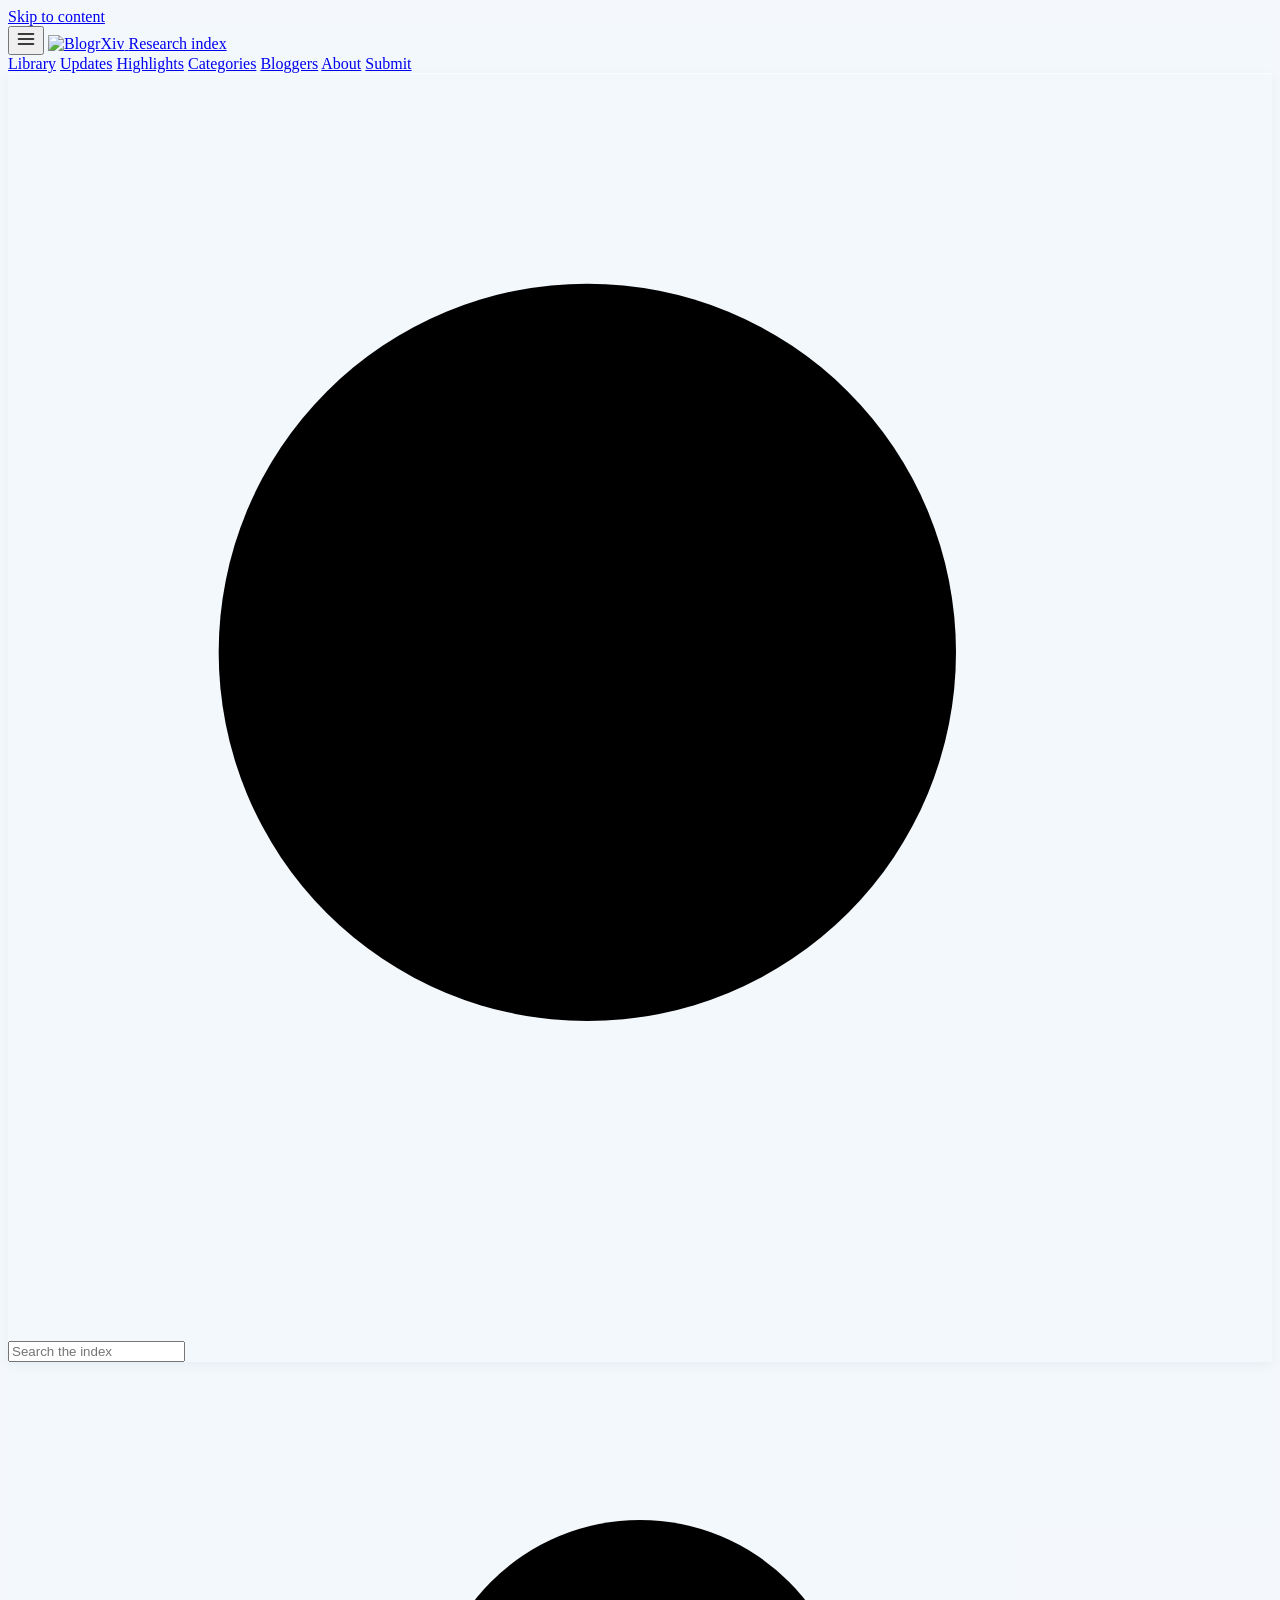
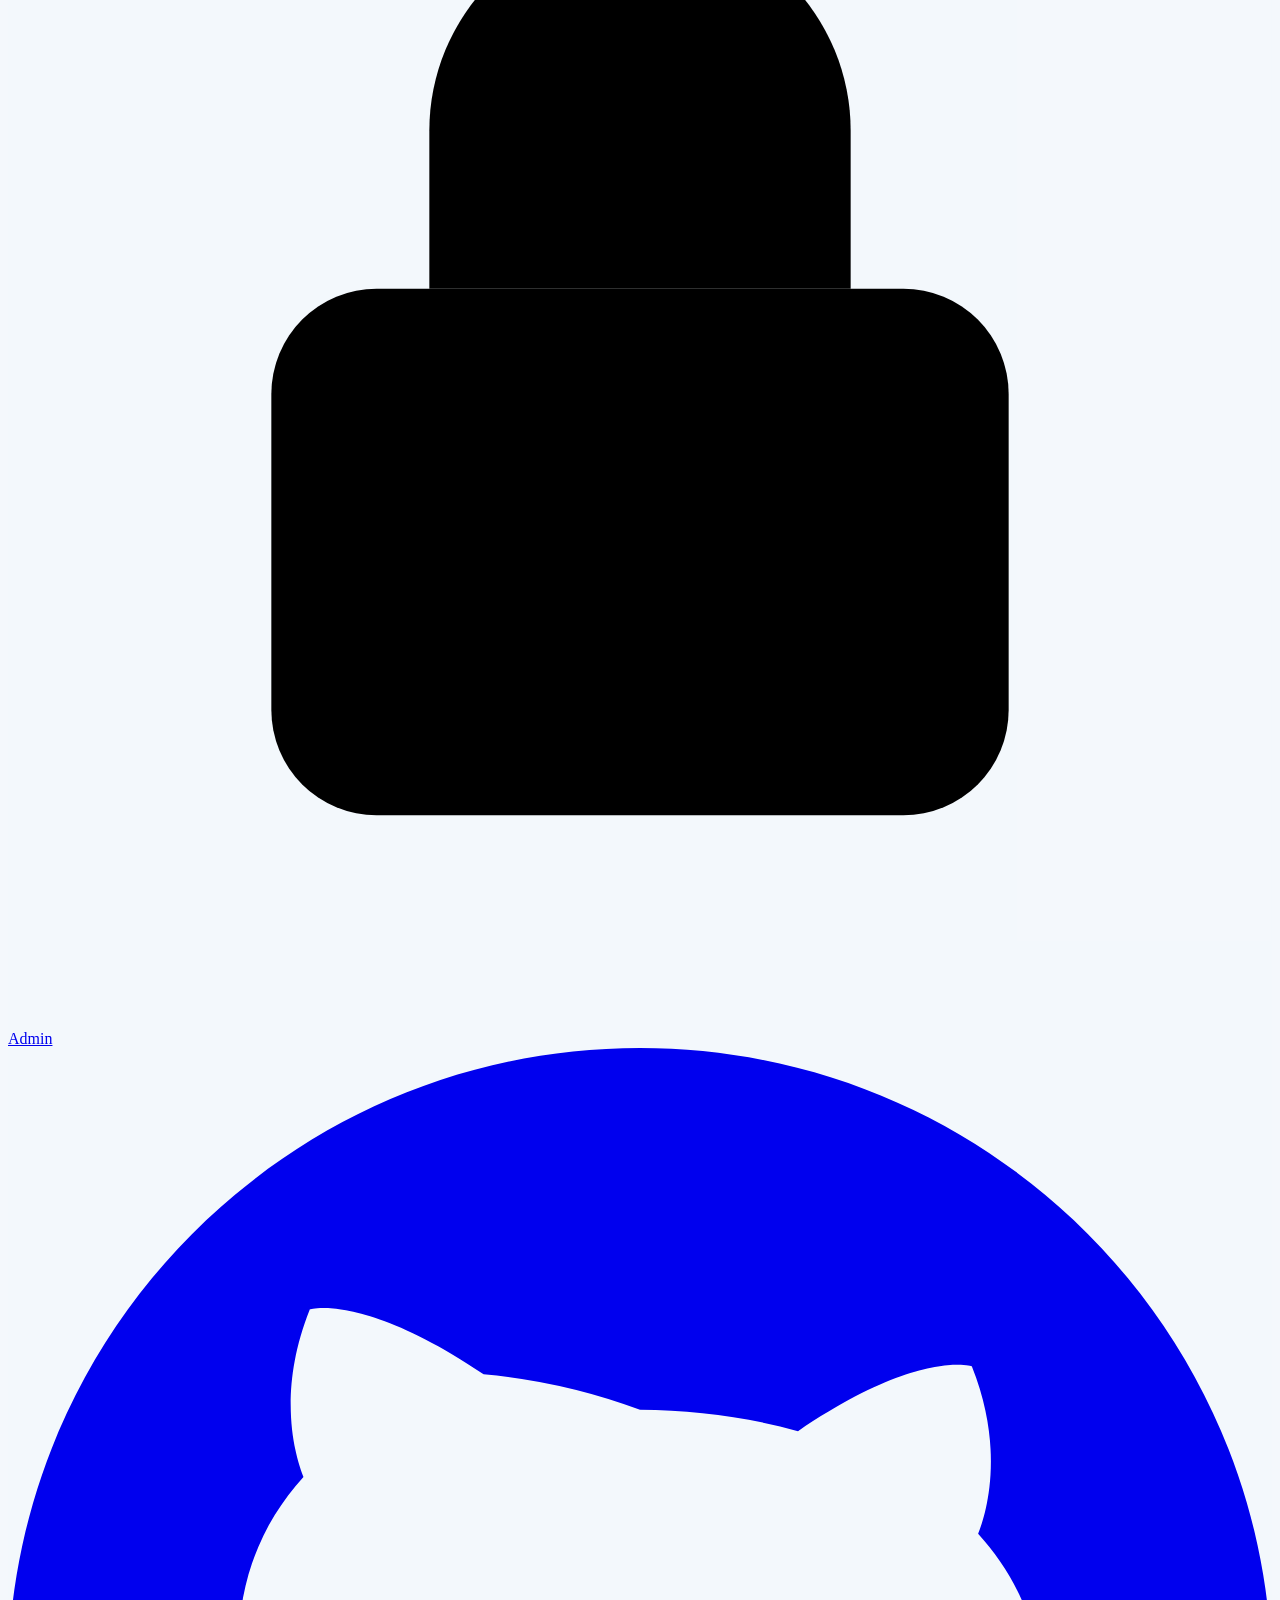
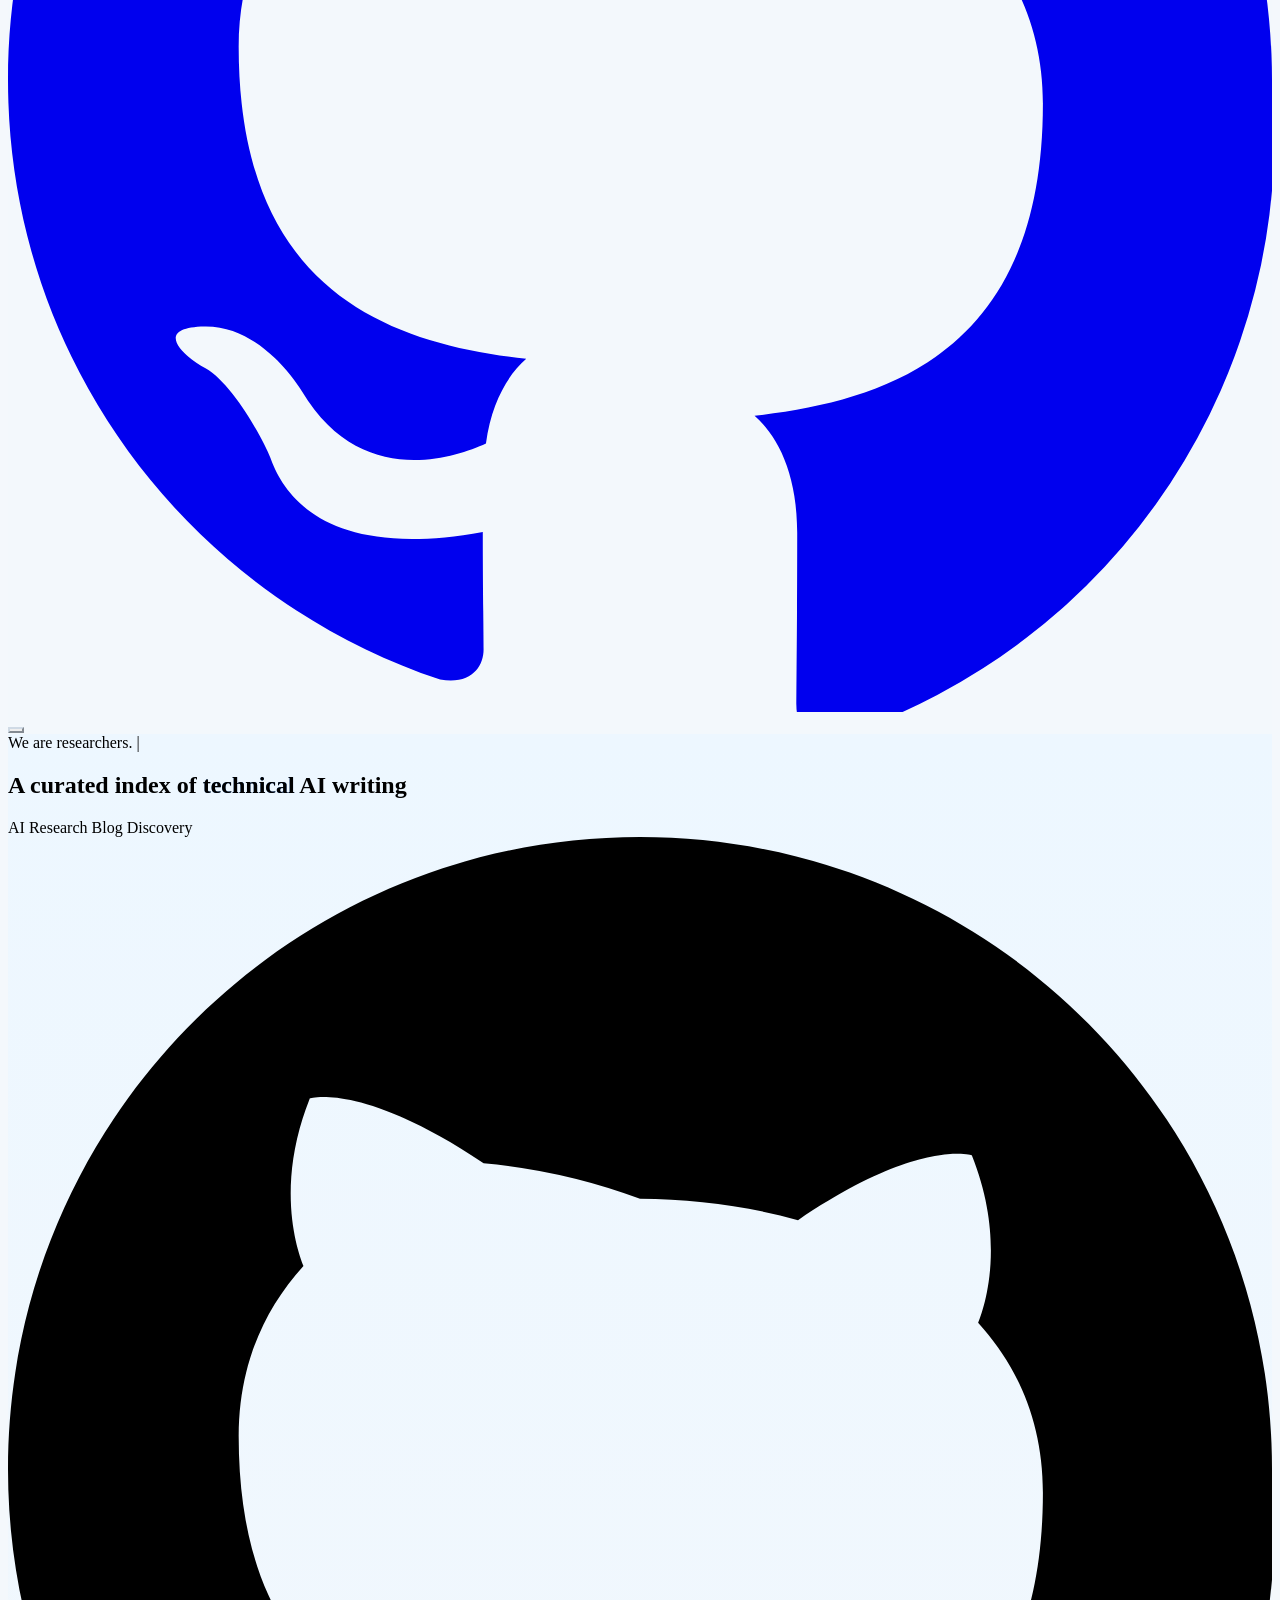
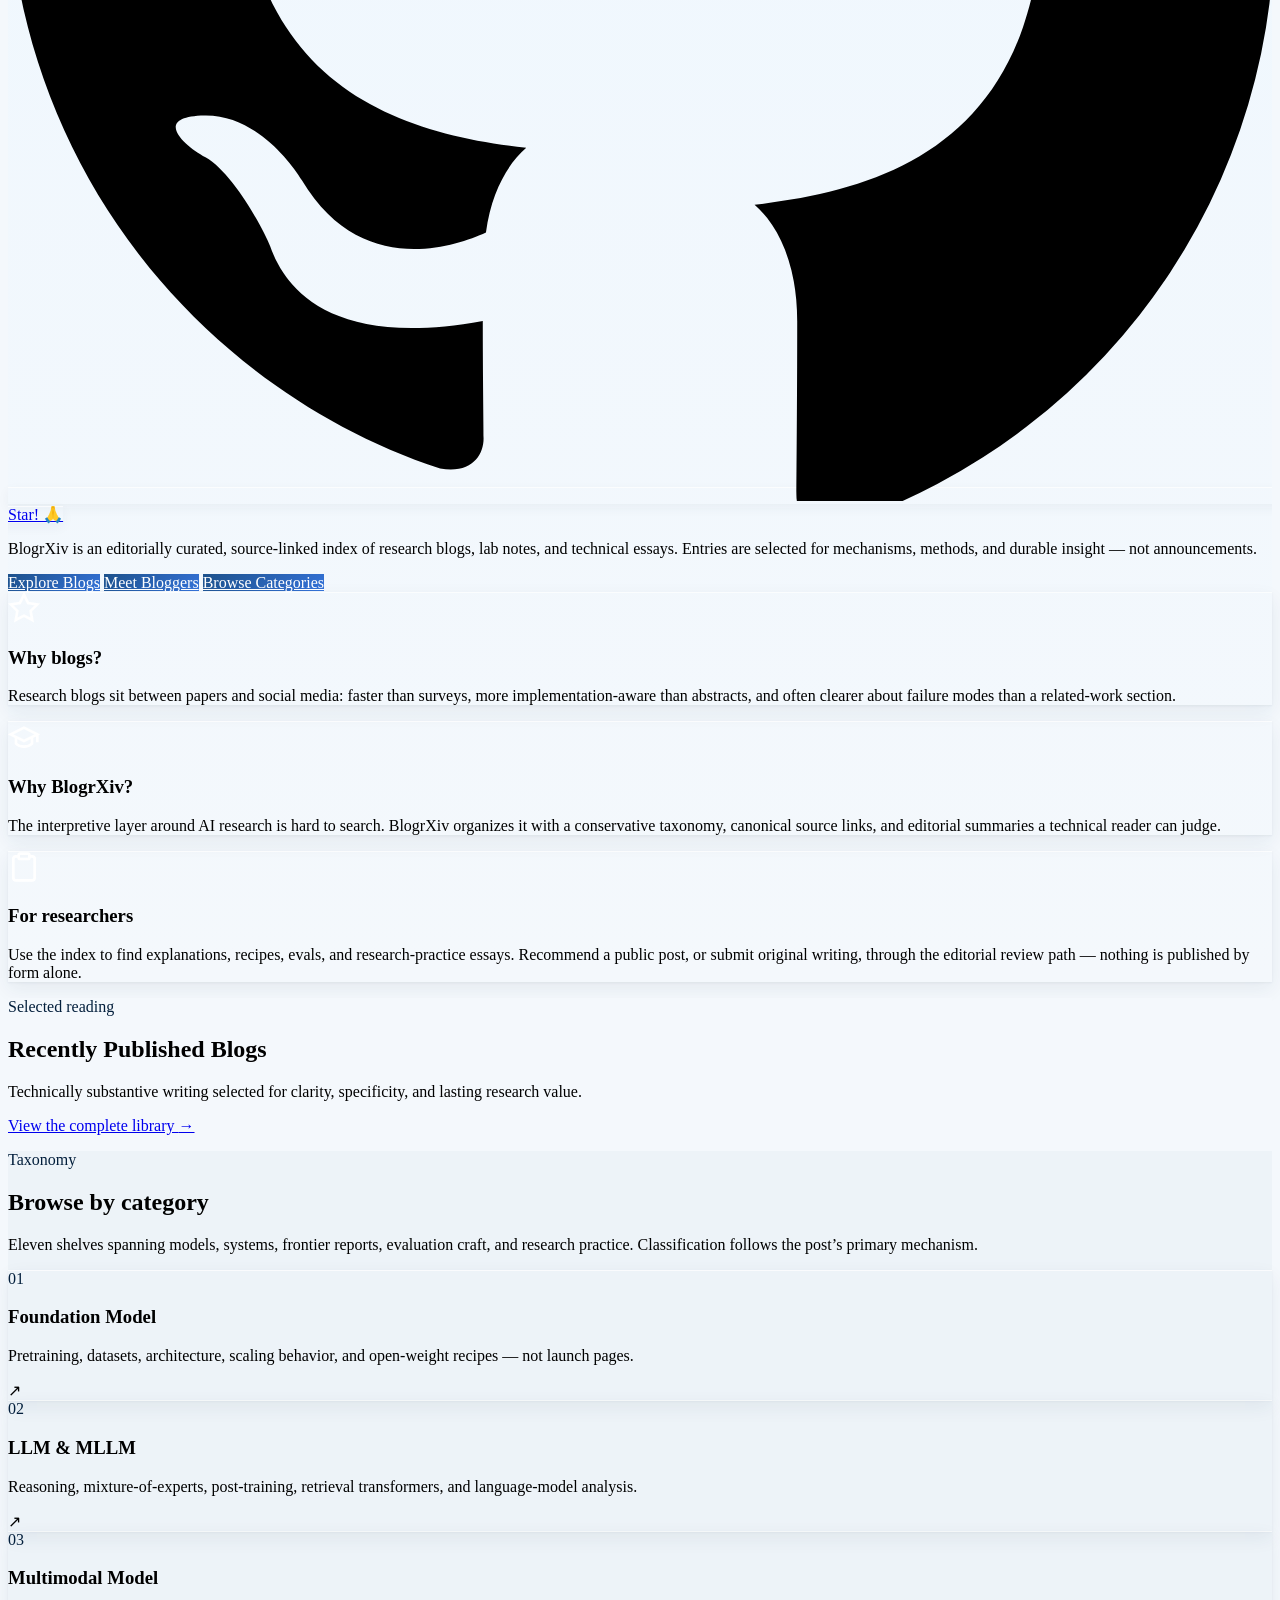
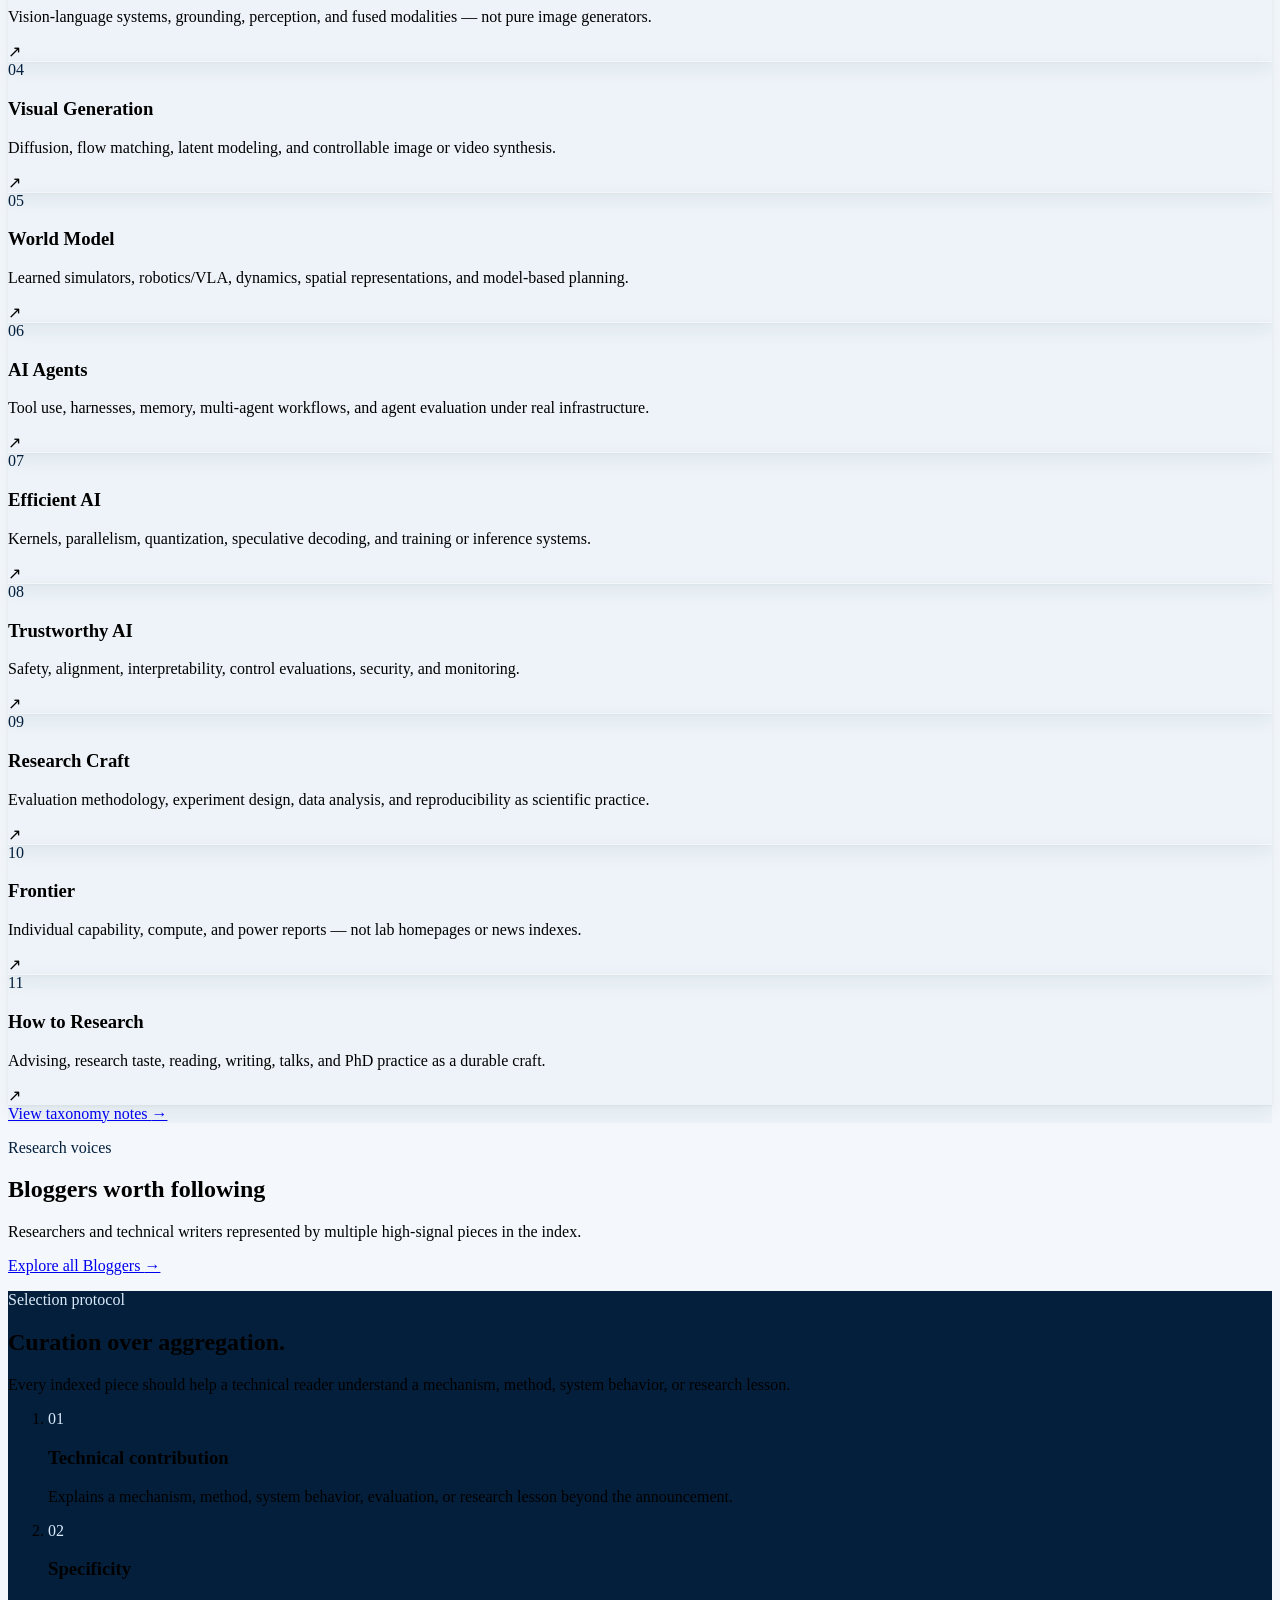
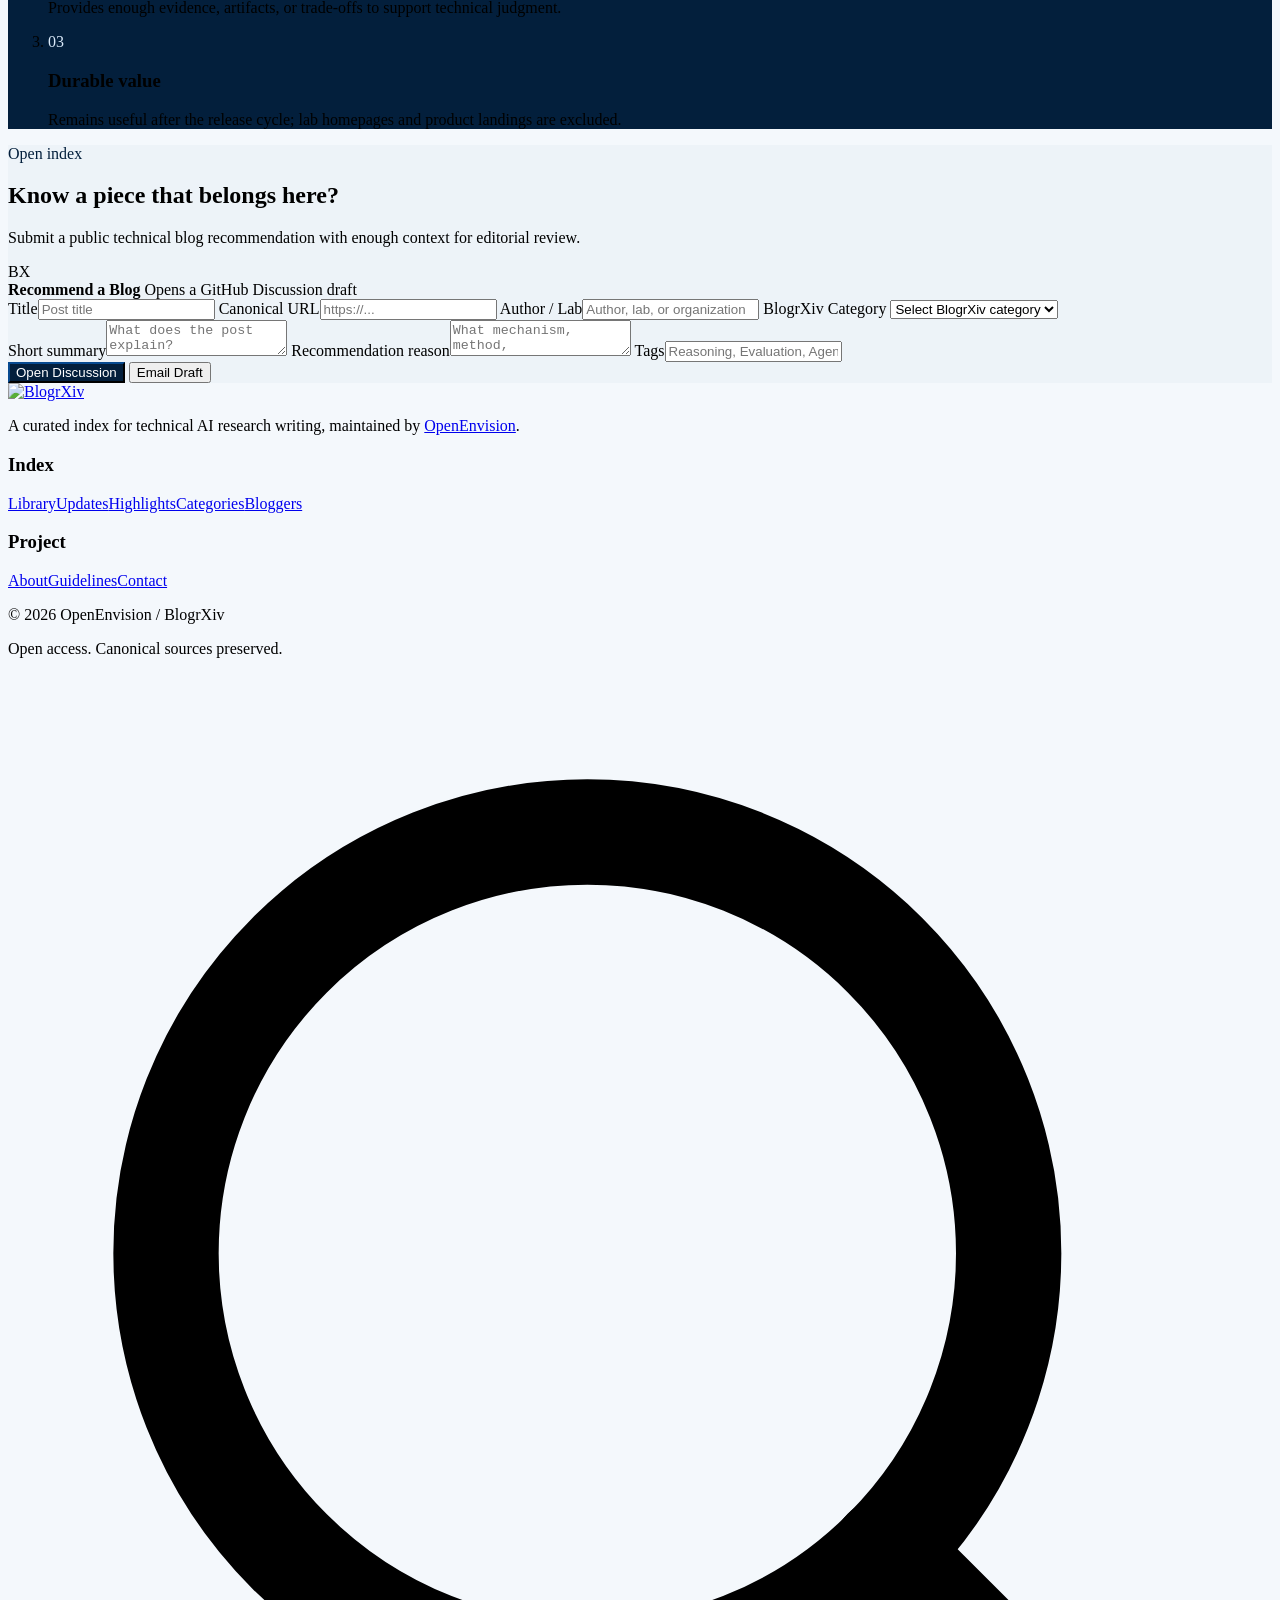
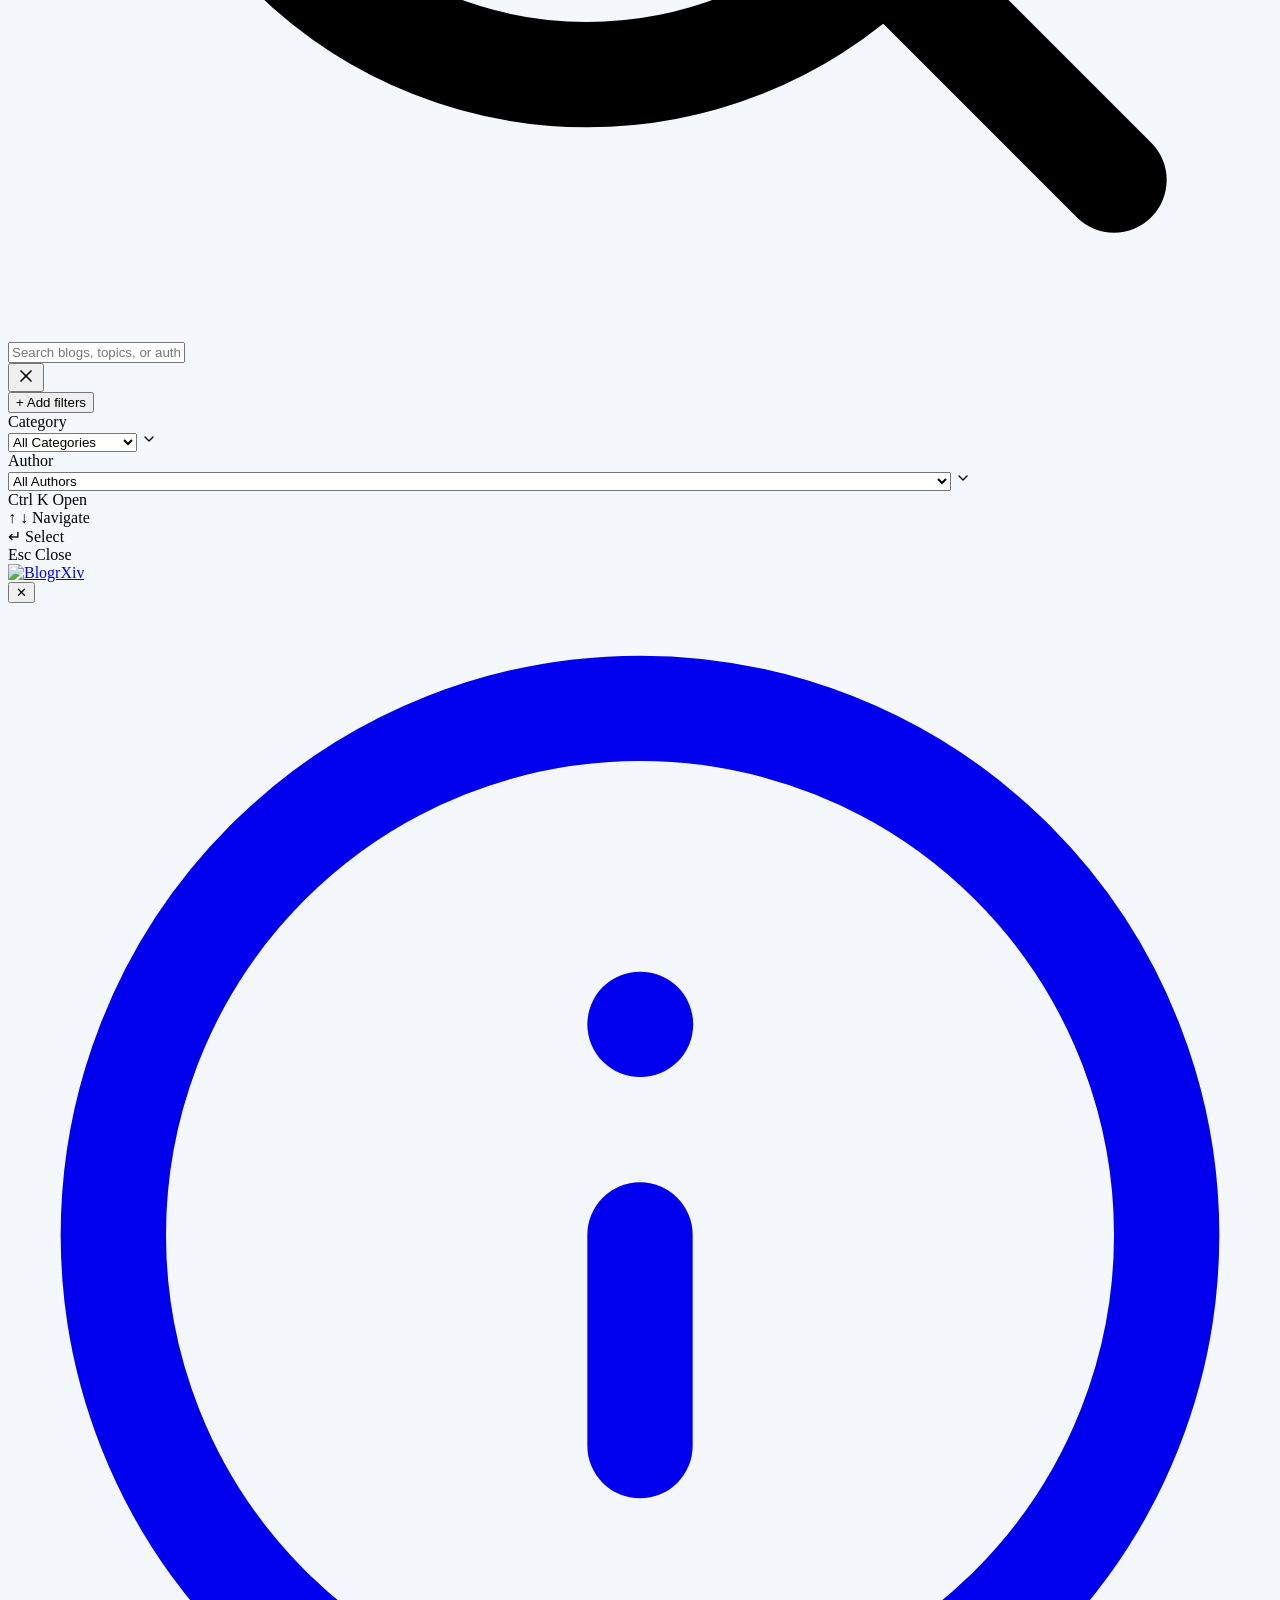
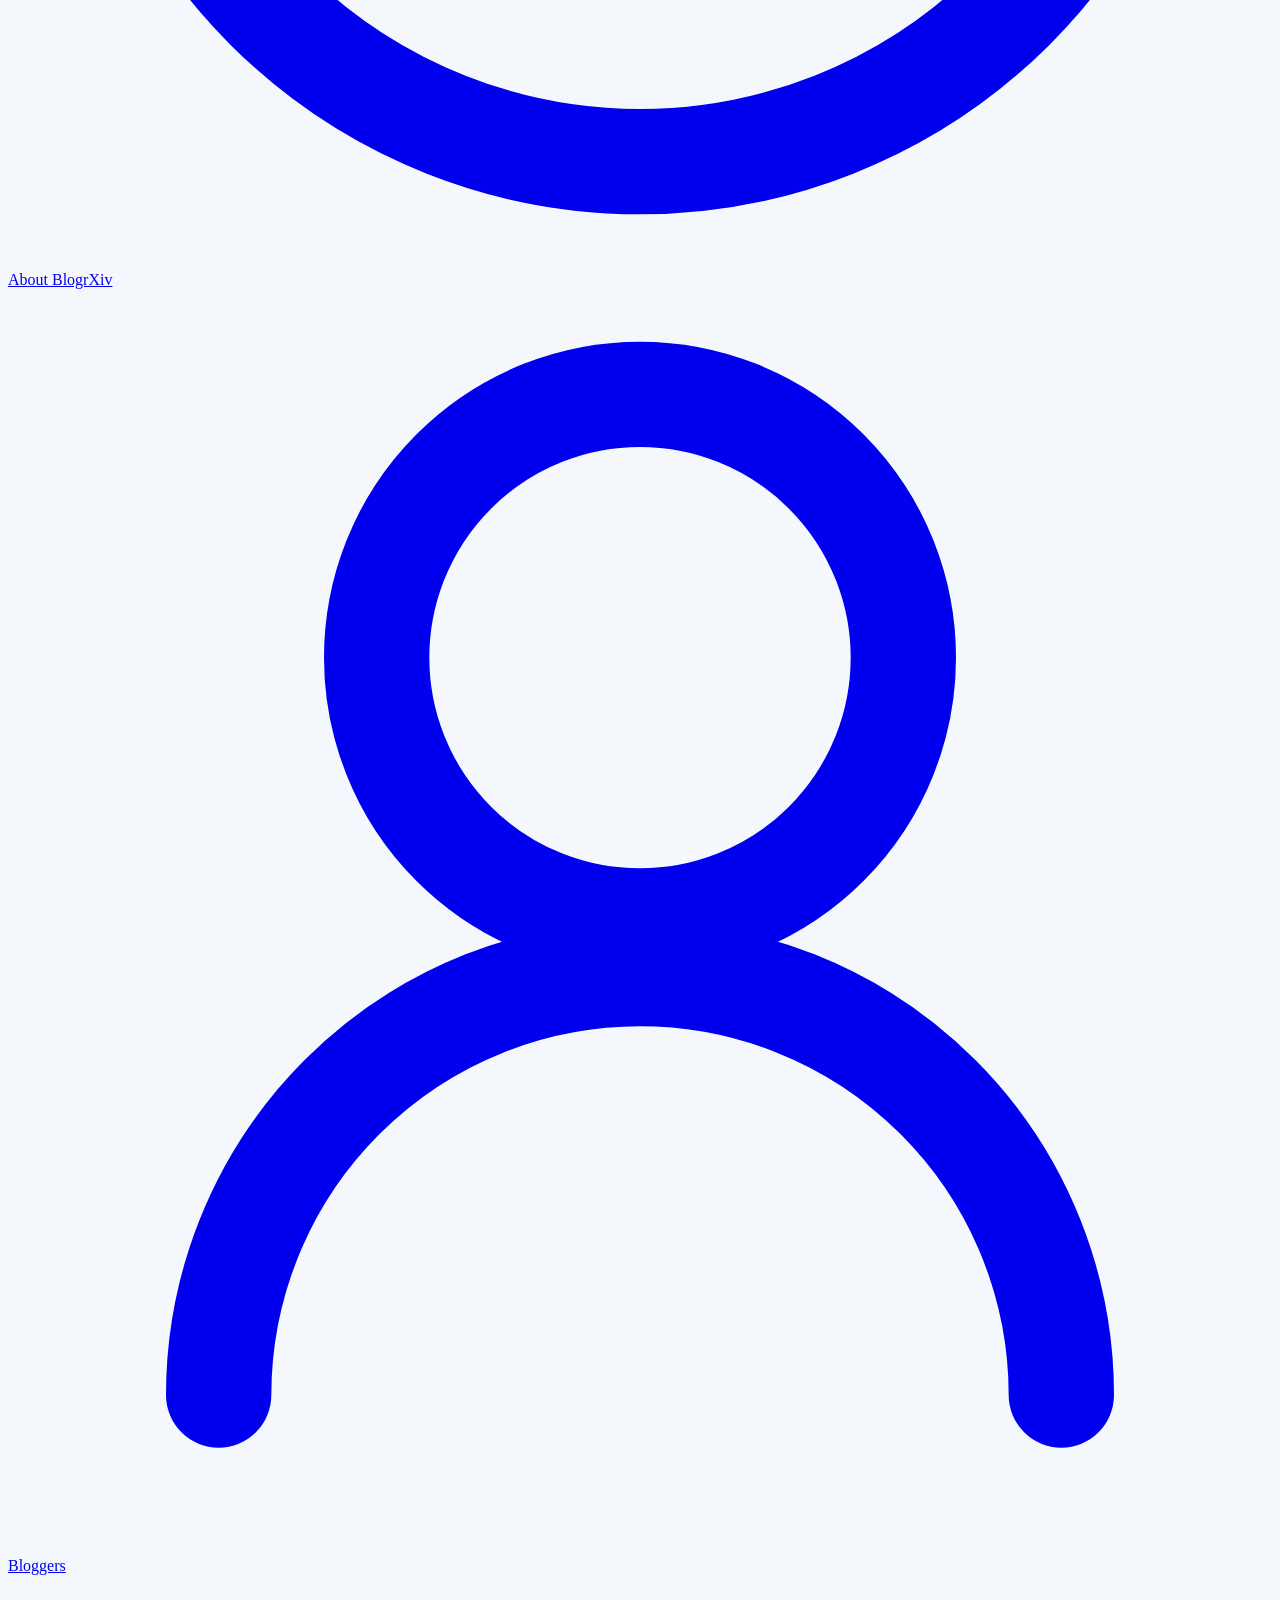
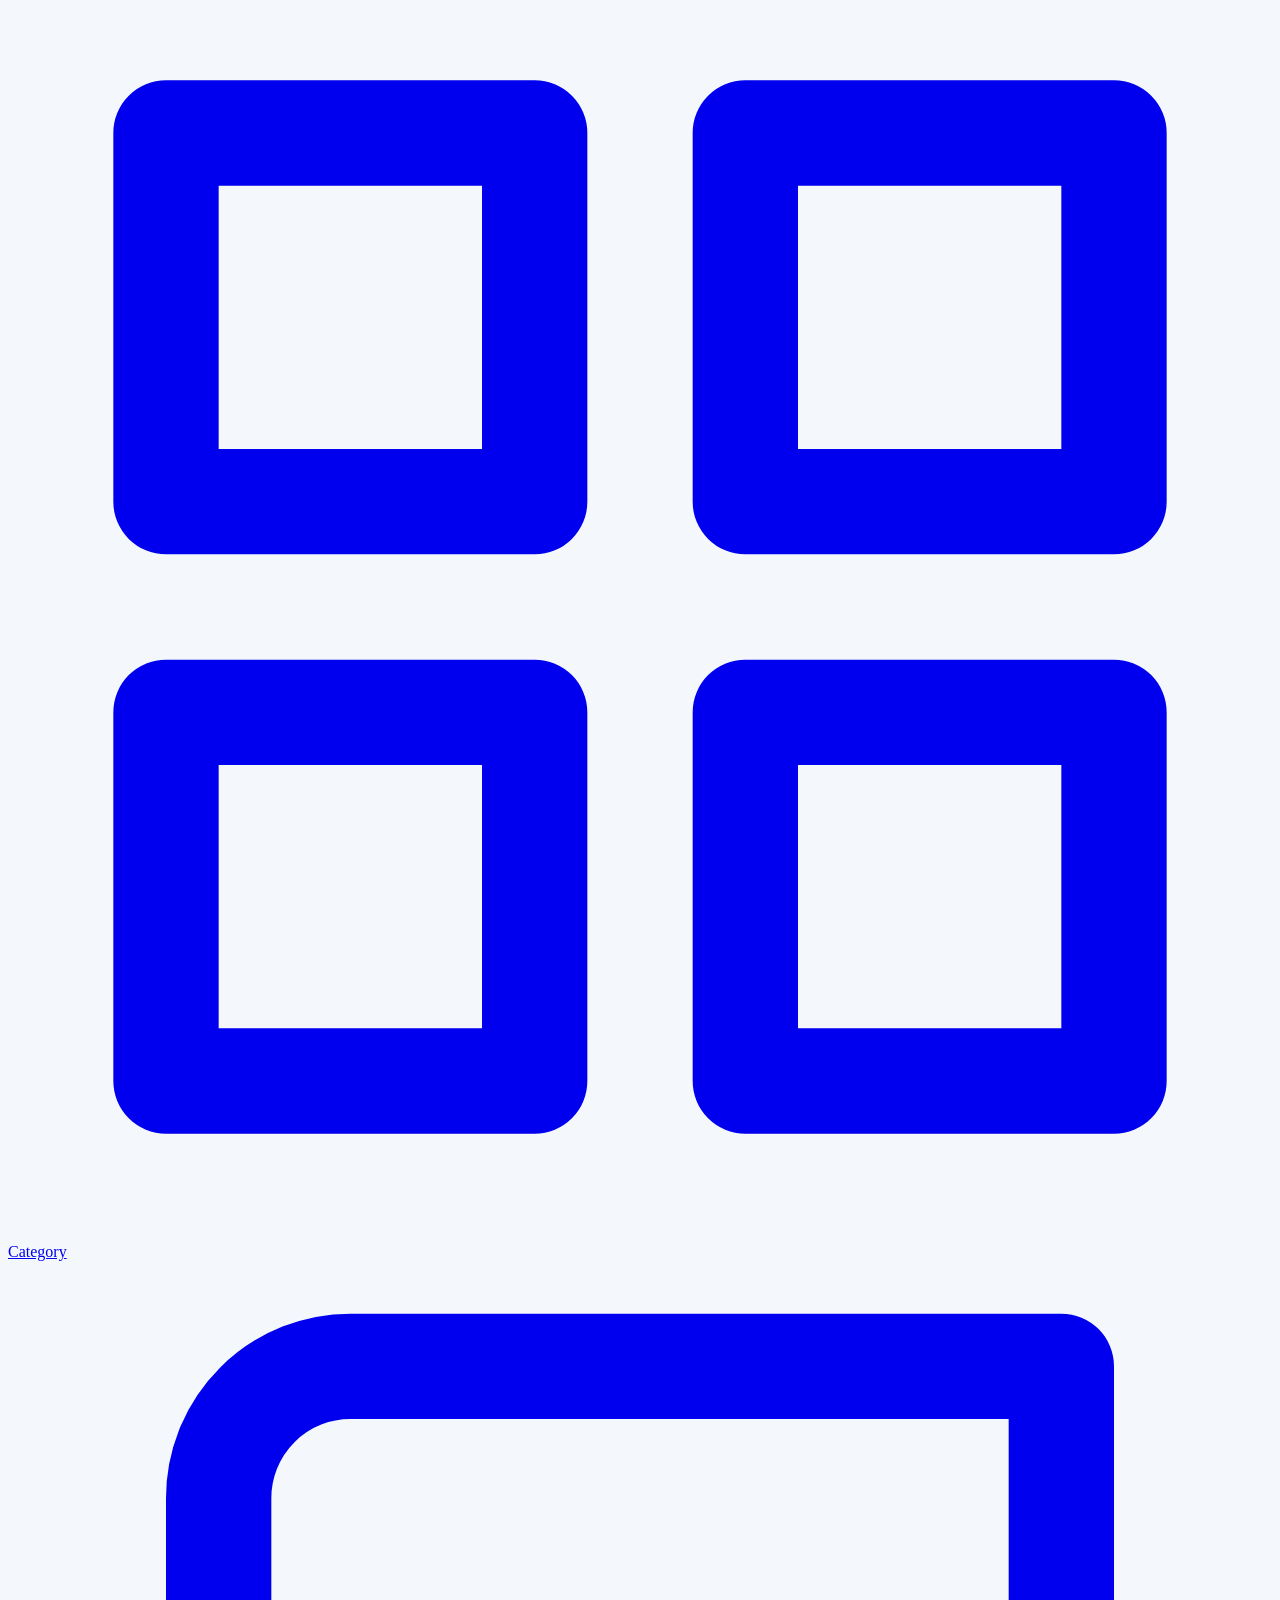
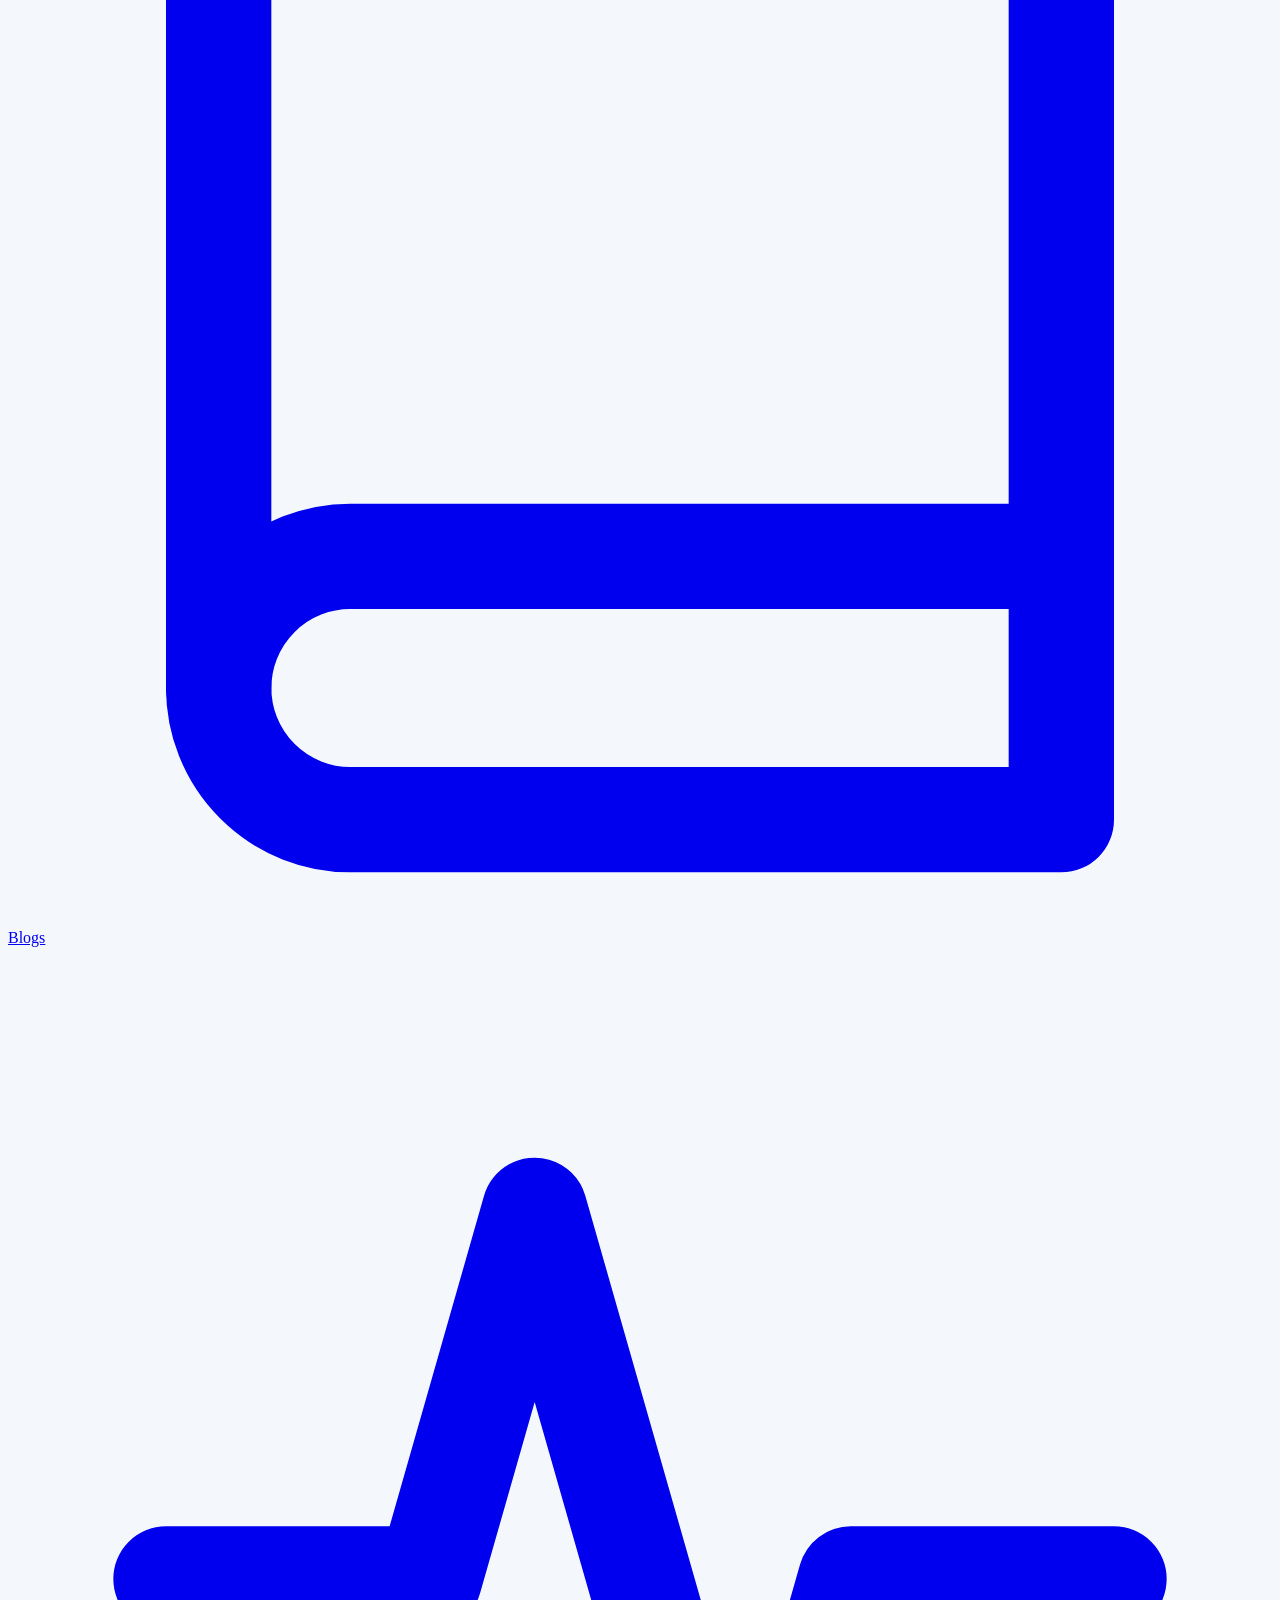
==== site/index.html @ 3c314cb9 "Improve editorial taxonomy copy and add 93 high-quality index entries Rewrite category, about, help," ====
<!DOCTYPE html>
<html lang="en">
<head>
    <meta charset="UTF-8">
    <meta name="viewport" content="width=device-width, initial-scale=1.0">
    <title>BlogrXiv - Curated AI Research Writing</title>
    <meta name="description" content="An editorially curated index of rigorous technical writing across artificial intelligence research and engineering.">
    <meta name="robots" content="index, follow">
    <meta name="author" content="OpenEnvision">
    <meta name="application-name" content="BlogrXiv">
    <meta name="keywords" content="BlogrXiv, AI research blogs, machine learning, technical writing, research index, AI engineering">
    <link rel="canonical" href="https://blogxiv.org/">
    <link rel="preconnect" href="https://fonts.googleapis.com">
    <link rel="preconnect" href="https://fonts.gstatic.com" crossorigin>
    <link href="https://fonts.googleapis.com/css2?family=Inter:wght@400;500;600;700&amp;family=Source+Serif+4:opsz,wght@8..60,400;8..60,600;8..60,700&amp;family=JetBrains+Mono:wght@400;500&amp;display=swap" rel="stylesheet">
    <script>
        (function() {
            var theme = "light";
            try {
                var storedTheme = window.localStorage && window.localStorage.getItem("theme");
                theme = storedTheme === "dark" || storedTheme === "light" ? storedTheme : "light";
            } catch (error) {
                theme = "light";
            }
            document.documentElement.setAttribute("data-theme", theme);
            document.documentElement.style.colorScheme = theme;
        })();
    </script>
    <link rel="stylesheet" href="assets/css/styles.css?v=theme-fix-2">
    <link rel="stylesheet" href="assets/css/enhancements.css?v=popular-real-blogs-expanded-15">
    <link rel="stylesheet" href="assets/css/academic-home.css?v=admin-login-1">
    <link rel="stylesheet" href="assets/css/blog-cards.css?v=realtime-likes-1">
    <link rel="stylesheet" href="assets/css/legacy-hero.css?v=justified-copy-1">
    <link rel="stylesheet" href="assets/css/unified-palette.css?v=3">
    <link rel="icon" type="image/svg+xml" href="assets/img/brand/icon.svg">
    <link rel="manifest" href="site.webmanifest">
    <meta property="og:type" content="website">
    <meta property="og:site_name" content="BlogrXiv">
    <meta property="og:title" content="BlogrXiv - Curated AI Research Writing">
    <meta property="og:description" content="A rigorous, source-linked index of technical AI research writing.">
    <meta property="og:url" content="https://blogxiv.org/">
    <meta property="og:image" content="https://blogxiv.org/assets/img/brand/blogrxiv.svg">
    <meta name="twitter:card" content="summary">
    <meta name="twitter:title" content="BlogrXiv - Curated AI Research Writing">
    <meta name="twitter:description" content="A rigorous, source-linked index of technical AI research writing.">
    <script type="application/ld+json">
    {
        "@context": "https://schema.org",
        "@type": "WebSite",
        "name": "BlogrXiv",
        "url": "https://blogxiv.org/",
        "description": "An editorially curated index of rigorous technical writing across artificial intelligence research and engineering.",
        "publisher": { "@type": "Organization", "name": "OpenEnvision", "url": "https://github.com/OpenEnvision" },
        "potentialAction": {
            "@type": "SearchAction",
            "target": "https://blogxiv.org/explore.html?q={search_term_string}",
            "query-input": "required name=search_term_string"
        }
    }
    </script>
</head>
<body class="academic-home">
    <nav class="navbar" aria-label="Primary navigation">
        <div class="nav-container">
            <div class="nav-brand">
                <a href="index.html" class="brand-link" aria-label="BlogrXiv home">
                    <img src="assets/img/brand/blogrxiv.svg" alt="BlogrXiv" class="brand-logo">
                    <span class="brand-edition">Research index</span>
                </a>
            </div>

            <div class="nav-links" aria-label="Main sections">
                <a href="explore.html">Library</a>
                <a href="updates.html">Updates</a>
                <a href="highlights.html">Highlights</a>
                <a href="categories.html">Categories</a>
                <a href="bloggers.html">Bloggers</a>
                <a href="about.html">About</a>
                <a href="submit.html">Submit</a>
            </div>

            <div class="nav-actions">
                <div class="nav-search">
                    <div class="search-container">
                        <svg class="search-icon" viewBox="0 0 24 24" aria-hidden="true">
                            <circle cx="11" cy="11" r="7"></circle>
                            <path d="m20 20-4-4"></path>
                        </svg>
                        <input type="search" id="searchInput" class="search-input" placeholder="Search the index" aria-label="Search the BlogrXiv index">
                        <div class="search-suggestions" id="searchSuggestions"></div>
                    </div>
                </div>
                <a class="admin-login-link" href="blog-manager.html" aria-label="Administrator sign in" title="Admin sign in">
                    <svg viewBox="0 0 24 24" aria-hidden="true"><rect x="5" y="10" width="14" height="10" rx="2"></rect><path d="M8 10V7a4 4 0 0 1 8 0v3"></path></svg>
                    <span>Admin</span>
                </a>
                <a class="github-nav-link" href="https://github.com/OpenEnvision/BlogXiv" target="_blank" rel="noopener noreferrer" aria-label="View BlogrXiv on GitHub" title="GitHub">
                    <svg viewBox="0 0 16 16" aria-hidden="true"><path fill="currentColor" d="M8 0C3.58 0 0 3.58 0 8c0 3.54 2.29 6.53 5.47 7.59.4.07.55-.17.55-.38 0-.19-.01-.82-.01-1.49-2.01.37-2.53-.49-2.69-.94-.09-.23-.48-.94-.82-1.13-.28-.15-.68-.52-.01-.53.63-.01 1.08.58 1.23.82.72 1.21 1.87.87 2.33.66.07-.52.28-.87.51-1.07-1.78-.2-3.64-.89-3.64-3.95 0-.87.31-1.59.82-2.15-.08-.2-.36-1.02.08-2.12 0 0 .67-.21 2.2.82A7.65 7.65 0 0 1 8 4.58c.68.003 1.36.092 2 .27 1.53-1.04 2.2-.82 2.2-.82.44 1.1.16 1.92.08 2.12.51.56.82 1.27.82 2.15 0 3.07-1.87 3.75-3.65 3.95.29.25.54.73.54 1.48 0 1.07-.01 1.93-.01 2.2 0 .21.15.46.55.38A8.013 8.013 0 0 0 16 8c0-4.42-3.58-8-8-8z"></path></svg>
                </a>
                <button class="theme-toggle" id="themeToggle" type="button" aria-label="Toggle color theme">
                    <svg class="sun-icon" viewBox="0 0 24 24" aria-hidden="true"><circle cx="12" cy="12" r="4"></circle><path d="M12 2v2M12 20v2M4.93 4.93l1.42 1.42M17.65 17.65l1.42 1.42M2 12h2M20 12h2M4.93 19.07l1.42-1.42M17.65 6.35l1.42-1.42"></path></svg>
                    <svg class="moon-icon" viewBox="0 0 24 24" aria-hidden="true"><path d="M20.5 14.2A8 8 0 0 1 9.8 3.5 8.5 8.5 0 1 0 20.5 14.2Z"></path></svg>
                </button>
            </div>
        </div>
    </nav>

    <main id="mainContent">
        <section class="hero legacy-hero">
            <div class="hero-container">
                <div class="hero-content">
                    <div class="digital-display">
                        <div class="digital-screen">
                            <span class="typewriter-text" id="typewriterText"></span>
                            <span class="cursor-blink">|</span>
                        </div>
                    </div>

                    <h1 class="hero-title">
                        <span class="hero-title-line">A curated index of</span>
                        <span class="hero-title-line"><span class="gradient-text">technical</span> AI writing</span>
                    </h1>
                    <div class="hero-readership" aria-label="BlogrXiv readership">
                        <span class="hero-readership-meta">
                            <span class="hero-readership-copy">AI Research Blog Discovery</span>
                            <a class="hero-github-star" href="https://github.com/OpenEnvision/BlogXiv" target="_blank" rel="noopener noreferrer" aria-label="Star BlogrXiv on GitHub">
                                <svg viewBox="0 0 16 16" aria-hidden="true" focusable="false">
                                    <path d="M8 0C3.58 0 0 3.58 0 8c0 3.54 2.29 6.53 5.47 7.59.4.07.55-.17.55-.38 0-.19-.01-.82-.01-1.49-2.01.37-2.53-.49-2.69-.94-.09-.23-.48-.94-.82-1.13-.28-.15-.68-.52-.01-.53.63-.01 1.08.58 1.23.82.72 1.21 1.87.87 2.33.66.07-.52.28-.87.51-1.07-1.78-.2-3.64-.89-3.64-3.95 0-.87.31-1.59.82-2.15-.08-.2-.36-1.02.08-2.12 0 0 .67-.21 2.2.82A7.65 7.65 0 0 1 8 4.58c.68.003 1.36.092 2 .27 1.53-1.04 2.2-.82 2.2-.82.44 1.1.16 1.92.08 2.12.51.56.82 1.27.82 2.15 0 3.07-1.87 3.75-3.65 3.95.29.25.54.73.54 1.48 0 1.07-.01 1.93-.01 2.2 0 .21.15.46.55.38A8.013 8.013 0 0 0 16 8c0-4.42-3.58-8-8-8z"></path>
                                </svg>
                                <span>Star! 🙏</span>
                            </a>
                        </span>
                    </div>
                    <p class="hero-description">
                        BlogrXiv is an editorially curated, source-linked index of research blogs, lab notes, and technical essays.
                        Entries are selected for mechanisms, methods, and durable insight — not announcements.
                    </p>
                    <div class="hero-actions hero-actions-single">
                        <a href="explore.html" class="btn btn-primary btn-large btn-cta">Explore Blogs</a>
                        <a href="bloggers.html" class="btn btn-primary btn-large btn-cta">Meet Bloggers</a>
                        <a href="categories.html" class="btn btn-primary btn-large btn-cta">Browse Categories</a>
                    </div>
                </div>
                <div class="hero-visual">
                    <div class="research-cards">
                        <div class="research-card research-card-1">
                            <div class="research-icon">
                                <svg width="32" height="32" viewBox="0 0 24 24" fill="none" stroke="currentColor" stroke-width="2"><path d="M12 2l3.09 6.26L22 9.27l-5 4.87 1.18 6.88L12 17.77l-6.18 3.25L7 14.14 2 9.27l6.91-1.01L12 2z"></path></svg>
                            </div>
                            <div class="research-content">
                                <h3 class="research-title">Why blogs?</h3>
                                <p class="research-description">Research blogs sit between papers and social media: faster than surveys, more implementation-aware than abstracts, and often clearer about failure modes than a related-work section.</p>
                            </div>
                        </div>
                        <div class="research-card research-card-2">
                            <div class="research-icon">
                                <svg width="32" height="32" viewBox="0 0 24 24" fill="none" stroke="currentColor" stroke-width="2"><path d="M22 10v6M2 10l10-5 10 5-10 5z"></path><path d="M6 12v5c3 3 9 3 12 0v-5"></path></svg>
                            </div>
                            <div class="research-content">
                                <h3 class="research-title">Why BlogrXiv?</h3>
                                <p class="research-description">The interpretive layer around AI research is hard to search. BlogrXiv organizes it with a conservative taxonomy, canonical source links, and editorial summaries a technical reader can judge.</p>
                            </div>
                        </div>
                        <div class="research-card research-card-3">
                            <div class="research-icon">
                                <svg width="32" height="32" viewBox="0 0 24 24" fill="none" stroke="currentColor" stroke-width="2"><path d="M16 4h2a2 2 0 0 1 2 2v14a2 2 0 0 1-2 2H6a2 2 0 0 1-2-2V6a2 2 0 0 1 2-2h2"></path><rect x="8" y="2" width="8" height="4" rx="1" ry="1"></rect></svg>
                            </div>
                            <div class="research-content">
                                <h3 class="research-title">For researchers</h3>
                                <p class="research-description">Use the index to find explanations, recipes, evals, and research-practice essays. Recommend a public post, or submit original writing, through the editorial review path — nothing is published by form alone.</p>
                            </div>
                        </div>
                    </div>
                </div>
            </div>
        </section>

        <section class="popular-blogs" aria-labelledby="readingTitle">
            <div class="container">
                <div class="section-header section-header-row">
                    <div>
                        <p class="section-kicker">Selected reading</p>
                        <h2 class="section-title" id="readingTitle">Recently Published Blogs</h2>
                    </div>
                    <p class="section-description">Technically substantive writing selected for clarity, specificity, and lasting research value.</p>
                </div>
                <div class="blogs-grid" id="blogsGrid" aria-live="polite"></div>
                <div class="load-more">
                    <a href="explore.html" class="btn btn-outline">View the complete library <span aria-hidden="true">→</span></a>
                </div>
            </div>
        </section>

        <section class="categories" aria-labelledby="categoryTitle">
            <div class="container">
                <div class="section-header section-header-row">
                    <div>
                        <p class="section-kicker">Taxonomy</p>
                        <h2 class="section-title" id="categoryTitle">Browse by category</h2>
                    </div>
                    <p class="section-description">Eleven shelves spanning models, systems, frontier reports, evaluation craft, and research practice. Classification follows the post’s primary mechanism.</p>
                </div>
                <div class="categories-grid">
                    <article class="category-card" data-category="foundation-model" tabindex="0" role="link"><span class="category-number">01</span><div><h3 class="category-title">Foundation Model</h3><p class="category-description">Pretraining, datasets, architecture, scaling behavior, and open-weight recipes — not launch pages.</p></div><span class="category-arrow" aria-hidden="true">↗</span></article>
                    <article class="category-card" data-category="llm-mllm" tabindex="0" role="link"><span class="category-number">02</span><div><h3 class="category-title">LLM &amp; MLLM</h3><p class="category-description">Reasoning, mixture-of-experts, post-training, retrieval transformers, and language-model analysis.</p></div><span class="category-arrow" aria-hidden="true">↗</span></article>
                    <article class="category-card" data-category="multimodal-model" tabindex="0" role="link"><span class="category-number">03</span><div><h3 class="category-title">Multimodal Model</h3><p class="category-description">Vision-language systems, grounding, perception, and fused modalities — not pure image generators.</p></div><span class="category-arrow" aria-hidden="true">↗</span></article>
                    <article class="category-card" data-category="visual-generation" tabindex="0" role="link"><span class="category-number">04</span><div><h3 class="category-title">Visual Generation</h3><p class="category-description">Diffusion, flow matching, latent modeling, and controllable image or video synthesis.</p></div><span class="category-arrow" aria-hidden="true">↗</span></article>
                    <article class="category-card" data-category="world-model" tabindex="0" role="link"><span class="category-number">05</span><div><h3 class="category-title">World Model</h3><p class="category-description">Learned simulators, robotics/VLA, dynamics, spatial representations, and model-based planning.</p></div><span class="category-arrow" aria-hidden="true">↗</span></article>
                    <article class="category-card" data-category="ai-agents" tabindex="0" role="link"><span class="category-number">06</span><div><h3 class="category-title">AI Agents</h3><p class="category-description">Tool use, harnesses, memory, multi-agent workflows, and agent evaluation under real infrastructure.</p></div><span class="category-arrow" aria-hidden="true">↗</span></article>
                    <article class="category-card" data-category="efficient-ai" tabindex="0" role="link"><span class="category-number">07</span><div><h3 class="category-title">Efficient AI</h3><p class="category-description">Kernels, parallelism, quantization, speculative decoding, and training or inference systems.</p></div><span class="category-arrow" aria-hidden="true">↗</span></article>
                    <article class="category-card" data-category="trustworthy-ai" tabindex="0" role="link"><span class="category-number">08</span><div><h3 class="category-title">Trustworthy AI</h3><p class="category-description">Safety, alignment, interpretability, control evaluations, security, and monitoring.</p></div><span class="category-arrow" aria-hidden="true">↗</span></article>
                    <article class="category-card" data-category="research-craft" tabindex="0" role="link"><span class="category-number">09</span><div><h3 class="category-title">Research Craft</h3><p class="category-description">Evaluation methodology, experiment design, data analysis, and reproducibility as scientific practice.</p></div><span class="category-arrow" aria-hidden="true">↗</span></article>
                    <article class="category-card" data-category="frontier" tabindex="0" role="link"><span class="category-number">10</span><div><h3 class="category-title">Frontier</h3><p class="category-description">Individual capability, compute, and power reports — not lab homepages or news indexes.</p></div><span class="category-arrow" aria-hidden="true">↗</span></article>
                    <article class="category-card" data-category="how-to-research" tabindex="0" role="link"><span class="category-number">11</span><div><h3 class="category-title">How to Research</h3><p class="category-description">Advising, research taste, reading, writing, talks, and PhD practice as a durable craft.</p></div><span class="category-arrow" aria-hidden="true">↗</span></article>
                </div>
                <div class="load-more categories-load-more"><a href="categories.html" class="text-link">View taxonomy notes <span aria-hidden="true">→</span></a></div>
            </div>
        </section>

        <section class="contributors" aria-labelledby="authorsTitle">
            <div class="container">
                <div class="section-header section-header-row">
                    <div>
                        <p class="section-kicker">Research voices</p>
                        <h2 class="section-title" id="authorsTitle">Bloggers worth following</h2>
                    </div>
                    <p class="section-description">Researchers and technical writers represented by multiple high-signal pieces in the index.</p>
                </div>
                <div class="popular-bloggers-grid" id="popularBloggersGrid"></div>
                <div class="load-more"><a href="bloggers.html" class="btn btn-outline">Explore all Bloggers <span aria-hidden="true">→</span></a></div>
            </div>
        </section>

        <section class="standards" aria-labelledby="standardsTitle">
            <div class="container standards-layout">
                <div class="standards-intro">
                    <p class="section-kicker">Selection protocol</p>
                    <h2 id="standardsTitle">Curation over aggregation.</h2>
                    <p>Every indexed piece should help a technical reader understand a mechanism, method, system behavior, or research lesson.</p>
                </div>
                <ol class="standards-list">
                    <li><span>01</span><div><h3>Technical contribution</h3><p>Explains a mechanism, method, system behavior, evaluation, or research lesson beyond the announcement.</p></div></li>
                    <li><span>02</span><div><h3>Specificity</h3><p>Provides enough evidence, artifacts, or trade-offs to support technical judgment.</p></div></li>
                    <li><span>03</span><div><h3>Durable value</h3><p>Remains useful after the release cycle; lab homepages and product landings are excluded.</p></div></li>
                </ol>
            </div>
        </section>

        <section class="contribute" aria-labelledby="contributeTitle">
            <div class="container contribute-layout">
                <div>
                    <p class="section-kicker">Open index</p>
                    <h2 id="contributeTitle">Know a piece that belongs here?</h2>
                    <p>Submit a public technical blog recommendation with enough context for editorial review.</p>
                </div>
                <form class="recommendation-composer" id="recommendationComposer">
                    <div class="composer-header">
                        <span class="composer-avatar" aria-hidden="true">BX</span>
                        <div>
                            <strong>Recommend a Blog</strong>
                            <span>Opens a GitHub Discussion draft</span>
                        </div>
                    </div>
                    <div class="composer-grid">
                        <label>Title<input name="title" required placeholder="Post title"></label>
                        <label>Canonical URL<input name="url" type="url" required placeholder="https://..."></label>
                        <label>Author / Lab<input name="author" required placeholder="Author, lab, or organization"></label>
                        <label>BlogrXiv Category
                            <select name="category" required>
                                <option value="">Select BlogrXiv category</option>
                                <option value="Foundation Model">Foundation Model</option>
                                <option value="LLM & MLLM">LLM & MLLM</option>
                                <option value="Multimodal Model">Multimodal Model</option>
                                <option value="Visual Generation">Visual Generation</option>
                                <option value="World Model">World Model</option>
                                <option value="AI Agents">AI Agents</option>
                                <option value="Efficient AI">Efficient AI</option>
                                <option value="Trustworthy AI">Trustworthy AI</option>
                                <option value="Research Craft">Research Craft</option>
                                <option value="Frontier">Frontier</option>
                                <option value="How to Research">How to Research</option>
                            </select>
                        </label>
                    </div>
                    <label>Short summary<textarea name="summary" required placeholder="What does the post explain?"></textarea></label>
                    <label>Recommendation reason<textarea name="value" required placeholder="What mechanism, method, implementation detail, evaluation insight, or research lesson makes it worth indexing?"></textarea></label>
                    <label>Tags<input name="tags" placeholder="Reasoning, Evaluation, Agents"></label>
                    <div class="composer-actions">
                        <button class="btn btn-primary" type="submit">Open Discussion</button>
                        <button class="btn btn-outline" type="button" id="emailRecommendationDraft">Email Draft</button>
                    </div>
                </form>
            </div>
        </section>
    </main>

    <footer class="footer">
        <div class="container footer-main">
            <div class="footer-identity">
                <a href="index.html" class="brand-link" aria-label="BlogrXiv home"><img src="assets/img/brand/blogrxiv.svg" alt="BlogrXiv" class="brand-logo"></a>
                <p>A curated index for technical AI research writing, maintained by <a href="https://github.com/OpenEnvision" target="_blank" rel="noopener noreferrer">OpenEnvision</a>.</p>
            </div>
            <div class="footer-directory">
                <div><h3>Index</h3><a href="explore.html">Library</a><a href="updates.html">Updates</a><a href="highlights.html">Highlights</a><a href="categories.html">Categories</a><a href="bloggers.html">Bloggers</a></div>
                <div><h3>Project</h3><a href="about.html">About</a><a href="guidelines.html">Guidelines</a><a href="contact.html">Contact</a></div>
            </div>
        </div>
        <div class="container footer-bottom">
            <p>&copy; 2026 OpenEnvision / BlogrXiv</p>
            <p>Open access. Canonical sources preserved.</p>
        </div>
    </footer>

    <script src="assets/js/blog-hyphenation.js?v=2"></script>
    <script src="assets/js/blog-data.js?v=2"></script>
    <script src="https://cdn.jsdelivr.net/npm/@supabase/supabase-js@2"></script>
    <script src="assets/js/blog-likes.js?v=realtime-1"></script>
    <script src="assets/js/app.js?v=quality-20260825"></script>
</body>
</html>
---- site/assets/css/unified-palette.css ----
/* Final color layer shared by the homepage and every inner page. */
:root:root {
    --unified-bg: #f4f8fc;
    --unified-surface: #edf3f8;
    --unified-surface-hover: #e6eef6;
    --unified-surface-strong: #dce8f2;
    --unified-text: #20384f;
    --unified-muted: #5d7d9c;
    --unified-border: #cfdae5;
    --unified-border-strong: #adc2d5;
    --unified-accent: #031f3c;
    --unified-accent-hover: #1d518b;
    --unified-accent-soft: #d9e8f5;
    --unified-on-accent: #ffffff;
    --unified-shadow-sm: 0 1px 2px rgba(32, 56, 79, 0.06), 0 7px 18px rgba(32, 56, 79, 0.07);
    --unified-shadow-md: 0 2px 5px rgba(32, 56, 79, 0.08), 0 13px 30px rgba(32, 56, 79, 0.11);
    --unified-shadow-inset: inset 0 1px 0 rgba(255, 255, 255, 0.72);

    --primary-blue: var(--unified-accent);
    --primary-blue-dark: var(--unified-accent-hover);
    --secondary-blue: #3978ba;
    --light-blue: #8ebbe1;
    --dark-blue: var(--unified-text);
    --accent-blue: var(--unified-accent);
    --sky-blue: var(--unified-surface);
    --ultra-light-blue: var(--unified-bg);
    --bg-primary: var(--unified-bg);
    --bg-secondary: var(--unified-surface);
    --bg-tertiary: var(--unified-surface-strong);
    --text-primary: var(--unified-text);
    --text-secondary: var(--unified-muted);
    --border-color: var(--unified-border);
    --focus-ring: color-mix(in srgb, var(--unified-accent) 38%, transparent);

    --page-paper: var(--unified-bg);
    --page-paper-deep: var(--unified-surface);
    --page-ink: var(--unified-text);
    --page-muted: var(--unified-muted);
    --page-rule: var(--unified-border);
    --page-accent: var(--unified-accent);
    --page-navy: var(--unified-accent);

    --blog-card-bg: var(--unified-surface);
    --blog-card-bg-hover: var(--unified-surface-hover);
    --blog-card-image-bg: var(--unified-surface-strong);
    --blog-card-border: var(--unified-border);
    --blog-card-border-hover: var(--unified-border-strong);
    --blog-card-text: var(--unified-text);
    --blog-card-muted: var(--unified-muted);
    --blog-card-avatar-bg: #f8fbfd;
    --blog-card-active: var(--unified-accent);
    --blog-card-active-text: var(--unified-on-accent);
}

:root:root[data-theme="dark"] {
    --unified-bg: #202b35;
    --unified-surface: #293744;
    --unified-surface-hover: #30404e;
    --unified-surface-strong: #344654;
    --unified-text: #dce8f1;
    --unified-muted: #a8bac8;
    --unified-border: #415565;
    --unified-border-strong: #587084;
    --unified-accent: #79aee0;
    --unified-accent-hover: #91bde5;
    --unified-accent-soft: #374f63;
    --unified-on-accent: #172533;
    --unified-shadow-sm: 0 1px 2px rgba(0, 0, 0, 0.16), 0 8px 20px rgba(0, 0, 0, 0.16);
    --unified-shadow-md: 0 2px 5px rgba(0, 0, 0, 0.2), 0 14px 32px rgba(0, 0, 0, 0.22);
    --unified-shadow-inset: inset 0 1px 0 rgba(255, 255, 255, 0.06);

    --blog-card-avatar-bg: #e9f0f5;
    --bg-primary: var(--unified-bg);
    --bg-secondary: var(--unified-surface);
    --bg-tertiary: var(--unified-surface-strong);
    --text-primary: var(--unified-text);
    --text-secondary: var(--unified-muted);
    --border-color: var(--unified-border);
}

.academic-home {
    --paper: var(--unified-bg);
    --paper-deep: var(--unified-surface);
    --ink: var(--unified-text);
    --muted-ink: var(--unified-muted);
    --rule: var(--unified-border);
    --accent: var(--unified-accent);
    --accent-dark: var(--unified-accent-hover);
    --navy: var(--unified-accent);
}

body,
.academic-home,
.academic-home .popular-blogs,
.academic-home .contributors,
.academic-home .footer,
.footer {
    background-color: var(--unified-bg);
}

.navbar,
.academic-home .navbar {
    border-bottom-color: var(--unified-border);
    background: color-mix(in srgb, var(--unified-bg) 94%, transparent);
}

.navbar.navbar-scrolled,
.academic-home .navbar.navbar-scrolled {
    border-bottom-color: var(--unified-border-strong);
}

.search-container,
.github-nav-link,
.theme-toggle,
.academic-home .search-container,
.academic-home .github-nav-link,
.academic-home .theme-toggle {
    border-color: var(--unified-border);
}

.github-nav-link:hover,
.theme-toggle:hover,
.academic-home .github-nav-link:hover,
.academic-home .theme-toggle:hover,
.nav-links a:hover,
.academic-home .nav-links a:hover {
    border-color: var(--unified-accent);
    color: var(--unified-accent);
}

.academic-home .categories,
.academic-home .contribute,
.filters-section,
.view-toggle {
    background: var(--unified-surface);
}

.academic-home .standards {
    background: var(--unified-accent);
}

.academic-home .standards .section-kicker,
.academic-home .standards-list > li > span {
    color: #dbeafa;
}

.btn-primary,
.academic-home .btn-primary {
    border-color: var(--unified-accent);
    background: var(--unified-accent);
    color: var(--unified-on-accent);
}

.btn-primary:hover,
.academic-home .btn-primary:hover {
    border-color: var(--unified-accent-hover);
    background: var(--unified-accent-hover);
    color: var(--unified-on-accent);
}

.btn-secondary:hover,
.btn-outline:hover,
.academic-home .btn-outline:hover,
.text-link:hover,
.academic-home .text-link:hover {
    border-color: var(--unified-accent);
    color: var(--unified-accent);
}

.section-kicker,
.academic-home .section-kicker,
.academic-home .index-facts dt,
.blog-source-link,
.category-link,
.breadcrumb a {
    color: var(--unified-accent);
}

.category-icon,
.research-icon,
.academic-home .category-number {
    color: var(--unified-accent);
}

.academic-home .legacy-hero .research-icon {
    color: #ffffff;
}

.academic-home .legacy-hero .research-icon svg,
.academic-home .legacy-hero .research-icon svg * {
    color: #ffffff;
    stroke: #ffffff;
}

/* Subtle depth for the site's repeated framed elements. */
:root:root .blog-card,
:root:root .blog-list-item,
:root:root .related-blog-card,
.academic-home .legacy-hero .research-card,
.academic-home .category-card,
.academic-home .popular-blogger-card,
.category-card,
.author-card,
.research-card,
.stat-card,
.form-container,
.preview-blog,
.comment-form,
.comment-item,
.footer-action-link {
    box-shadow: var(--unified-shadow-sm), var(--unified-shadow-inset);
}

:root:root .blog-card:hover,
:root:root .blog-list-item:hover,
:root:root .related-blog-card:hover,
.academic-home .legacy-hero .research-card:hover,
.academic-home .category-card:hover,
.academic-home .popular-blogger-card:hover,
.category-card:hover,
.author-card:hover,
.research-card:hover,
.footer-action-link:hover {
    box-shadow: var(--unified-shadow-md), var(--unified-shadow-inset);
    transform: translateY(-2px);
}

.filters-section,
.search-container,
.academic-home .search-container,
.view-toggle,
.newsletter-action,
.footer-action-link,
.academic-home .legacy-hero .hero-view-count,
.academic-home .legacy-hero .hero-github-star {
    box-shadow: var(--unified-shadow-inset), 0 4px 12px rgba(32, 56, 79, 0.05);
}

[data-theme="dark"] .filters-section,
[data-theme="dark"] .search-container,
[data-theme="dark"] .academic-home .search-container,
[data-theme="dark"] .view-toggle,
[data-theme="dark"] .newsletter-action,
[data-theme="dark"] .footer-action-link,
[data-theme="dark"] .academic-home .legacy-hero .hero-view-count,
[data-theme="dark"] .academic-home .legacy-hero .hero-github-star {
    box-shadow: var(--unified-shadow-inset), 0 5px 14px rgba(0, 0, 0, 0.13);
}

.category-card:hover .category-title,
.academic-home .category-card:hover .category-title,
.academic-home .category-card:hover .category-arrow {
    color: var(--unified-accent);
}

/* A single quiet label treatment replaces the earlier multicolor tags. */
:root:root .blog-card[data-blog-category] .blog-category,
:root:root .blog-list-item[data-blog-category] .blog-category {
    min-height: 28px;
    display: inline-flex;
    align-items: center;
    justify-content: center;
    padding: 5px 11px;
    border: 1px solid color-mix(in srgb, var(--unified-accent) 20%, transparent);
    border-radius: 999px;
    background: var(--unified-accent-soft);
    color: var(--unified-accent-hover);
    box-shadow: var(--unified-shadow-inset), 0 3px 8px rgba(32, 56, 79, 0.08);
}

:root:root[data-theme="dark"] .blog-card[data-blog-category] .blog-category,
:root:root[data-theme="dark"] .blog-list-item[data-blog-category] .blog-category {
    border-color: color-mix(in srgb, var(--unified-accent) 24%, transparent);
    background: var(--unified-accent-soft);
    color: var(--unified-accent);
    box-shadow: var(--unified-shadow-inset), 0 3px 8px rgba(0, 0, 0, 0.16);
}

.academic-home .legacy-hero {
    border-bottom-color: var(--unified-border);
    background: linear-gradient(180deg, #edf7ff 0%, var(--unified-bg) 100%);
}

.academic-home .legacy-hero .gradient-text {
    background: linear-gradient(135deg, var(--unified-accent-hover) 0%, #3e78d8 100%);
    background-clip: text;
    -webkit-background-clip: text;
}

.academic-home .legacy-hero .hero-view-count,
.academic-home .legacy-hero .hero-github-star,
.academic-home .legacy-hero .research-card {
    border-color: var(--unified-border);
}

.academic-home .legacy-hero .btn-cta {
    background: linear-gradient(135deg, var(--unified-accent-hover) 0%, #3472d8 100%);
}

.academic-home .legacy-hero .btn-cta:hover {
    background: linear-gradient(135deg, #184676 0%, #2d62bd 100%);
}

[data-theme="dark"] .academic-home .legacy-hero {
    background: linear-gradient(180deg, #243644 0%, var(--unified-bg) 100%);
}

[data-theme="dark"] .academic-home .legacy-hero .research-card {
    border-color: var(--unified-border);
    background: color-mix(in srgb, var(--unified-surface) 88%, transparent);
}

[data-theme="dark"] .academic-home .standards h2,
[data-theme="dark"] .academic-home .standards h3,
[data-theme="dark"] .academic-home .standards p {
    color: var(--unified-on-accent);
}

/* Categories page: softer topic chips and a readable low-emphasis action. */
.categories-page .categories-section .category-card {
    min-height: 520px;
    display: flex;
    align-items: center;
    flex-direction: column;
    padding: 30px 28px 26px;
    border-radius: 8px;
}

.categories-page .categories-section .category-icon {
    margin-bottom: 22px;
    border-color: var(--unified-border);
    border-radius: 8px;
    background: color-mix(in srgb, var(--unified-accent-soft) 58%, transparent);
}

.categories-page .categories-section .category-title {
    margin-bottom: 10px;
}

.categories-page .categories-section .category-description {
    min-height: 4.8em;
    max-width: 46ch;
    margin-bottom: 12px;
}

.categories-page .categories-section .category-tags {
    min-height: 64px;
    display: flex;
    align-content: flex-start;
    align-items: flex-start;
    justify-content: center;
    gap: 7px;
    width: 100%;
    margin: 0 0 22px;
}

.categories-page .categories-section .category-tags .tag {
    min-height: 28px;
    display: inline-flex;
    align-items: center;
    padding: 5px 10px;
    border: 1px solid color-mix(in srgb, var(--unified-accent) 13%, transparent);
    border-radius: 999px;
    background: color-mix(in srgb, var(--unified-accent-soft) 72%, transparent);
    color: var(--unified-muted);
    font-family: "Inter", system-ui, sans-serif;
    font-size: 0.7rem;
    font-weight: 500;
    line-height: 1.2;
    white-space: nowrap;
}

.categories-page .categories-section .category-link {
    width: 100%;
    min-height: 46px;
    display: inline-flex;
    align-items: center;
    justify-content: center;
    gap: 9px;
    margin-top: auto;
    padding: 11px 16px;
    border: 1px solid color-mix(in srgb, var(--unified-accent) 22%, transparent);
    border-radius: 7px;
    background: color-mix(in srgb, var(--unified-accent-soft) 62%, transparent);
    color: var(--unified-accent-hover);
    font-family: "Inter", system-ui, sans-serif;
    font-size: 0.76rem;
    font-weight: 600;
    line-height: 1.3;
    text-align: center;
    text-decoration: none;
    box-shadow: var(--unified-shadow-inset);
    transition: border-color 150ms ease, background-color 150ms ease, color 150ms ease, transform 150ms ease;
}

.categories-page .categories-section .category-link::after {
    content: "\2192";
    flex: 0 0 auto;
    font-size: 0.92rem;
    line-height: 1;
}

.categories-page .categories-section .category-link:hover {
    border-color: color-mix(in srgb, var(--unified-accent) 38%, transparent);
    background: color-mix(in srgb, var(--unified-accent-soft) 88%, transparent);
    color: var(--unified-accent-hover);
    box-shadow: var(--unified-shadow-inset), 0 5px 14px rgba(32, 56, 79, 0.06);
    transform: translateY(-1px);
}

.categories-page .categories-section .category-link:focus-visible {
    outline: 2px solid var(--unified-accent);
    outline-offset: 3px;
}

[data-theme="dark"] .categories-page .categories-section .category-tags .tag {
    border-color: color-mix(in srgb, var(--unified-accent) 18%, transparent);
    background: color-mix(in srgb, var(--unified-accent-soft) 76%, transparent);
    color: var(--unified-muted);
}

[data-theme="dark"] .categories-page .categories-section .category-link {
    border-color: color-mix(in srgb, var(--unified-accent) 25%, transparent);
    background: color-mix(in srgb, var(--unified-accent-soft) 72%, transparent);
    color: var(--unified-accent);
}

@media (max-width: 480px) {
    .categories-page .categories-section .category-card {
        min-height: 0;
        padding: 24px 20px;
    }

    .categories-page .categories-section .category-description,
    .categories-page .categories-section .category-tags {
        min-height: 0;
    }
}
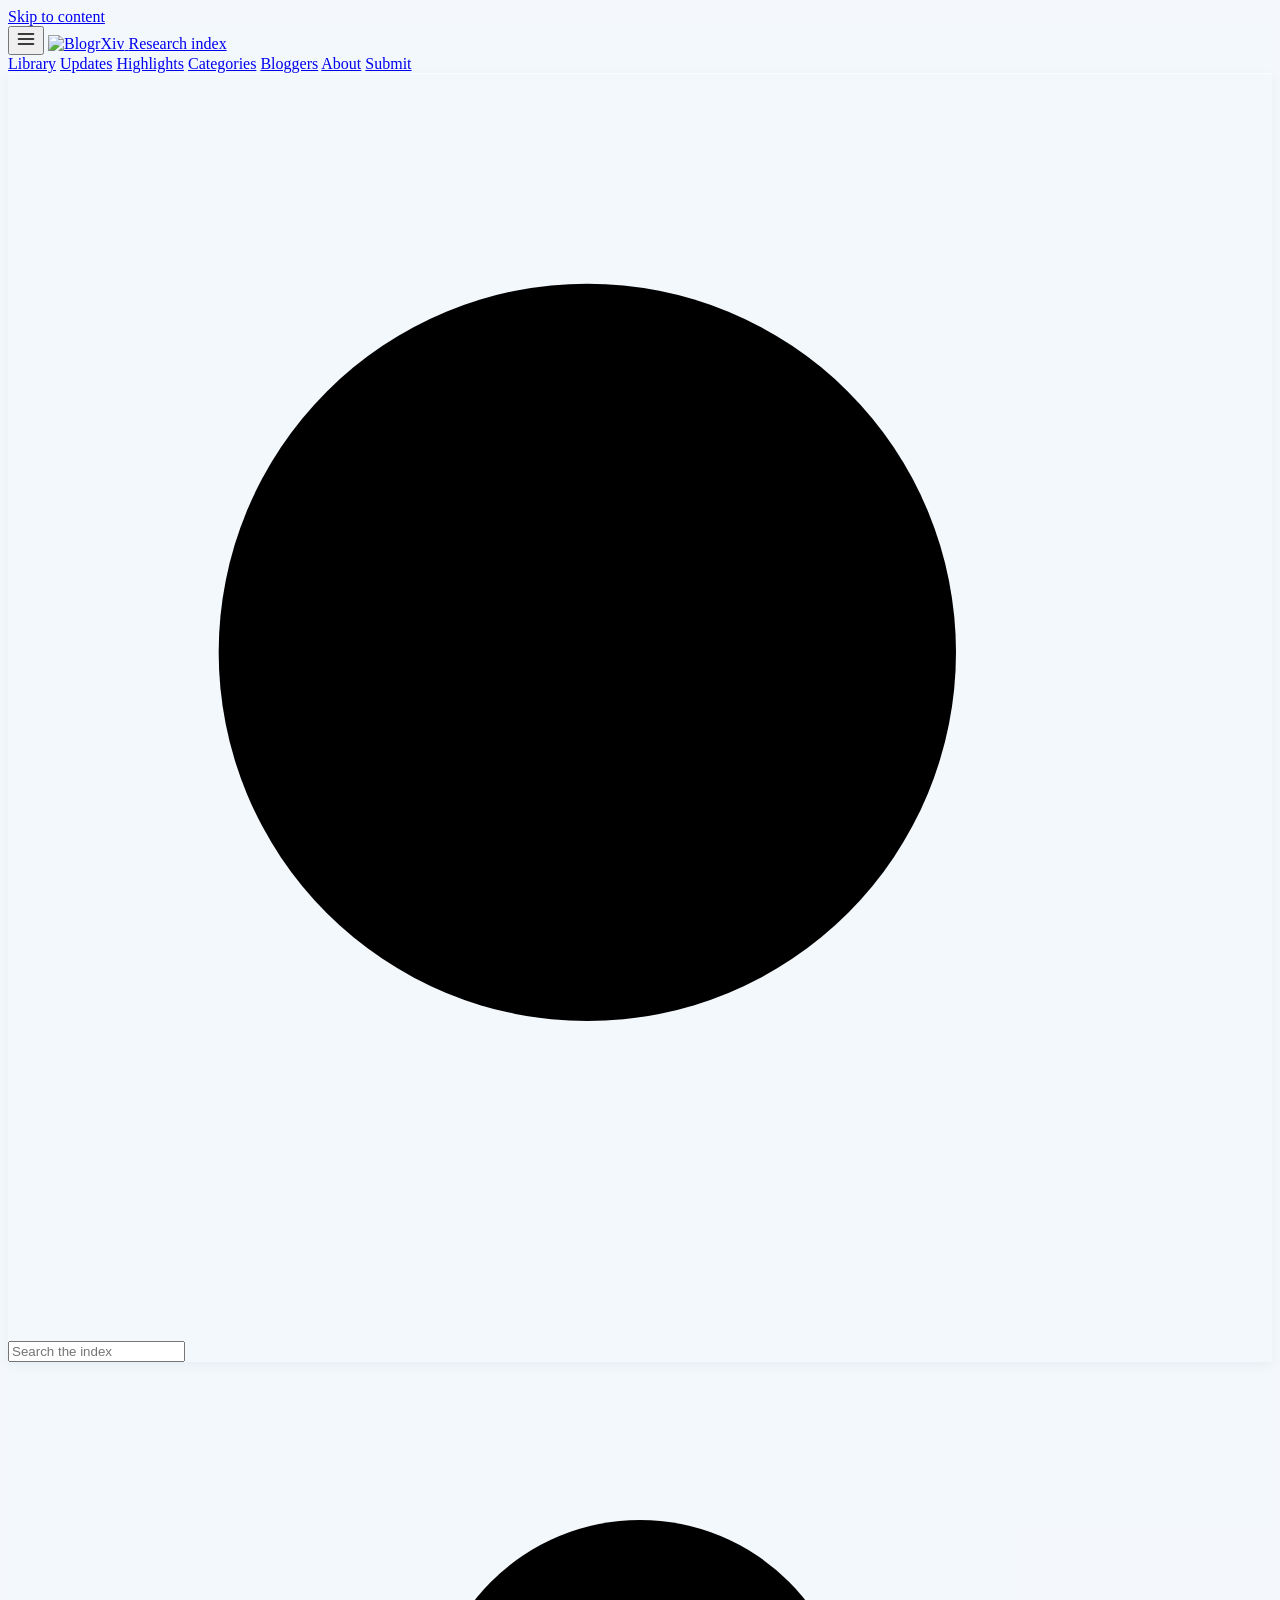
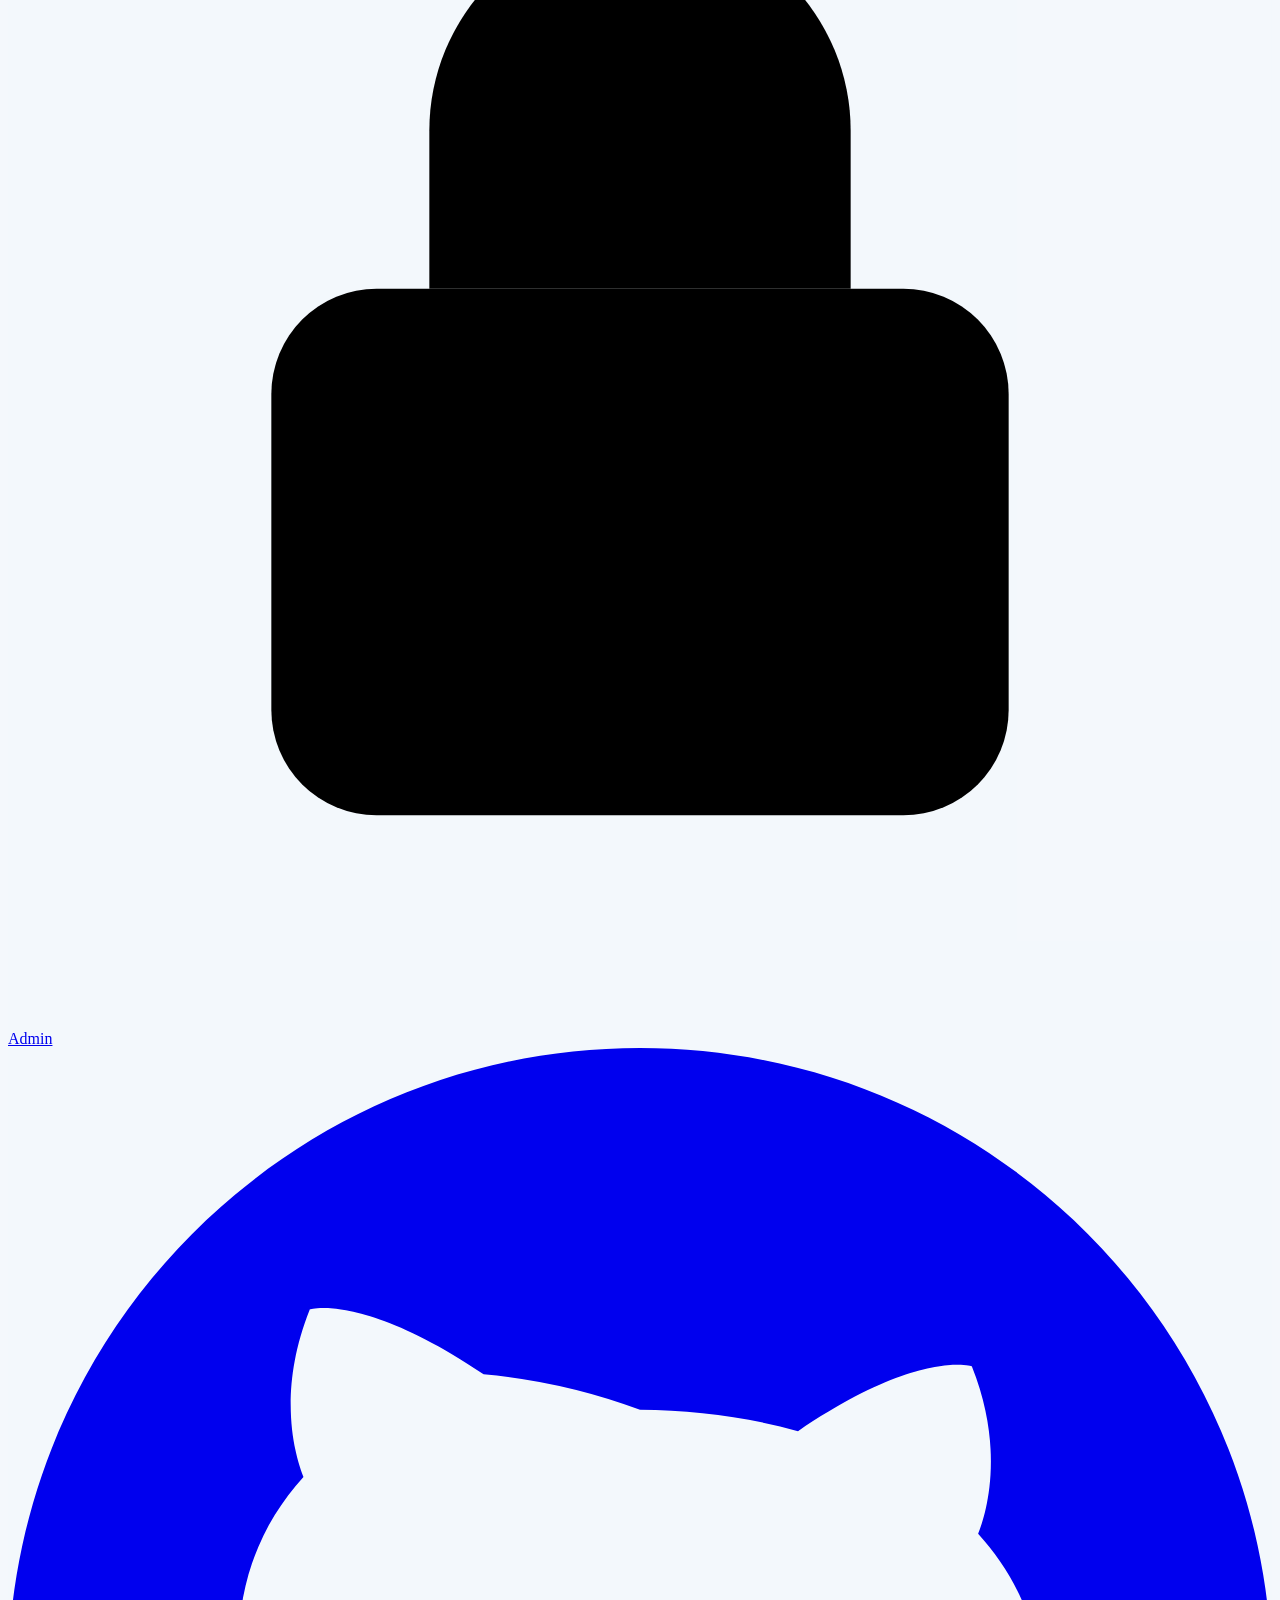
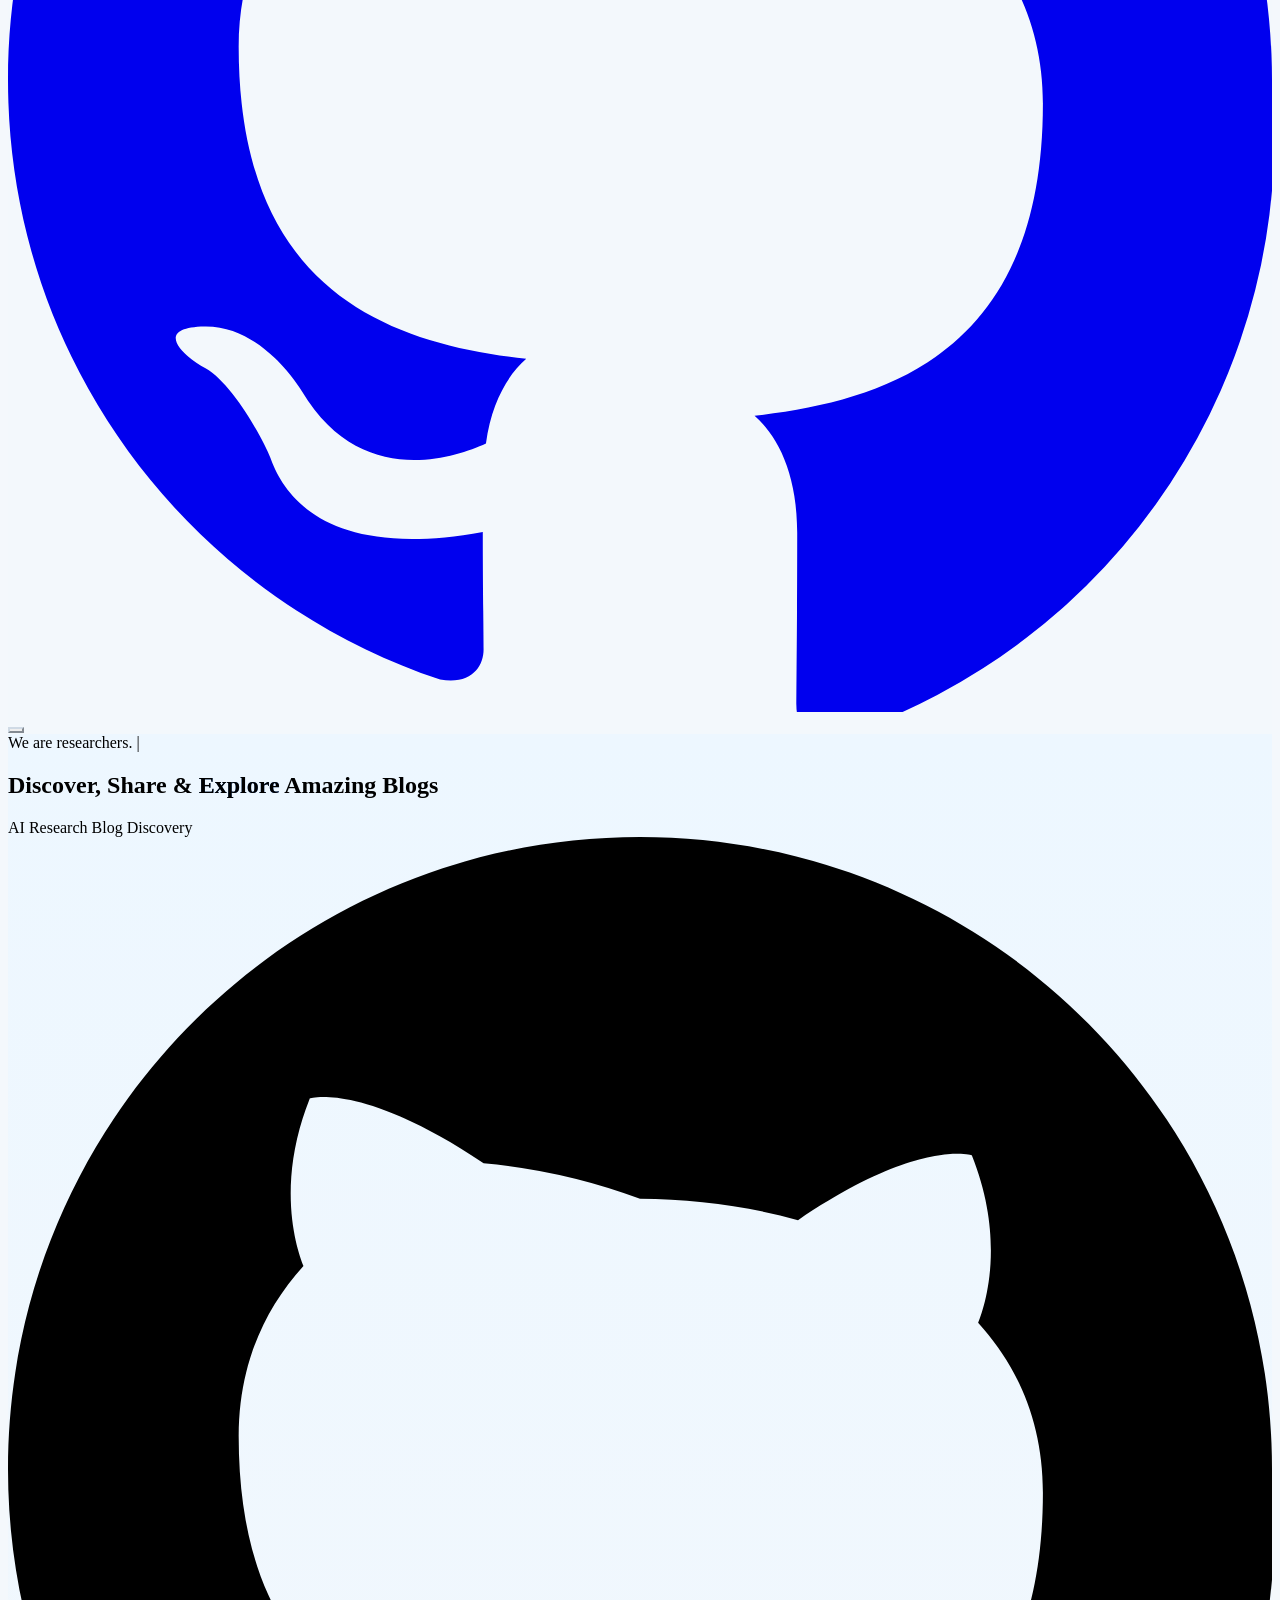
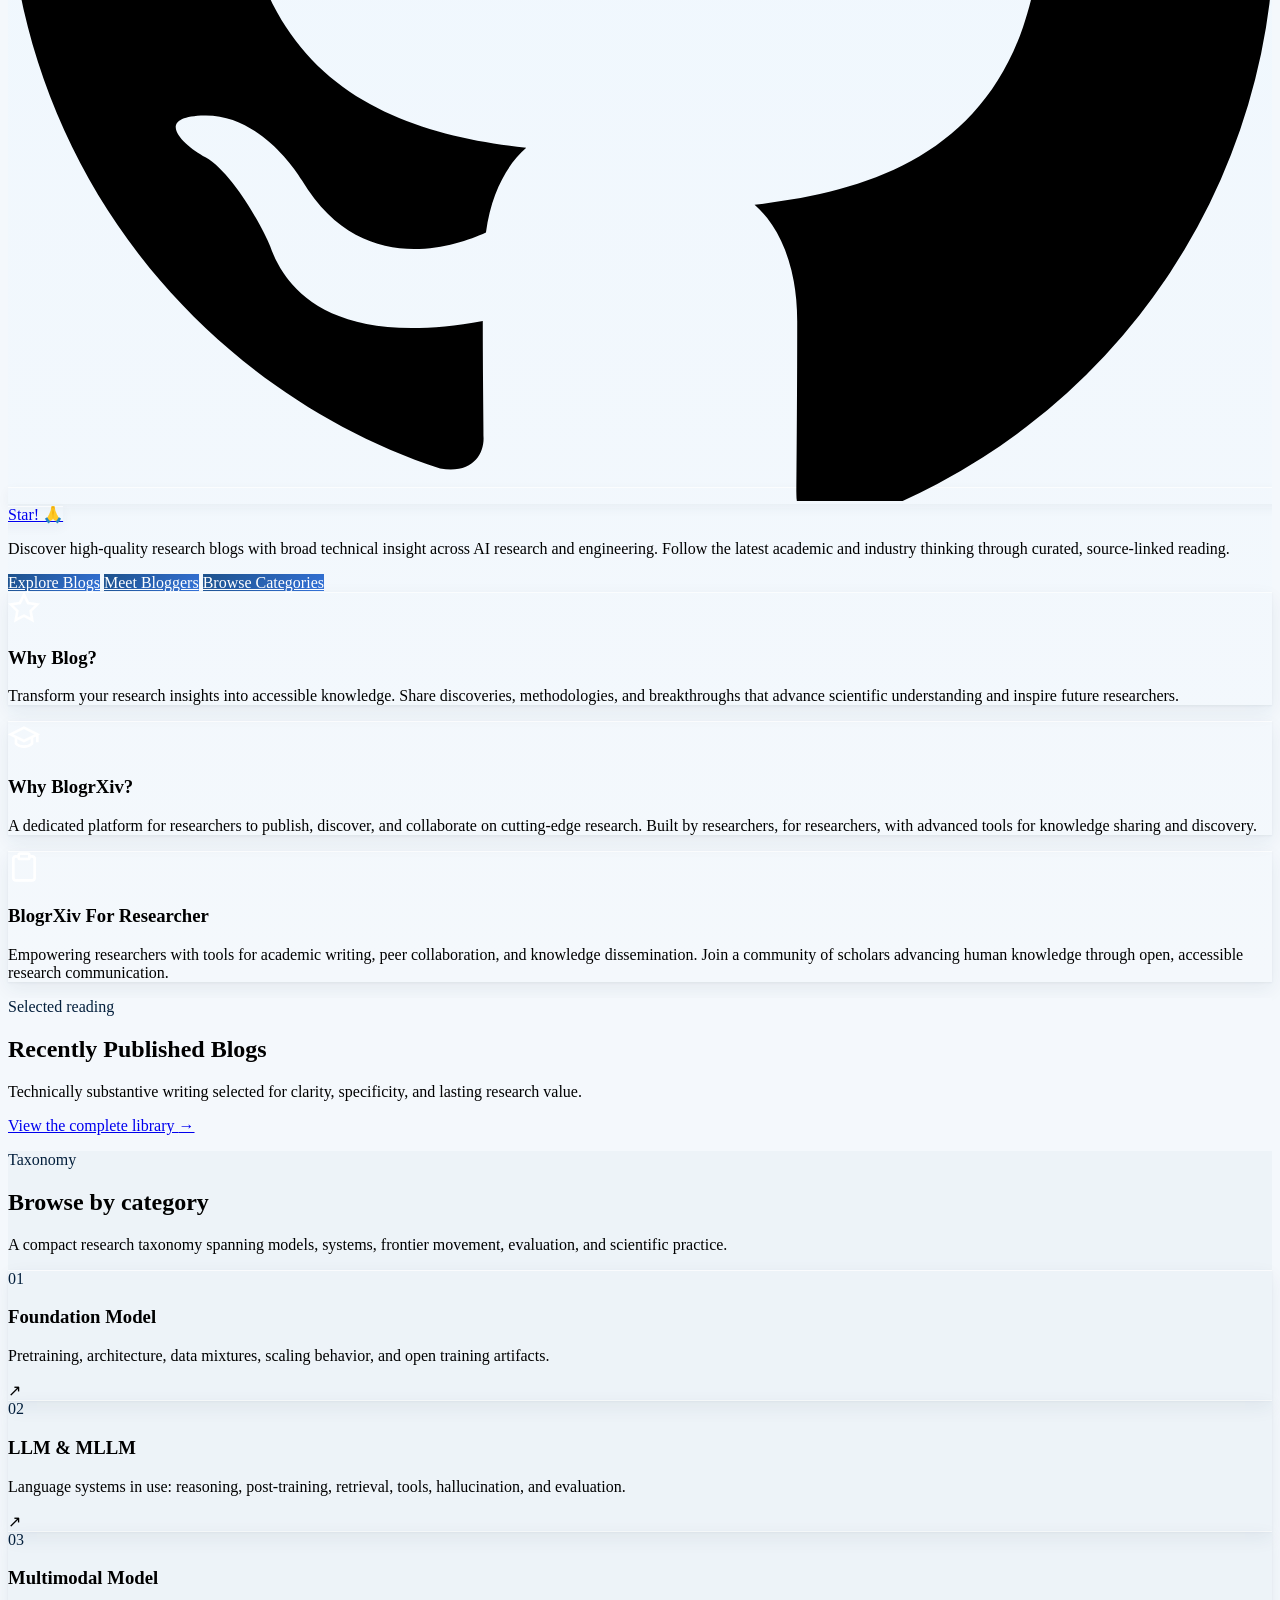
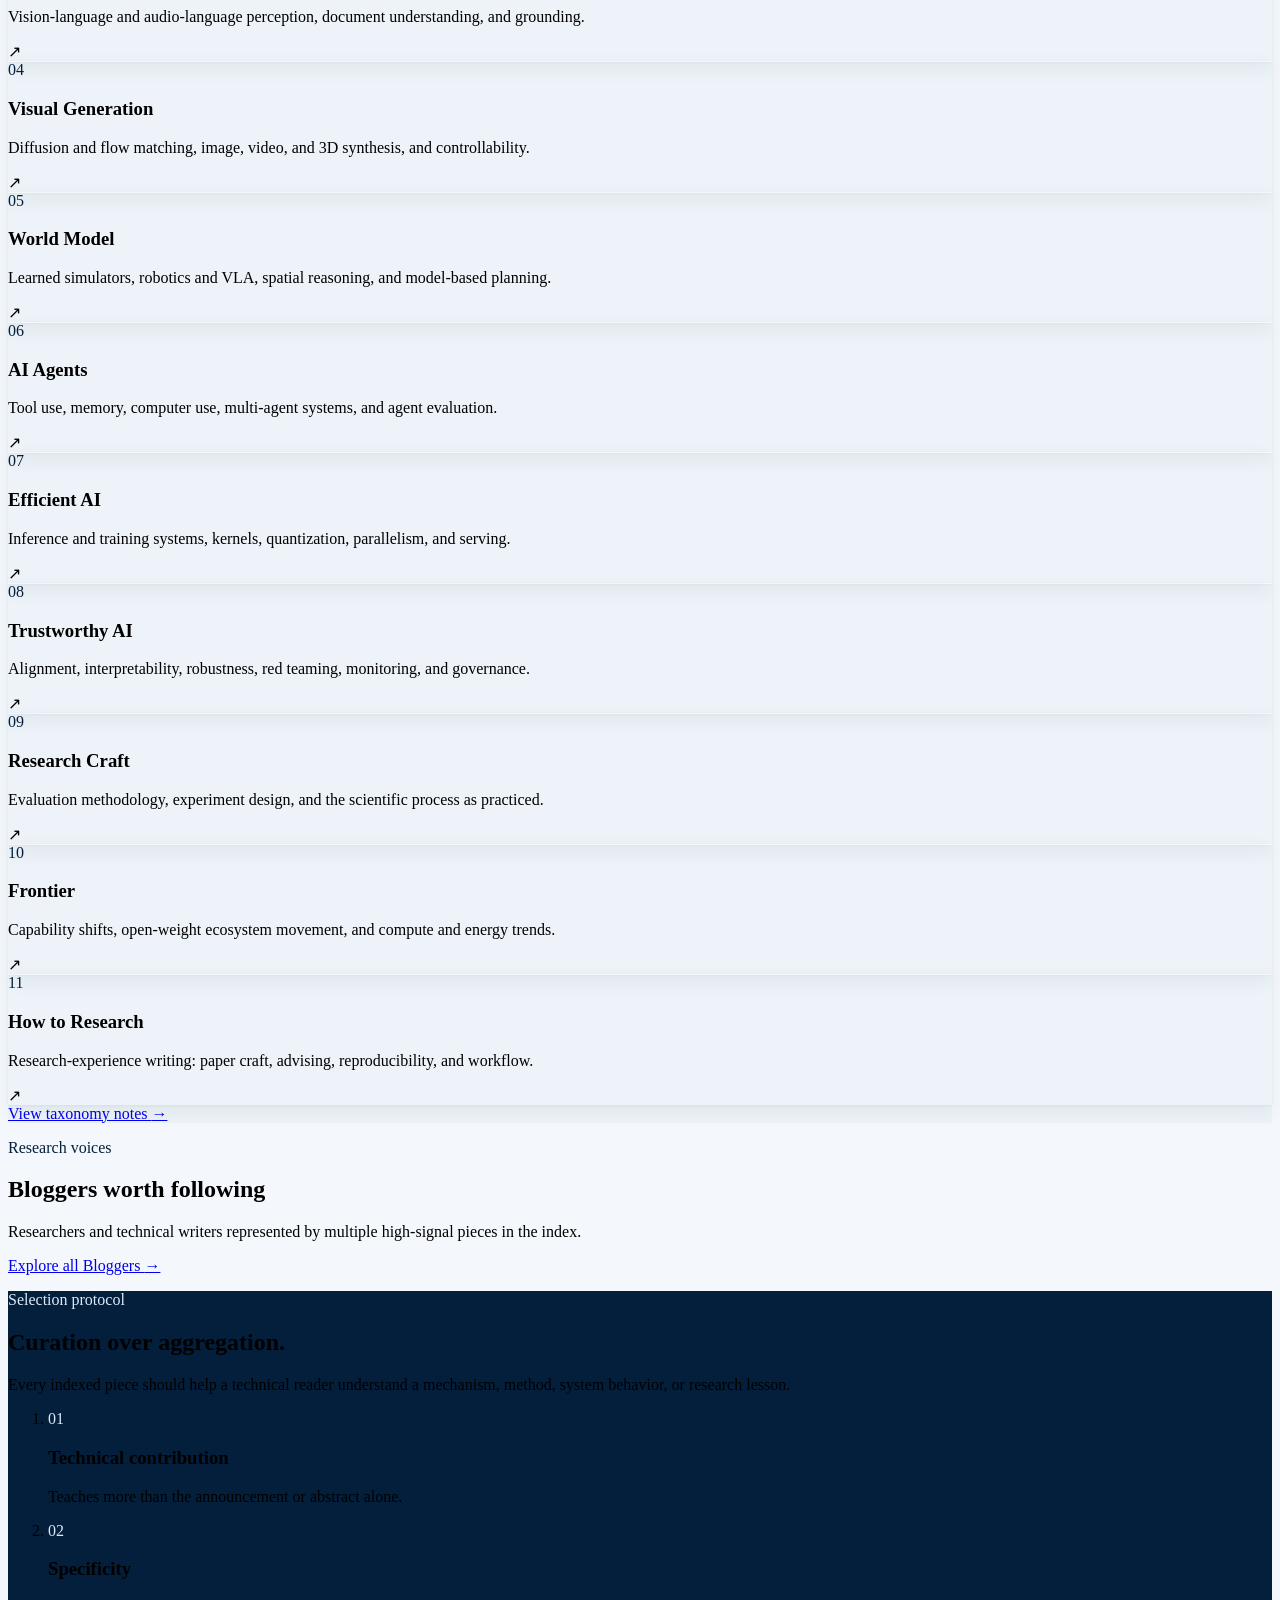
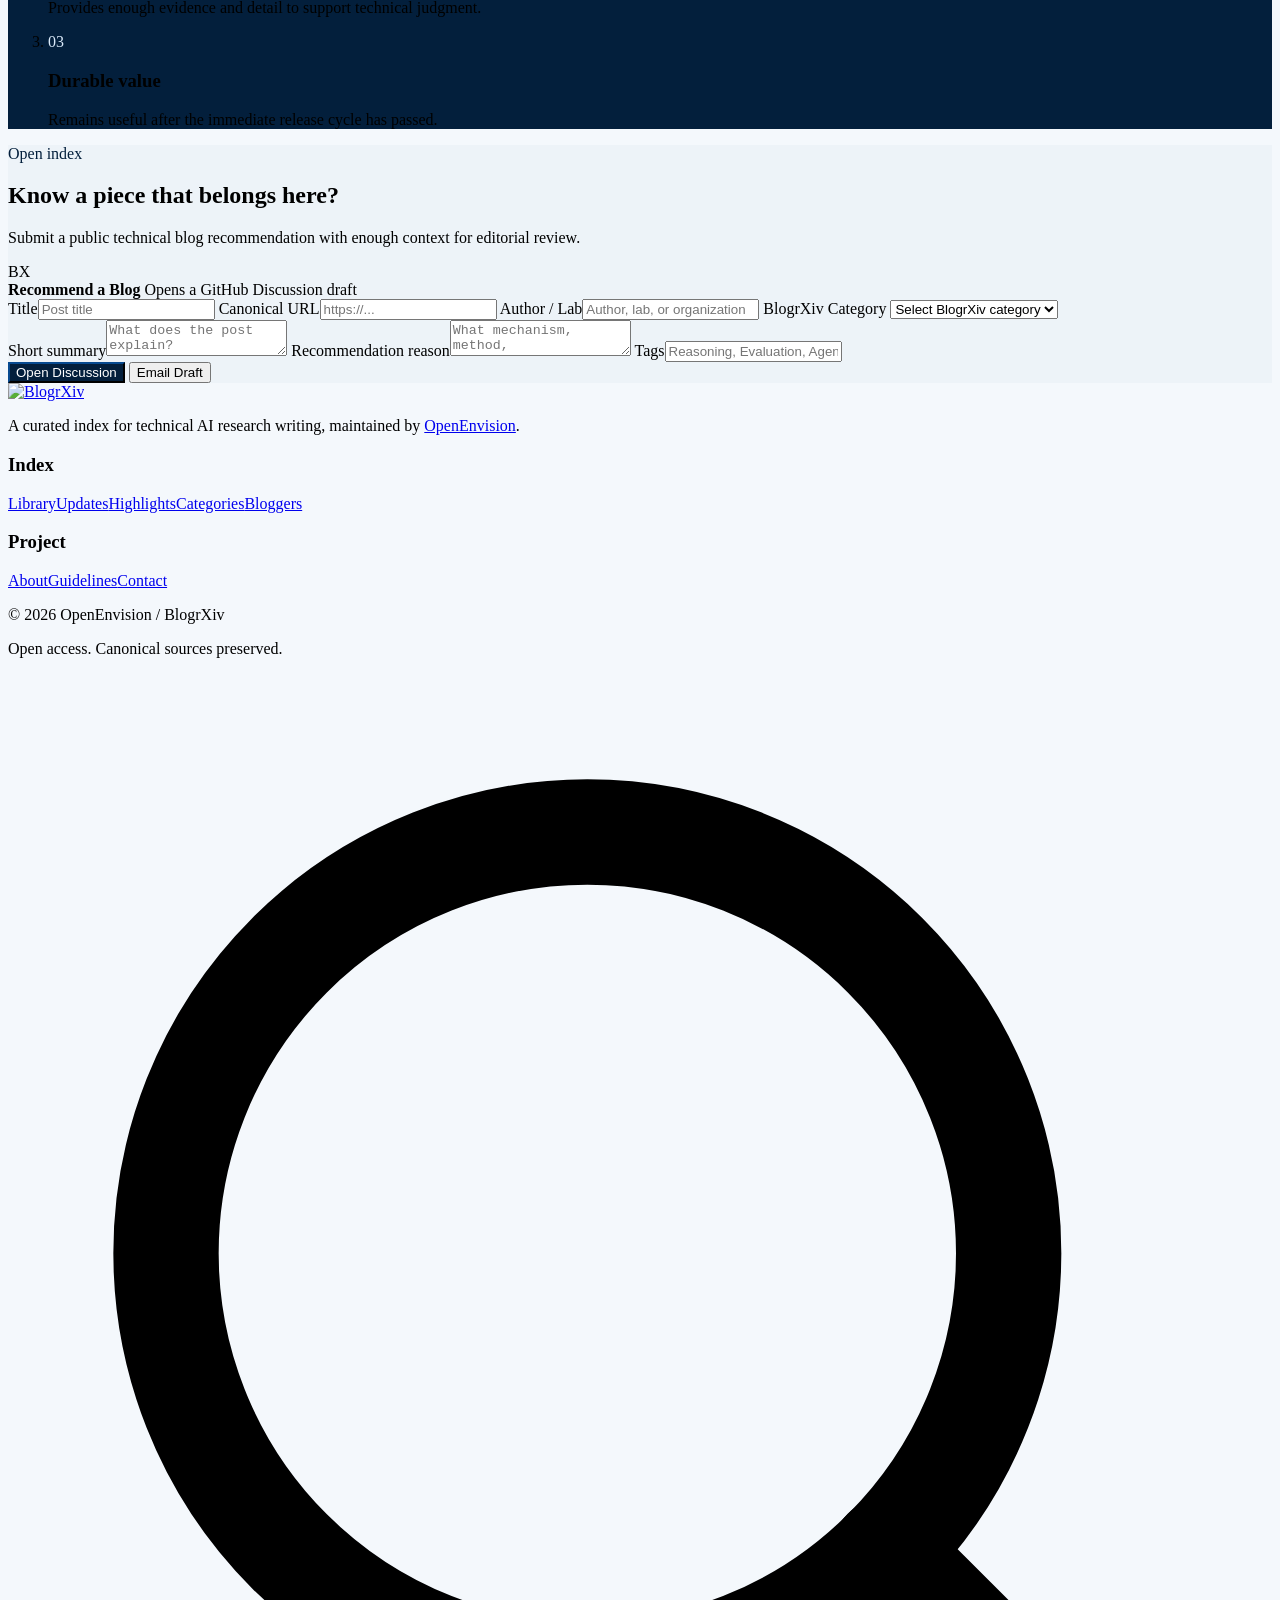
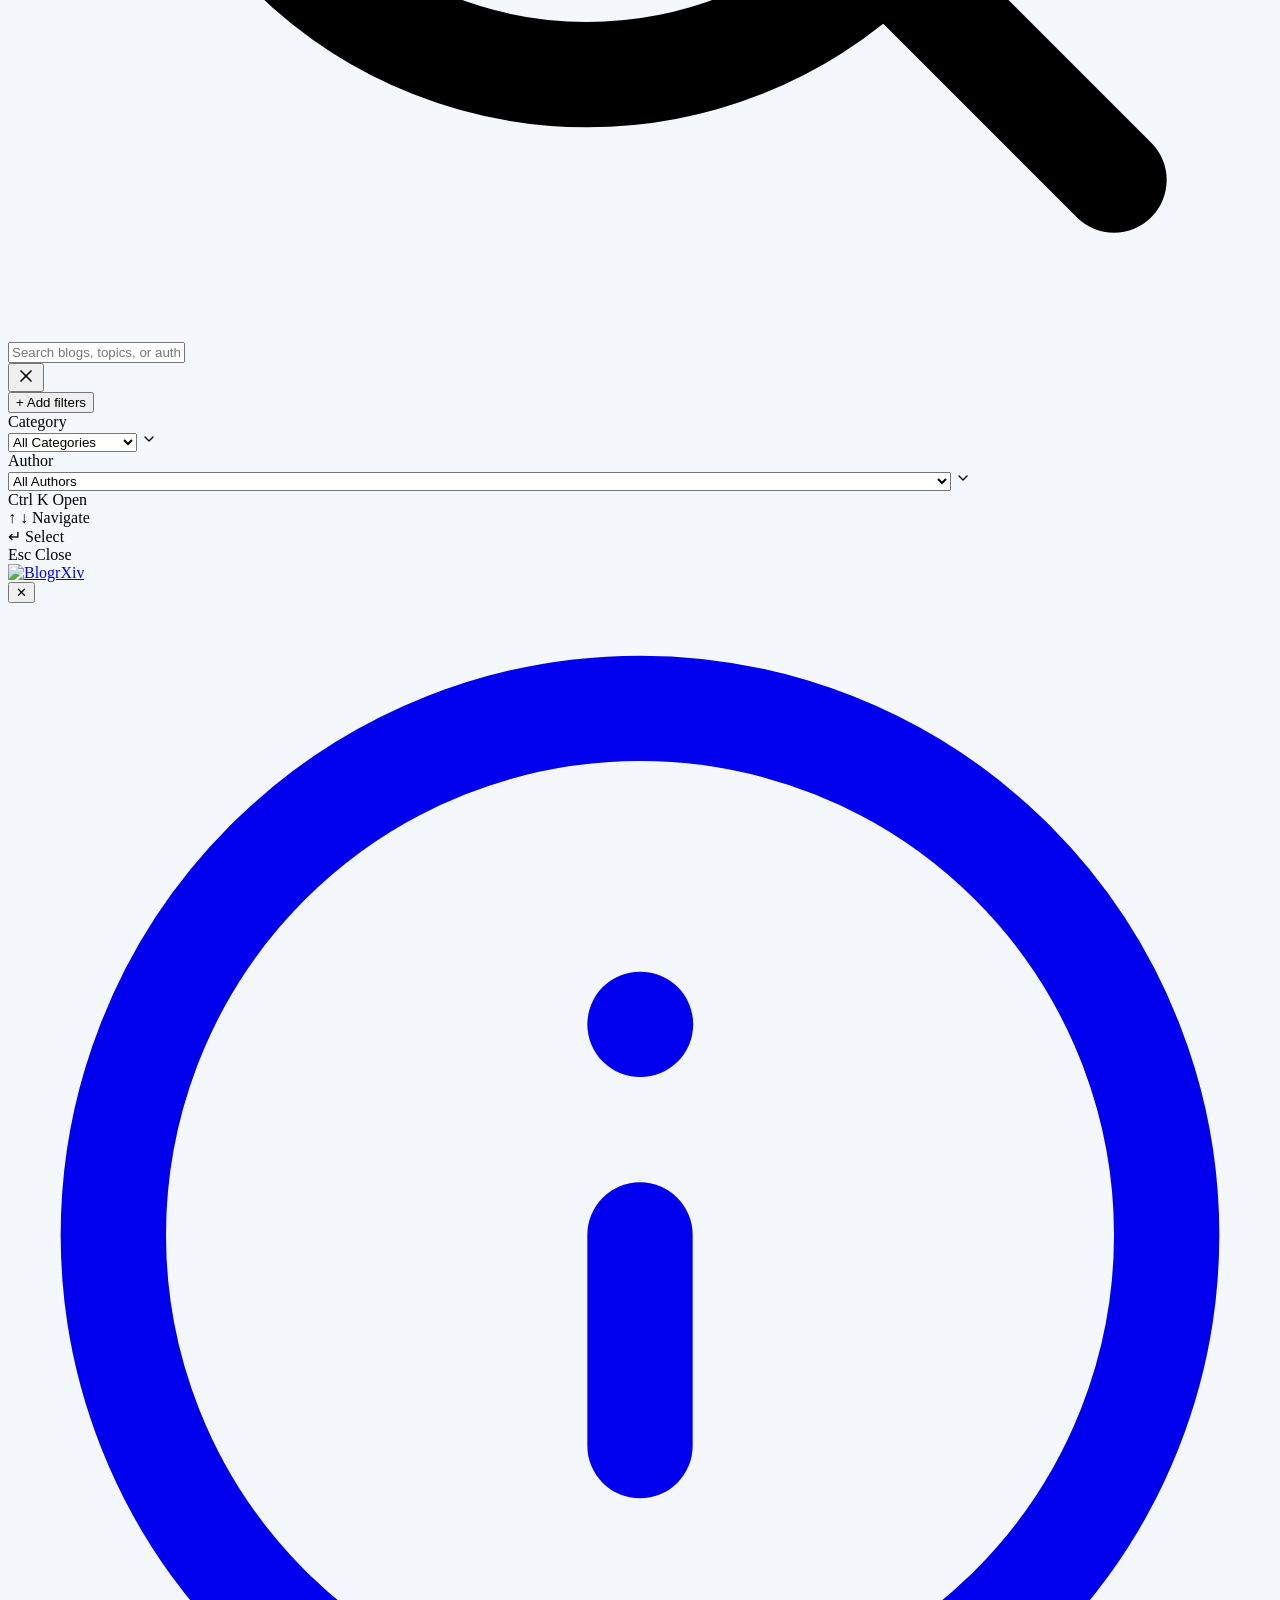
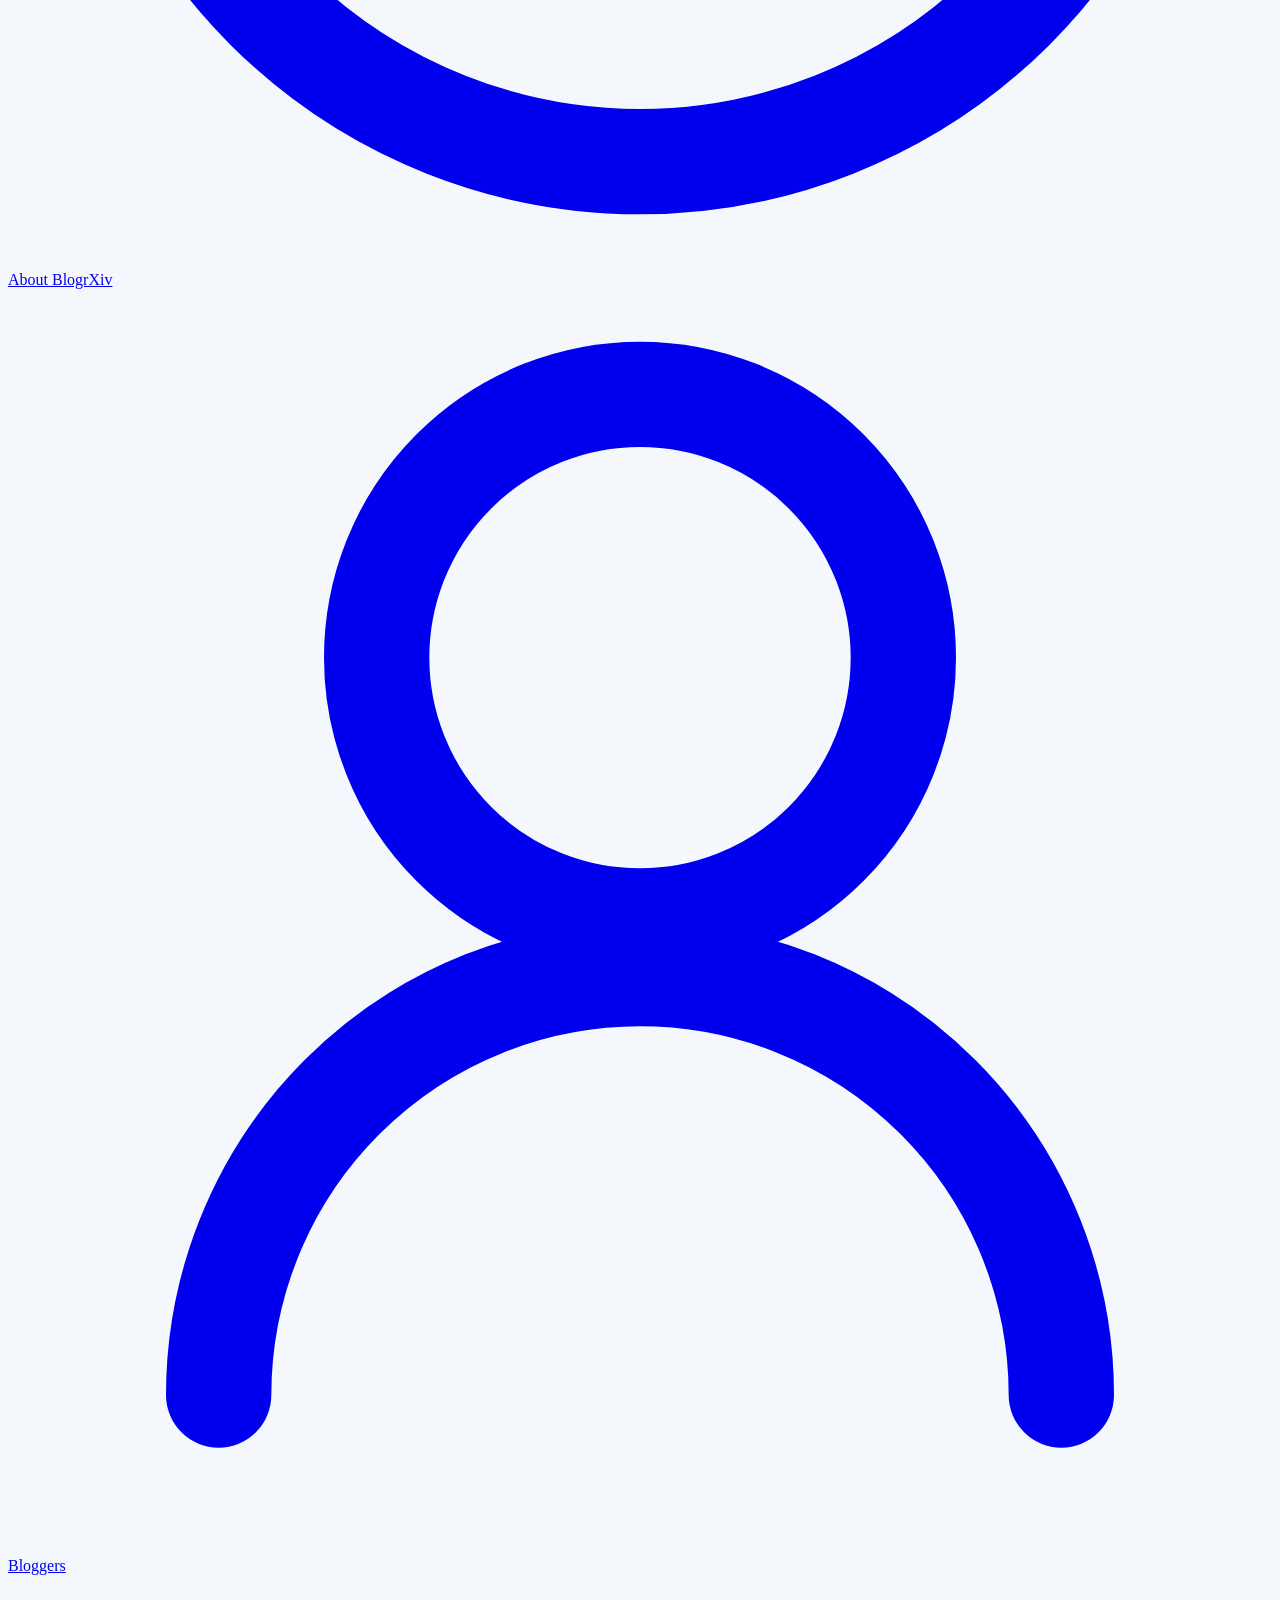
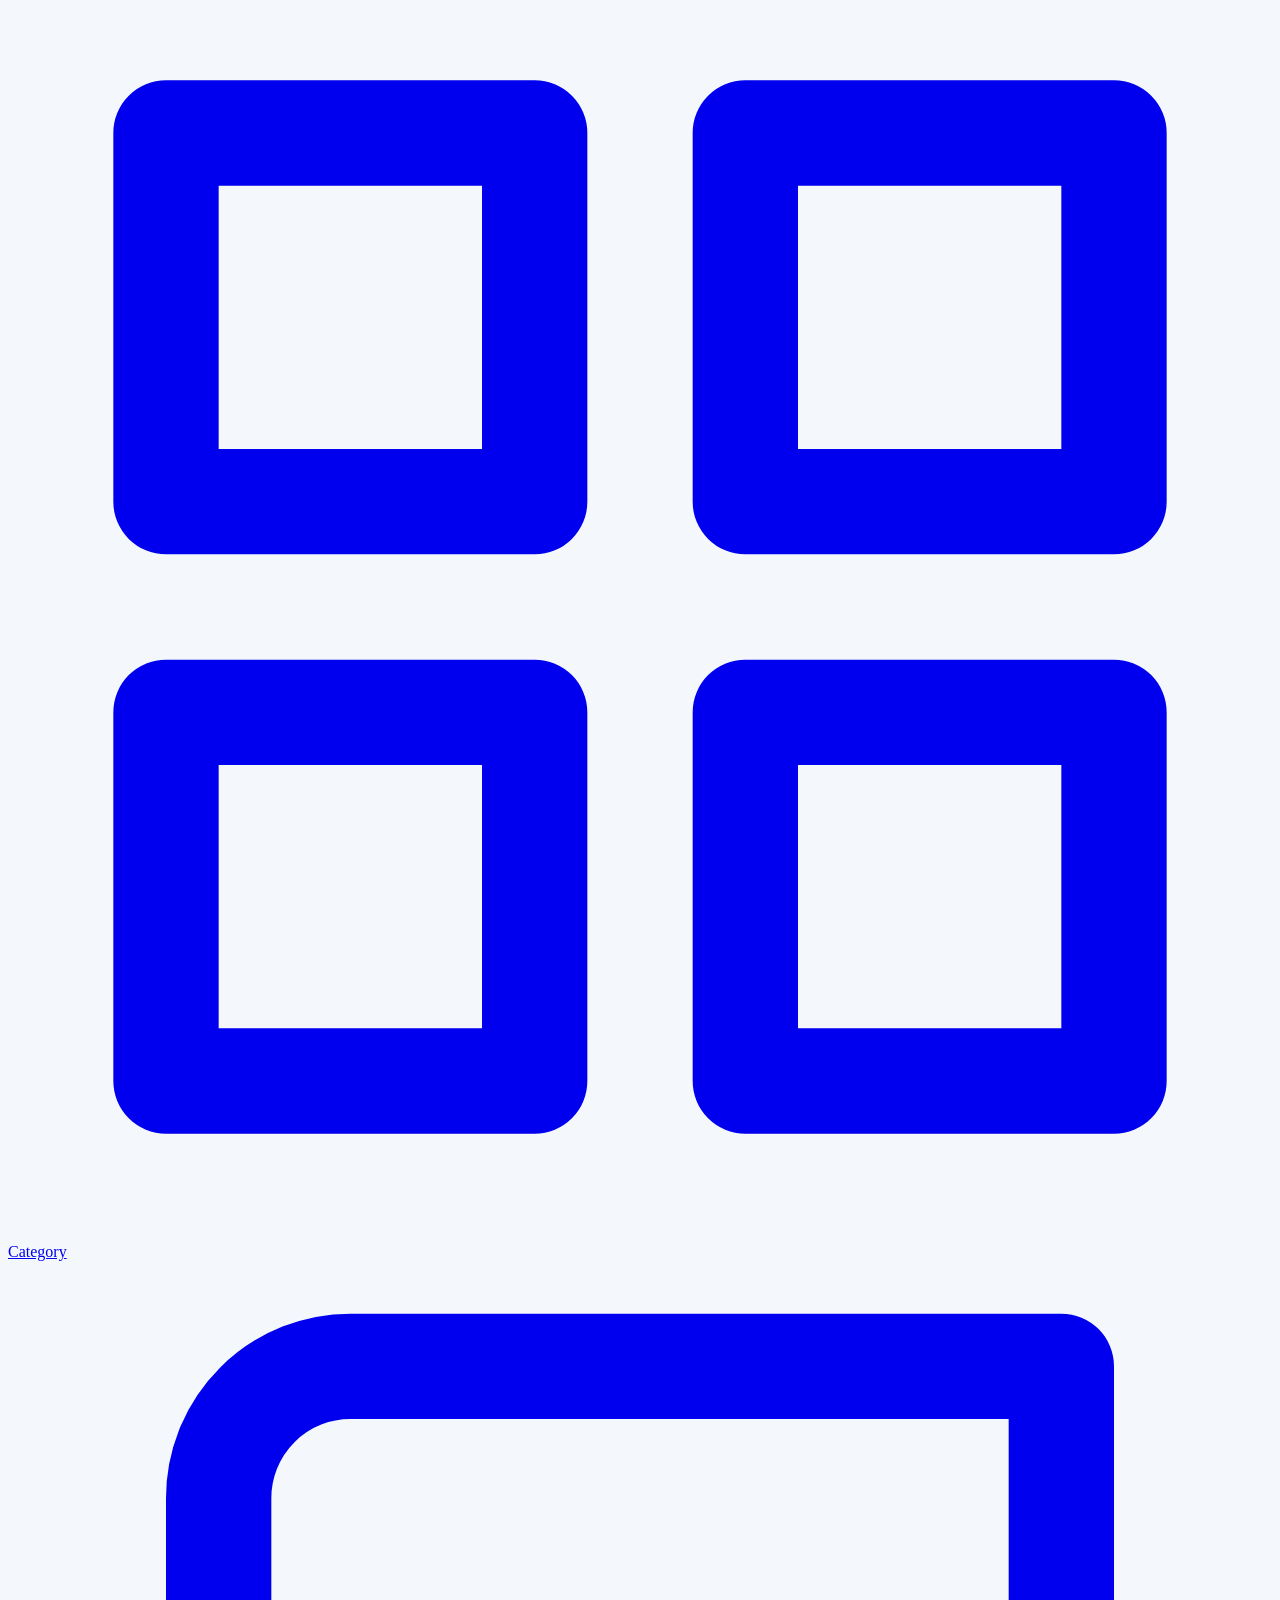
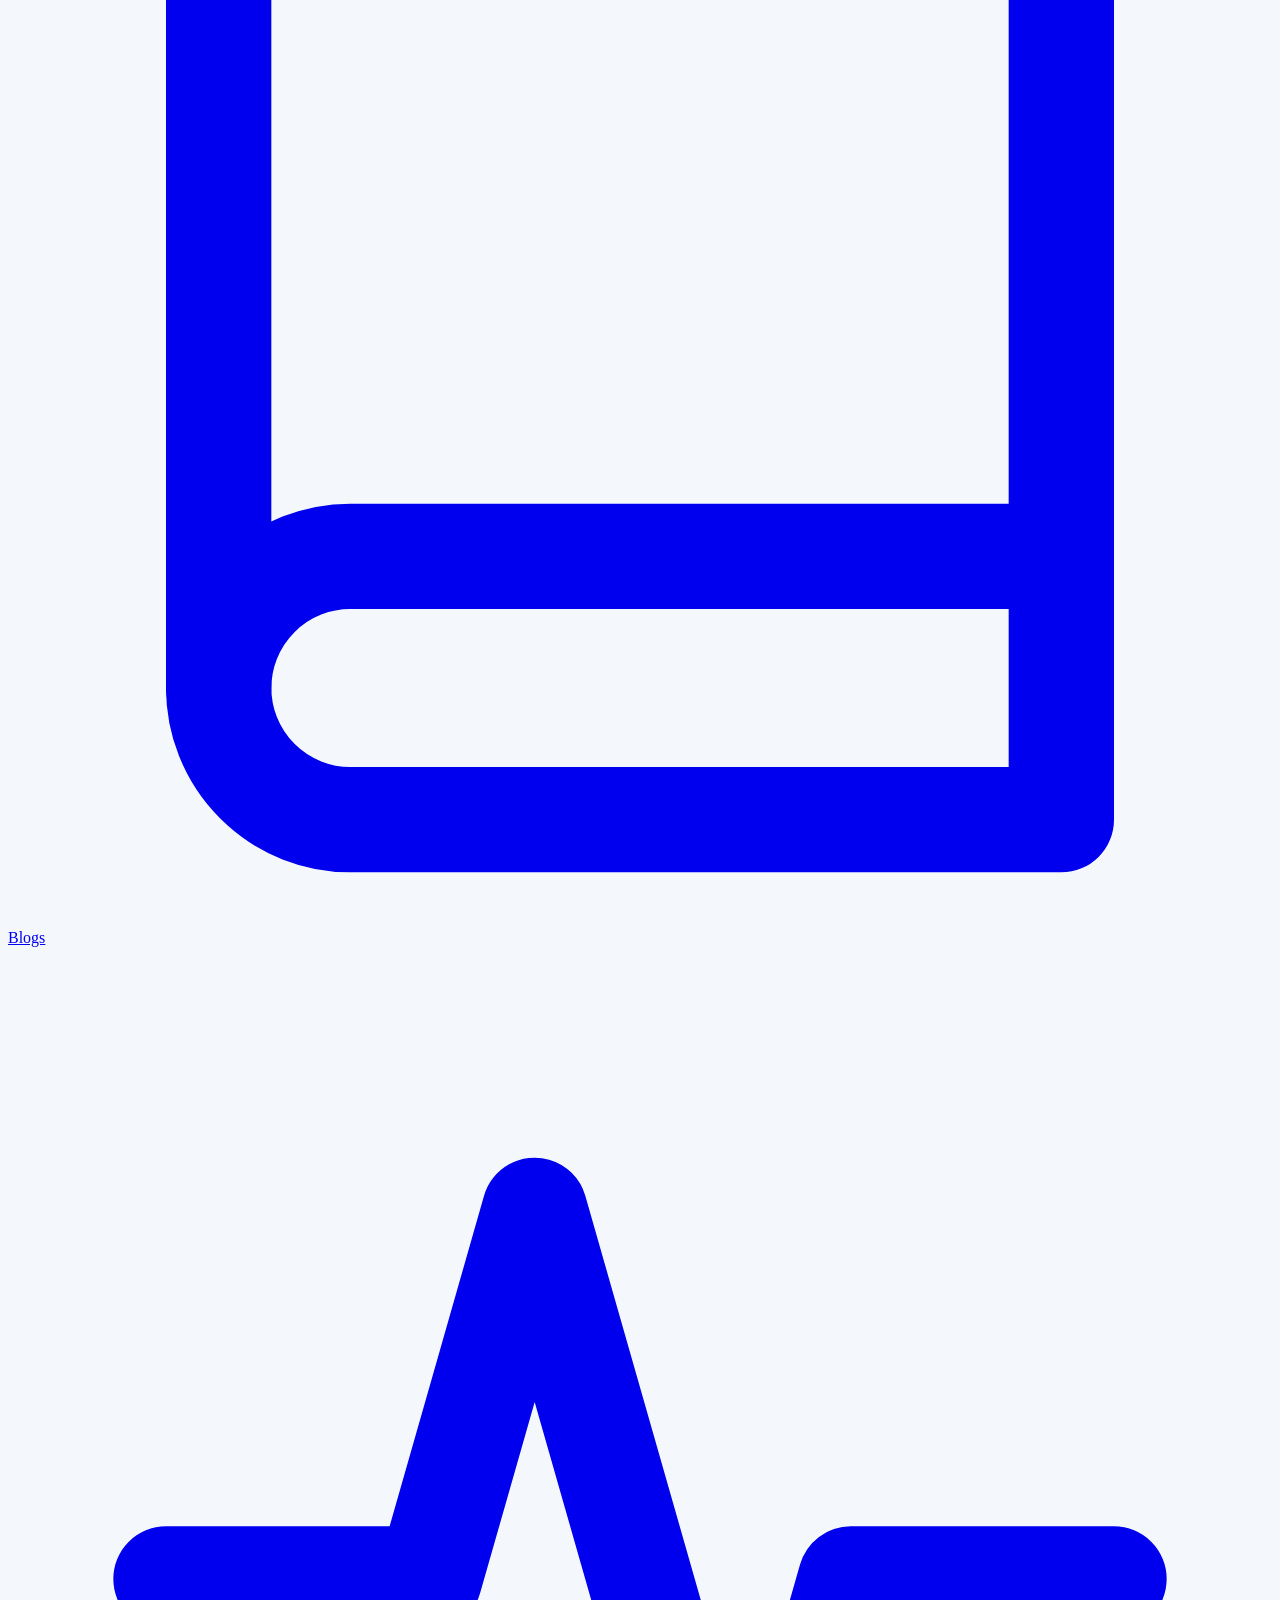
==== commit 1b995be4: "Merge PR #2: Rewrite category taxonomy copy and classification guidance Co-authored-by: dhsaikhgdius" ====
--- a/site/index.html
+++ b/site/index.html
@@ -117,8 +117,8 @@
                     </div>
 
                     <h1 class="hero-title">
-                        <span class="hero-title-line">A curated index of</span>
-                        <span class="hero-title-line"><span class="gradient-text">technical</span> AI writing</span>
+                        <span class="hero-title-line">Discover, Share &amp;</span>
+                        <span class="hero-title-line"><span class="gradient-text">Explore</span> Amazing Blogs</span>
                     </h1>
                     <div class="hero-readership" aria-label="BlogrXiv readership">
                         <span class="hero-readership-meta">
@@ -132,8 +132,8 @@
                         </span>
                     </div>
                     <p class="hero-description">
-                        BlogrXiv is an editorially curated, source-linked index of research blogs, lab notes, and technical essays.
-                        Entries are selected for mechanisms, methods, and durable insight — not announcements.
+                        Discover high-quality research blogs with broad technical insight across AI research and engineering.
+                        Follow the latest academic and industry thinking through curated, source-linked reading.
                     </p>
                     <div class="hero-actions hero-actions-single">
                         <a href="explore.html" class="btn btn-primary btn-large btn-cta">Explore Blogs</a>
@@ -148,8 +148,8 @@
                                 <svg width="32" height="32" viewBox="0 0 24 24" fill="none" stroke="currentColor" stroke-width="2"><path d="M12 2l3.09 6.26L22 9.27l-5 4.87 1.18 6.88L12 17.77l-6.18 3.25L7 14.14 2 9.27l6.91-1.01L12 2z"></path></svg>
                             </div>
                             <div class="research-content">
-                                <h3 class="research-title">Why blogs?</h3>
-                                <p class="research-description">Research blogs sit between papers and social media: faster than surveys, more implementation-aware than abstracts, and often clearer about failure modes than a related-work section.</p>
+                                <h3 class="research-title">Why Blog?</h3>
+                                <p class="research-description">Transform your research insights into accessible knowledge. Share discoveries, methodologies, and breakthroughs that advance scientific understanding and inspire future researchers.</p>
                             </div>
                         </div>
                         <div class="research-card research-card-2">
@@ -158,7 +158,7 @@
                             </div>
                             <div class="research-content">
                                 <h3 class="research-title">Why BlogrXiv?</h3>
-                                <p class="research-description">The interpretive layer around AI research is hard to search. BlogrXiv organizes it with a conservative taxonomy, canonical source links, and editorial summaries a technical reader can judge.</p>
+                                <p class="research-description">A dedicated platform for researchers to publish, discover, and collaborate on cutting-edge research. Built by researchers, for researchers, with advanced tools for knowledge sharing and discovery.</p>
                             </div>
                         </div>
                         <div class="research-card research-card-3">
@@ -166,8 +166,8 @@
                                 <svg width="32" height="32" viewBox="0 0 24 24" fill="none" stroke="currentColor" stroke-width="2"><path d="M16 4h2a2 2 0 0 1 2 2v14a2 2 0 0 1-2 2H6a2 2 0 0 1-2-2V6a2 2 0 0 1 2-2h2"></path><rect x="8" y="2" width="8" height="4" rx="1" ry="1"></rect></svg>
                             </div>
                             <div class="research-content">
-                                <h3 class="research-title">For researchers</h3>
-                                <p class="research-description">Use the index to find explanations, recipes, evals, and research-practice essays. Recommend a public post, or submit original writing, through the editorial review path — nothing is published by form alone.</p>
+                                <h3 class="research-title">BlogrXiv For Researcher</h3>
+                                <p class="research-description">Empowering researchers with tools for academic writing, peer collaboration, and knowledge dissemination. Join a community of scholars advancing human knowledge through open, accessible research communication.</p>
                             </div>
                         </div>
                     </div>
@@ -198,20 +198,20 @@
                         <p class="section-kicker">Taxonomy</p>
                         <h2 class="section-title" id="categoryTitle">Browse by category</h2>
                     </div>
-                    <p class="section-description">Eleven shelves spanning models, systems, frontier reports, evaluation craft, and research practice. Classification follows the post’s primary mechanism.</p>
+                    <p class="section-description">A compact research taxonomy spanning models, systems, frontier movement, evaluation, and scientific practice.</p>
                 </div>
                 <div class="categories-grid">
-                    <article class="category-card" data-category="foundation-model" tabindex="0" role="link"><span class="category-number">01</span><div><h3 class="category-title">Foundation Model</h3><p class="category-description">Pretraining, datasets, architecture, scaling behavior, and open-weight recipes — not launch pages.</p></div><span class="category-arrow" aria-hidden="true">↗</span></article>
-                    <article class="category-card" data-category="llm-mllm" tabindex="0" role="link"><span class="category-number">02</span><div><h3 class="category-title">LLM &amp; MLLM</h3><p class="category-description">Reasoning, mixture-of-experts, post-training, retrieval transformers, and language-model analysis.</p></div><span class="category-arrow" aria-hidden="true">↗</span></article>
-                    <article class="category-card" data-category="multimodal-model" tabindex="0" role="link"><span class="category-number">03</span><div><h3 class="category-title">Multimodal Model</h3><p class="category-description">Vision-language systems, grounding, perception, and fused modalities — not pure image generators.</p></div><span class="category-arrow" aria-hidden="true">↗</span></article>
-                    <article class="category-card" data-category="visual-generation" tabindex="0" role="link"><span class="category-number">04</span><div><h3 class="category-title">Visual Generation</h3><p class="category-description">Diffusion, flow matching, latent modeling, and controllable image or video synthesis.</p></div><span class="category-arrow" aria-hidden="true">↗</span></article>
-                    <article class="category-card" data-category="world-model" tabindex="0" role="link"><span class="category-number">05</span><div><h3 class="category-title">World Model</h3><p class="category-description">Learned simulators, robotics/VLA, dynamics, spatial representations, and model-based planning.</p></div><span class="category-arrow" aria-hidden="true">↗</span></article>
-                    <article class="category-card" data-category="ai-agents" tabindex="0" role="link"><span class="category-number">06</span><div><h3 class="category-title">AI Agents</h3><p class="category-description">Tool use, harnesses, memory, multi-agent workflows, and agent evaluation under real infrastructure.</p></div><span class="category-arrow" aria-hidden="true">↗</span></article>
-                    <article class="category-card" data-category="efficient-ai" tabindex="0" role="link"><span class="category-number">07</span><div><h3 class="category-title">Efficient AI</h3><p class="category-description">Kernels, parallelism, quantization, speculative decoding, and training or inference systems.</p></div><span class="category-arrow" aria-hidden="true">↗</span></article>
-                    <article class="category-card" data-category="trustworthy-ai" tabindex="0" role="link"><span class="category-number">08</span><div><h3 class="category-title">Trustworthy AI</h3><p class="category-description">Safety, alignment, interpretability, control evaluations, security, and monitoring.</p></div><span class="category-arrow" aria-hidden="true">↗</span></article>
-                    <article class="category-card" data-category="research-craft" tabindex="0" role="link"><span class="category-number">09</span><div><h3 class="category-title">Research Craft</h3><p class="category-description">Evaluation methodology, experiment design, data analysis, and reproducibility as scientific practice.</p></div><span class="category-arrow" aria-hidden="true">↗</span></article>
-                    <article class="category-card" data-category="frontier" tabindex="0" role="link"><span class="category-number">10</span><div><h3 class="category-title">Frontier</h3><p class="category-description">Individual capability, compute, and power reports — not lab homepages or news indexes.</p></div><span class="category-arrow" aria-hidden="true">↗</span></article>
-                    <article class="category-card" data-category="how-to-research" tabindex="0" role="link"><span class="category-number">11</span><div><h3 class="category-title">How to Research</h3><p class="category-description">Advising, research taste, reading, writing, talks, and PhD practice as a durable craft.</p></div><span class="category-arrow" aria-hidden="true">↗</span></article>
+                    <article class="category-card" data-category="foundation-model" tabindex="0" role="link"><span class="category-number">01</span><div><h3 class="category-title">Foundation Model</h3><p class="category-description">Pretraining, architecture, data mixtures, scaling behavior, and open training artifacts.</p></div><span class="category-arrow" aria-hidden="true">↗</span></article>
+                    <article class="category-card" data-category="llm-mllm" tabindex="0" role="link"><span class="category-number">02</span><div><h3 class="category-title">LLM &amp; MLLM</h3><p class="category-description">Language systems in use: reasoning, post-training, retrieval, tools, hallucination, and evaluation.</p></div><span class="category-arrow" aria-hidden="true">↗</span></article>
+                    <article class="category-card" data-category="multimodal-model" tabindex="0" role="link"><span class="category-number">03</span><div><h3 class="category-title">Multimodal Model</h3><p class="category-description">Vision-language and audio-language perception, document understanding, and grounding.</p></div><span class="category-arrow" aria-hidden="true">↗</span></article>
+                    <article class="category-card" data-category="visual-generation" tabindex="0" role="link"><span class="category-number">04</span><div><h3 class="category-title">Visual Generation</h3><p class="category-description">Diffusion and flow matching, image, video, and 3D synthesis, and controllability.</p></div><span class="category-arrow" aria-hidden="true">↗</span></article>
+                    <article class="category-card" data-category="world-model" tabindex="0" role="link"><span class="category-number">05</span><div><h3 class="category-title">World Model</h3><p class="category-description">Learned simulators, robotics and VLA, spatial reasoning, and model-based planning.</p></div><span class="category-arrow" aria-hidden="true">↗</span></article>
+                    <article class="category-card" data-category="ai-agents" tabindex="0" role="link"><span class="category-number">06</span><div><h3 class="category-title">AI Agents</h3><p class="category-description">Tool use, memory, computer use, multi-agent systems, and agent evaluation.</p></div><span class="category-arrow" aria-hidden="true">↗</span></article>
+                    <article class="category-card" data-category="efficient-ai" tabindex="0" role="link"><span class="category-number">07</span><div><h3 class="category-title">Efficient AI</h3><p class="category-description">Inference and training systems, kernels, quantization, parallelism, and serving.</p></div><span class="category-arrow" aria-hidden="true">↗</span></article>
+                    <article class="category-card" data-category="trustworthy-ai" tabindex="0" role="link"><span class="category-number">08</span><div><h3 class="category-title">Trustworthy AI</h3><p class="category-description">Alignment, interpretability, robustness, red teaming, monitoring, and governance.</p></div><span class="category-arrow" aria-hidden="true">↗</span></article>
+                    <article class="category-card" data-category="research-craft" tabindex="0" role="link"><span class="category-number">09</span><div><h3 class="category-title">Research Craft</h3><p class="category-description">Evaluation methodology, experiment design, and the scientific process as practiced.</p></div><span class="category-arrow" aria-hidden="true">↗</span></article>
+                    <article class="category-card" data-category="frontier" tabindex="0" role="link"><span class="category-number">10</span><div><h3 class="category-title">Frontier</h3><p class="category-description">Capability shifts, open-weight ecosystem movement, and compute and energy trends.</p></div><span class="category-arrow" aria-hidden="true">↗</span></article>
+                    <article class="category-card" data-category="how-to-research" tabindex="0" role="link"><span class="category-number">11</span><div><h3 class="category-title">How to Research</h3><p class="category-description">Research-experience writing: paper craft, advising, reproducibility, and workflow.</p></div><span class="category-arrow" aria-hidden="true">↗</span></article>
                 </div>
                 <div class="load-more categories-load-more"><a href="categories.html" class="text-link">View taxonomy notes <span aria-hidden="true">→</span></a></div>
             </div>
@@ -239,9 +239,9 @@
                     <p>Every indexed piece should help a technical reader understand a mechanism, method, system behavior, or research lesson.</p>
                 </div>
                 <ol class="standards-list">
-                    <li><span>01</span><div><h3>Technical contribution</h3><p>Explains a mechanism, method, system behavior, evaluation, or research lesson beyond the announcement.</p></div></li>
-                    <li><span>02</span><div><h3>Specificity</h3><p>Provides enough evidence, artifacts, or trade-offs to support technical judgment.</p></div></li>
-                    <li><span>03</span><div><h3>Durable value</h3><p>Remains useful after the release cycle; lab homepages and product landings are excluded.</p></div></li>
+                    <li><span>01</span><div><h3>Technical contribution</h3><p>Teaches more than the announcement or abstract alone.</p></div></li>
+                    <li><span>02</span><div><h3>Specificity</h3><p>Provides enough evidence and detail to support technical judgment.</p></div></li>
+                    <li><span>03</span><div><h3>Durable value</h3><p>Remains useful after the immediate release cycle has passed.</p></div></li>
                 </ol>
             </div>
         </section>
@@ -315,6 +315,6 @@
     <script src="assets/js/blog-data.js?v=2"></script>
     <script src="https://cdn.jsdelivr.net/npm/@supabase/supabase-js@2"></script>
     <script src="assets/js/blog-likes.js?v=realtime-1"></script>
-    <script src="assets/js/app.js?v=quality-20260825"></script>
+    <script src="assets/js/app.js?v=category-taxonomy-2"></script>
 </body>
 </html>
--- a/site/assets/css/unified-palette.css
+++ b/site/assets/css/unified-palette.css
@@ -316,39 +316,142 @@
     color: var(--unified-on-accent);
 }
 
+/* Taxonomy page: classification notes panel above the category grid. */
+.categories-page .taxonomy-intro {
+    margin: 0 0 42px;
+    padding: 26px 28px;
+    border: 1px solid var(--unified-border);
+    border-left: 3px solid var(--unified-accent);
+    border-radius: 8px;
+    background: var(--unified-surface);
+    box-shadow: var(--unified-shadow-sm), var(--unified-shadow-inset);
+}
+
+.categories-page .taxonomy-intro-title {
+    margin: 0 0 16px;
+    color: var(--unified-text);
+    font-family: var(--page-serif);
+    font-size: 1.35rem;
+    font-weight: 600;
+}
+
+.categories-page .taxonomy-notes {
+    display: grid;
+    grid-template-columns: repeat(2, minmax(0, 1fr));
+    gap: 14px 32px;
+    margin: 0;
+    padding: 0;
+    list-style: none;
+}
+
+.categories-page .taxonomy-notes li {
+    position: relative;
+    padding-left: 20px;
+    color: var(--unified-muted);
+    font-family: var(--page-serif);
+    font-size: 0.95rem;
+    line-height: 1.62;
+}
+
+.categories-page .taxonomy-notes li::before {
+    content: "\00a7";
+    position: absolute;
+    left: 0;
+    color: var(--unified-accent);
+    font-family: var(--page-serif);
+}
+
+.categories-page .taxonomy-notes li strong {
+    color: var(--unified-text);
+}
+
 /* Categories page: softer topic chips and a readable low-emphasis action. */
+.categories-page .categories-section .categories-grid {
+    grid-template-columns: repeat(auto-fill, minmax(340px, 1fr));
+    align-items: stretch;
+}
+
 .categories-page .categories-section .category-card {
-    min-height: 520px;
+    display: flex;
+    align-items: stretch;
+    flex-direction: column;
+    padding: 28px 28px 26px;
+    border-radius: 8px;
+    text-align: left;
+}
+
+.categories-page .categories-section .category-head {
     display: flex;
     align-items: center;
-    flex-direction: column;
-    padding: 30px 28px 26px;
-    border-radius: 8px;
+    gap: 16px;
+    width: 100%;
+    margin-bottom: 18px;
 }
 
 .categories-page .categories-section .category-icon {
-    margin-bottom: 22px;
+    margin-bottom: 0;
+    flex: 0 0 auto;
     border-color: var(--unified-border);
     border-radius: 8px;
     background: color-mix(in srgb, var(--unified-accent-soft) 58%, transparent);
 }
 
 .categories-page .categories-section .category-title {
-    margin-bottom: 10px;
+    margin-bottom: 4px;
+}
+
+.categories-page .categories-section .category-count {
+    margin: 0;
+    color: var(--unified-muted);
+    font-family: var(--font-mono);
+    font-size: 0.62rem;
+    font-weight: 500;
+    letter-spacing: 0.05em;
+    text-transform: uppercase;
+}
+
+.categories-page .categories-section .category-count:empty {
+    display: none;
 }
 
 .categories-page .categories-section .category-description {
-    min-height: 4.8em;
-    max-width: 46ch;
-    margin-bottom: 12px;
+    width: 100%;
+    max-width: none;
+    margin-bottom: 16px;
+    font-size: 0.95rem;
+}
+
+.categories-page .categories-section .category-boundary {
+    width: 100%;
+    margin: 0 0 18px;
+    padding: 10px 14px;
+    border-left: 2px solid color-mix(in srgb, var(--unified-accent) 45%, transparent);
+    border-radius: 0 6px 6px 0;
+    background: color-mix(in srgb, var(--unified-accent-soft) 45%, transparent);
+    color: var(--unified-muted);
+    font-family: var(--page-serif);
+    font-size: 0.88rem;
+    line-height: 1.55;
+}
+
+.categories-page .categories-section .category-boundary-label {
+    display: block;
+    margin-bottom: 3px;
+    color: var(--unified-accent);
+    font-family: var(--font-mono);
+    font-size: 0.6rem;
+    font-weight: 500;
+    letter-spacing: 0.08em;
+    text-transform: uppercase;
 }
 
 .categories-page .categories-section .category-tags {
-    min-height: 64px;
+    min-height: 0;
     display: flex;
+    flex-wrap: wrap;
     align-content: flex-start;
     align-items: flex-start;
-    justify-content: center;
+    justify-content: flex-start;
     gap: 7px;
     width: 100%;
     margin: 0 0 22px;
@@ -425,6 +528,20 @@
     color: var(--unified-accent);
 }
 
+@media (max-width: 768px) {
+    .categories-page .taxonomy-intro {
+        padding: 22px 20px;
+    }
+
+    .categories-page .taxonomy-notes {
+        grid-template-columns: 1fr;
+    }
+
+    .categories-page .categories-section .categories-grid {
+        grid-template-columns: 1fr;
+    }
+}
+
 @media (max-width: 480px) {
     .categories-page .categories-section .category-card {
         min-height: 0;
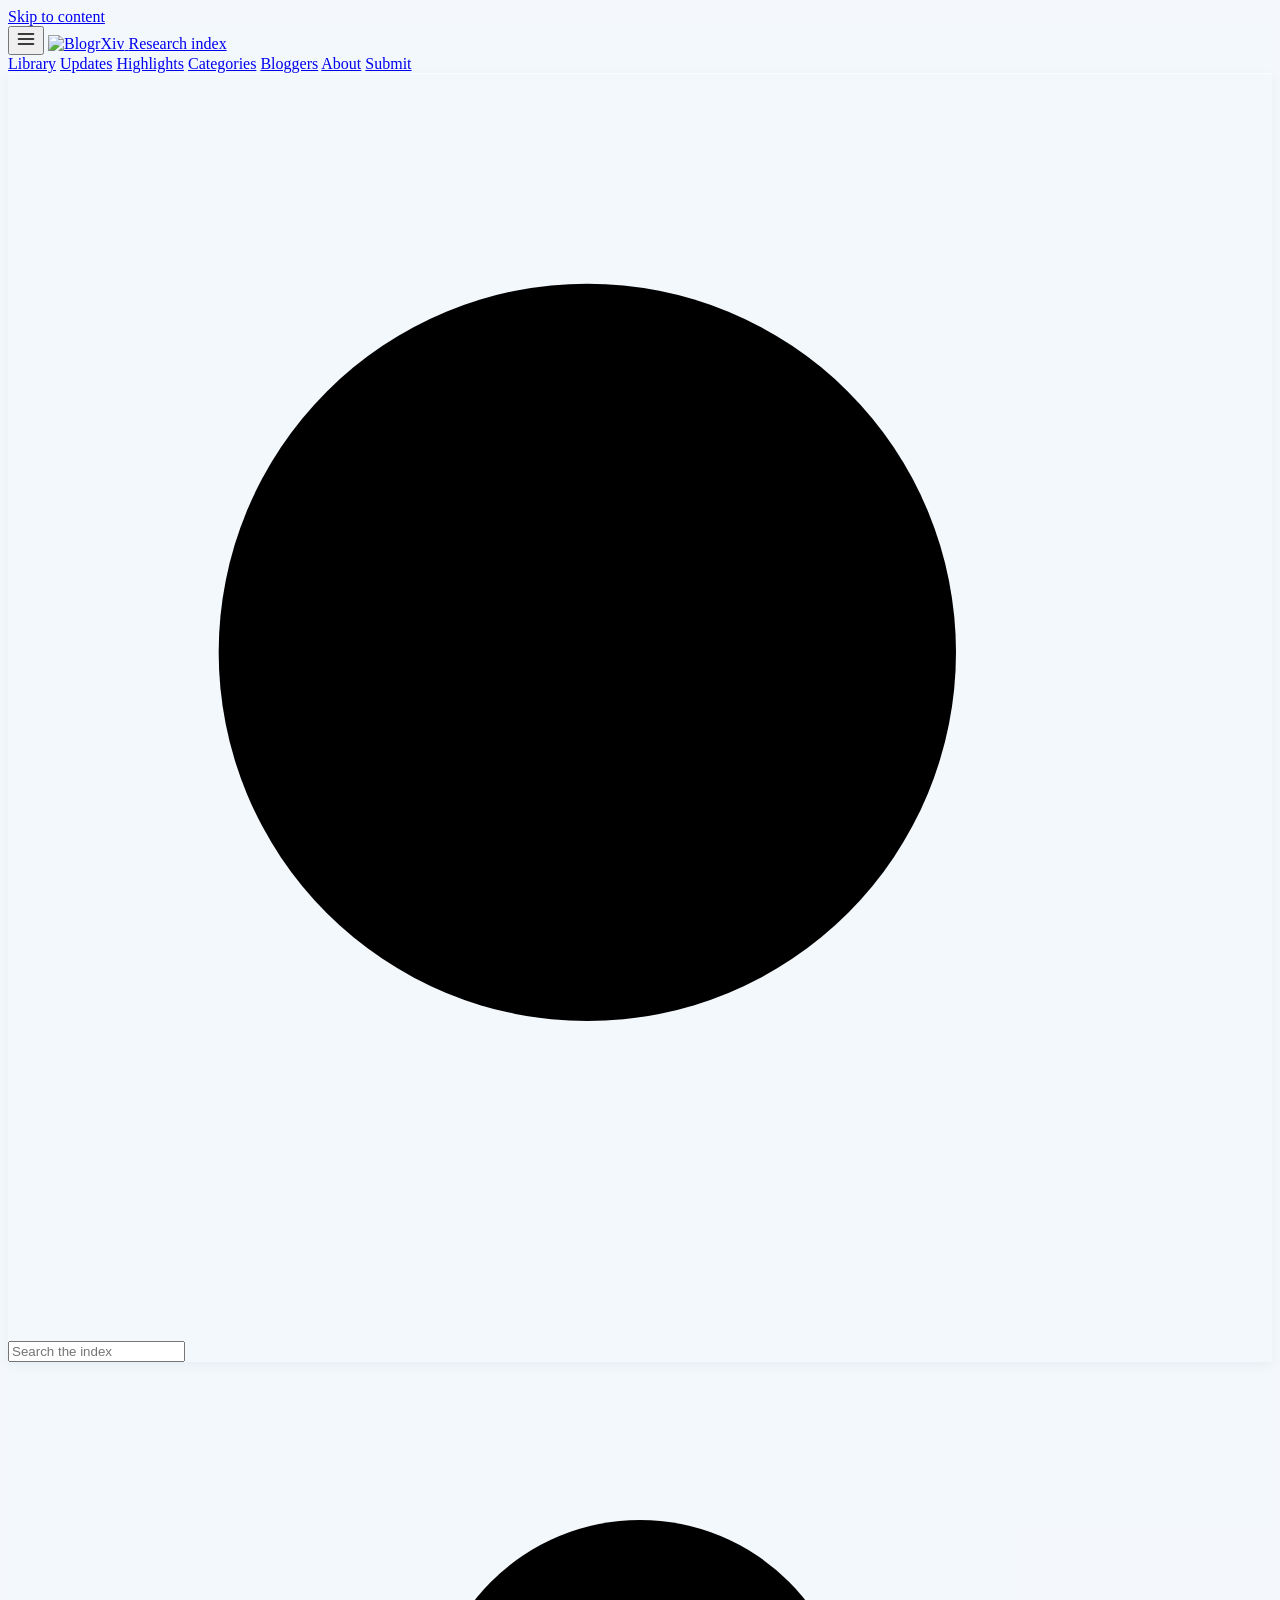
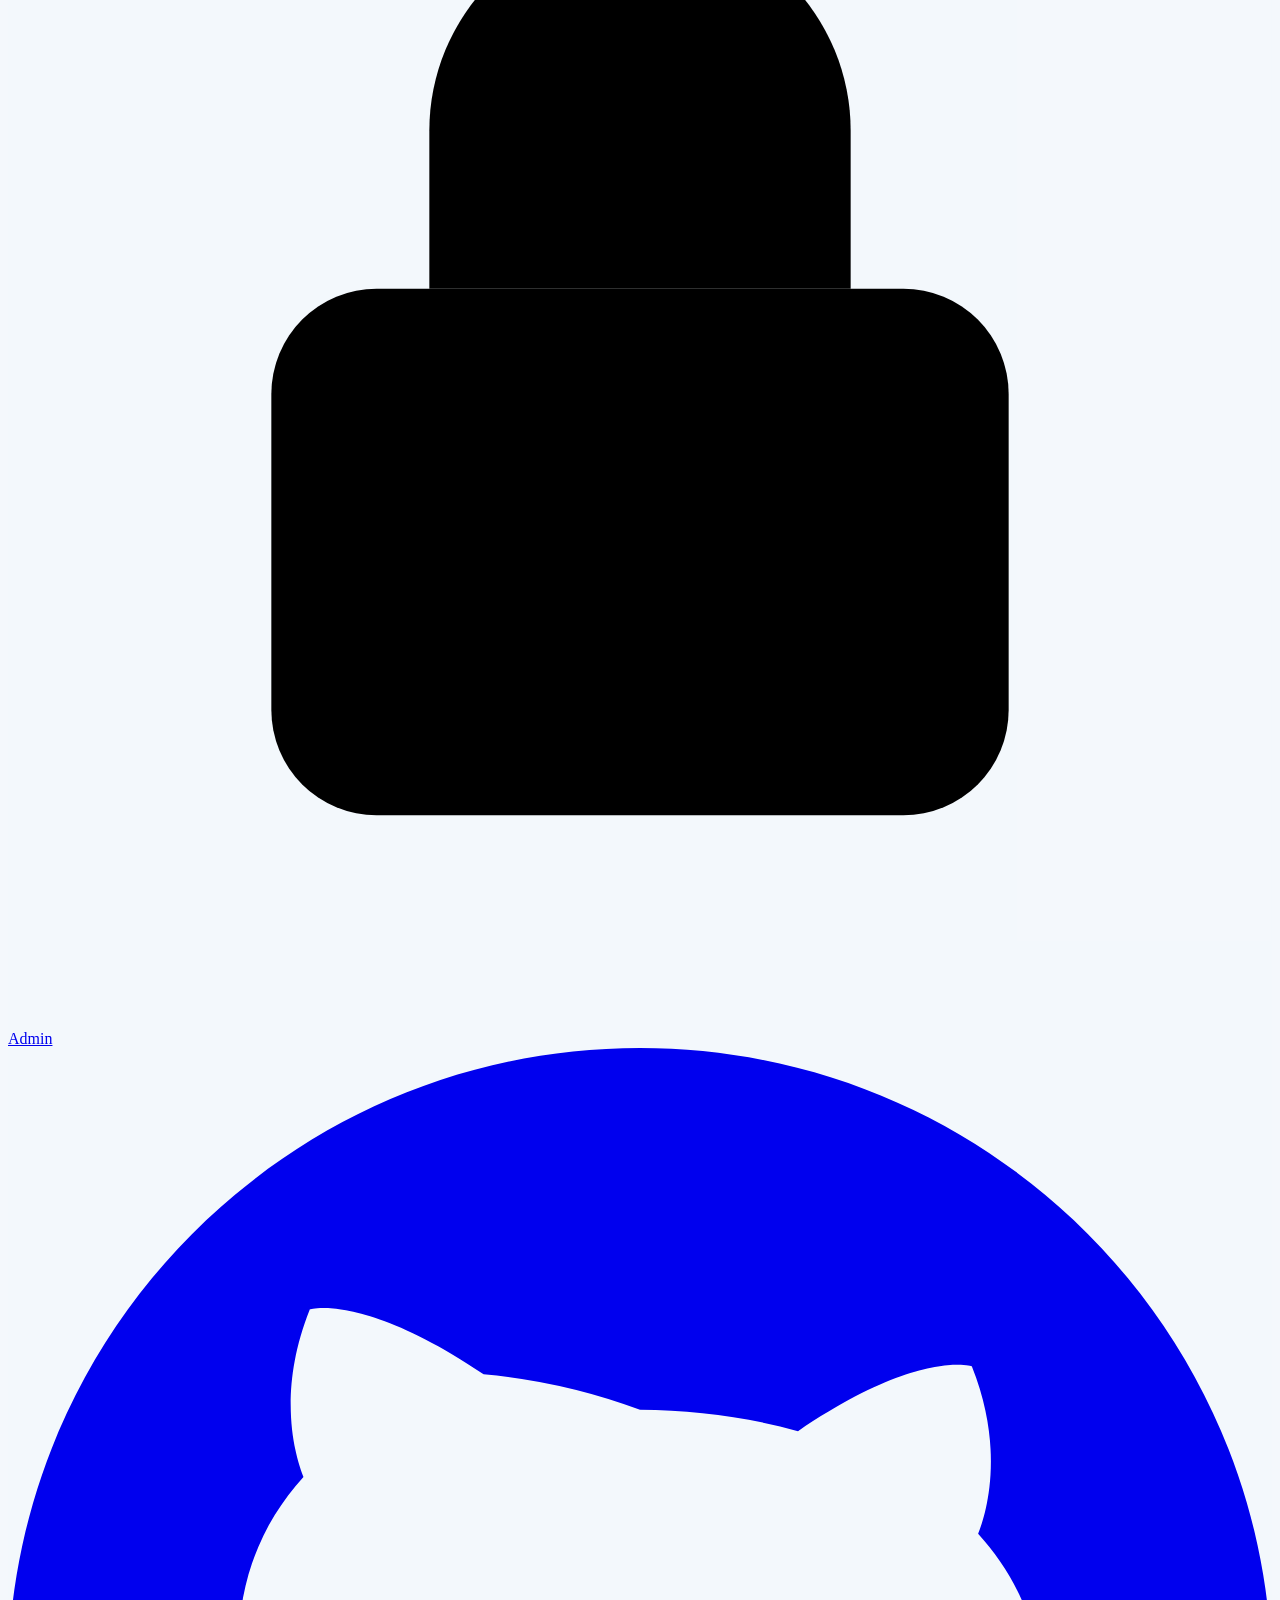
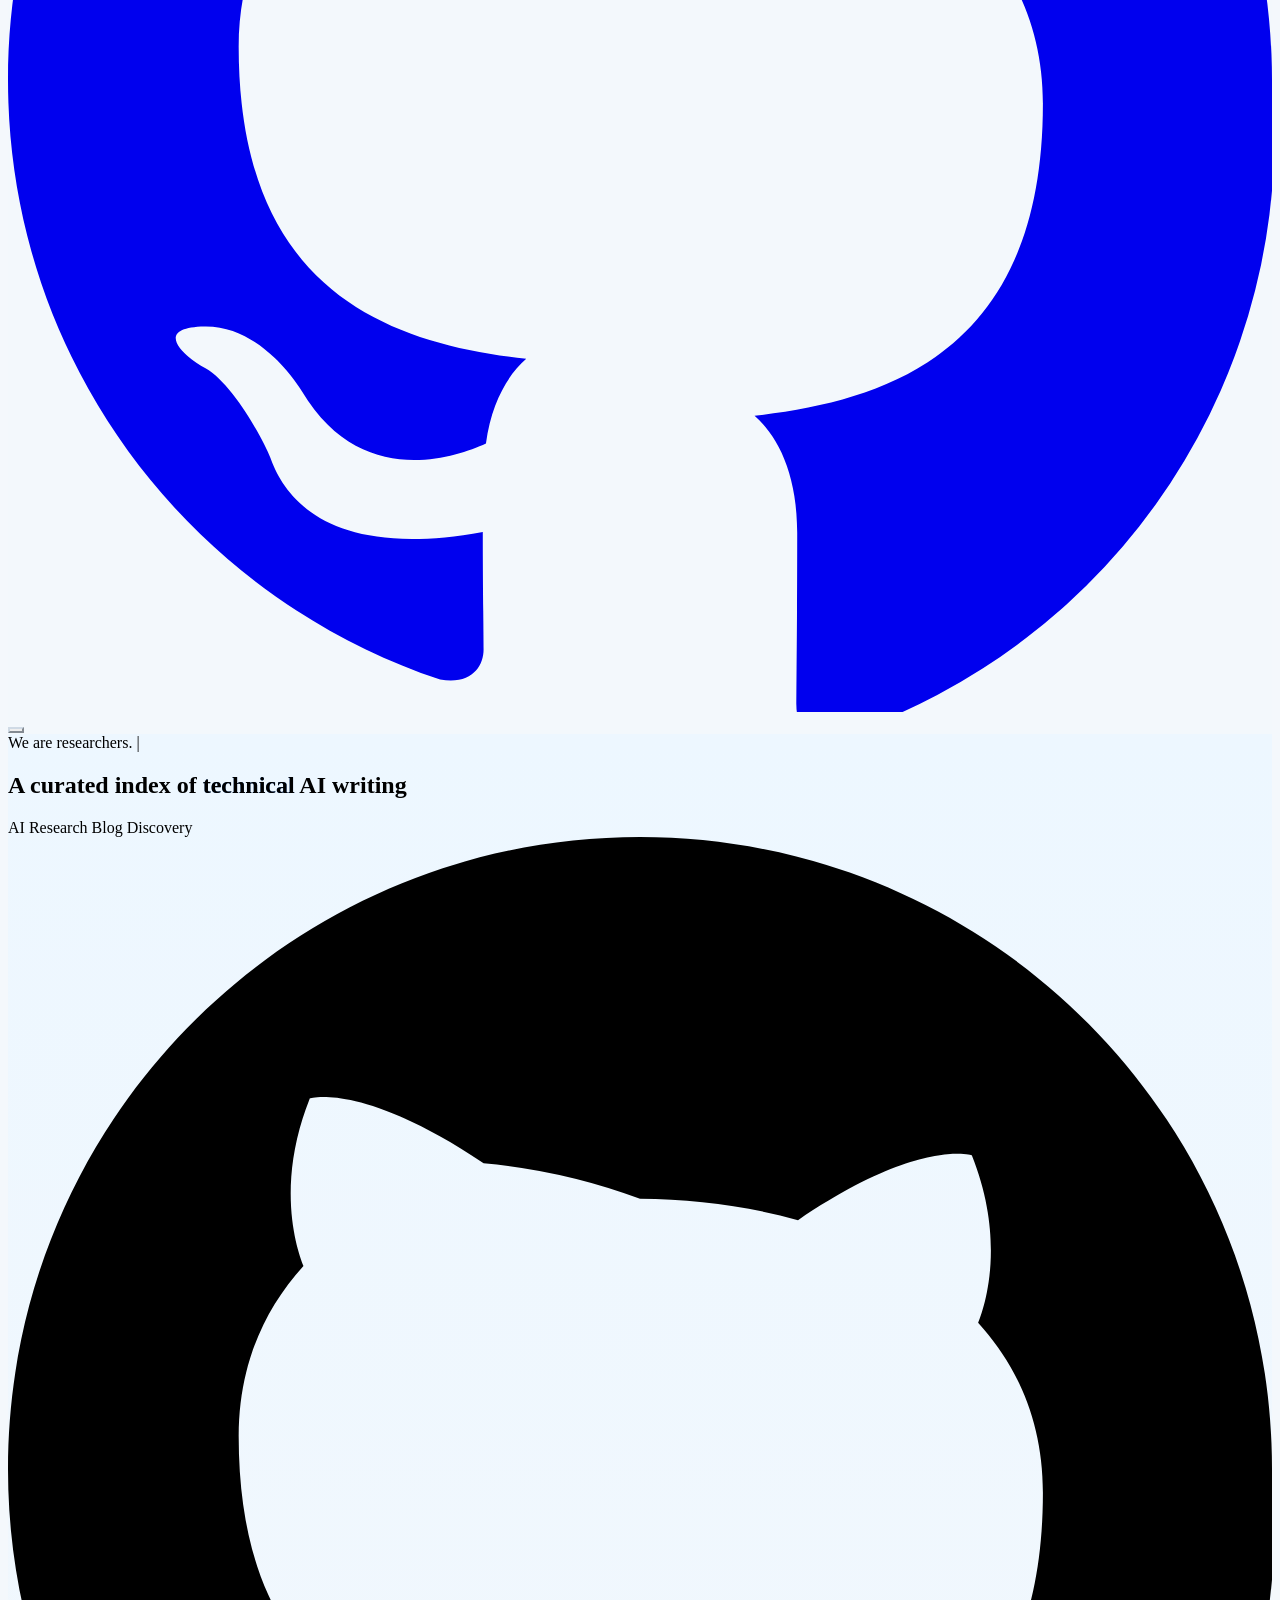
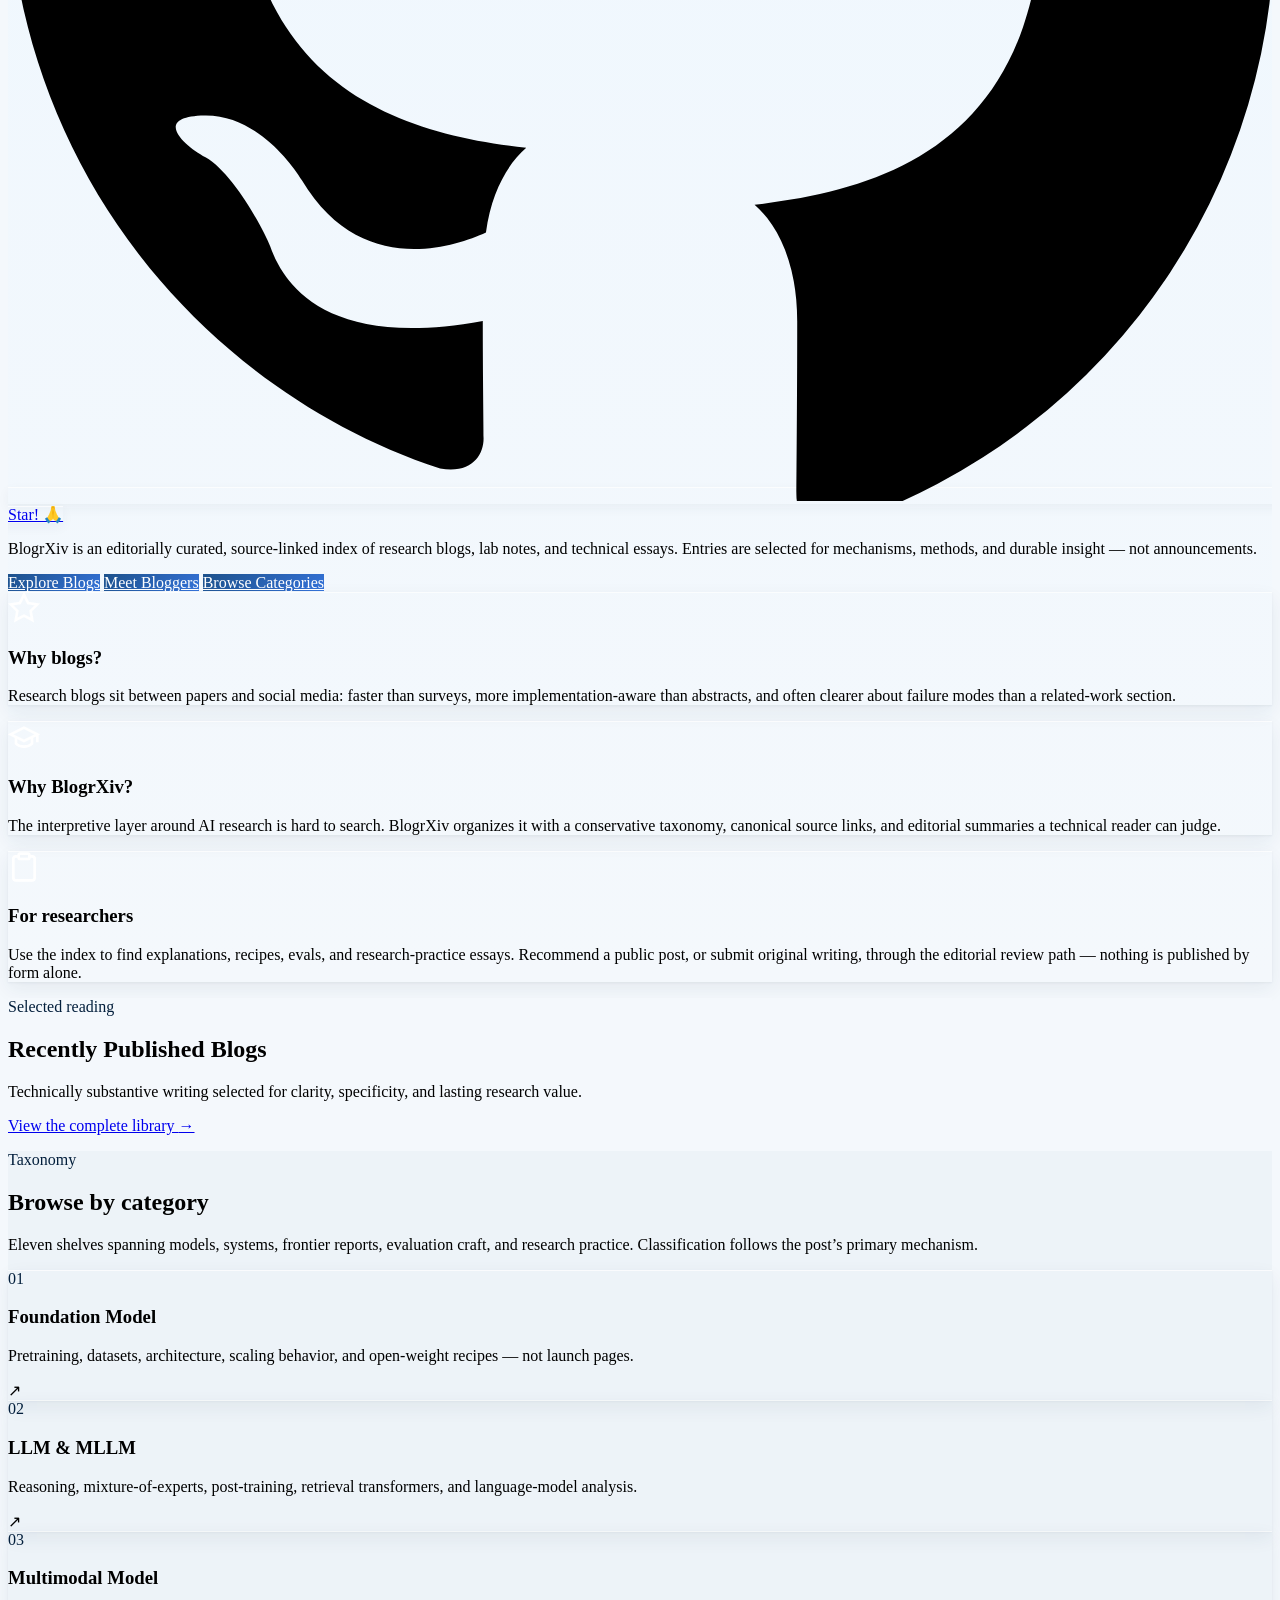
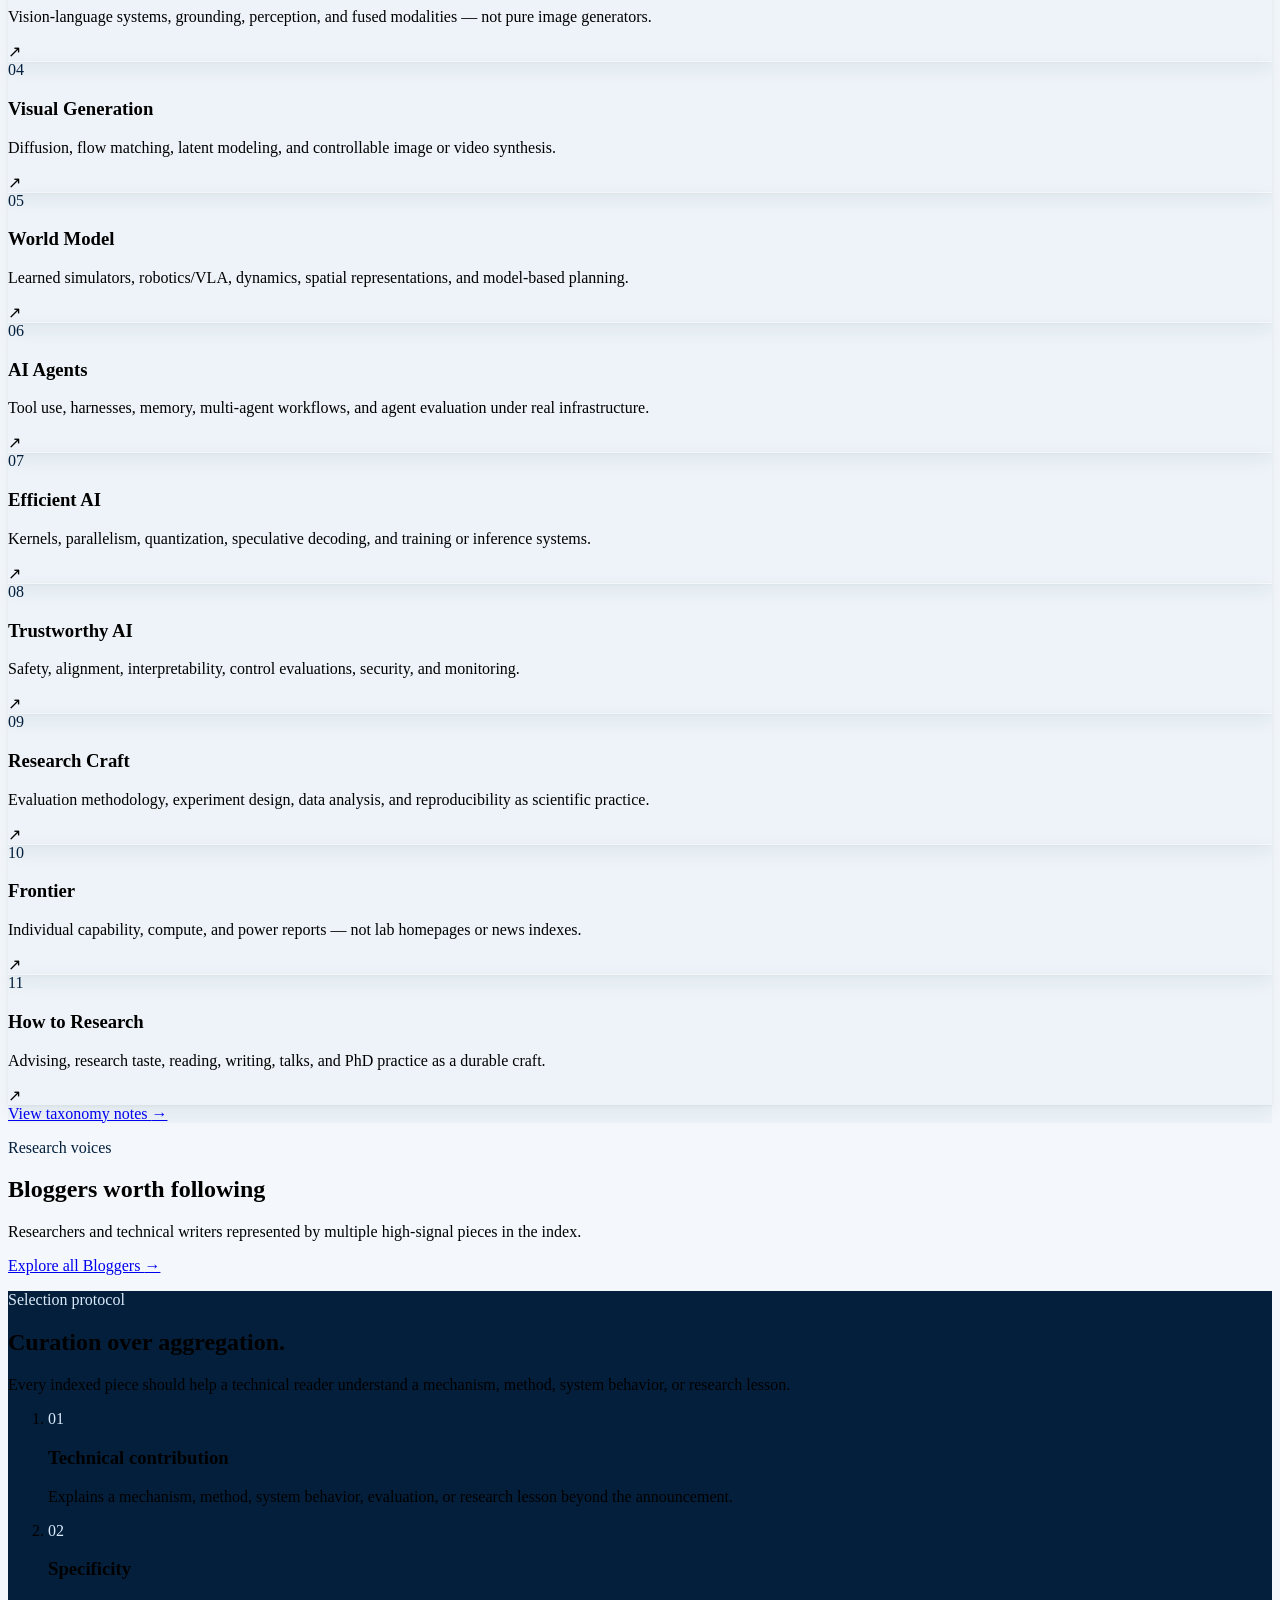
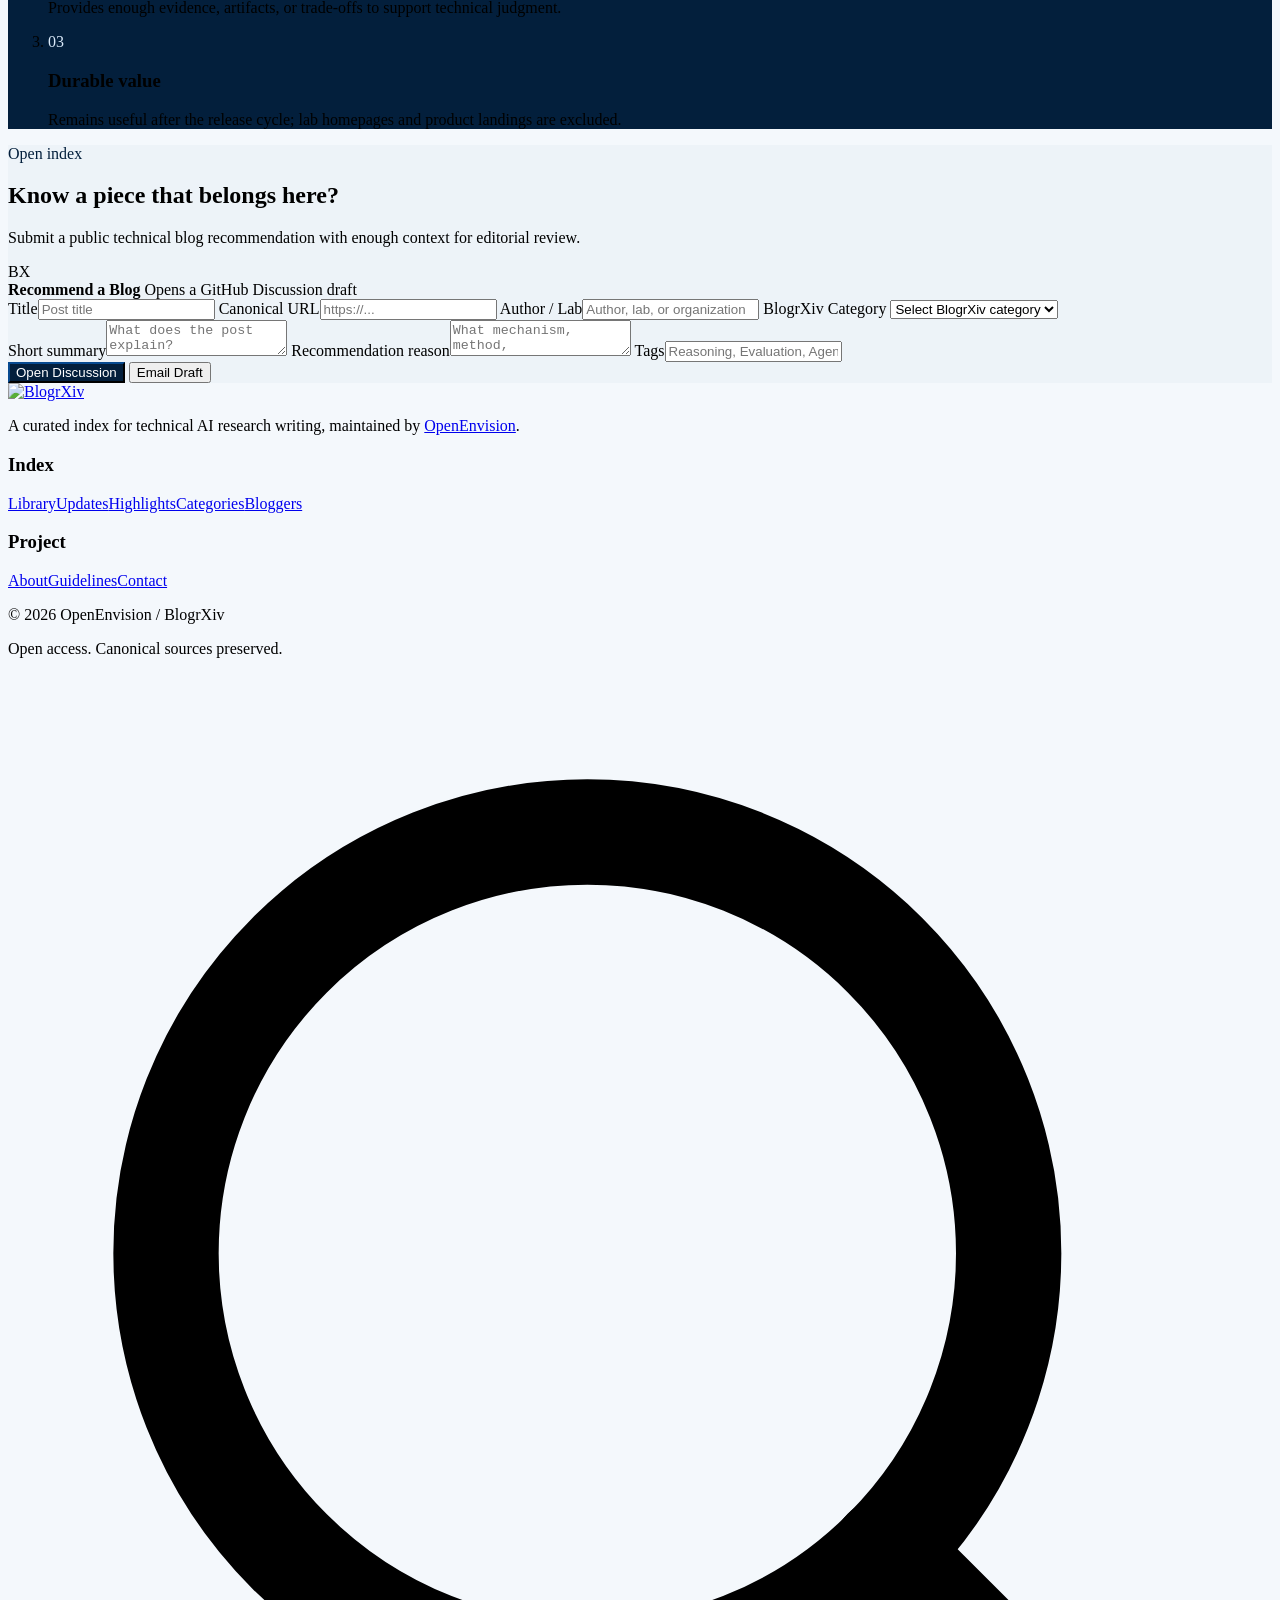
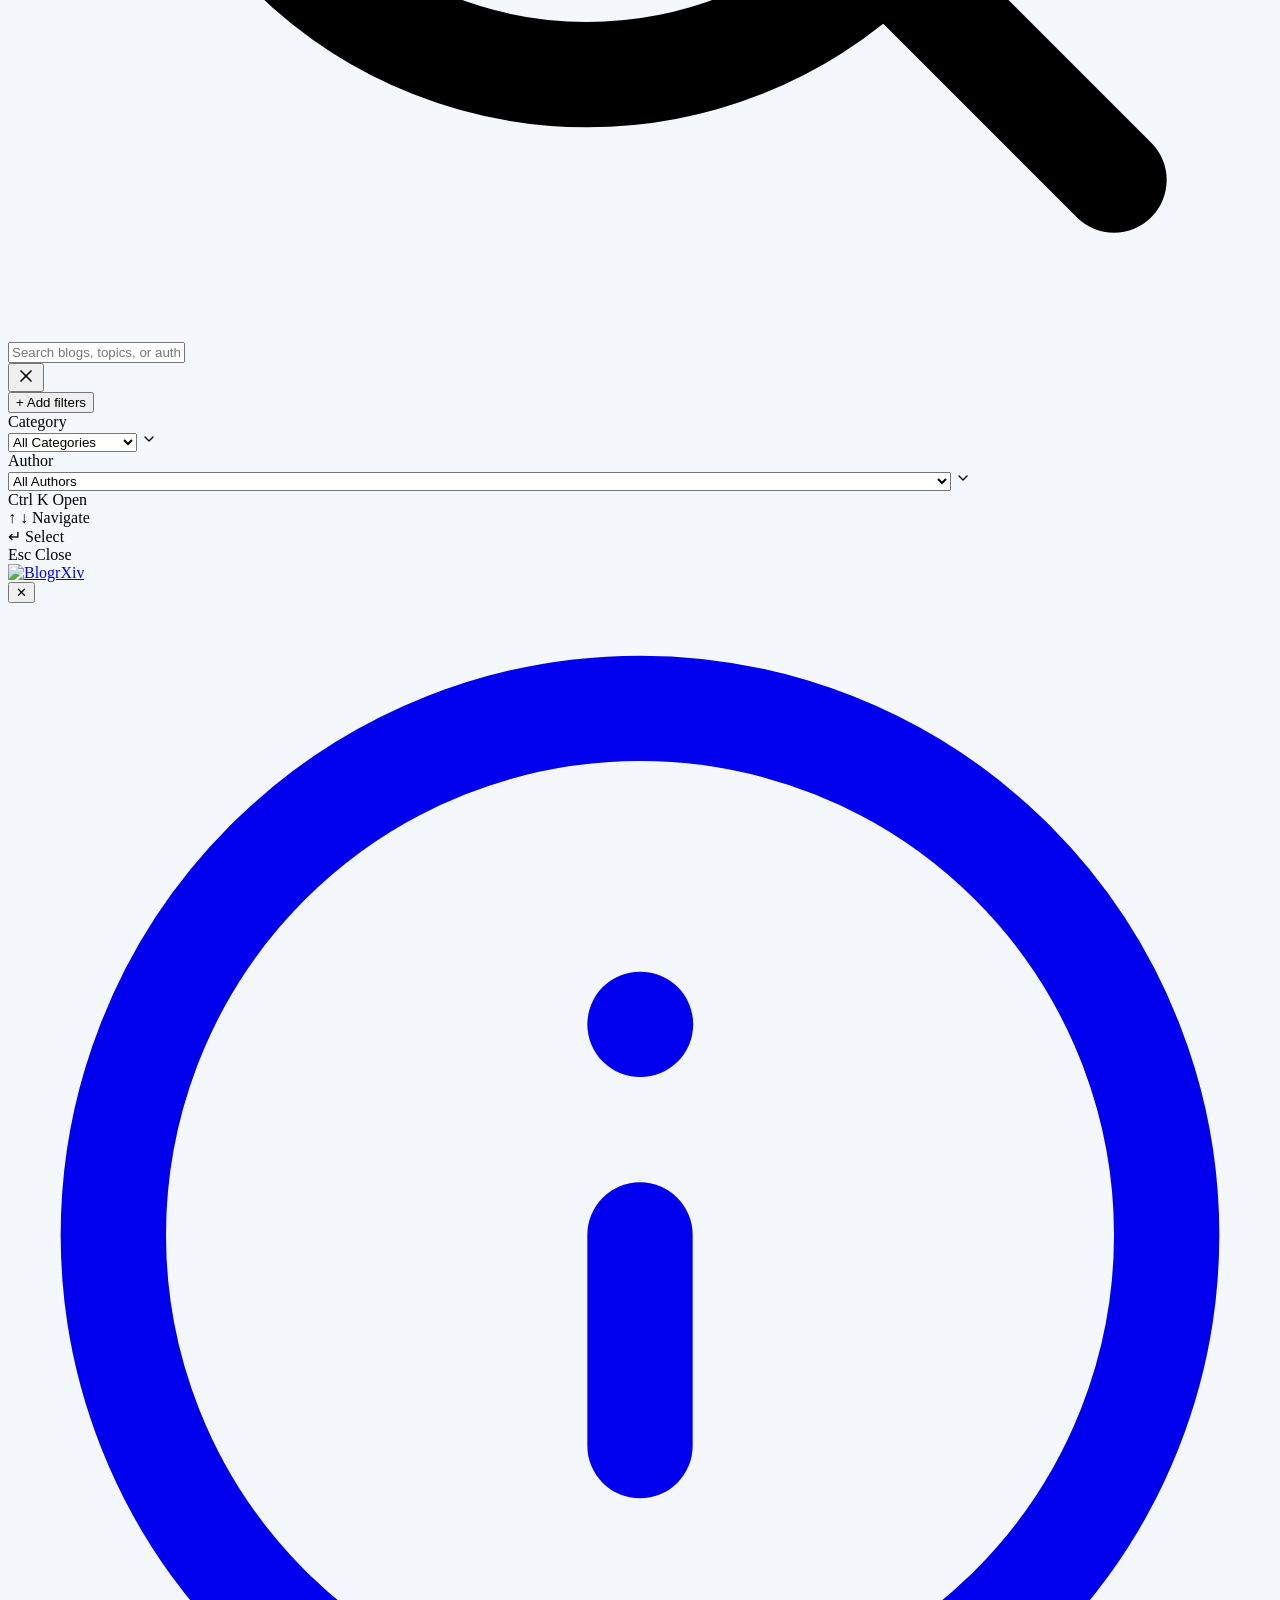
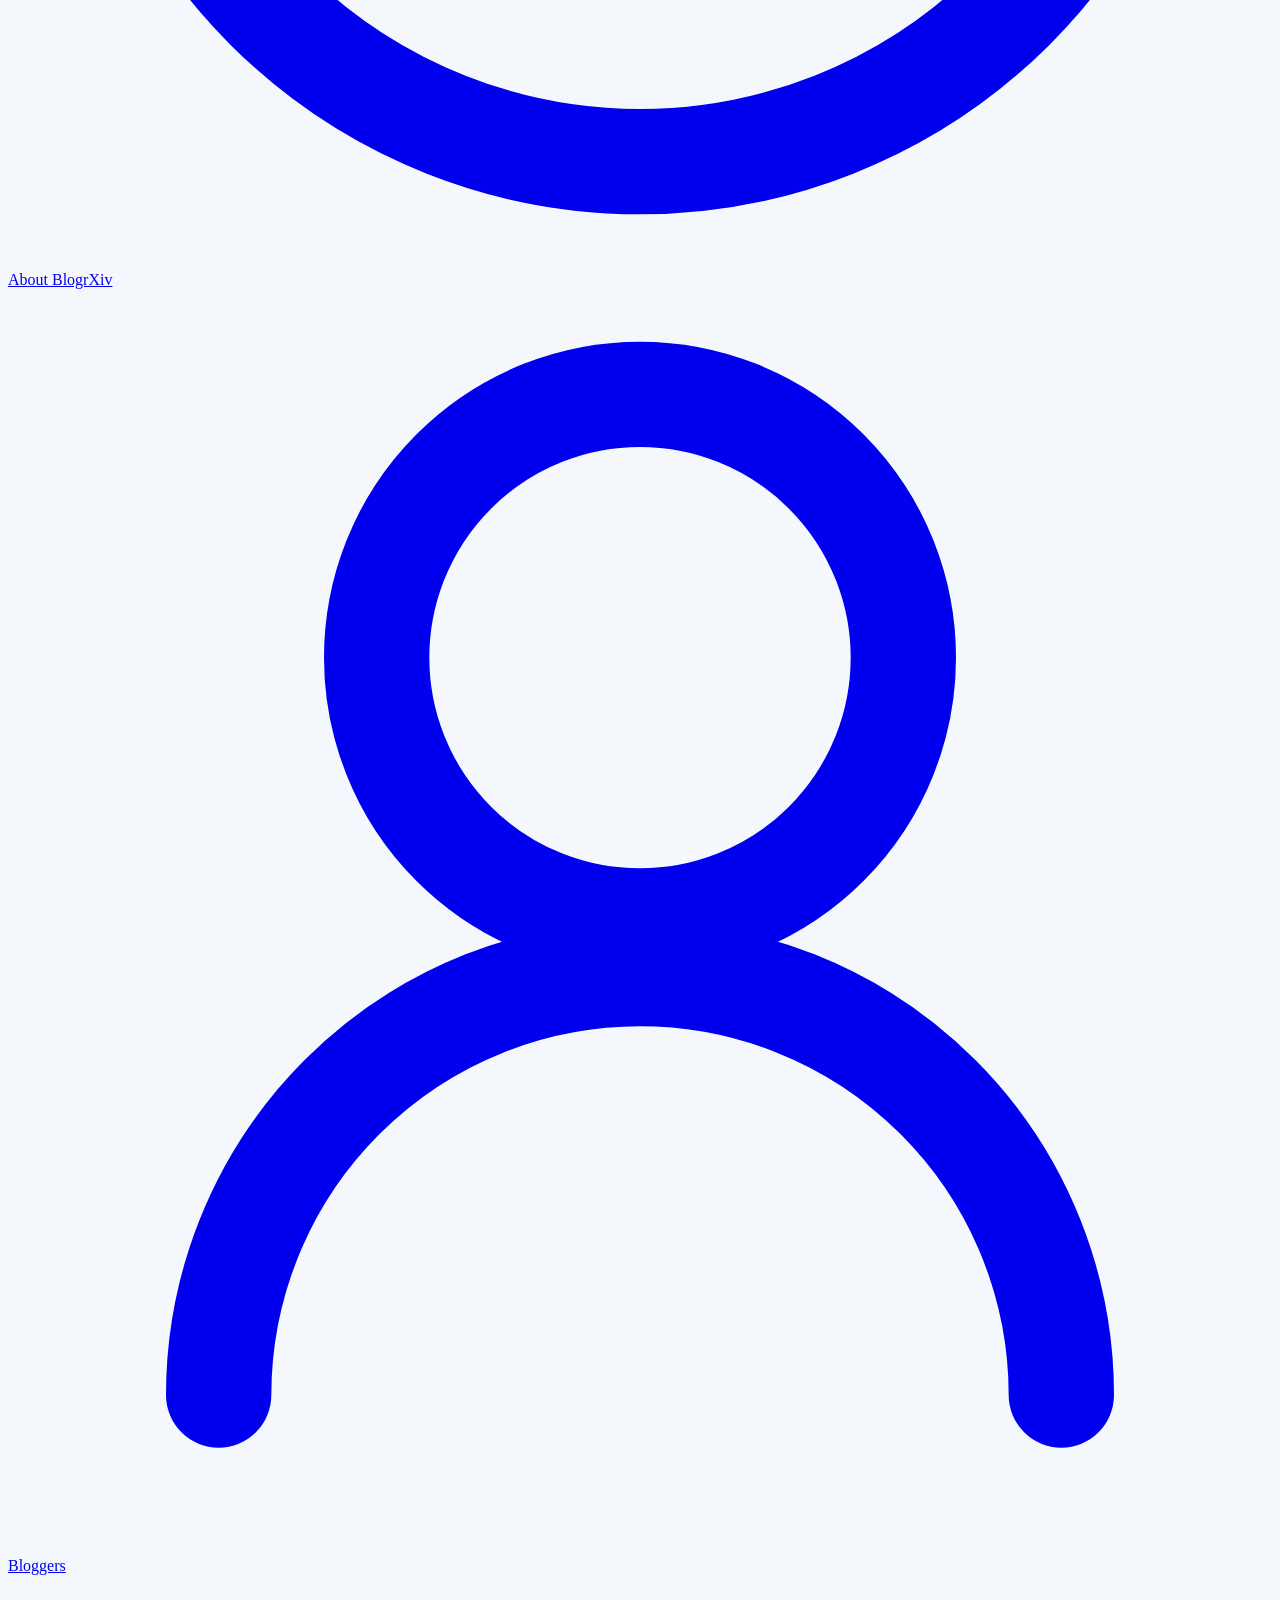
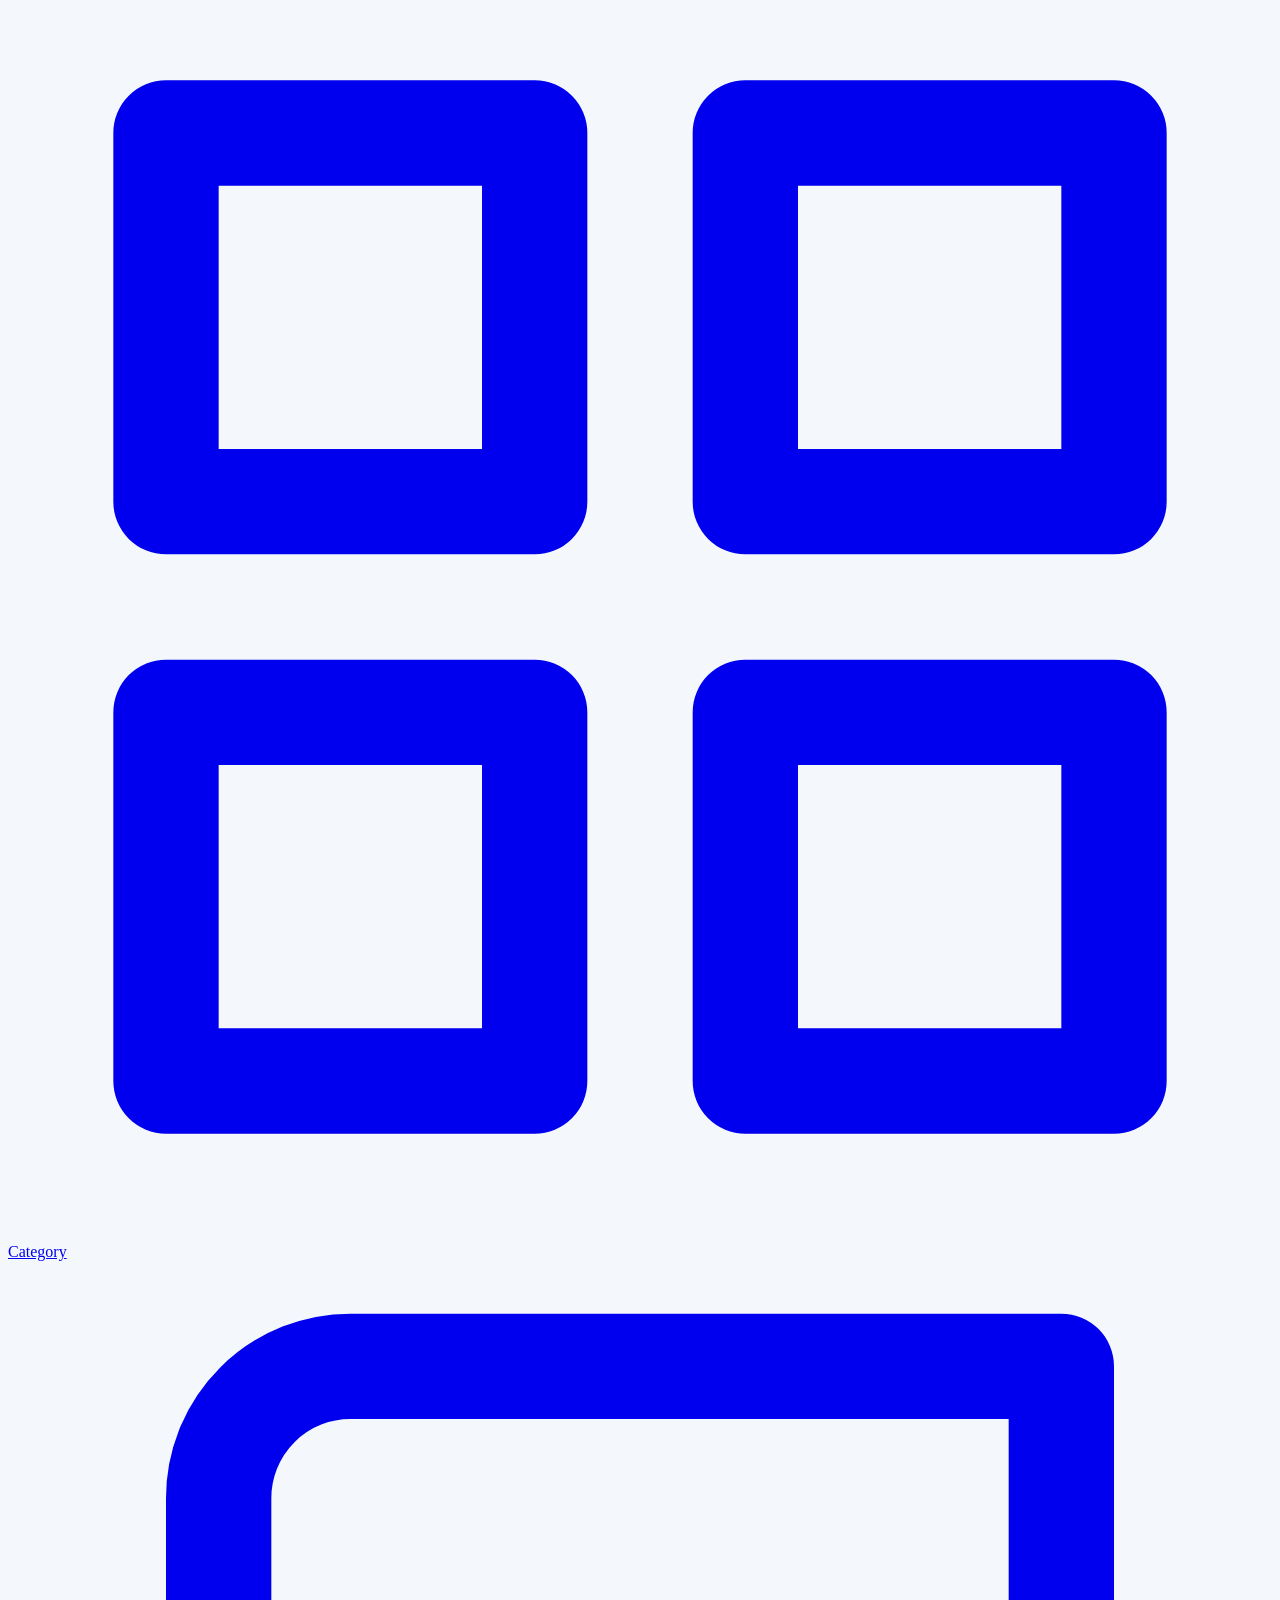
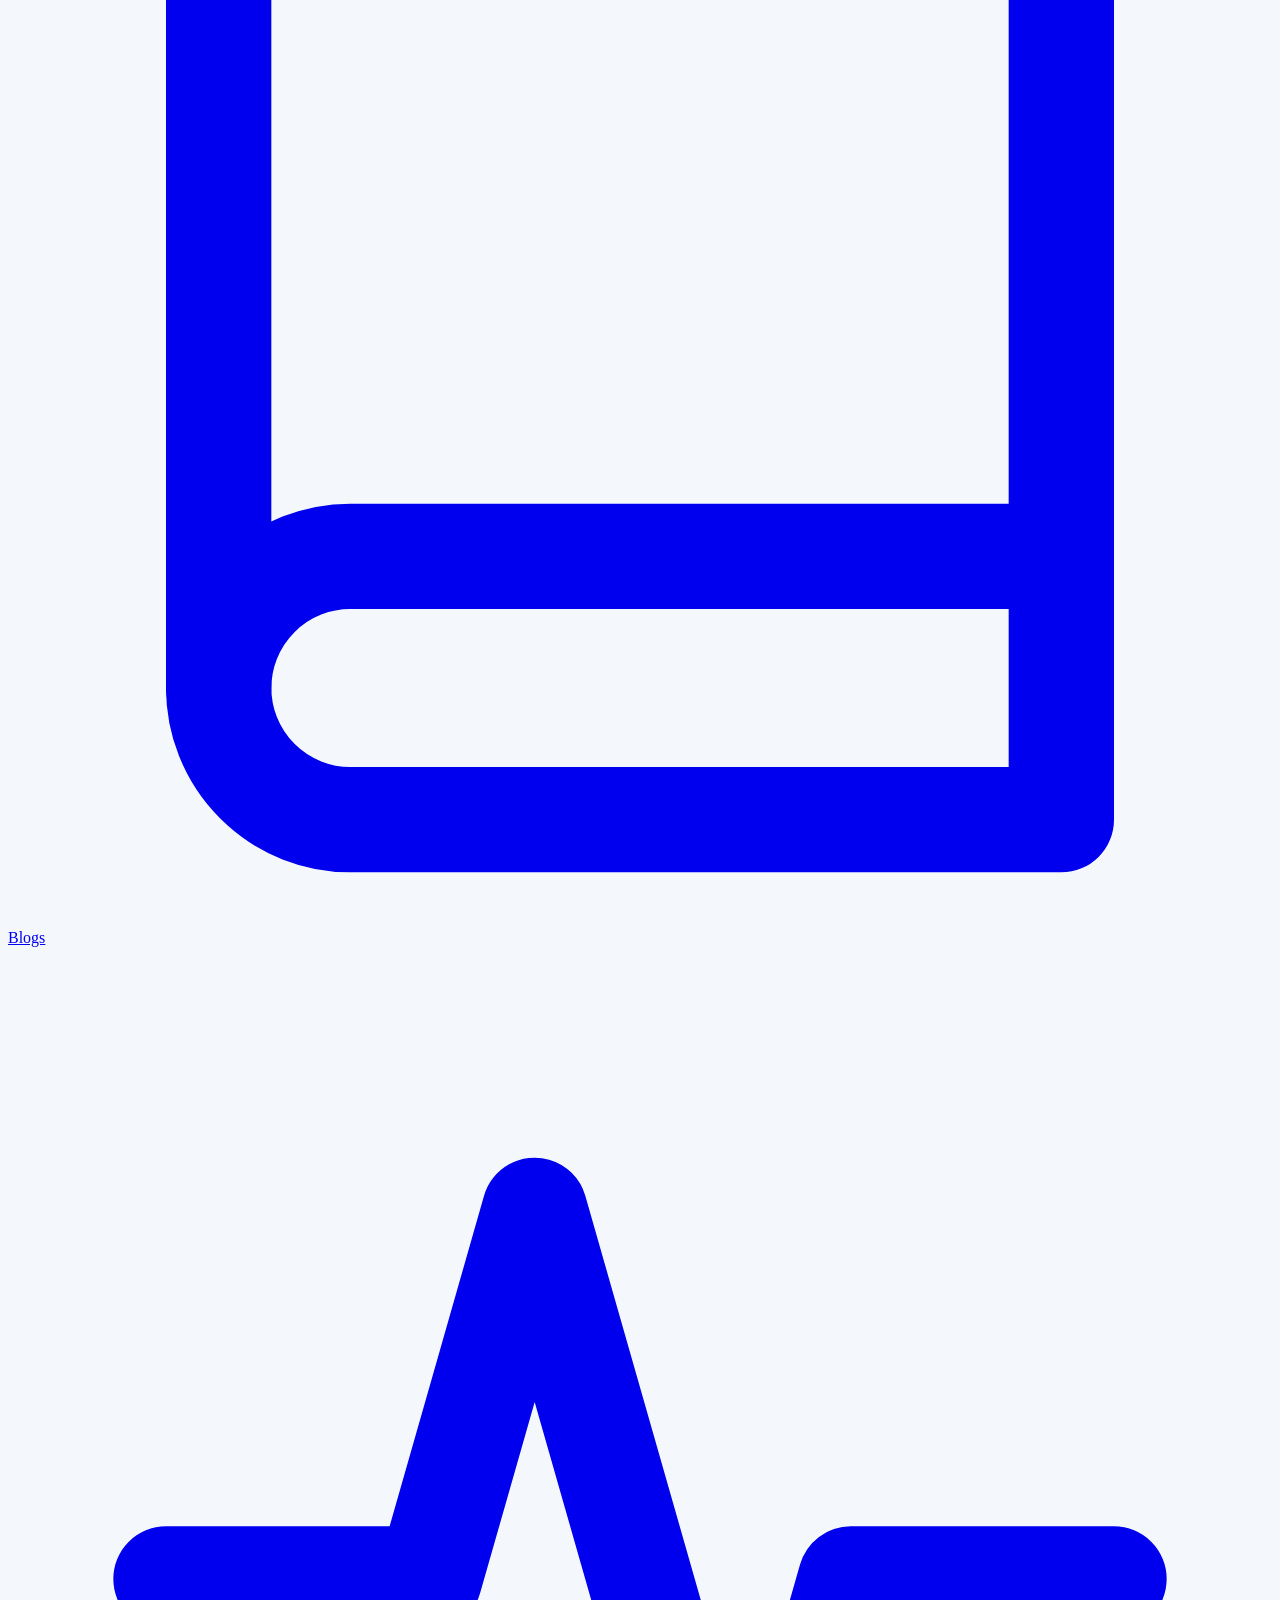
==== commit 02cf12d1: "Merge PR #8: Improve taxonomy copy and add 93 high-quality systems, safety, craft, and frontier essa" ====
--- a/site/index.html
+++ b/site/index.html
@@ -117,8 +117,8 @@
                     </div>
 
                     <h1 class="hero-title">
-                        <span class="hero-title-line">Discover, Share &amp;</span>
-                        <span class="hero-title-line"><span class="gradient-text">Explore</span> Amazing Blogs</span>
+                        <span class="hero-title-line">A curated index of</span>
+                        <span class="hero-title-line"><span class="gradient-text">technical</span> AI writing</span>
                     </h1>
                     <div class="hero-readership" aria-label="BlogrXiv readership">
                         <span class="hero-readership-meta">
@@ -132,8 +132,8 @@
                         </span>
                     </div>
                     <p class="hero-description">
-                        Discover high-quality research blogs with broad technical insight across AI research and engineering.
-                        Follow the latest academic and industry thinking through curated, source-linked reading.
+                        BlogrXiv is an editorially curated, source-linked index of research blogs, lab notes, and technical essays.
+                        Entries are selected for mechanisms, methods, and durable insight — not announcements.
                     </p>
                     <div class="hero-actions hero-actions-single">
                         <a href="explore.html" class="btn btn-primary btn-large btn-cta">Explore Blogs</a>
@@ -148,8 +148,8 @@
                                 <svg width="32" height="32" viewBox="0 0 24 24" fill="none" stroke="currentColor" stroke-width="2"><path d="M12 2l3.09 6.26L22 9.27l-5 4.87 1.18 6.88L12 17.77l-6.18 3.25L7 14.14 2 9.27l6.91-1.01L12 2z"></path></svg>
                             </div>
                             <div class="research-content">
-                                <h3 class="research-title">Why Blog?</h3>
-                                <p class="research-description">Transform your research insights into accessible knowledge. Share discoveries, methodologies, and breakthroughs that advance scientific understanding and inspire future researchers.</p>
+                                <h3 class="research-title">Why blogs?</h3>
+                                <p class="research-description">Research blogs sit between papers and social media: faster than surveys, more implementation-aware than abstracts, and often clearer about failure modes than a related-work section.</p>
                             </div>
                         </div>
                         <div class="research-card research-card-2">
@@ -158,7 +158,7 @@
                             </div>
                             <div class="research-content">
                                 <h3 class="research-title">Why BlogrXiv?</h3>
-                                <p class="research-description">A dedicated platform for researchers to publish, discover, and collaborate on cutting-edge research. Built by researchers, for researchers, with advanced tools for knowledge sharing and discovery.</p>
+                                <p class="research-description">The interpretive layer around AI research is hard to search. BlogrXiv organizes it with a conservative taxonomy, canonical source links, and editorial summaries a technical reader can judge.</p>
                             </div>
                         </div>
                         <div class="research-card research-card-3">
@@ -166,8 +166,8 @@
                                 <svg width="32" height="32" viewBox="0 0 24 24" fill="none" stroke="currentColor" stroke-width="2"><path d="M16 4h2a2 2 0 0 1 2 2v14a2 2 0 0 1-2 2H6a2 2 0 0 1-2-2V6a2 2 0 0 1 2-2h2"></path><rect x="8" y="2" width="8" height="4" rx="1" ry="1"></rect></svg>
                             </div>
                             <div class="research-content">
-                                <h3 class="research-title">BlogrXiv For Researcher</h3>
-                                <p class="research-description">Empowering researchers with tools for academic writing, peer collaboration, and knowledge dissemination. Join a community of scholars advancing human knowledge through open, accessible research communication.</p>
+                                <h3 class="research-title">For researchers</h3>
+                                <p class="research-description">Use the index to find explanations, recipes, evals, and research-practice essays. Recommend a public post, or submit original writing, through the editorial review path — nothing is published by form alone.</p>
                             </div>
                         </div>
                     </div>
@@ -198,20 +198,20 @@
                         <p class="section-kicker">Taxonomy</p>
                         <h2 class="section-title" id="categoryTitle">Browse by category</h2>
                     </div>
-                    <p class="section-description">A compact research taxonomy spanning models, systems, frontier movement, evaluation, and scientific practice.</p>
+                    <p class="section-description">Eleven shelves spanning models, systems, frontier reports, evaluation craft, and research practice. Classification follows the post’s primary mechanism.</p>
                 </div>
                 <div class="categories-grid">
-                    <article class="category-card" data-category="foundation-model" tabindex="0" role="link"><span class="category-number">01</span><div><h3 class="category-title">Foundation Model</h3><p class="category-description">Pretraining, architecture, data mixtures, scaling behavior, and open training artifacts.</p></div><span class="category-arrow" aria-hidden="true">↗</span></article>
-                    <article class="category-card" data-category="llm-mllm" tabindex="0" role="link"><span class="category-number">02</span><div><h3 class="category-title">LLM &amp; MLLM</h3><p class="category-description">Language systems in use: reasoning, post-training, retrieval, tools, hallucination, and evaluation.</p></div><span class="category-arrow" aria-hidden="true">↗</span></article>
-                    <article class="category-card" data-category="multimodal-model" tabindex="0" role="link"><span class="category-number">03</span><div><h3 class="category-title">Multimodal Model</h3><p class="category-description">Vision-language and audio-language perception, document understanding, and grounding.</p></div><span class="category-arrow" aria-hidden="true">↗</span></article>
-                    <article class="category-card" data-category="visual-generation" tabindex="0" role="link"><span class="category-number">04</span><div><h3 class="category-title">Visual Generation</h3><p class="category-description">Diffusion and flow matching, image, video, and 3D synthesis, and controllability.</p></div><span class="category-arrow" aria-hidden="true">↗</span></article>
-                    <article class="category-card" data-category="world-model" tabindex="0" role="link"><span class="category-number">05</span><div><h3 class="category-title">World Model</h3><p class="category-description">Learned simulators, robotics and VLA, spatial reasoning, and model-based planning.</p></div><span class="category-arrow" aria-hidden="true">↗</span></article>
-                    <article class="category-card" data-category="ai-agents" tabindex="0" role="link"><span class="category-number">06</span><div><h3 class="category-title">AI Agents</h3><p class="category-description">Tool use, memory, computer use, multi-agent systems, and agent evaluation.</p></div><span class="category-arrow" aria-hidden="true">↗</span></article>
-                    <article class="category-card" data-category="efficient-ai" tabindex="0" role="link"><span class="category-number">07</span><div><h3 class="category-title">Efficient AI</h3><p class="category-description">Inference and training systems, kernels, quantization, parallelism, and serving.</p></div><span class="category-arrow" aria-hidden="true">↗</span></article>
-                    <article class="category-card" data-category="trustworthy-ai" tabindex="0" role="link"><span class="category-number">08</span><div><h3 class="category-title">Trustworthy AI</h3><p class="category-description">Alignment, interpretability, robustness, red teaming, monitoring, and governance.</p></div><span class="category-arrow" aria-hidden="true">↗</span></article>
-                    <article class="category-card" data-category="research-craft" tabindex="0" role="link"><span class="category-number">09</span><div><h3 class="category-title">Research Craft</h3><p class="category-description">Evaluation methodology, experiment design, and the scientific process as practiced.</p></div><span class="category-arrow" aria-hidden="true">↗</span></article>
-                    <article class="category-card" data-category="frontier" tabindex="0" role="link"><span class="category-number">10</span><div><h3 class="category-title">Frontier</h3><p class="category-description">Capability shifts, open-weight ecosystem movement, and compute and energy trends.</p></div><span class="category-arrow" aria-hidden="true">↗</span></article>
-                    <article class="category-card" data-category="how-to-research" tabindex="0" role="link"><span class="category-number">11</span><div><h3 class="category-title">How to Research</h3><p class="category-description">Research-experience writing: paper craft, advising, reproducibility, and workflow.</p></div><span class="category-arrow" aria-hidden="true">↗</span></article>
+                    <article class="category-card" data-category="foundation-model" tabindex="0" role="link"><span class="category-number">01</span><div><h3 class="category-title">Foundation Model</h3><p class="category-description">Pretraining, datasets, architecture, scaling behavior, and open-weight recipes — not launch pages.</p></div><span class="category-arrow" aria-hidden="true">↗</span></article>
+                    <article class="category-card" data-category="llm-mllm" tabindex="0" role="link"><span class="category-number">02</span><div><h3 class="category-title">LLM &amp; MLLM</h3><p class="category-description">Reasoning, mixture-of-experts, post-training, retrieval transformers, and language-model analysis.</p></div><span class="category-arrow" aria-hidden="true">↗</span></article>
+                    <article class="category-card" data-category="multimodal-model" tabindex="0" role="link"><span class="category-number">03</span><div><h3 class="category-title">Multimodal Model</h3><p class="category-description">Vision-language systems, grounding, perception, and fused modalities — not pure image generators.</p></div><span class="category-arrow" aria-hidden="true">↗</span></article>
+                    <article class="category-card" data-category="visual-generation" tabindex="0" role="link"><span class="category-number">04</span><div><h3 class="category-title">Visual Generation</h3><p class="category-description">Diffusion, flow matching, latent modeling, and controllable image or video synthesis.</p></div><span class="category-arrow" aria-hidden="true">↗</span></article>
+                    <article class="category-card" data-category="world-model" tabindex="0" role="link"><span class="category-number">05</span><div><h3 class="category-title">World Model</h3><p class="category-description">Learned simulators, robotics/VLA, dynamics, spatial representations, and model-based planning.</p></div><span class="category-arrow" aria-hidden="true">↗</span></article>
+                    <article class="category-card" data-category="ai-agents" tabindex="0" role="link"><span class="category-number">06</span><div><h3 class="category-title">AI Agents</h3><p class="category-description">Tool use, harnesses, memory, multi-agent workflows, and agent evaluation under real infrastructure.</p></div><span class="category-arrow" aria-hidden="true">↗</span></article>
+                    <article class="category-card" data-category="efficient-ai" tabindex="0" role="link"><span class="category-number">07</span><div><h3 class="category-title">Efficient AI</h3><p class="category-description">Kernels, parallelism, quantization, speculative decoding, and training or inference systems.</p></div><span class="category-arrow" aria-hidden="true">↗</span></article>
+                    <article class="category-card" data-category="trustworthy-ai" tabindex="0" role="link"><span class="category-number">08</span><div><h3 class="category-title">Trustworthy AI</h3><p class="category-description">Safety, alignment, interpretability, control evaluations, security, and monitoring.</p></div><span class="category-arrow" aria-hidden="true">↗</span></article>
+                    <article class="category-card" data-category="research-craft" tabindex="0" role="link"><span class="category-number">09</span><div><h3 class="category-title">Research Craft</h3><p class="category-description">Evaluation methodology, experiment design, data analysis, and reproducibility as scientific practice.</p></div><span class="category-arrow" aria-hidden="true">↗</span></article>
+                    <article class="category-card" data-category="frontier" tabindex="0" role="link"><span class="category-number">10</span><div><h3 class="category-title">Frontier</h3><p class="category-description">Individual capability, compute, and power reports — not lab homepages or news indexes.</p></div><span class="category-arrow" aria-hidden="true">↗</span></article>
+                    <article class="category-card" data-category="how-to-research" tabindex="0" role="link"><span class="category-number">11</span><div><h3 class="category-title">How to Research</h3><p class="category-description">Advising, research taste, reading, writing, talks, and PhD practice as a durable craft.</p></div><span class="category-arrow" aria-hidden="true">↗</span></article>
                 </div>
                 <div class="load-more categories-load-more"><a href="categories.html" class="text-link">View taxonomy notes <span aria-hidden="true">→</span></a></div>
             </div>
@@ -239,9 +239,9 @@
                     <p>Every indexed piece should help a technical reader understand a mechanism, method, system behavior, or research lesson.</p>
                 </div>
                 <ol class="standards-list">
-                    <li><span>01</span><div><h3>Technical contribution</h3><p>Teaches more than the announcement or abstract alone.</p></div></li>
-                    <li><span>02</span><div><h3>Specificity</h3><p>Provides enough evidence and detail to support technical judgment.</p></div></li>
-                    <li><span>03</span><div><h3>Durable value</h3><p>Remains useful after the immediate release cycle has passed.</p></div></li>
+                    <li><span>01</span><div><h3>Technical contribution</h3><p>Explains a mechanism, method, system behavior, evaluation, or research lesson beyond the announcement.</p></div></li>
+                    <li><span>02</span><div><h3>Specificity</h3><p>Provides enough evidence, artifacts, or trade-offs to support technical judgment.</p></div></li>
+                    <li><span>03</span><div><h3>Durable value</h3><p>Remains useful after the release cycle; lab homepages and product landings are excluded.</p></div></li>
                 </ol>
             </div>
         </section>
@@ -315,6 +315,6 @@
     <script src="assets/js/blog-data.js?v=2"></script>
     <script src="https://cdn.jsdelivr.net/npm/@supabase/supabase-js@2"></script>
     <script src="assets/js/blog-likes.js?v=realtime-1"></script>
-    <script src="assets/js/app.js?v=category-taxonomy-2"></script>
+    <script src="assets/js/app.js?v=quality-20260825"></script>
 </body>
 </html>
--- a/site/assets/css/unified-palette.css
+++ b/site/assets/css/unified-palette.css
@@ -316,142 +316,39 @@
     color: var(--unified-on-accent);
 }
 
-/* Taxonomy page: classification notes panel above the category grid. */
-.categories-page .taxonomy-intro {
-    margin: 0 0 42px;
-    padding: 26px 28px;
-    border: 1px solid var(--unified-border);
-    border-left: 3px solid var(--unified-accent);
-    border-radius: 8px;
-    background: var(--unified-surface);
-    box-shadow: var(--unified-shadow-sm), var(--unified-shadow-inset);
-}
-
-.categories-page .taxonomy-intro-title {
-    margin: 0 0 16px;
-    color: var(--unified-text);
-    font-family: var(--page-serif);
-    font-size: 1.35rem;
-    font-weight: 600;
-}
-
-.categories-page .taxonomy-notes {
-    display: grid;
-    grid-template-columns: repeat(2, minmax(0, 1fr));
-    gap: 14px 32px;
-    margin: 0;
-    padding: 0;
-    list-style: none;
-}
-
-.categories-page .taxonomy-notes li {
-    position: relative;
-    padding-left: 20px;
-    color: var(--unified-muted);
-    font-family: var(--page-serif);
-    font-size: 0.95rem;
-    line-height: 1.62;
-}
-
-.categories-page .taxonomy-notes li::before {
-    content: "\00a7";
-    position: absolute;
-    left: 0;
-    color: var(--unified-accent);
-    font-family: var(--page-serif);
-}
-
-.categories-page .taxonomy-notes li strong {
-    color: var(--unified-text);
-}
-
 /* Categories page: softer topic chips and a readable low-emphasis action. */
-.categories-page .categories-section .categories-grid {
-    grid-template-columns: repeat(auto-fill, minmax(340px, 1fr));
-    align-items: stretch;
-}
-
 .categories-page .categories-section .category-card {
-    display: flex;
-    align-items: stretch;
-    flex-direction: column;
-    padding: 28px 28px 26px;
-    border-radius: 8px;
-    text-align: left;
-}
-
-.categories-page .categories-section .category-head {
+    min-height: 520px;
     display: flex;
     align-items: center;
-    gap: 16px;
-    width: 100%;
-    margin-bottom: 18px;
+    flex-direction: column;
+    padding: 30px 28px 26px;
+    border-radius: 8px;
 }
 
 .categories-page .categories-section .category-icon {
-    margin-bottom: 0;
-    flex: 0 0 auto;
+    margin-bottom: 22px;
     border-color: var(--unified-border);
     border-radius: 8px;
     background: color-mix(in srgb, var(--unified-accent-soft) 58%, transparent);
 }
 
 .categories-page .categories-section .category-title {
-    margin-bottom: 4px;
-}
-
-.categories-page .categories-section .category-count {
-    margin: 0;
-    color: var(--unified-muted);
-    font-family: var(--font-mono);
-    font-size: 0.62rem;
-    font-weight: 500;
-    letter-spacing: 0.05em;
-    text-transform: uppercase;
-}
-
-.categories-page .categories-section .category-count:empty {
-    display: none;
+    margin-bottom: 10px;
 }
 
 .categories-page .categories-section .category-description {
-    width: 100%;
-    max-width: none;
-    margin-bottom: 16px;
-    font-size: 0.95rem;
-}
-
-.categories-page .categories-section .category-boundary {
-    width: 100%;
-    margin: 0 0 18px;
-    padding: 10px 14px;
-    border-left: 2px solid color-mix(in srgb, var(--unified-accent) 45%, transparent);
-    border-radius: 0 6px 6px 0;
-    background: color-mix(in srgb, var(--unified-accent-soft) 45%, transparent);
-    color: var(--unified-muted);
-    font-family: var(--page-serif);
-    font-size: 0.88rem;
-    line-height: 1.55;
-}
-
-.categories-page .categories-section .category-boundary-label {
-    display: block;
-    margin-bottom: 3px;
-    color: var(--unified-accent);
-    font-family: var(--font-mono);
-    font-size: 0.6rem;
-    font-weight: 500;
-    letter-spacing: 0.08em;
-    text-transform: uppercase;
+    min-height: 4.8em;
+    max-width: 46ch;
+    margin-bottom: 12px;
 }
 
 .categories-page .categories-section .category-tags {
-    min-height: 0;
+    min-height: 64px;
     display: flex;
-    flex-wrap: wrap;
     align-content: flex-start;
     align-items: flex-start;
-    justify-content: flex-start;
+    justify-content: center;
     gap: 7px;
     width: 100%;
     margin: 0 0 22px;
@@ -528,20 +425,6 @@
     color: var(--unified-accent);
 }
 
-@media (max-width: 768px) {
-    .categories-page .taxonomy-intro {
-        padding: 22px 20px;
-    }
-
-    .categories-page .taxonomy-notes {
-        grid-template-columns: 1fr;
-    }
-
-    .categories-page .categories-section .categories-grid {
-        grid-template-columns: 1fr;
-    }
-}
-
 @media (max-width: 480px) {
     .categories-page .categories-section .category-card {
         min-height: 0;
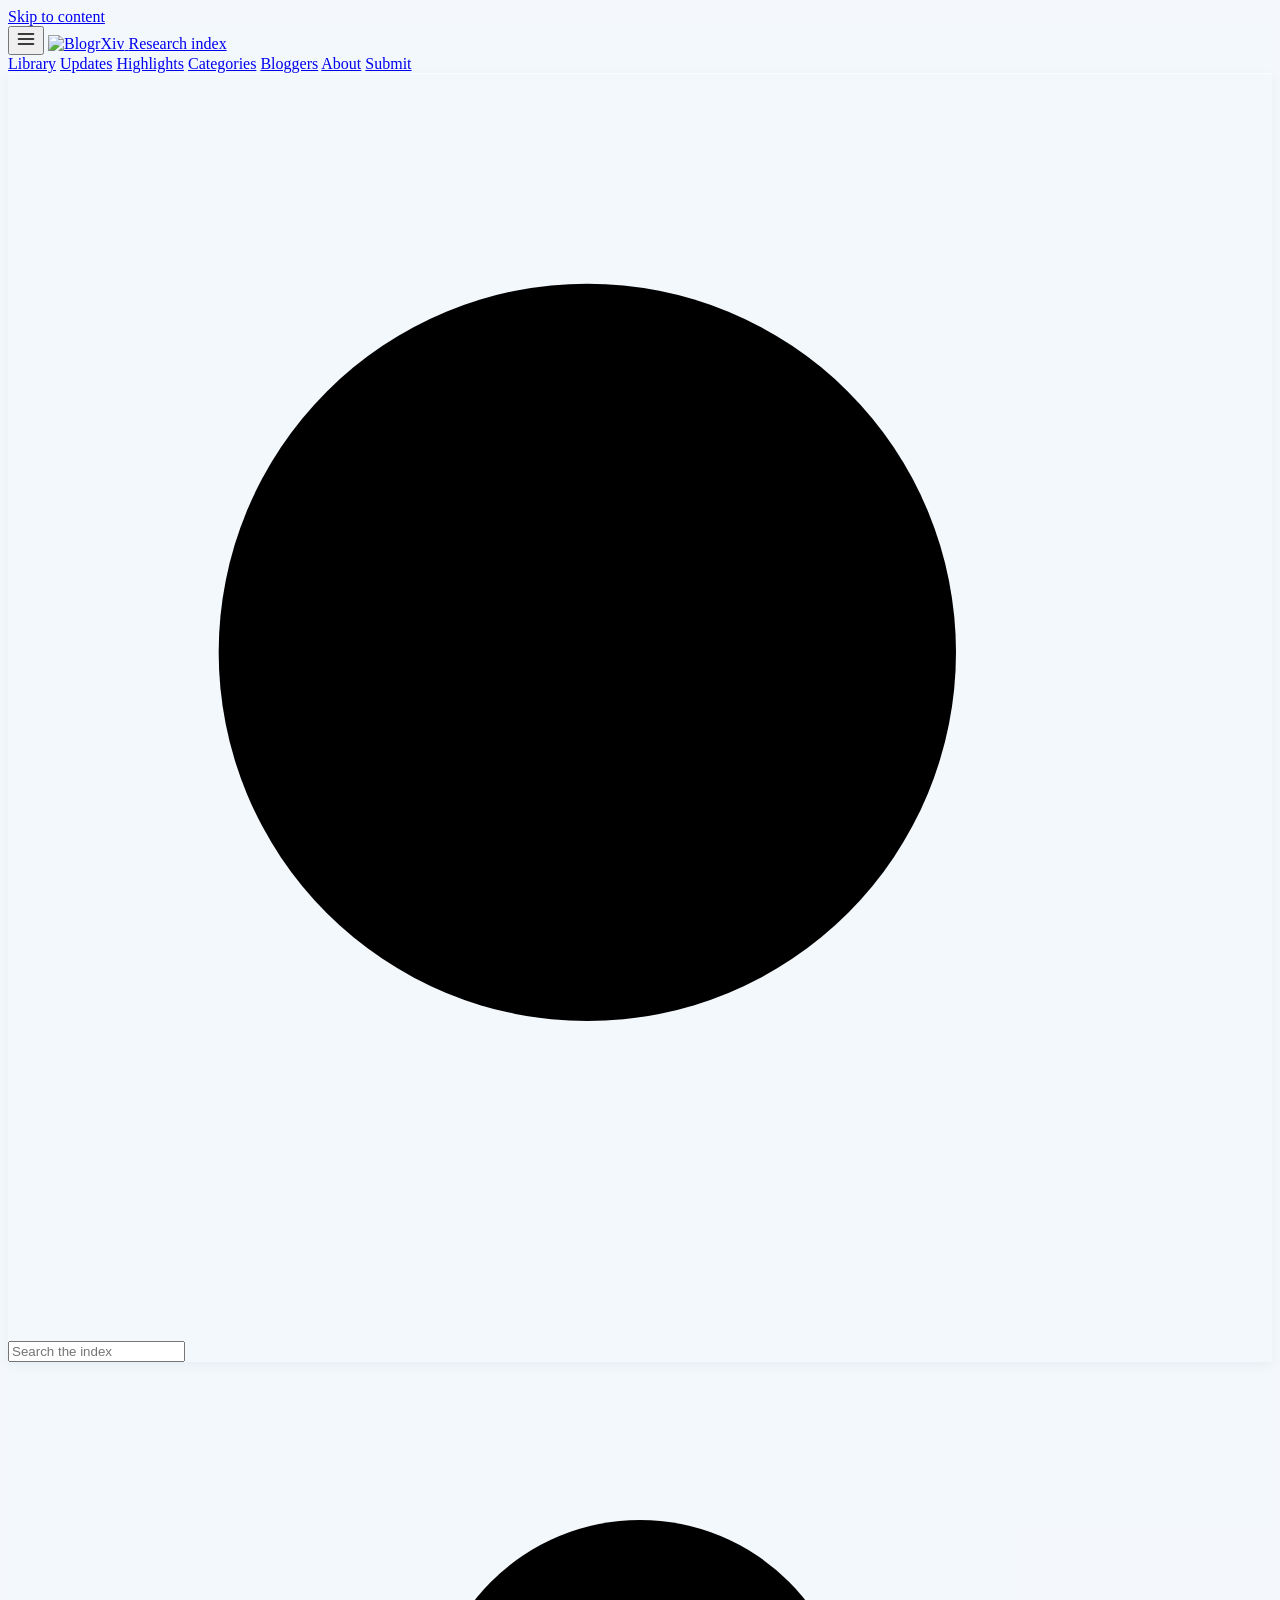
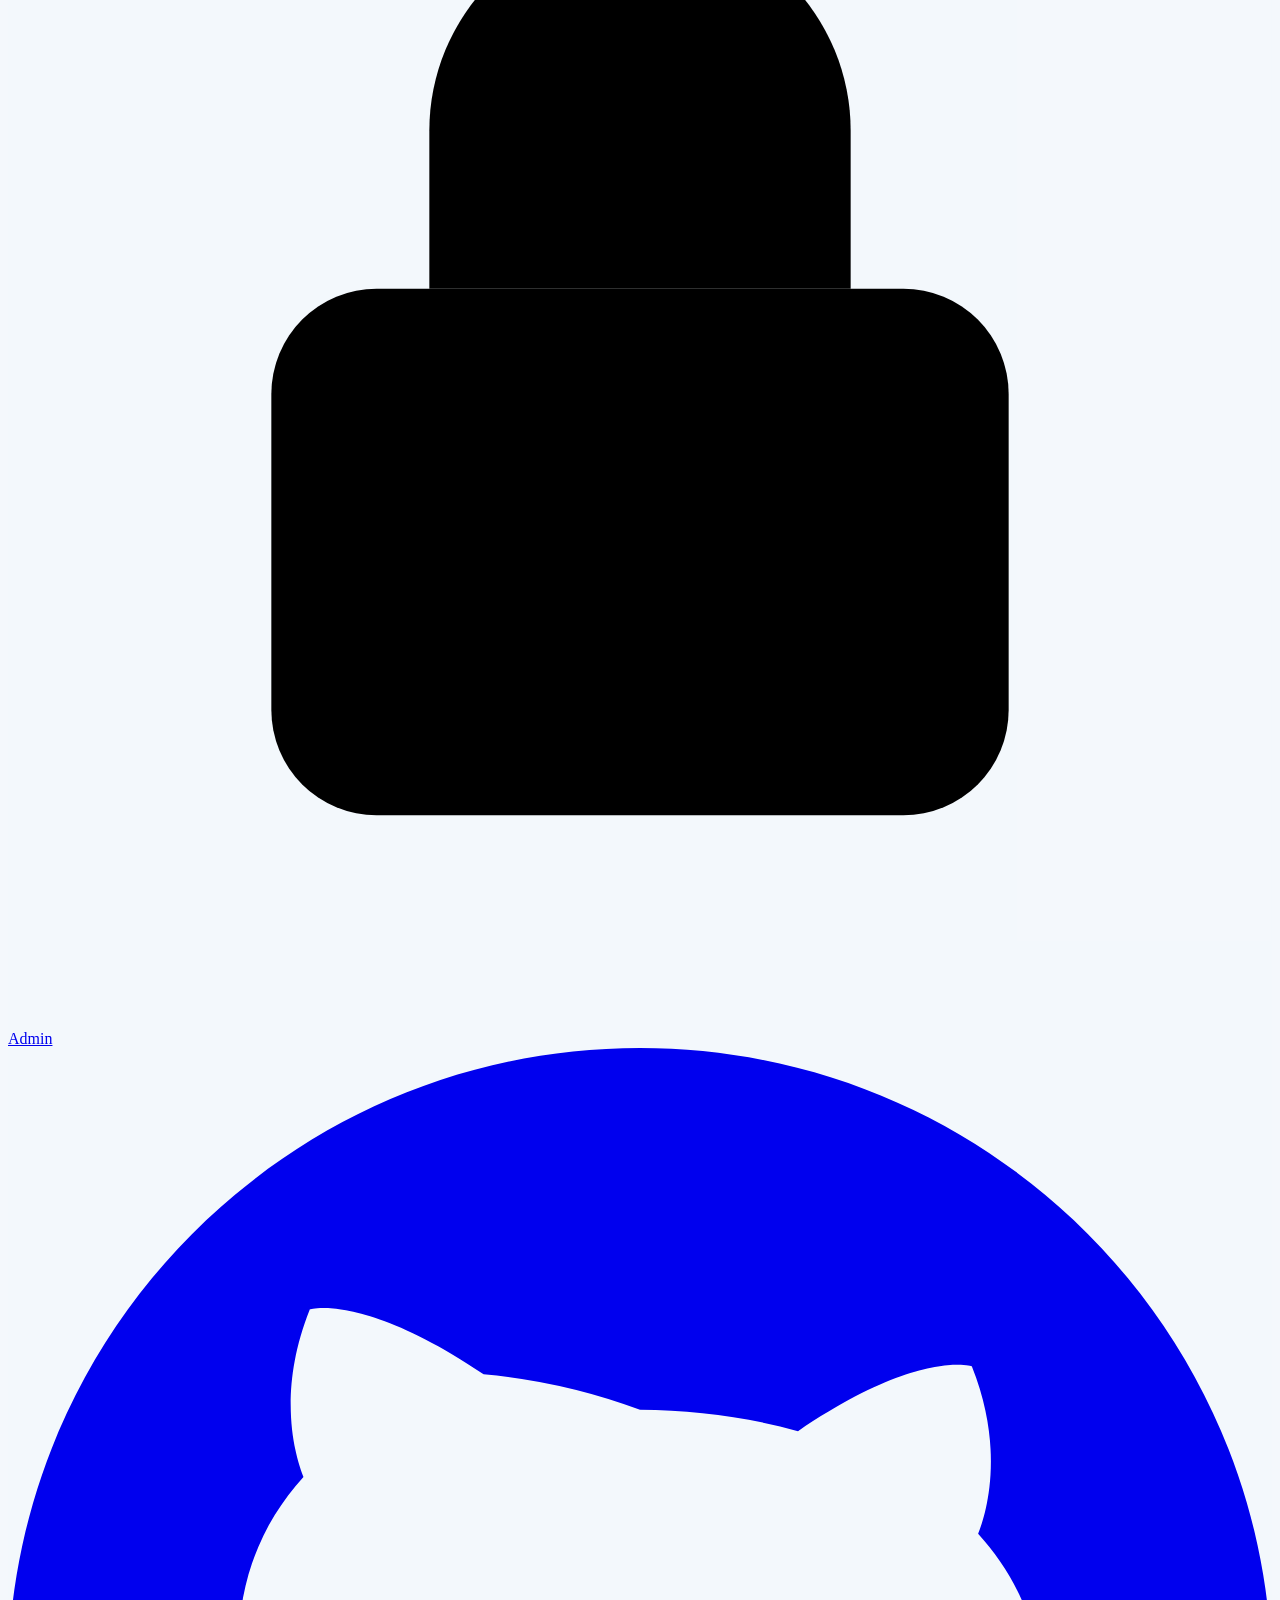
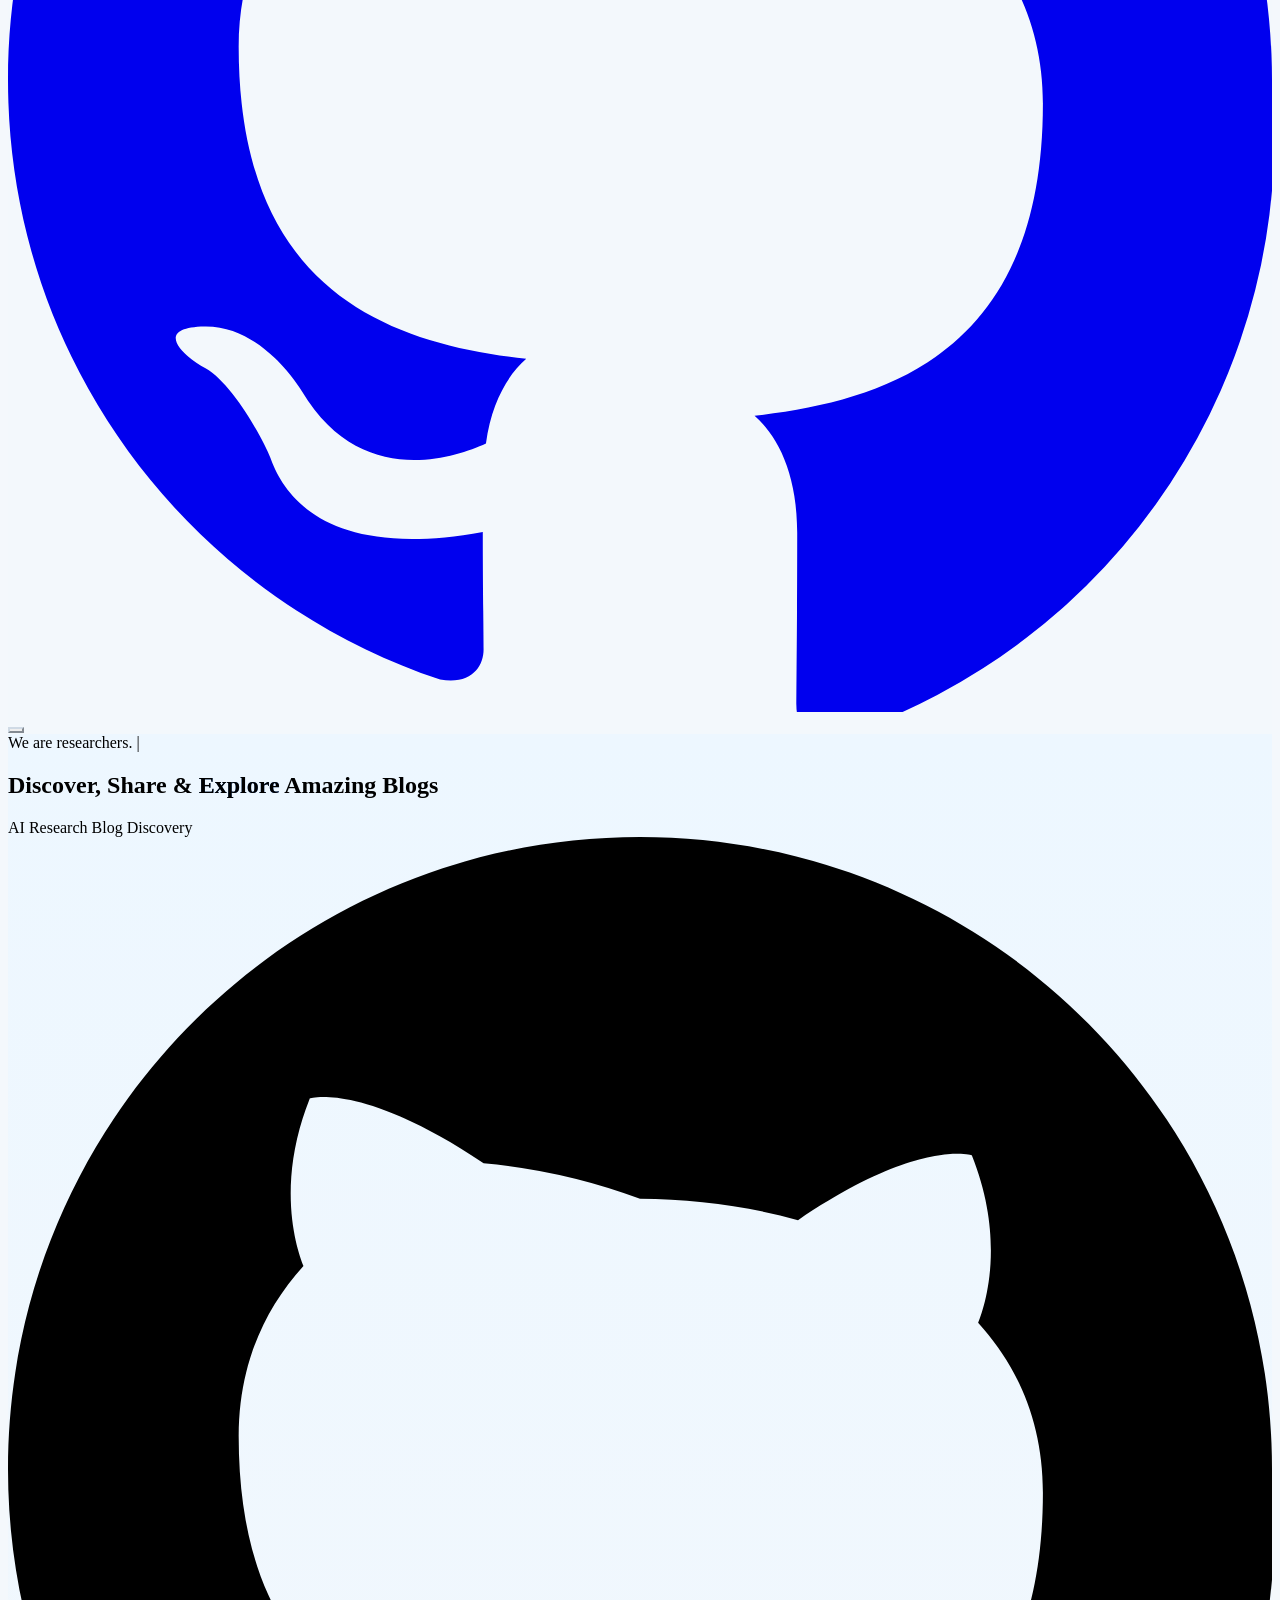
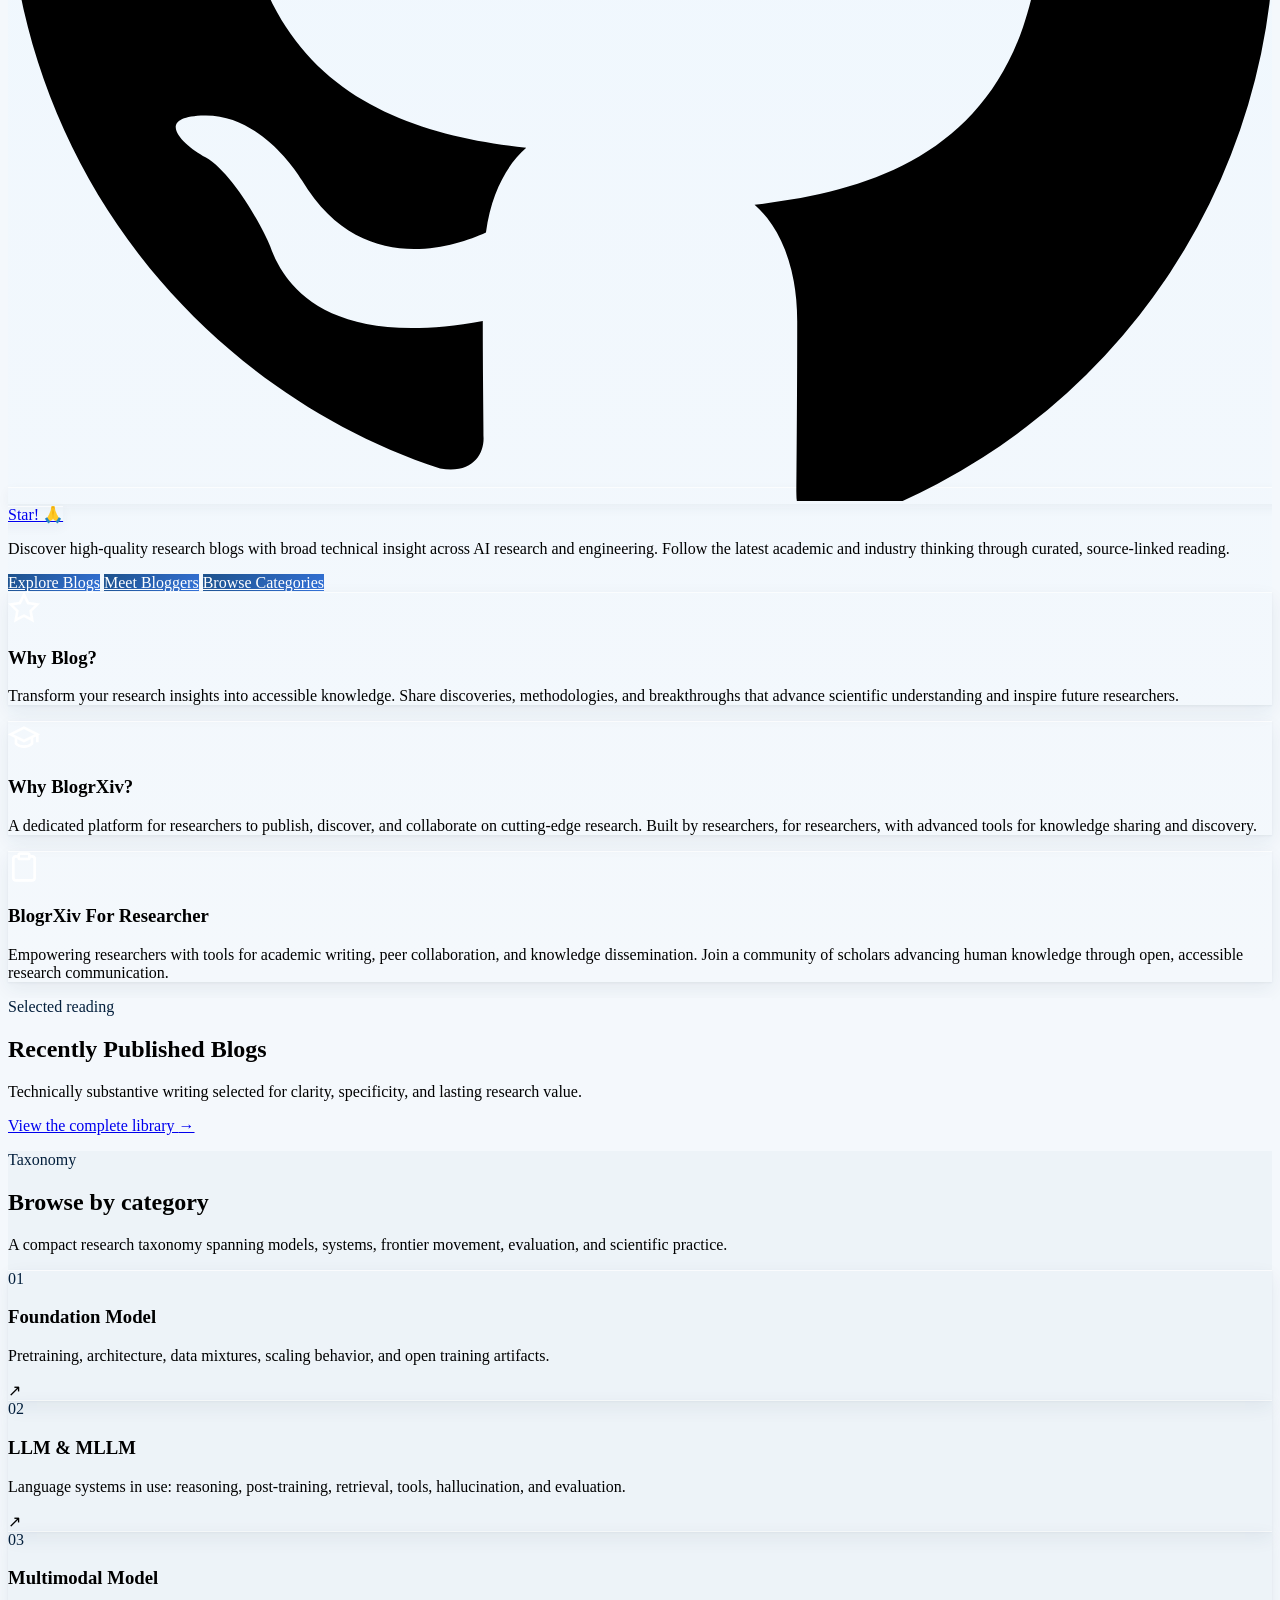
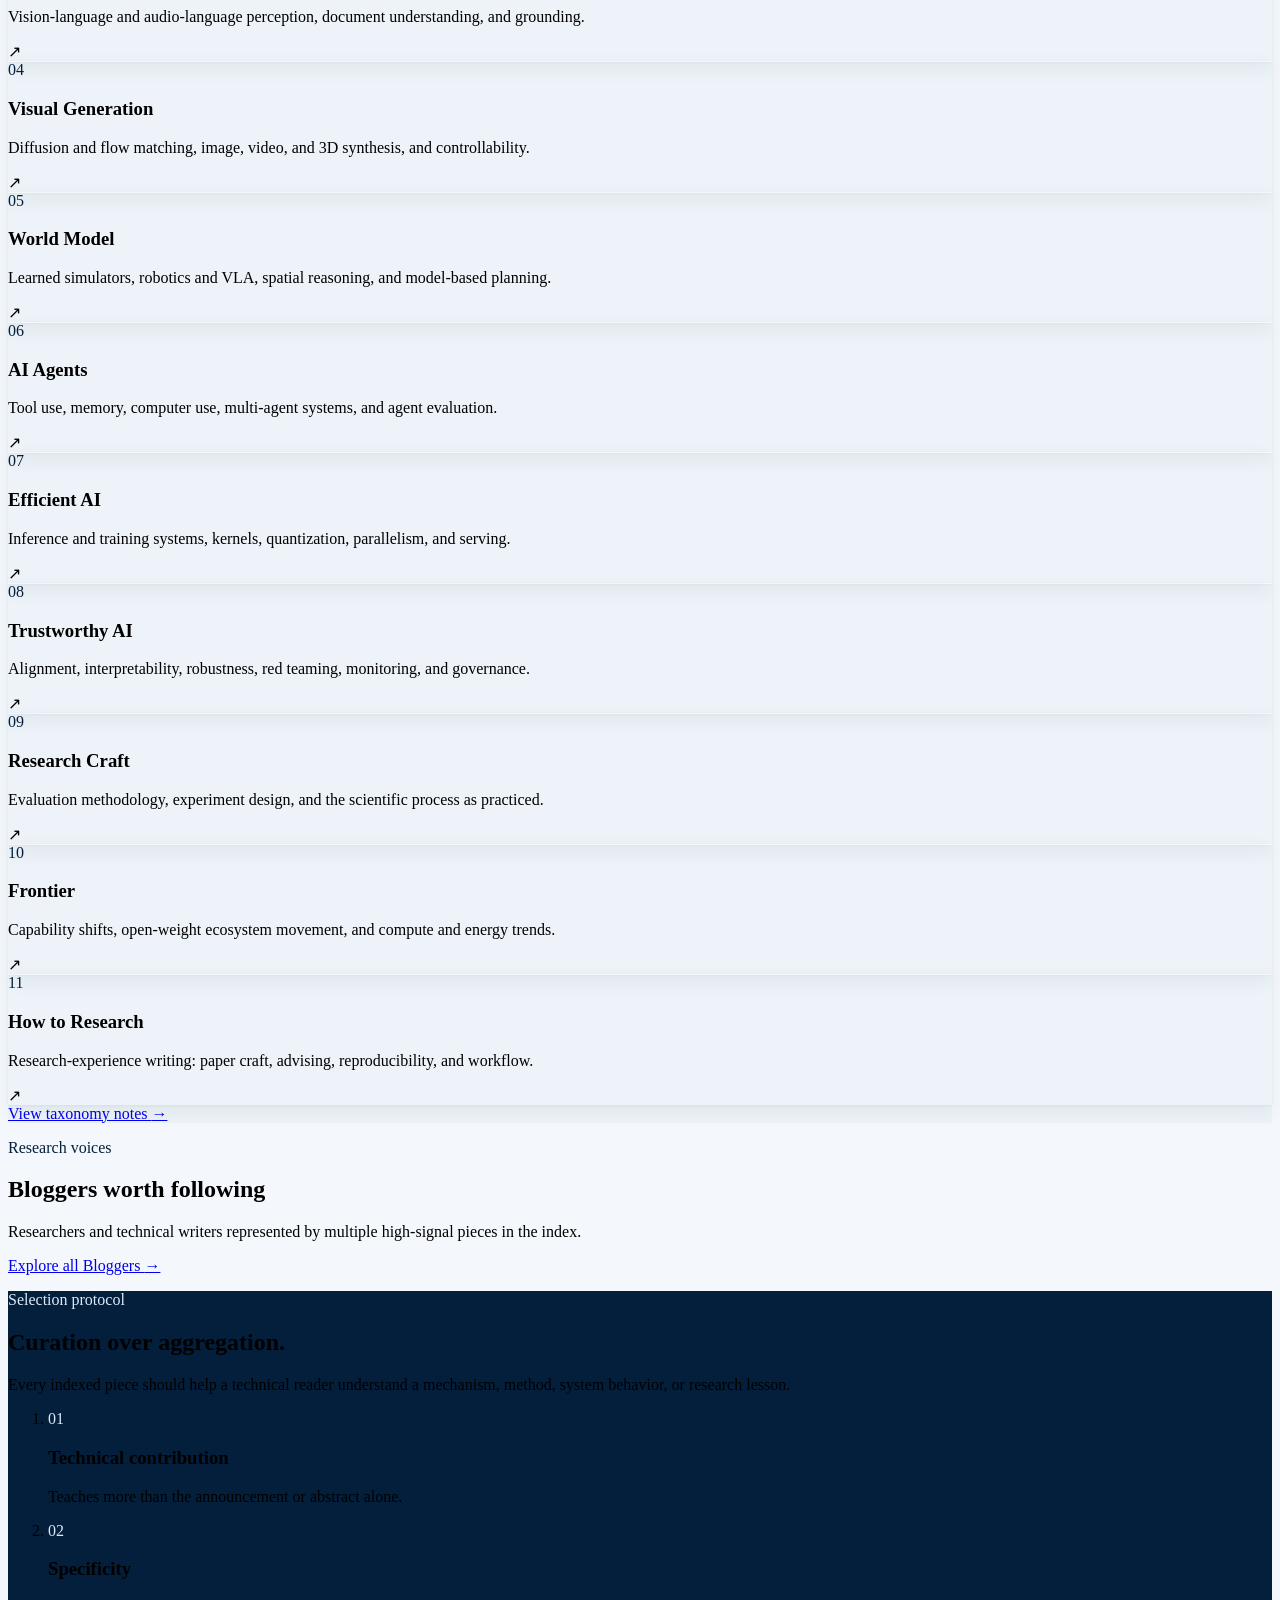
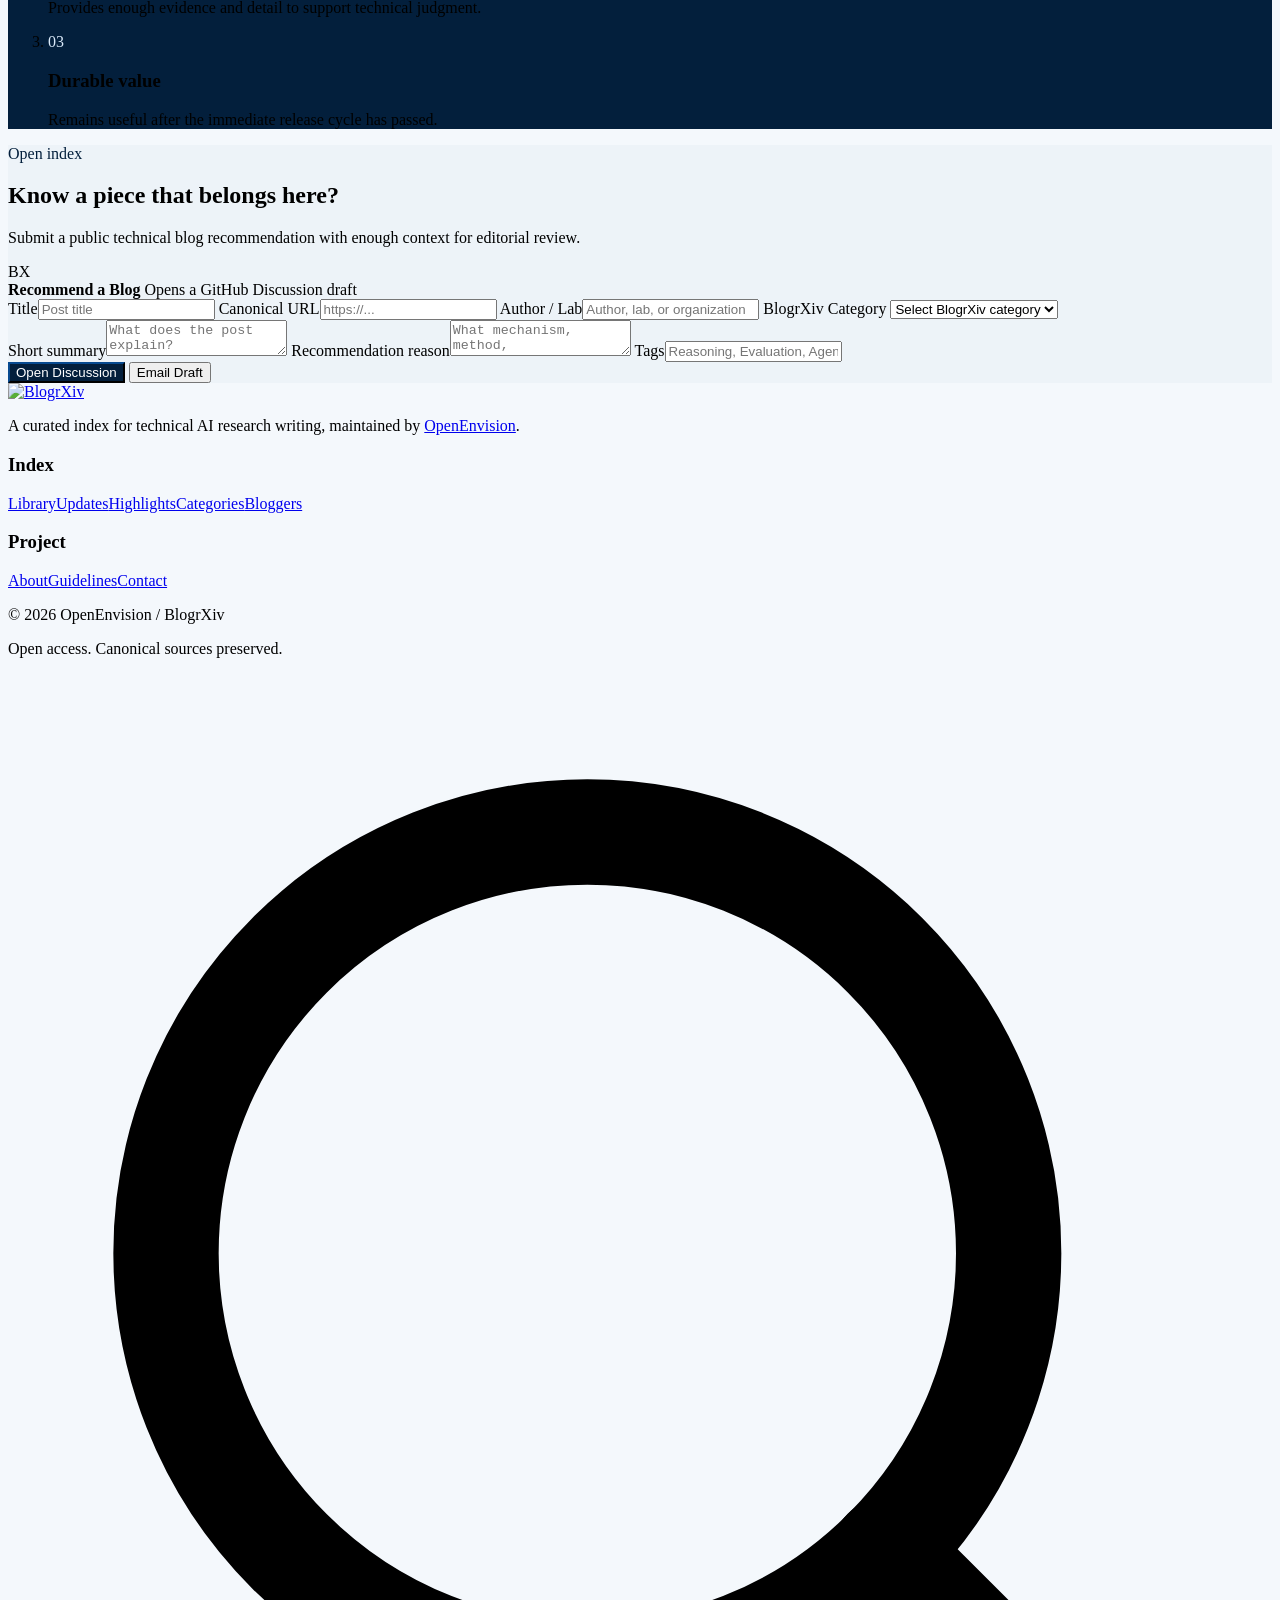
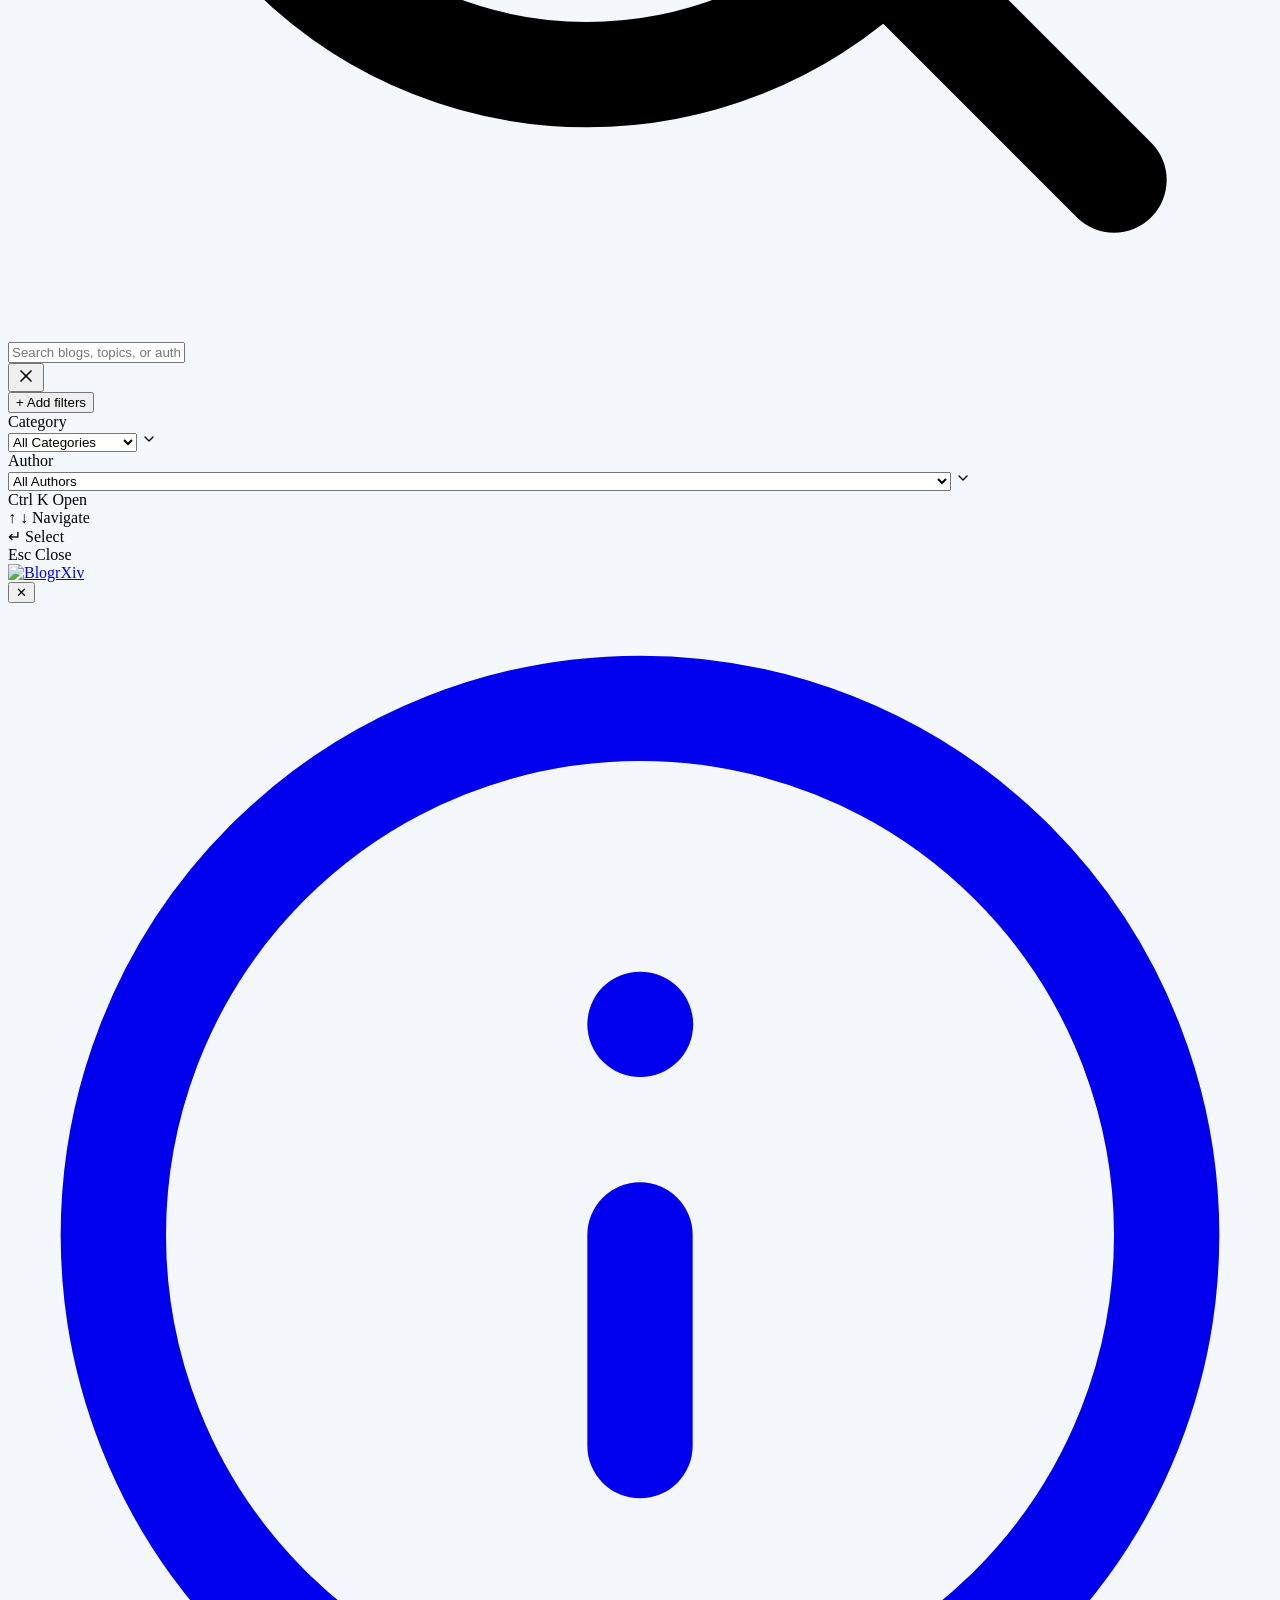
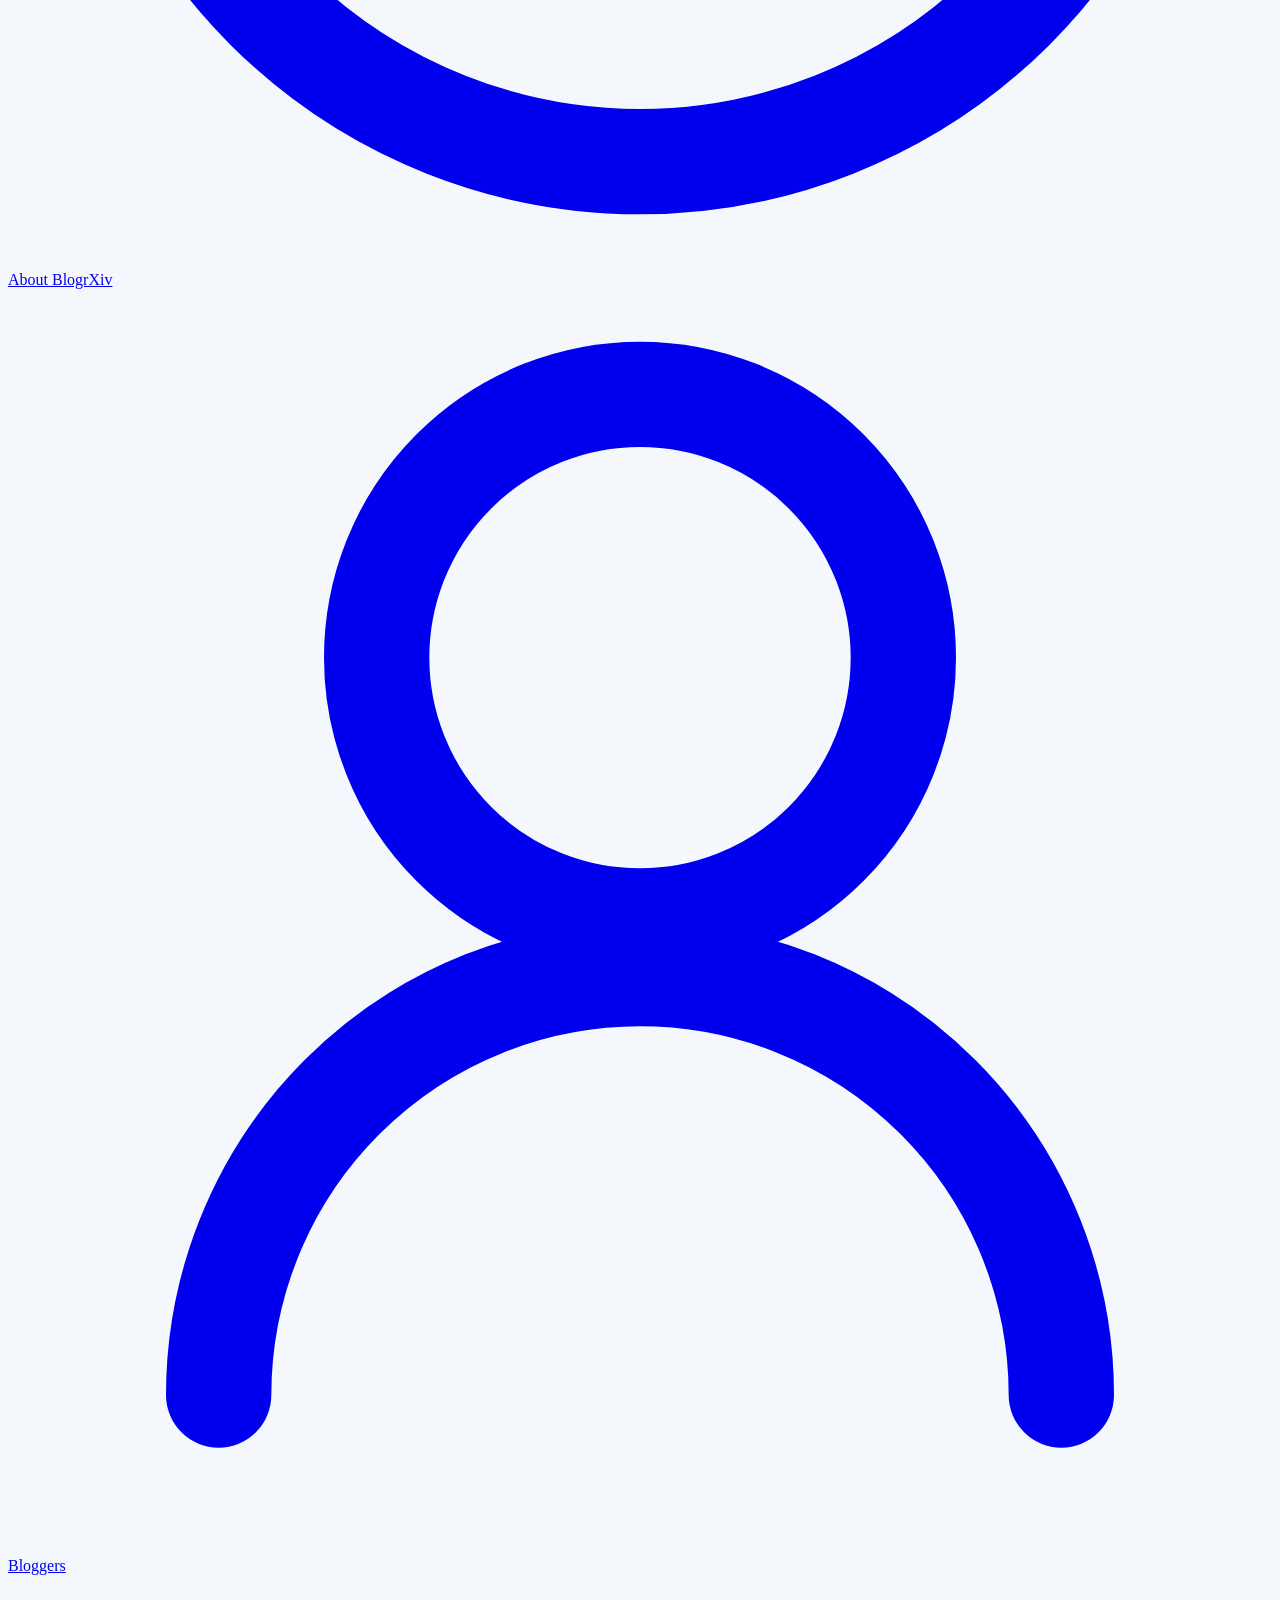
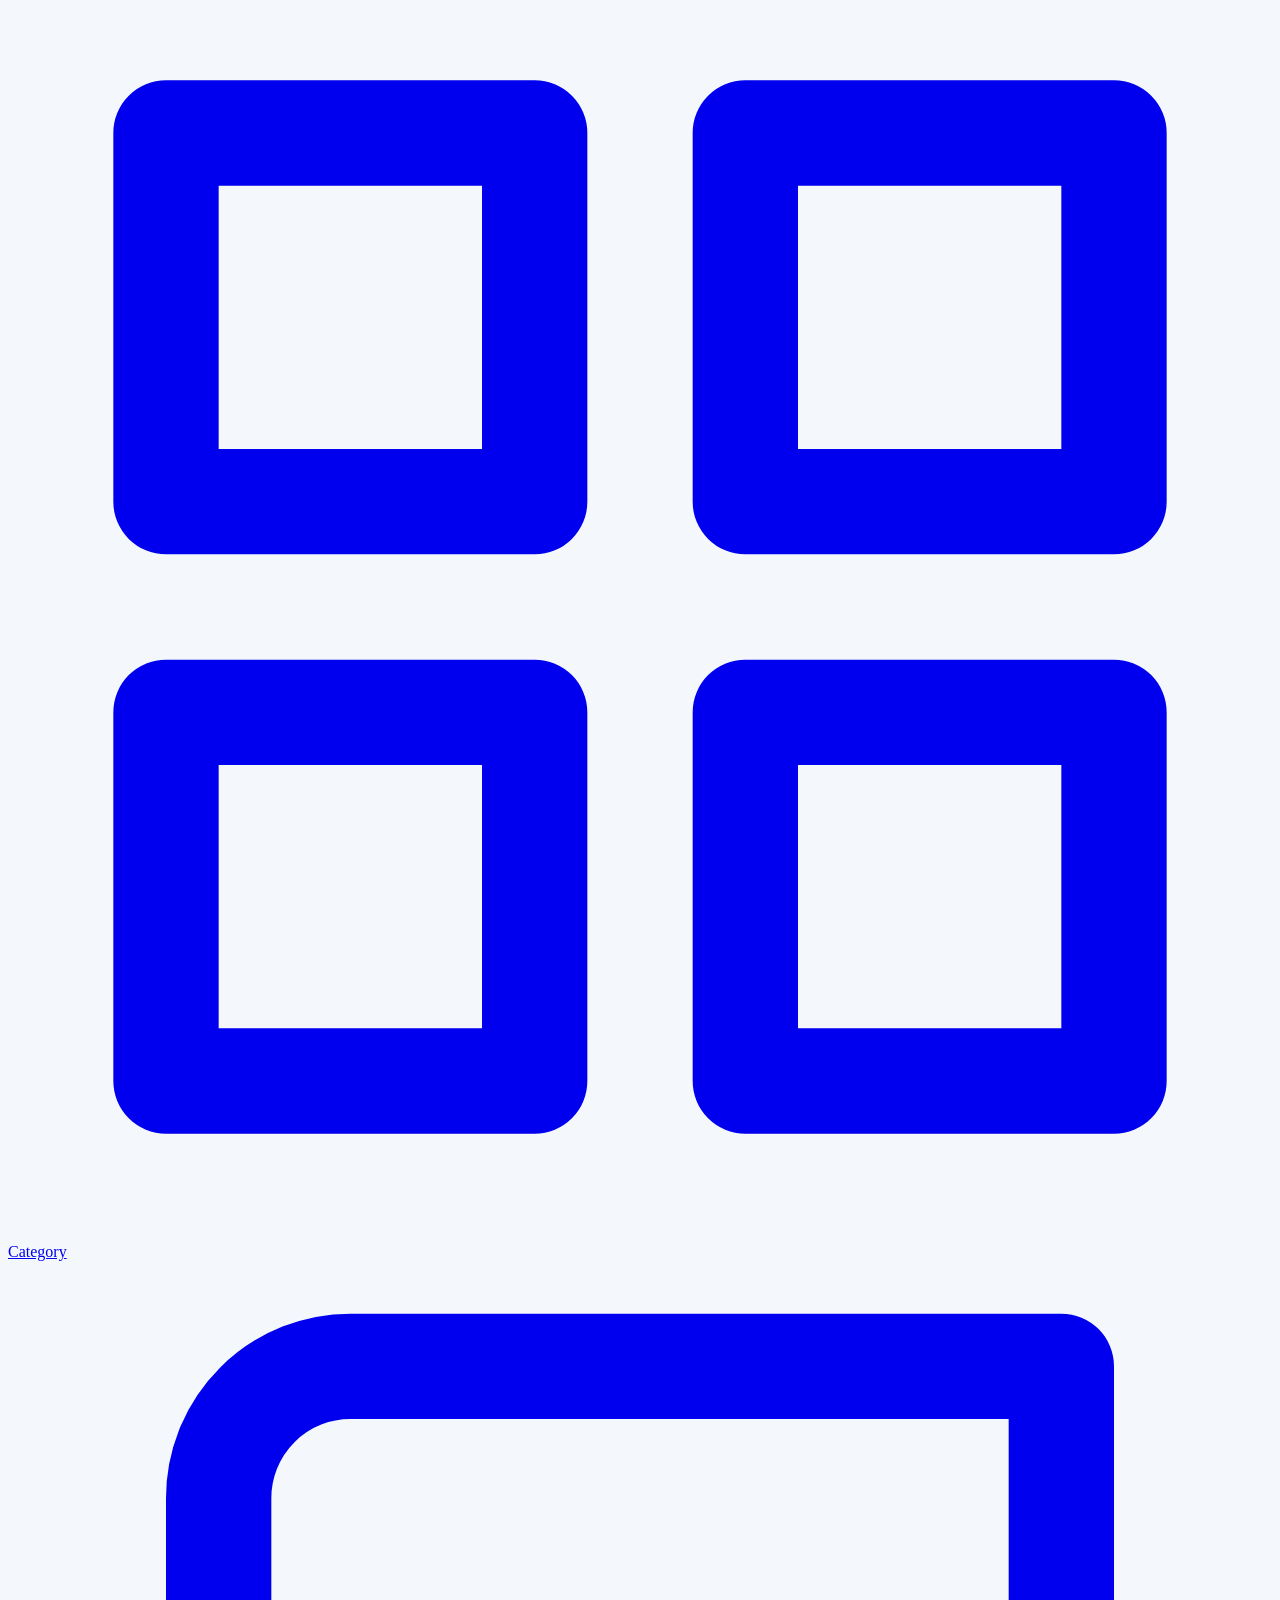
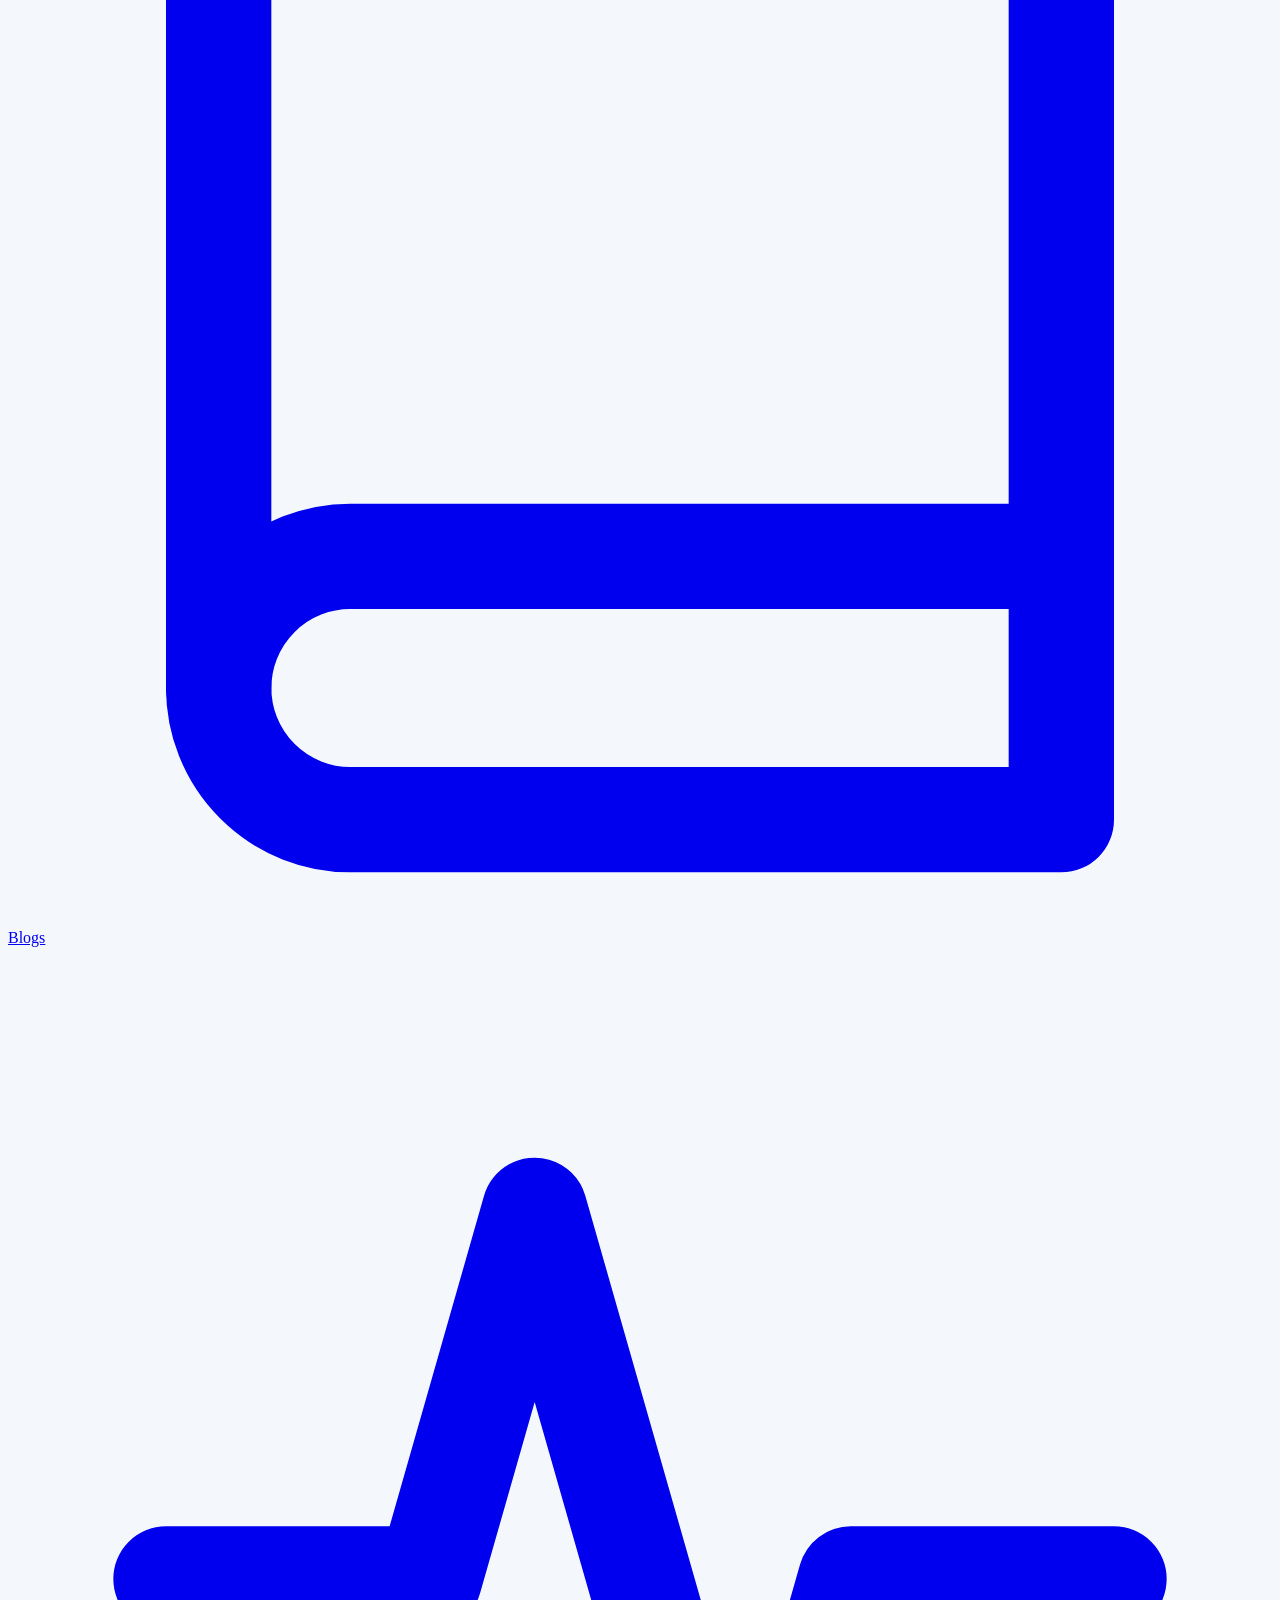
==== commit 40e8c946: "Merge origin/cursor/optimize-blogrxiv-corpus-81d3 (PR #7) Resolve app.js conflict by keeping blog en" ====
--- a/site/index.html
+++ b/site/index.html
@@ -31,7 +31,7 @@
     <link rel="stylesheet" href="assets/css/academic-home.css?v=admin-login-1">
     <link rel="stylesheet" href="assets/css/blog-cards.css?v=realtime-likes-1">
     <link rel="stylesheet" href="assets/css/legacy-hero.css?v=justified-copy-1">
-    <link rel="stylesheet" href="assets/css/unified-palette.css?v=3">
+    <link rel="stylesheet" href="assets/css/unified-palette.css?v=4">
     <link rel="icon" type="image/svg+xml" href="assets/img/brand/icon.svg">
     <link rel="manifest" href="site.webmanifest">
     <meta property="og:type" content="website">
@@ -117,8 +117,8 @@
                     </div>
 
                     <h1 class="hero-title">
-                        <span class="hero-title-line">A curated index of</span>
-                        <span class="hero-title-line"><span class="gradient-text">technical</span> AI writing</span>
+                        <span class="hero-title-line">Discover, Share &amp;</span>
+                        <span class="hero-title-line"><span class="gradient-text">Explore</span> Amazing Blogs</span>
                     </h1>
                     <div class="hero-readership" aria-label="BlogrXiv readership">
                         <span class="hero-readership-meta">
@@ -132,8 +132,8 @@
                         </span>
                     </div>
                     <p class="hero-description">
-                        BlogrXiv is an editorially curated, source-linked index of research blogs, lab notes, and technical essays.
-                        Entries are selected for mechanisms, methods, and durable insight — not announcements.
+                        Discover high-quality research blogs with broad technical insight across AI research and engineering.
+                        Follow the latest academic and industry thinking through curated, source-linked reading.
                     </p>
                     <div class="hero-actions hero-actions-single">
                         <a href="explore.html" class="btn btn-primary btn-large btn-cta">Explore Blogs</a>
@@ -148,8 +148,8 @@
                                 <svg width="32" height="32" viewBox="0 0 24 24" fill="none" stroke="currentColor" stroke-width="2"><path d="M12 2l3.09 6.26L22 9.27l-5 4.87 1.18 6.88L12 17.77l-6.18 3.25L7 14.14 2 9.27l6.91-1.01L12 2z"></path></svg>
                             </div>
                             <div class="research-content">
-                                <h3 class="research-title">Why blogs?</h3>
-                                <p class="research-description">Research blogs sit between papers and social media: faster than surveys, more implementation-aware than abstracts, and often clearer about failure modes than a related-work section.</p>
+                                <h3 class="research-title">Why Blog?</h3>
+                                <p class="research-description">Transform your research insights into accessible knowledge. Share discoveries, methodologies, and breakthroughs that advance scientific understanding and inspire future researchers.</p>
                             </div>
                         </div>
                         <div class="research-card research-card-2">
@@ -158,7 +158,7 @@
                             </div>
                             <div class="research-content">
                                 <h3 class="research-title">Why BlogrXiv?</h3>
-                                <p class="research-description">The interpretive layer around AI research is hard to search. BlogrXiv organizes it with a conservative taxonomy, canonical source links, and editorial summaries a technical reader can judge.</p>
+                                <p class="research-description">A dedicated platform for researchers to publish, discover, and collaborate on cutting-edge research. Built by researchers, for researchers, with advanced tools for knowledge sharing and discovery.</p>
                             </div>
                         </div>
                         <div class="research-card research-card-3">
@@ -166,8 +166,8 @@
                                 <svg width="32" height="32" viewBox="0 0 24 24" fill="none" stroke="currentColor" stroke-width="2"><path d="M16 4h2a2 2 0 0 1 2 2v14a2 2 0 0 1-2 2H6a2 2 0 0 1-2-2V6a2 2 0 0 1 2-2h2"></path><rect x="8" y="2" width="8" height="4" rx="1" ry="1"></rect></svg>
                             </div>
                             <div class="research-content">
-                                <h3 class="research-title">For researchers</h3>
-                                <p class="research-description">Use the index to find explanations, recipes, evals, and research-practice essays. Recommend a public post, or submit original writing, through the editorial review path — nothing is published by form alone.</p>
+                                <h3 class="research-title">BlogrXiv For Researcher</h3>
+                                <p class="research-description">Empowering researchers with tools for academic writing, peer collaboration, and knowledge dissemination. Join a community of scholars advancing human knowledge through open, accessible research communication.</p>
                             </div>
                         </div>
                     </div>
@@ -198,20 +198,20 @@
                         <p class="section-kicker">Taxonomy</p>
                         <h2 class="section-title" id="categoryTitle">Browse by category</h2>
                     </div>
-                    <p class="section-description">Eleven shelves spanning models, systems, frontier reports, evaluation craft, and research practice. Classification follows the post’s primary mechanism.</p>
+                    <p class="section-description">A compact research taxonomy spanning models, systems, frontier movement, evaluation, and scientific practice.</p>
                 </div>
                 <div class="categories-grid">
-                    <article class="category-card" data-category="foundation-model" tabindex="0" role="link"><span class="category-number">01</span><div><h3 class="category-title">Foundation Model</h3><p class="category-description">Pretraining, datasets, architecture, scaling behavior, and open-weight recipes — not launch pages.</p></div><span class="category-arrow" aria-hidden="true">↗</span></article>
-                    <article class="category-card" data-category="llm-mllm" tabindex="0" role="link"><span class="category-number">02</span><div><h3 class="category-title">LLM &amp; MLLM</h3><p class="category-description">Reasoning, mixture-of-experts, post-training, retrieval transformers, and language-model analysis.</p></div><span class="category-arrow" aria-hidden="true">↗</span></article>
-                    <article class="category-card" data-category="multimodal-model" tabindex="0" role="link"><span class="category-number">03</span><div><h3 class="category-title">Multimodal Model</h3><p class="category-description">Vision-language systems, grounding, perception, and fused modalities — not pure image generators.</p></div><span class="category-arrow" aria-hidden="true">↗</span></article>
-                    <article class="category-card" data-category="visual-generation" tabindex="0" role="link"><span class="category-number">04</span><div><h3 class="category-title">Visual Generation</h3><p class="category-description">Diffusion, flow matching, latent modeling, and controllable image or video synthesis.</p></div><span class="category-arrow" aria-hidden="true">↗</span></article>
-                    <article class="category-card" data-category="world-model" tabindex="0" role="link"><span class="category-number">05</span><div><h3 class="category-title">World Model</h3><p class="category-description">Learned simulators, robotics/VLA, dynamics, spatial representations, and model-based planning.</p></div><span class="category-arrow" aria-hidden="true">↗</span></article>
-                    <article class="category-card" data-category="ai-agents" tabindex="0" role="link"><span class="category-number">06</span><div><h3 class="category-title">AI Agents</h3><p class="category-description">Tool use, harnesses, memory, multi-agent workflows, and agent evaluation under real infrastructure.</p></div><span class="category-arrow" aria-hidden="true">↗</span></article>
-                    <article class="category-card" data-category="efficient-ai" tabindex="0" role="link"><span class="category-number">07</span><div><h3 class="category-title">Efficient AI</h3><p class="category-description">Kernels, parallelism, quantization, speculative decoding, and training or inference systems.</p></div><span class="category-arrow" aria-hidden="true">↗</span></article>
-                    <article class="category-card" data-category="trustworthy-ai" tabindex="0" role="link"><span class="category-number">08</span><div><h3 class="category-title">Trustworthy AI</h3><p class="category-description">Safety, alignment, interpretability, control evaluations, security, and monitoring.</p></div><span class="category-arrow" aria-hidden="true">↗</span></article>
-                    <article class="category-card" data-category="research-craft" tabindex="0" role="link"><span class="category-number">09</span><div><h3 class="category-title">Research Craft</h3><p class="category-description">Evaluation methodology, experiment design, data analysis, and reproducibility as scientific practice.</p></div><span class="category-arrow" aria-hidden="true">↗</span></article>
-                    <article class="category-card" data-category="frontier" tabindex="0" role="link"><span class="category-number">10</span><div><h3 class="category-title">Frontier</h3><p class="category-description">Individual capability, compute, and power reports — not lab homepages or news indexes.</p></div><span class="category-arrow" aria-hidden="true">↗</span></article>
-                    <article class="category-card" data-category="how-to-research" tabindex="0" role="link"><span class="category-number">11</span><div><h3 class="category-title">How to Research</h3><p class="category-description">Advising, research taste, reading, writing, talks, and PhD practice as a durable craft.</p></div><span class="category-arrow" aria-hidden="true">↗</span></article>
+                    <article class="category-card" data-category="foundation-model" tabindex="0" role="link"><span class="category-number">01</span><div><h3 class="category-title">Foundation Model</h3><p class="category-description">Pretraining, architecture, data mixtures, scaling behavior, and open training artifacts.</p></div><span class="category-arrow" aria-hidden="true">↗</span></article>
+                    <article class="category-card" data-category="llm-mllm" tabindex="0" role="link"><span class="category-number">02</span><div><h3 class="category-title">LLM &amp; MLLM</h3><p class="category-description">Language systems in use: reasoning, post-training, retrieval, tools, hallucination, and evaluation.</p></div><span class="category-arrow" aria-hidden="true">↗</span></article>
+                    <article class="category-card" data-category="multimodal-model" tabindex="0" role="link"><span class="category-number">03</span><div><h3 class="category-title">Multimodal Model</h3><p class="category-description">Vision-language and audio-language perception, document understanding, and grounding.</p></div><span class="category-arrow" aria-hidden="true">↗</span></article>
+                    <article class="category-card" data-category="visual-generation" tabindex="0" role="link"><span class="category-number">04</span><div><h3 class="category-title">Visual Generation</h3><p class="category-description">Diffusion and flow matching, image, video, and 3D synthesis, and controllability.</p></div><span class="category-arrow" aria-hidden="true">↗</span></article>
+                    <article class="category-card" data-category="world-model" tabindex="0" role="link"><span class="category-number">05</span><div><h3 class="category-title">World Model</h3><p class="category-description">Learned simulators, robotics and VLA, spatial reasoning, and model-based planning.</p></div><span class="category-arrow" aria-hidden="true">↗</span></article>
+                    <article class="category-card" data-category="ai-agents" tabindex="0" role="link"><span class="category-number">06</span><div><h3 class="category-title">AI Agents</h3><p class="category-description">Tool use, memory, computer use, multi-agent systems, and agent evaluation.</p></div><span class="category-arrow" aria-hidden="true">↗</span></article>
+                    <article class="category-card" data-category="efficient-ai" tabindex="0" role="link"><span class="category-number">07</span><div><h3 class="category-title">Efficient AI</h3><p class="category-description">Inference and training systems, kernels, quantization, parallelism, and serving.</p></div><span class="category-arrow" aria-hidden="true">↗</span></article>
+                    <article class="category-card" data-category="trustworthy-ai" tabindex="0" role="link"><span class="category-number">08</span><div><h3 class="category-title">Trustworthy AI</h3><p class="category-description">Alignment, interpretability, robustness, red teaming, monitoring, and governance.</p></div><span class="category-arrow" aria-hidden="true">↗</span></article>
+                    <article class="category-card" data-category="research-craft" tabindex="0" role="link"><span class="category-number">09</span><div><h3 class="category-title">Research Craft</h3><p class="category-description">Evaluation methodology, experiment design, and the scientific process as practiced.</p></div><span class="category-arrow" aria-hidden="true">↗</span></article>
+                    <article class="category-card" data-category="frontier" tabindex="0" role="link"><span class="category-number">10</span><div><h3 class="category-title">Frontier</h3><p class="category-description">Capability shifts, open-weight ecosystem movement, and compute and energy trends.</p></div><span class="category-arrow" aria-hidden="true">↗</span></article>
+                    <article class="category-card" data-category="how-to-research" tabindex="0" role="link"><span class="category-number">11</span><div><h3 class="category-title">How to Research</h3><p class="category-description">Research-experience writing: paper craft, advising, reproducibility, and workflow.</p></div><span class="category-arrow" aria-hidden="true">↗</span></article>
                 </div>
                 <div class="load-more categories-load-more"><a href="categories.html" class="text-link">View taxonomy notes <span aria-hidden="true">→</span></a></div>
             </div>
@@ -239,9 +239,9 @@
                     <p>Every indexed piece should help a technical reader understand a mechanism, method, system behavior, or research lesson.</p>
                 </div>
                 <ol class="standards-list">
-                    <li><span>01</span><div><h3>Technical contribution</h3><p>Explains a mechanism, method, system behavior, evaluation, or research lesson beyond the announcement.</p></div></li>
-                    <li><span>02</span><div><h3>Specificity</h3><p>Provides enough evidence, artifacts, or trade-offs to support technical judgment.</p></div></li>
-                    <li><span>03</span><div><h3>Durable value</h3><p>Remains useful after the release cycle; lab homepages and product landings are excluded.</p></div></li>
+                    <li><span>01</span><div><h3>Technical contribution</h3><p>Teaches more than the announcement or abstract alone.</p></div></li>
+                    <li><span>02</span><div><h3>Specificity</h3><p>Provides enough evidence and detail to support technical judgment.</p></div></li>
+                    <li><span>03</span><div><h3>Durable value</h3><p>Remains useful after the immediate release cycle has passed.</p></div></li>
                 </ol>
             </div>
         </section>
@@ -315,6 +315,6 @@
     <script src="assets/js/blog-data.js?v=2"></script>
     <script src="https://cdn.jsdelivr.net/npm/@supabase/supabase-js@2"></script>
     <script src="assets/js/blog-likes.js?v=realtime-1"></script>
-    <script src="assets/js/app.js?v=quality-20260825"></script>
+    <script src="assets/js/app.js?v=corpus-20260825"></script>
 </body>
 </html>
--- a/site/assets/css/unified-palette.css
+++ b/site/assets/css/unified-palette.css
@@ -316,39 +316,142 @@
     color: var(--unified-on-accent);
 }
 
+/* Taxonomy page: classification notes panel above the category grid. */
+.categories-page .taxonomy-intro {
+    margin: 0 0 42px;
+    padding: 26px 28px;
+    border: 1px solid var(--unified-border);
+    border-left: 3px solid var(--unified-accent);
+    border-radius: 8px;
+    background: var(--unified-surface);
+    box-shadow: var(--unified-shadow-sm), var(--unified-shadow-inset);
+}
+
+.categories-page .taxonomy-intro-title {
+    margin: 0 0 16px;
+    color: var(--unified-text);
+    font-family: var(--page-serif);
+    font-size: 1.35rem;
+    font-weight: 600;
+}
+
+.categories-page .taxonomy-notes {
+    display: grid;
+    grid-template-columns: repeat(2, minmax(0, 1fr));
+    gap: 14px 32px;
+    margin: 0;
+    padding: 0;
+    list-style: none;
+}
+
+.categories-page .taxonomy-notes li {
+    position: relative;
+    padding-left: 20px;
+    color: var(--unified-muted);
+    font-family: var(--page-serif);
+    font-size: 0.95rem;
+    line-height: 1.62;
+}
+
+.categories-page .taxonomy-notes li::before {
+    content: "\00a7";
+    position: absolute;
+    left: 0;
+    color: var(--unified-accent);
+    font-family: var(--page-serif);
+}
+
+.categories-page .taxonomy-notes li strong {
+    color: var(--unified-text);
+}
+
 /* Categories page: softer topic chips and a readable low-emphasis action. */
+.categories-page .categories-section .categories-grid {
+    grid-template-columns: repeat(auto-fill, minmax(340px, 1fr));
+    align-items: stretch;
+}
+
 .categories-page .categories-section .category-card {
-    min-height: 520px;
+    display: flex;
+    align-items: stretch;
+    flex-direction: column;
+    padding: 28px 28px 26px;
+    border-radius: 8px;
+    text-align: left;
+}
+
+.categories-page .categories-section .category-head {
     display: flex;
     align-items: center;
-    flex-direction: column;
-    padding: 30px 28px 26px;
-    border-radius: 8px;
+    gap: 16px;
+    width: 100%;
+    margin-bottom: 18px;
 }
 
 .categories-page .categories-section .category-icon {
-    margin-bottom: 22px;
+    margin-bottom: 0;
+    flex: 0 0 auto;
     border-color: var(--unified-border);
     border-radius: 8px;
     background: color-mix(in srgb, var(--unified-accent-soft) 58%, transparent);
 }
 
 .categories-page .categories-section .category-title {
-    margin-bottom: 10px;
+    margin-bottom: 4px;
+}
+
+.categories-page .categories-section .category-count {
+    margin: 0;
+    color: var(--unified-muted);
+    font-family: var(--font-mono);
+    font-size: 0.62rem;
+    font-weight: 500;
+    letter-spacing: 0.05em;
+    text-transform: uppercase;
+}
+
+.categories-page .categories-section .category-count:empty {
+    display: none;
 }
 
 .categories-page .categories-section .category-description {
-    min-height: 4.8em;
-    max-width: 46ch;
-    margin-bottom: 12px;
+    width: 100%;
+    max-width: none;
+    margin-bottom: 16px;
+    font-size: 0.95rem;
+}
+
+.categories-page .categories-section .category-boundary {
+    width: 100%;
+    margin: 0 0 18px;
+    padding: 10px 14px;
+    border-left: 2px solid color-mix(in srgb, var(--unified-accent) 45%, transparent);
+    border-radius: 0 6px 6px 0;
+    background: color-mix(in srgb, var(--unified-accent-soft) 45%, transparent);
+    color: var(--unified-muted);
+    font-family: var(--page-serif);
+    font-size: 0.88rem;
+    line-height: 1.55;
+}
+
+.categories-page .categories-section .category-boundary-label {
+    display: block;
+    margin-bottom: 3px;
+    color: var(--unified-accent);
+    font-family: var(--font-mono);
+    font-size: 0.6rem;
+    font-weight: 500;
+    letter-spacing: 0.08em;
+    text-transform: uppercase;
 }
 
 .categories-page .categories-section .category-tags {
-    min-height: 64px;
+    min-height: 0;
     display: flex;
+    flex-wrap: wrap;
     align-content: flex-start;
     align-items: flex-start;
-    justify-content: center;
+    justify-content: flex-start;
     gap: 7px;
     width: 100%;
     margin: 0 0 22px;
@@ -425,6 +528,20 @@
     color: var(--unified-accent);
 }
 
+@media (max-width: 768px) {
+    .categories-page .taxonomy-intro {
+        padding: 22px 20px;
+    }
+
+    .categories-page .taxonomy-notes {
+        grid-template-columns: 1fr;
+    }
+
+    .categories-page .categories-section .categories-grid {
+        grid-template-columns: 1fr;
+    }
+}
+
 @media (max-width: 480px) {
     .categories-page .categories-section .category-card {
         min-height: 0;
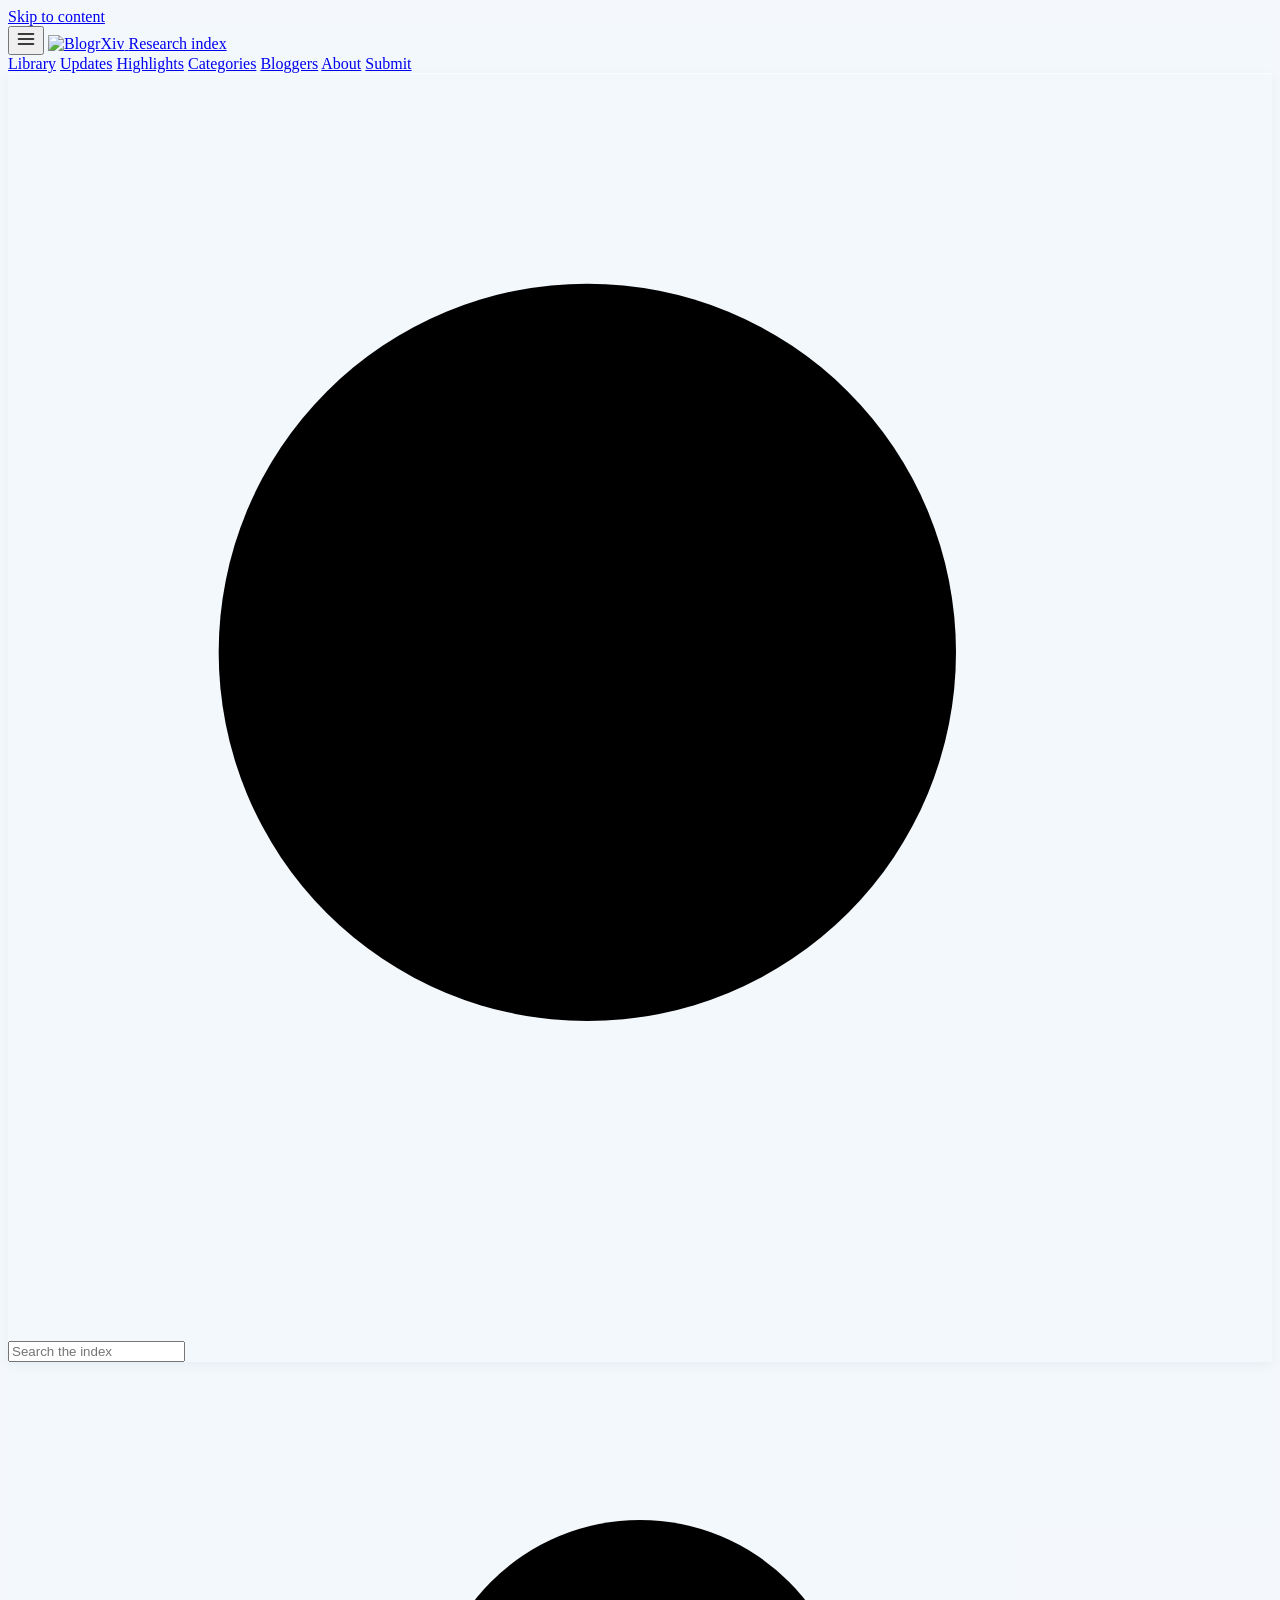
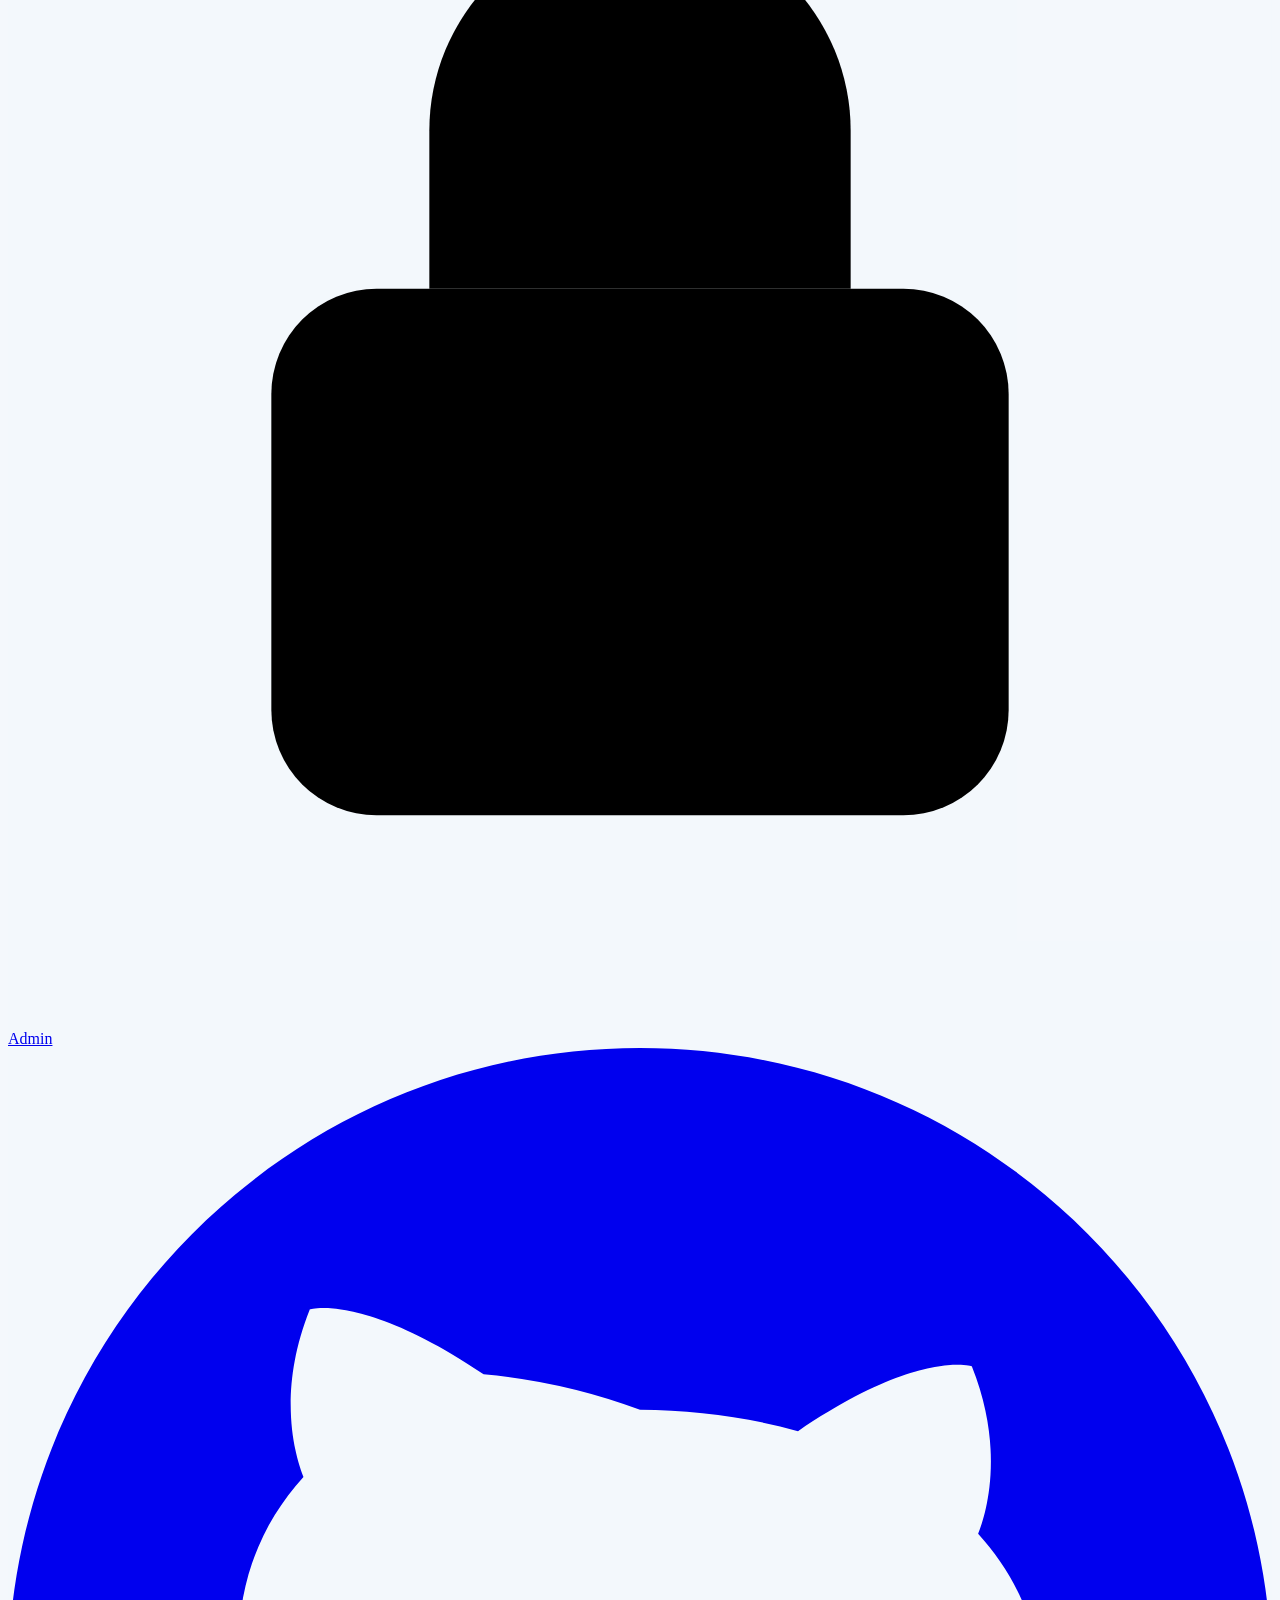
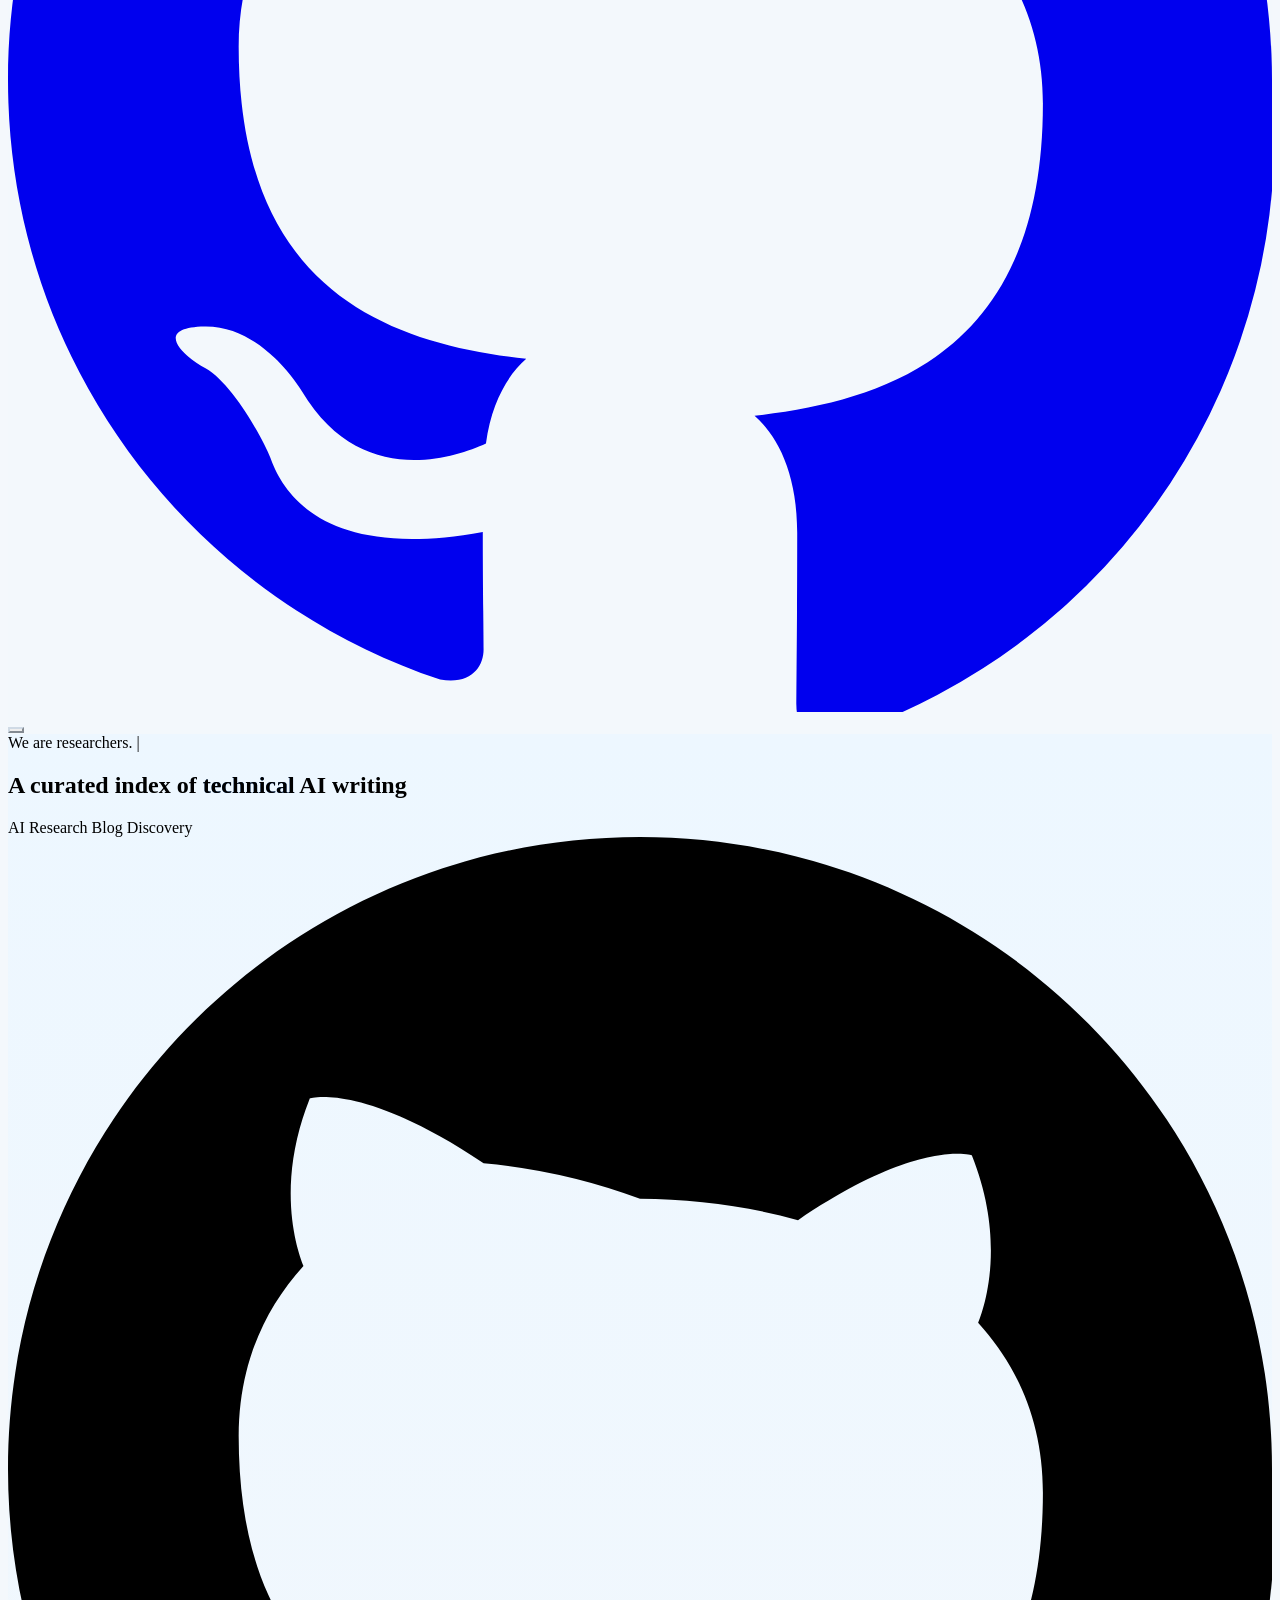
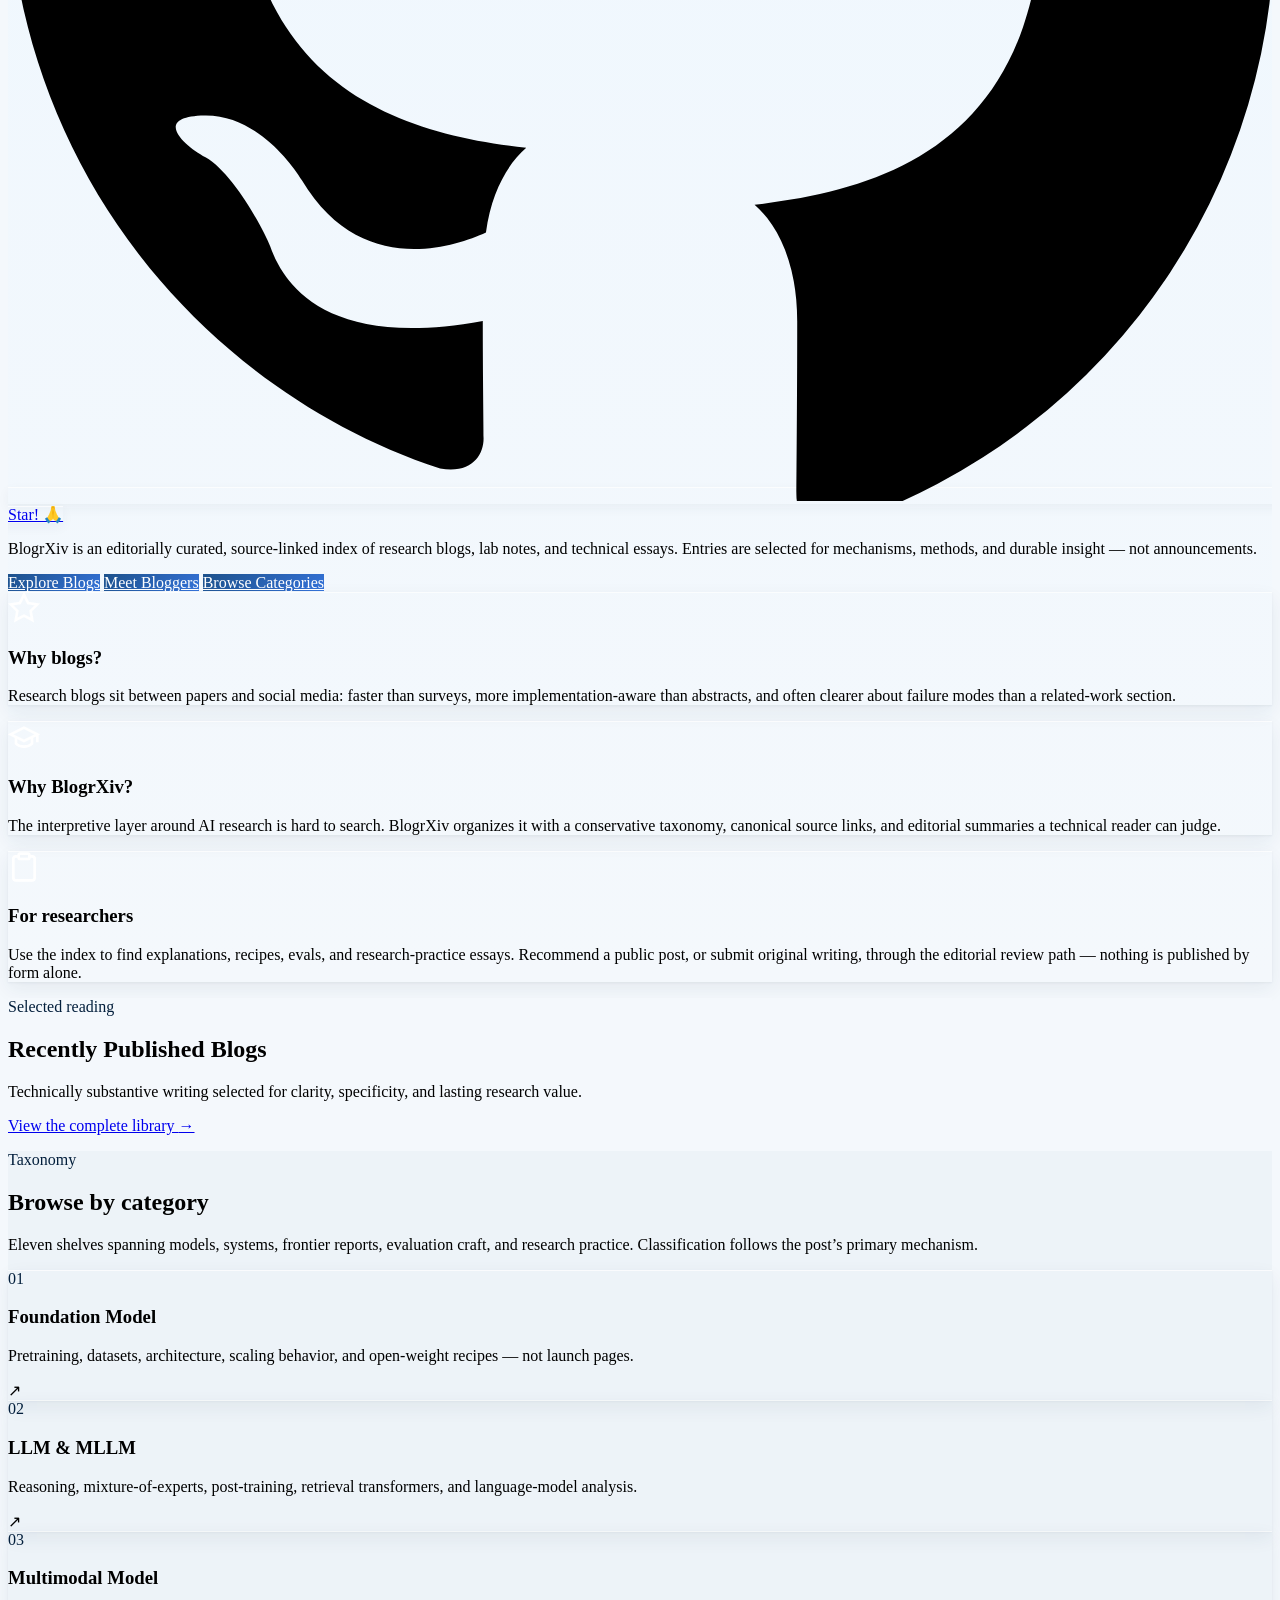
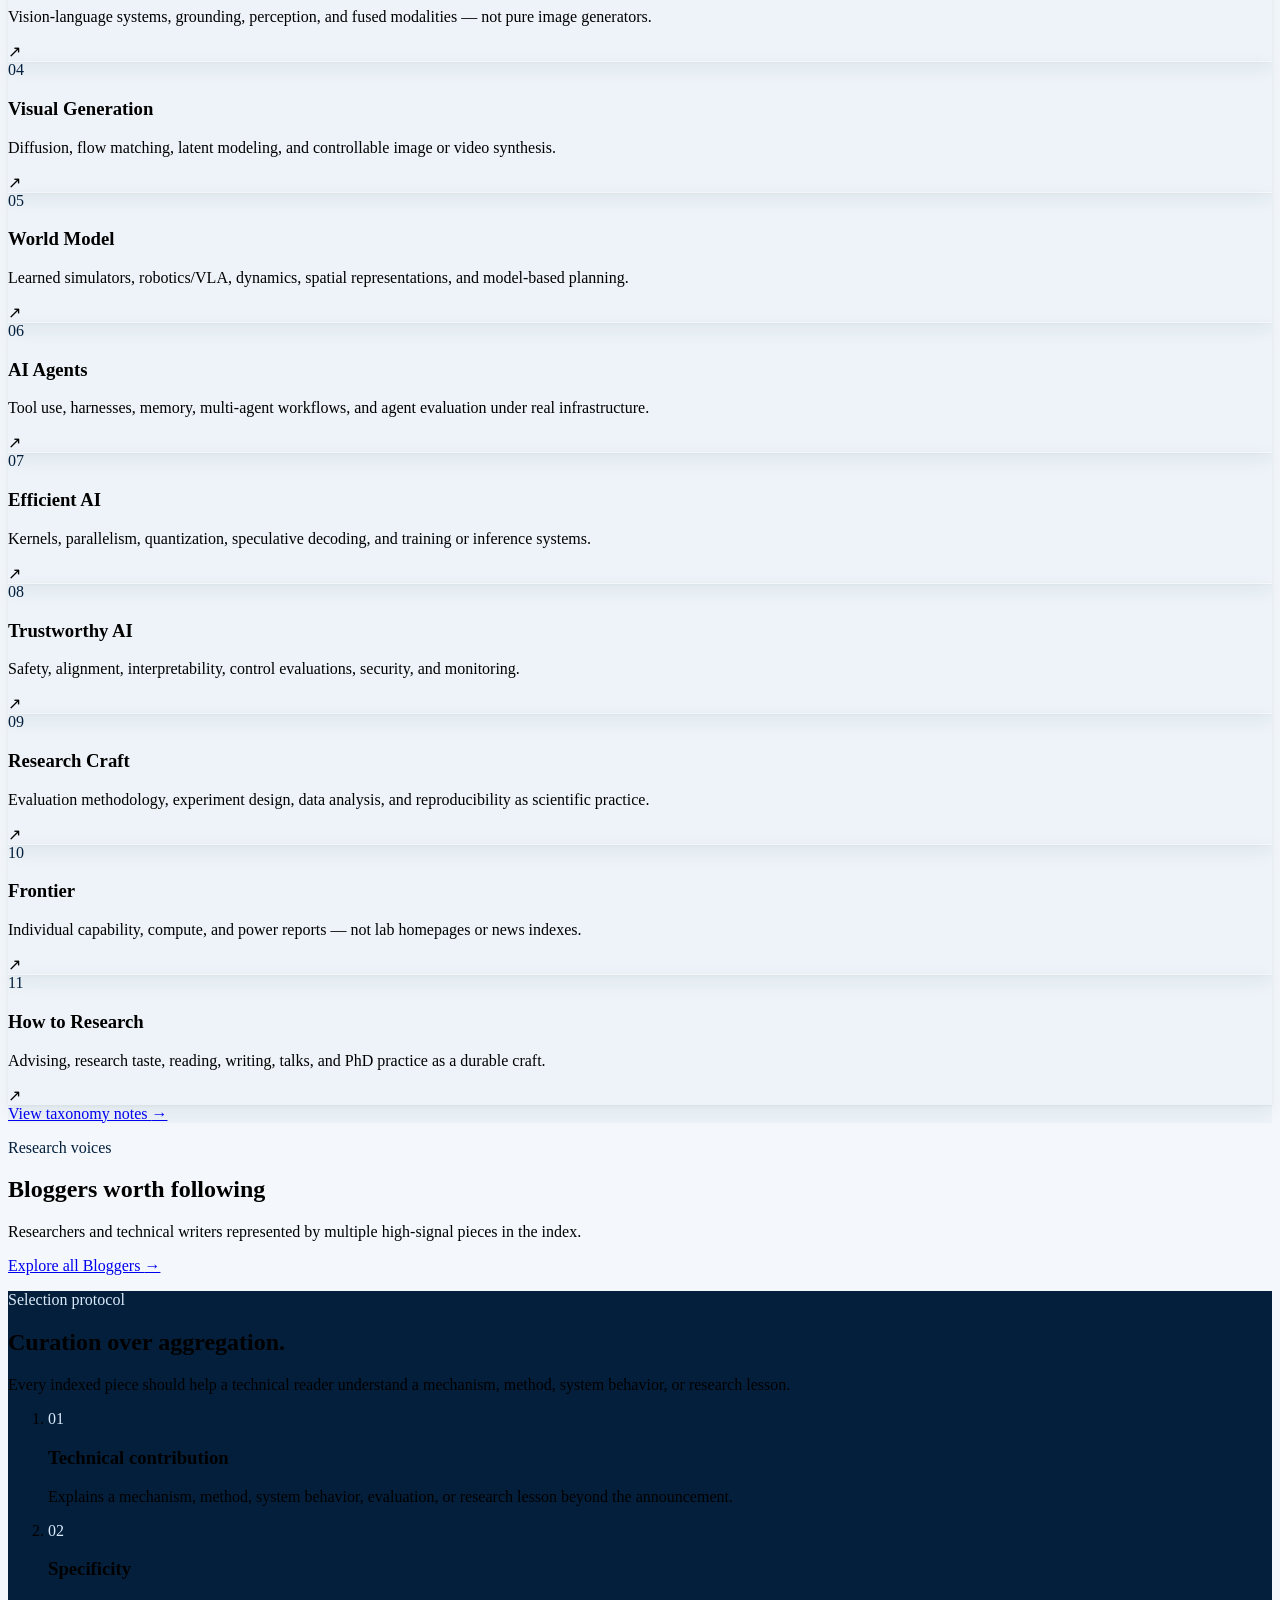
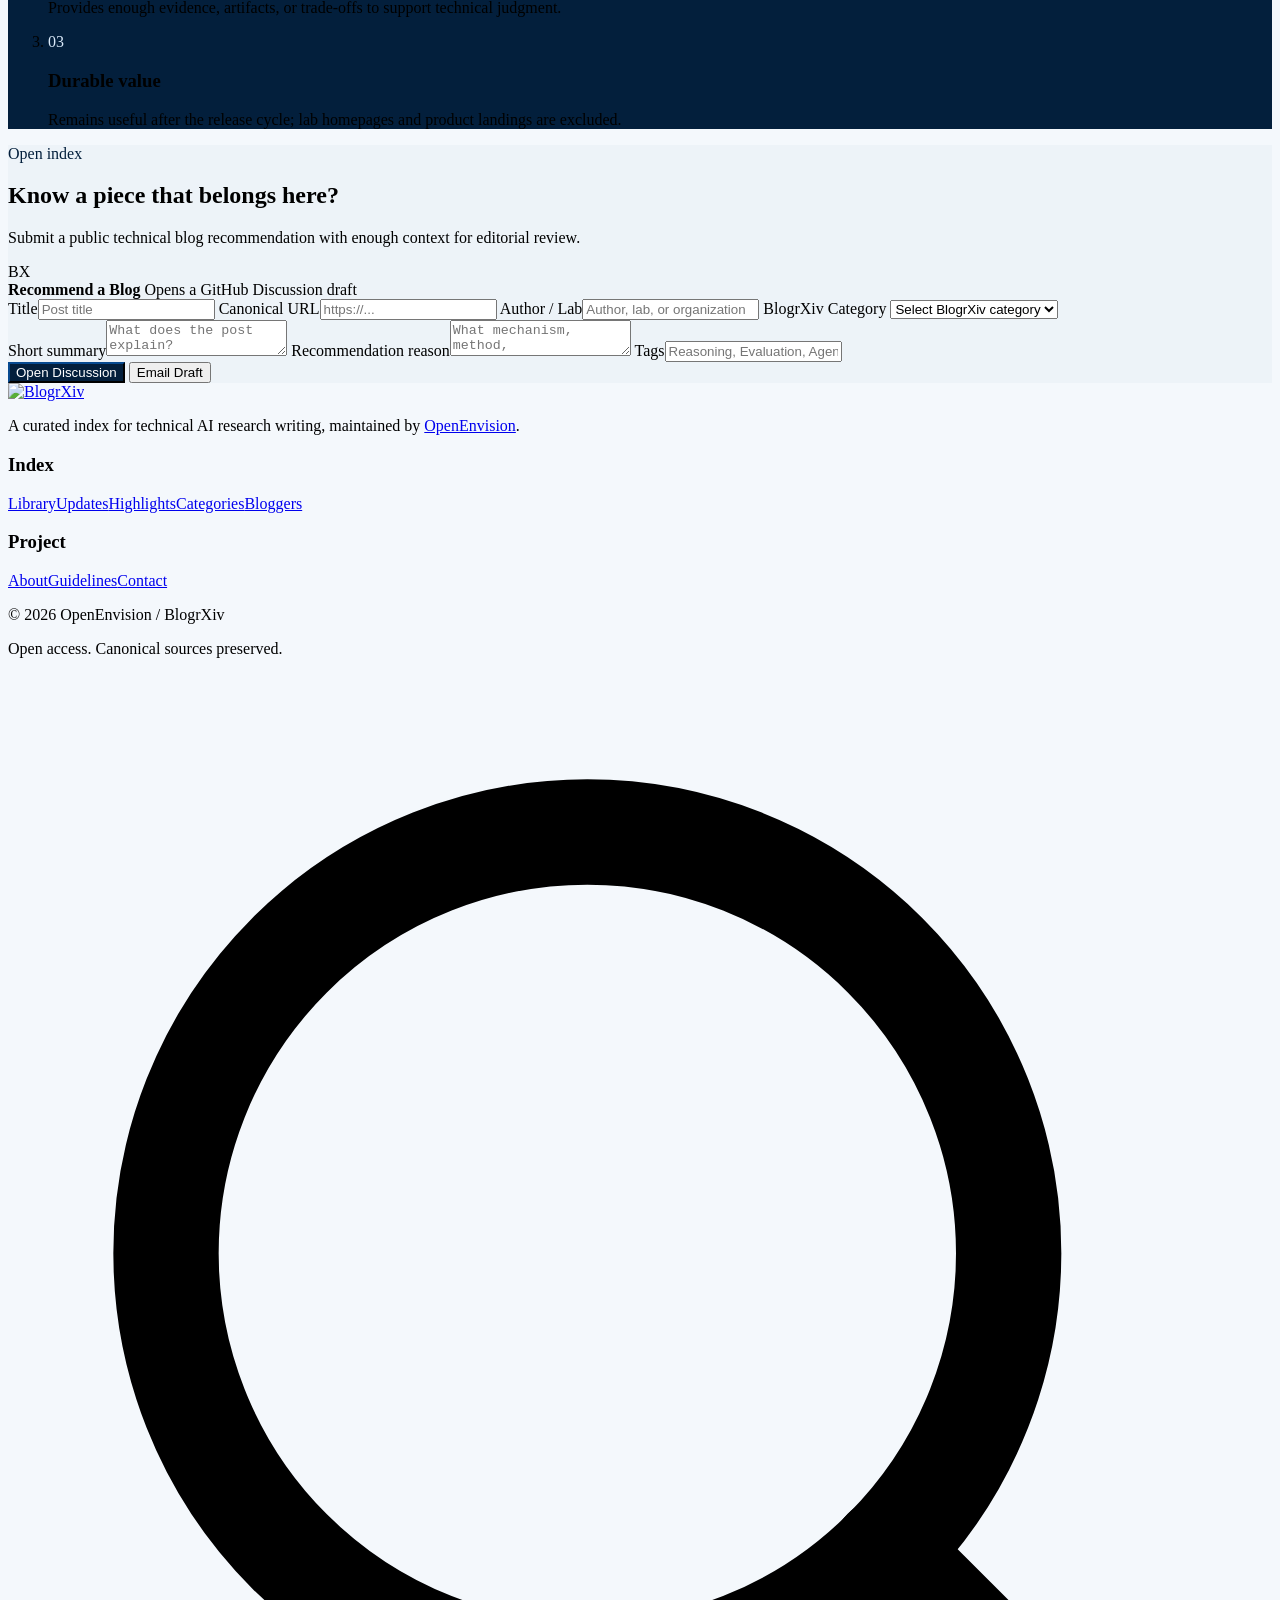
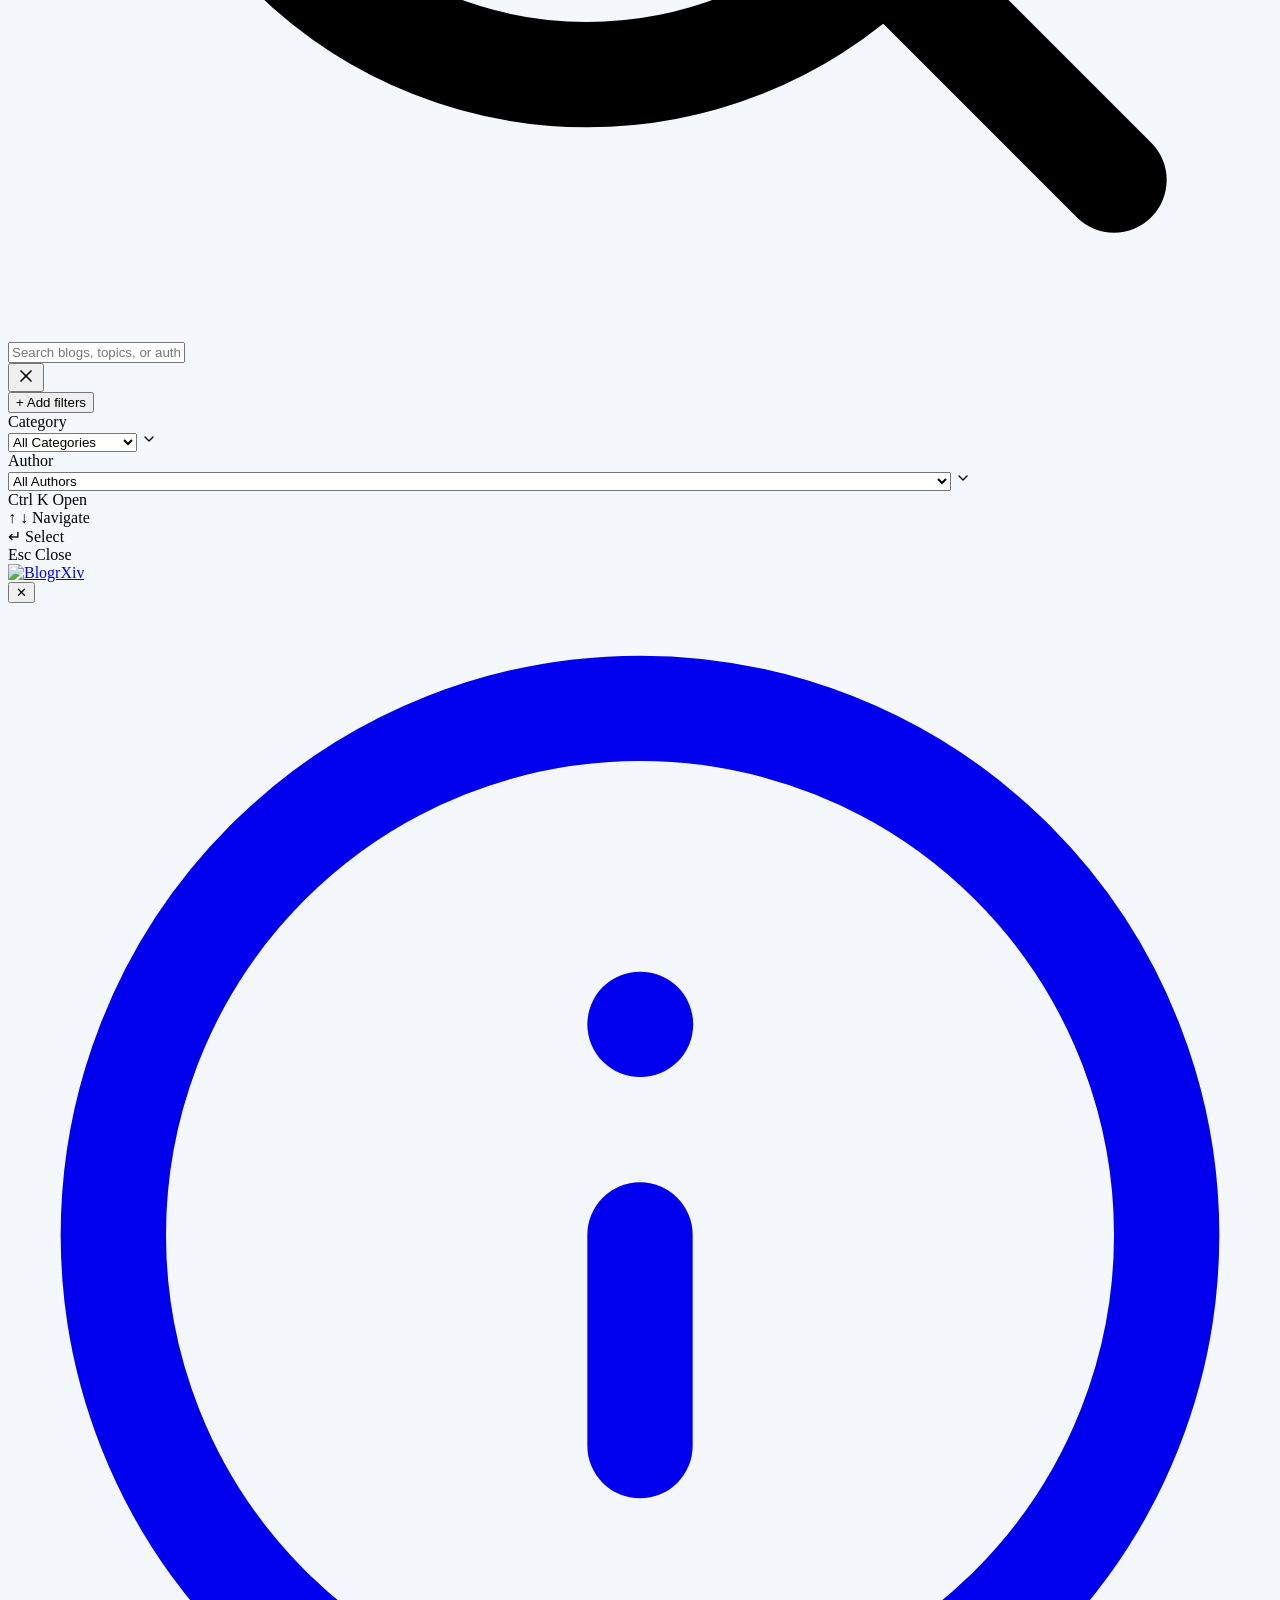
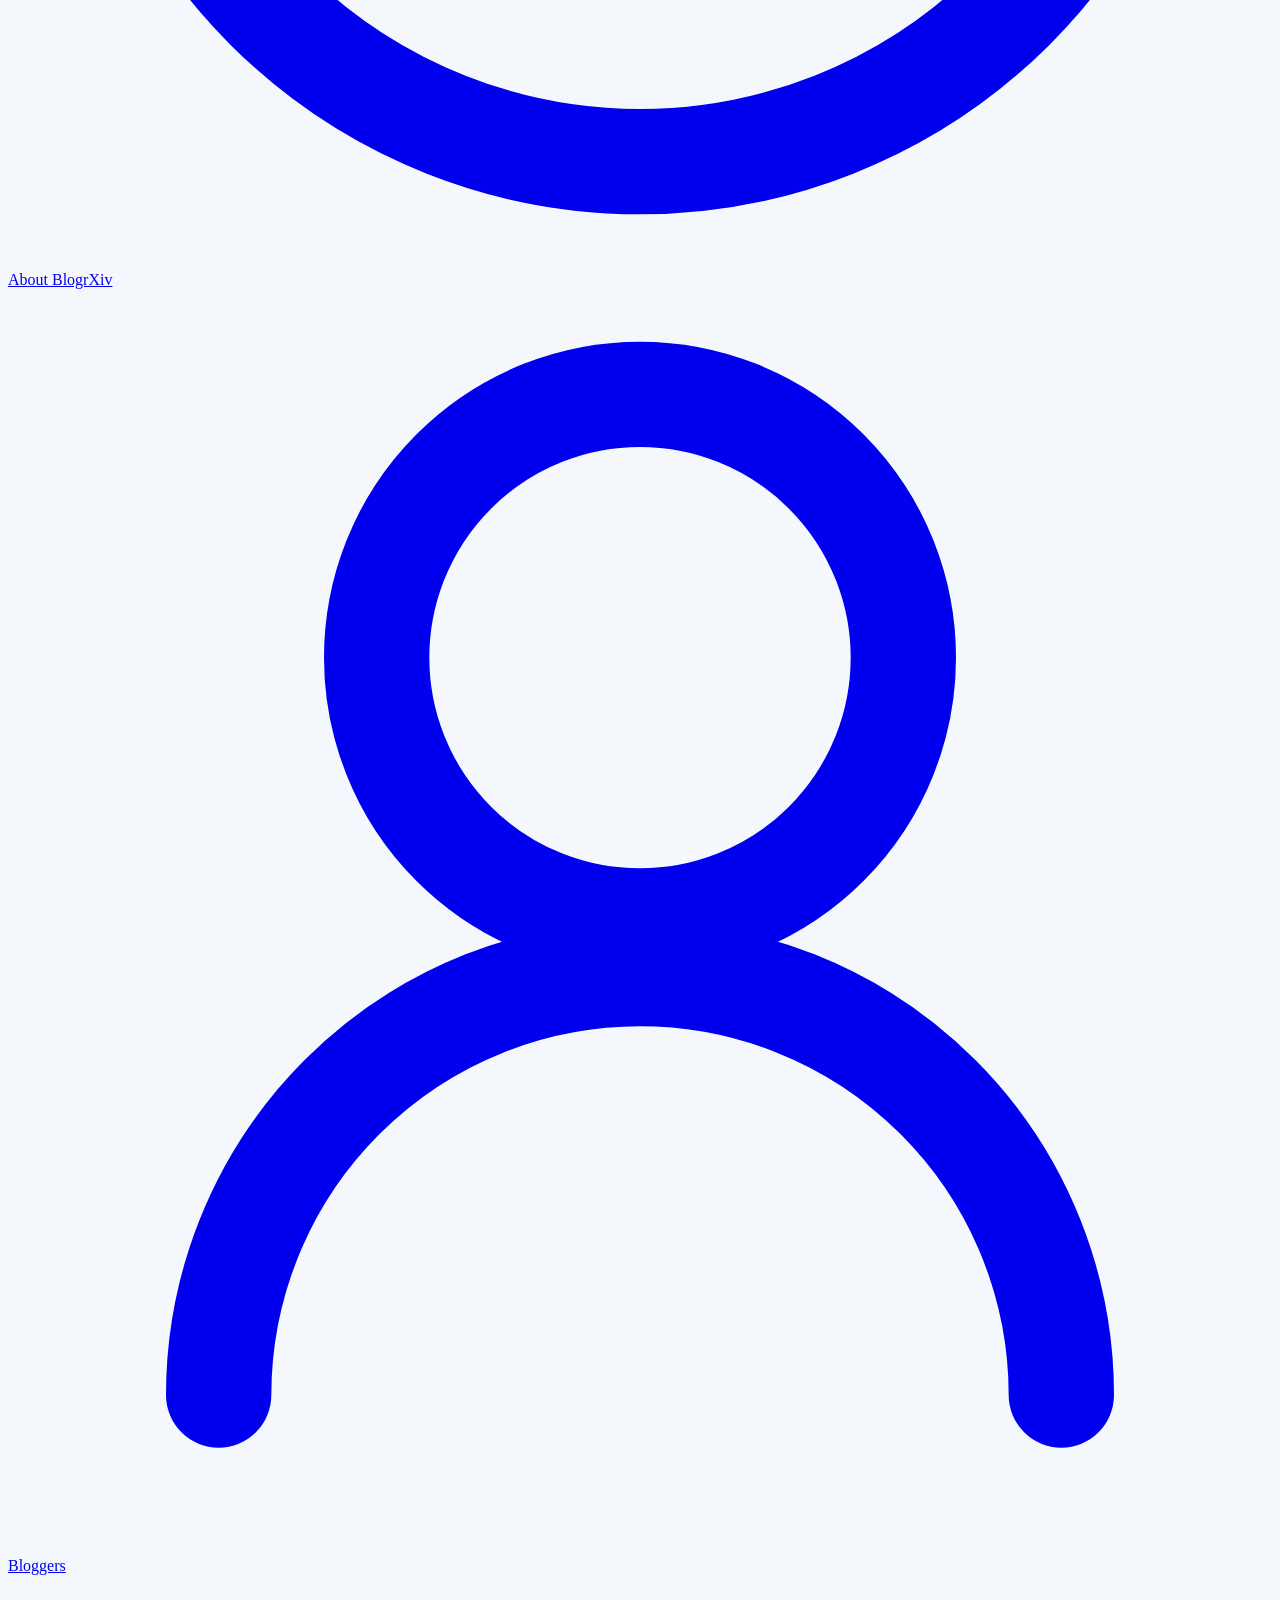
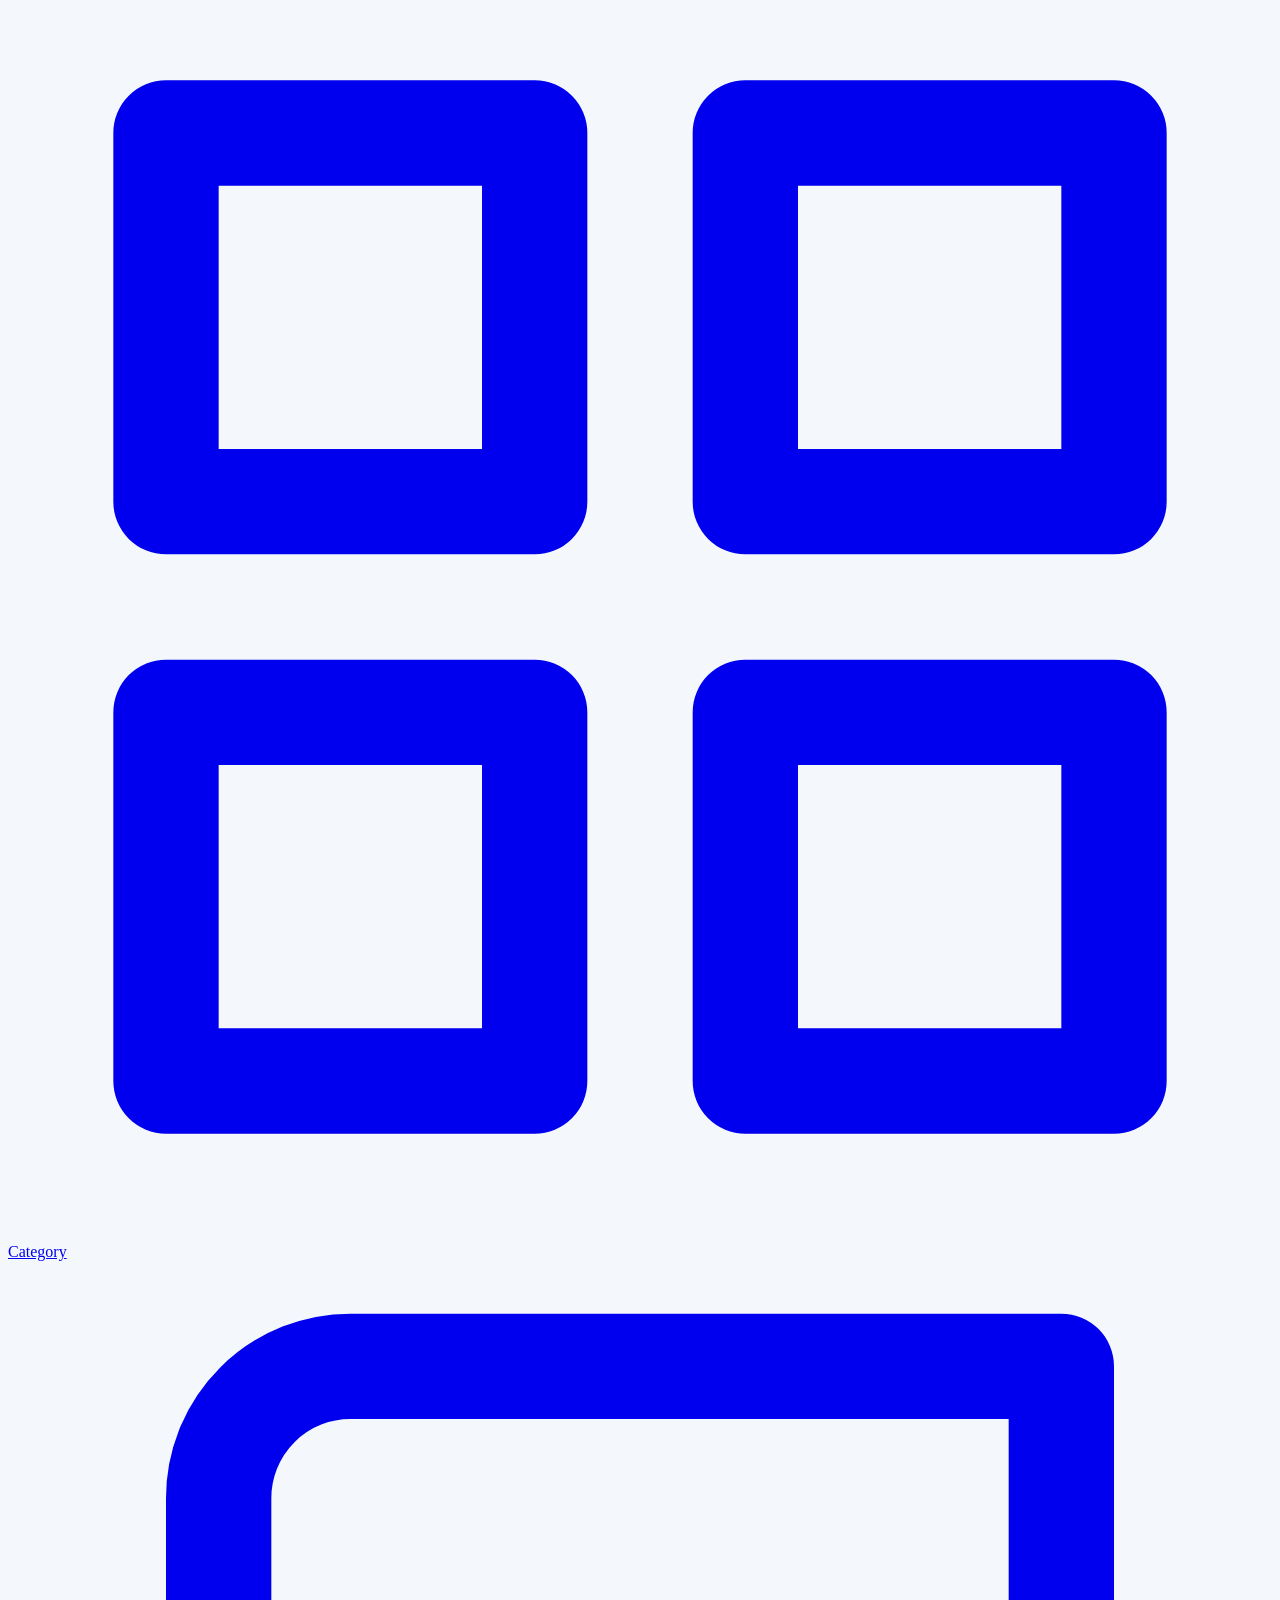
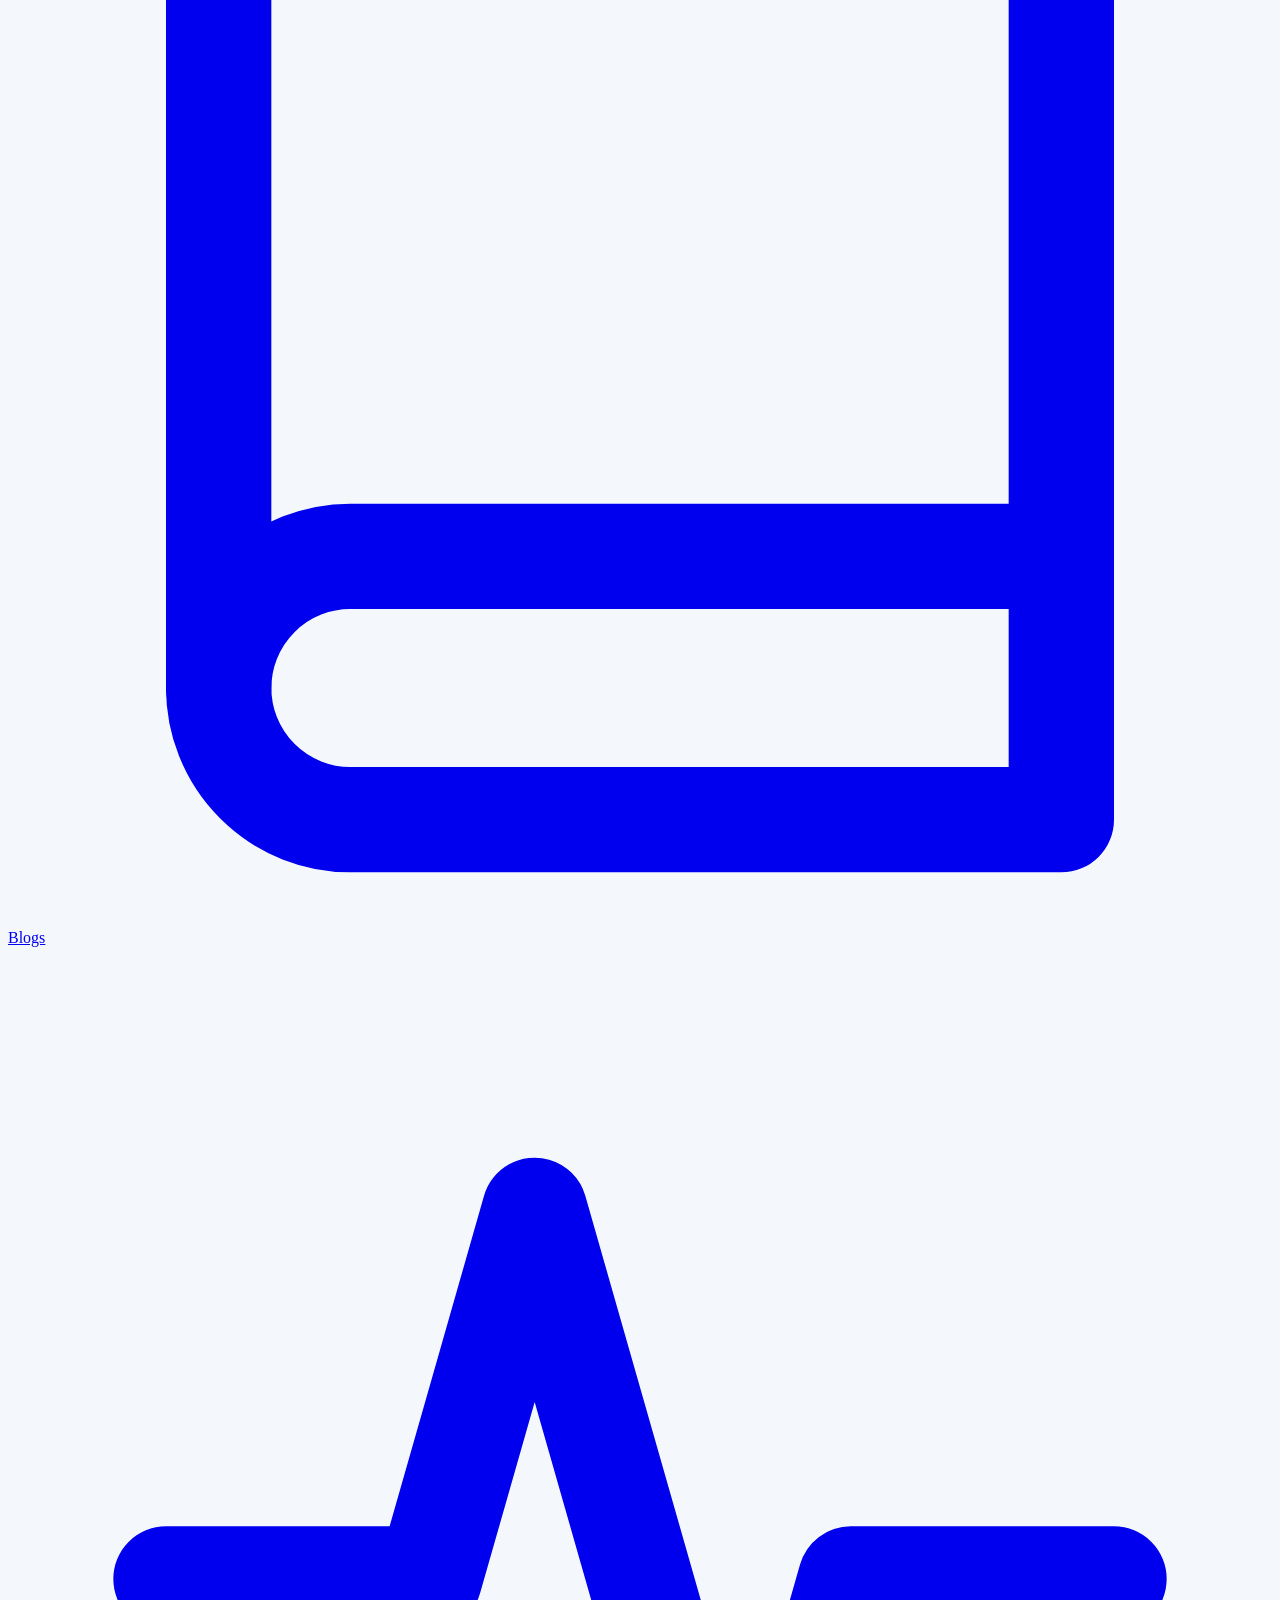
==== commit 386b67f5: "Merge origin/cursor/content-quality-complete-a5c5 (PR #8) Conflict resolution: - blog.md: keep PR #8" ====
--- a/site/index.html
+++ b/site/index.html
@@ -117,8 +117,8 @@
                     </div>
 
                     <h1 class="hero-title">
-                        <span class="hero-title-line">Discover, Share &amp;</span>
-                        <span class="hero-title-line"><span class="gradient-text">Explore</span> Amazing Blogs</span>
+                        <span class="hero-title-line">A curated index of</span>
+                        <span class="hero-title-line"><span class="gradient-text">technical</span> AI writing</span>
                     </h1>
                     <div class="hero-readership" aria-label="BlogrXiv readership">
                         <span class="hero-readership-meta">
@@ -132,8 +132,8 @@
                         </span>
                     </div>
                     <p class="hero-description">
-                        Discover high-quality research blogs with broad technical insight across AI research and engineering.
-                        Follow the latest academic and industry thinking through curated, source-linked reading.
+                        BlogrXiv is an editorially curated, source-linked index of research blogs, lab notes, and technical essays.
+                        Entries are selected for mechanisms, methods, and durable insight — not announcements.
                     </p>
                     <div class="hero-actions hero-actions-single">
                         <a href="explore.html" class="btn btn-primary btn-large btn-cta">Explore Blogs</a>
@@ -148,8 +148,8 @@
                                 <svg width="32" height="32" viewBox="0 0 24 24" fill="none" stroke="currentColor" stroke-width="2"><path d="M12 2l3.09 6.26L22 9.27l-5 4.87 1.18 6.88L12 17.77l-6.18 3.25L7 14.14 2 9.27l6.91-1.01L12 2z"></path></svg>
                             </div>
                             <div class="research-content">
-                                <h3 class="research-title">Why Blog?</h3>
-                                <p class="research-description">Transform your research insights into accessible knowledge. Share discoveries, methodologies, and breakthroughs that advance scientific understanding and inspire future researchers.</p>
+                                <h3 class="research-title">Why blogs?</h3>
+                                <p class="research-description">Research blogs sit between papers and social media: faster than surveys, more implementation-aware than abstracts, and often clearer about failure modes than a related-work section.</p>
                             </div>
                         </div>
                         <div class="research-card research-card-2">
@@ -158,7 +158,7 @@
                             </div>
                             <div class="research-content">
                                 <h3 class="research-title">Why BlogrXiv?</h3>
-                                <p class="research-description">A dedicated platform for researchers to publish, discover, and collaborate on cutting-edge research. Built by researchers, for researchers, with advanced tools for knowledge sharing and discovery.</p>
+                                <p class="research-description">The interpretive layer around AI research is hard to search. BlogrXiv organizes it with a conservative taxonomy, canonical source links, and editorial summaries a technical reader can judge.</p>
                             </div>
                         </div>
                         <div class="research-card research-card-3">
@@ -166,8 +166,8 @@
                                 <svg width="32" height="32" viewBox="0 0 24 24" fill="none" stroke="currentColor" stroke-width="2"><path d="M16 4h2a2 2 0 0 1 2 2v14a2 2 0 0 1-2 2H6a2 2 0 0 1-2-2V6a2 2 0 0 1 2-2h2"></path><rect x="8" y="2" width="8" height="4" rx="1" ry="1"></rect></svg>
                             </div>
                             <div class="research-content">
-                                <h3 class="research-title">BlogrXiv For Researcher</h3>
-                                <p class="research-description">Empowering researchers with tools for academic writing, peer collaboration, and knowledge dissemination. Join a community of scholars advancing human knowledge through open, accessible research communication.</p>
+                                <h3 class="research-title">For researchers</h3>
+                                <p class="research-description">Use the index to find explanations, recipes, evals, and research-practice essays. Recommend a public post, or submit original writing, through the editorial review path — nothing is published by form alone.</p>
                             </div>
                         </div>
                     </div>
@@ -198,20 +198,20 @@
                         <p class="section-kicker">Taxonomy</p>
                         <h2 class="section-title" id="categoryTitle">Browse by category</h2>
                     </div>
-                    <p class="section-description">A compact research taxonomy spanning models, systems, frontier movement, evaluation, and scientific practice.</p>
+                    <p class="section-description">Eleven shelves spanning models, systems, frontier reports, evaluation craft, and research practice. Classification follows the post’s primary mechanism.</p>
                 </div>
                 <div class="categories-grid">
-                    <article class="category-card" data-category="foundation-model" tabindex="0" role="link"><span class="category-number">01</span><div><h3 class="category-title">Foundation Model</h3><p class="category-description">Pretraining, architecture, data mixtures, scaling behavior, and open training artifacts.</p></div><span class="category-arrow" aria-hidden="true">↗</span></article>
-                    <article class="category-card" data-category="llm-mllm" tabindex="0" role="link"><span class="category-number">02</span><div><h3 class="category-title">LLM &amp; MLLM</h3><p class="category-description">Language systems in use: reasoning, post-training, retrieval, tools, hallucination, and evaluation.</p></div><span class="category-arrow" aria-hidden="true">↗</span></article>
-                    <article class="category-card" data-category="multimodal-model" tabindex="0" role="link"><span class="category-number">03</span><div><h3 class="category-title">Multimodal Model</h3><p class="category-description">Vision-language and audio-language perception, document understanding, and grounding.</p></div><span class="category-arrow" aria-hidden="true">↗</span></article>
-                    <article class="category-card" data-category="visual-generation" tabindex="0" role="link"><span class="category-number">04</span><div><h3 class="category-title">Visual Generation</h3><p class="category-description">Diffusion and flow matching, image, video, and 3D synthesis, and controllability.</p></div><span class="category-arrow" aria-hidden="true">↗</span></article>
-                    <article class="category-card" data-category="world-model" tabindex="0" role="link"><span class="category-number">05</span><div><h3 class="category-title">World Model</h3><p class="category-description">Learned simulators, robotics and VLA, spatial reasoning, and model-based planning.</p></div><span class="category-arrow" aria-hidden="true">↗</span></article>
-                    <article class="category-card" data-category="ai-agents" tabindex="0" role="link"><span class="category-number">06</span><div><h3 class="category-title">AI Agents</h3><p class="category-description">Tool use, memory, computer use, multi-agent systems, and agent evaluation.</p></div><span class="category-arrow" aria-hidden="true">↗</span></article>
-                    <article class="category-card" data-category="efficient-ai" tabindex="0" role="link"><span class="category-number">07</span><div><h3 class="category-title">Efficient AI</h3><p class="category-description">Inference and training systems, kernels, quantization, parallelism, and serving.</p></div><span class="category-arrow" aria-hidden="true">↗</span></article>
-                    <article class="category-card" data-category="trustworthy-ai" tabindex="0" role="link"><span class="category-number">08</span><div><h3 class="category-title">Trustworthy AI</h3><p class="category-description">Alignment, interpretability, robustness, red teaming, monitoring, and governance.</p></div><span class="category-arrow" aria-hidden="true">↗</span></article>
-                    <article class="category-card" data-category="research-craft" tabindex="0" role="link"><span class="category-number">09</span><div><h3 class="category-title">Research Craft</h3><p class="category-description">Evaluation methodology, experiment design, and the scientific process as practiced.</p></div><span class="category-arrow" aria-hidden="true">↗</span></article>
-                    <article class="category-card" data-category="frontier" tabindex="0" role="link"><span class="category-number">10</span><div><h3 class="category-title">Frontier</h3><p class="category-description">Capability shifts, open-weight ecosystem movement, and compute and energy trends.</p></div><span class="category-arrow" aria-hidden="true">↗</span></article>
-                    <article class="category-card" data-category="how-to-research" tabindex="0" role="link"><span class="category-number">11</span><div><h3 class="category-title">How to Research</h3><p class="category-description">Research-experience writing: paper craft, advising, reproducibility, and workflow.</p></div><span class="category-arrow" aria-hidden="true">↗</span></article>
+                    <article class="category-card" data-category="foundation-model" tabindex="0" role="link"><span class="category-number">01</span><div><h3 class="category-title">Foundation Model</h3><p class="category-description">Pretraining, datasets, architecture, scaling behavior, and open-weight recipes — not launch pages.</p></div><span class="category-arrow" aria-hidden="true">↗</span></article>
+                    <article class="category-card" data-category="llm-mllm" tabindex="0" role="link"><span class="category-number">02</span><div><h3 class="category-title">LLM &amp; MLLM</h3><p class="category-description">Reasoning, mixture-of-experts, post-training, retrieval transformers, and language-model analysis.</p></div><span class="category-arrow" aria-hidden="true">↗</span></article>
+                    <article class="category-card" data-category="multimodal-model" tabindex="0" role="link"><span class="category-number">03</span><div><h3 class="category-title">Multimodal Model</h3><p class="category-description">Vision-language systems, grounding, perception, and fused modalities — not pure image generators.</p></div><span class="category-arrow" aria-hidden="true">↗</span></article>
+                    <article class="category-card" data-category="visual-generation" tabindex="0" role="link"><span class="category-number">04</span><div><h3 class="category-title">Visual Generation</h3><p class="category-description">Diffusion, flow matching, latent modeling, and controllable image or video synthesis.</p></div><span class="category-arrow" aria-hidden="true">↗</span></article>
+                    <article class="category-card" data-category="world-model" tabindex="0" role="link"><span class="category-number">05</span><div><h3 class="category-title">World Model</h3><p class="category-description">Learned simulators, robotics/VLA, dynamics, spatial representations, and model-based planning.</p></div><span class="category-arrow" aria-hidden="true">↗</span></article>
+                    <article class="category-card" data-category="ai-agents" tabindex="0" role="link"><span class="category-number">06</span><div><h3 class="category-title">AI Agents</h3><p class="category-description">Tool use, harnesses, memory, multi-agent workflows, and agent evaluation under real infrastructure.</p></div><span class="category-arrow" aria-hidden="true">↗</span></article>
+                    <article class="category-card" data-category="efficient-ai" tabindex="0" role="link"><span class="category-number">07</span><div><h3 class="category-title">Efficient AI</h3><p class="category-description">Kernels, parallelism, quantization, speculative decoding, and training or inference systems.</p></div><span class="category-arrow" aria-hidden="true">↗</span></article>
+                    <article class="category-card" data-category="trustworthy-ai" tabindex="0" role="link"><span class="category-number">08</span><div><h3 class="category-title">Trustworthy AI</h3><p class="category-description">Safety, alignment, interpretability, control evaluations, security, and monitoring.</p></div><span class="category-arrow" aria-hidden="true">↗</span></article>
+                    <article class="category-card" data-category="research-craft" tabindex="0" role="link"><span class="category-number">09</span><div><h3 class="category-title">Research Craft</h3><p class="category-description">Evaluation methodology, experiment design, data analysis, and reproducibility as scientific practice.</p></div><span class="category-arrow" aria-hidden="true">↗</span></article>
+                    <article class="category-card" data-category="frontier" tabindex="0" role="link"><span class="category-number">10</span><div><h3 class="category-title">Frontier</h3><p class="category-description">Individual capability, compute, and power reports — not lab homepages or news indexes.</p></div><span class="category-arrow" aria-hidden="true">↗</span></article>
+                    <article class="category-card" data-category="how-to-research" tabindex="0" role="link"><span class="category-number">11</span><div><h3 class="category-title">How to Research</h3><p class="category-description">Advising, research taste, reading, writing, talks, and PhD practice as a durable craft.</p></div><span class="category-arrow" aria-hidden="true">↗</span></article>
                 </div>
                 <div class="load-more categories-load-more"><a href="categories.html" class="text-link">View taxonomy notes <span aria-hidden="true">→</span></a></div>
             </div>
@@ -239,9 +239,9 @@
                     <p>Every indexed piece should help a technical reader understand a mechanism, method, system behavior, or research lesson.</p>
                 </div>
                 <ol class="standards-list">
-                    <li><span>01</span><div><h3>Technical contribution</h3><p>Teaches more than the announcement or abstract alone.</p></div></li>
-                    <li><span>02</span><div><h3>Specificity</h3><p>Provides enough evidence and detail to support technical judgment.</p></div></li>
-                    <li><span>03</span><div><h3>Durable value</h3><p>Remains useful after the immediate release cycle has passed.</p></div></li>
+                    <li><span>01</span><div><h3>Technical contribution</h3><p>Explains a mechanism, method, system behavior, evaluation, or research lesson beyond the announcement.</p></div></li>
+                    <li><span>02</span><div><h3>Specificity</h3><p>Provides enough evidence, artifacts, or trade-offs to support technical judgment.</p></div></li>
+                    <li><span>03</span><div><h3>Durable value</h3><p>Remains useful after the release cycle; lab homepages and product landings are excluded.</p></div></li>
                 </ol>
             </div>
         </section>
@@ -315,6 +315,6 @@
     <script src="assets/js/blog-data.js?v=2"></script>
     <script src="https://cdn.jsdelivr.net/npm/@supabase/supabase-js@2"></script>
     <script src="assets/js/blog-likes.js?v=realtime-1"></script>
-    <script src="assets/js/app.js?v=corpus-20260825"></script>
+    <script src="assets/js/app.js?v=quality-20260825"></script>
 </body>
 </html>
--- a/site/assets/css/unified-palette.css
+++ b/site/assets/css/unified-palette.css
@@ -316,142 +316,39 @@
     color: var(--unified-on-accent);
 }
 
-/* Taxonomy page: classification notes panel above the category grid. */
-.categories-page .taxonomy-intro {
-    margin: 0 0 42px;
-    padding: 26px 28px;
-    border: 1px solid var(--unified-border);
-    border-left: 3px solid var(--unified-accent);
-    border-radius: 8px;
-    background: var(--unified-surface);
-    box-shadow: var(--unified-shadow-sm), var(--unified-shadow-inset);
-}
-
-.categories-page .taxonomy-intro-title {
-    margin: 0 0 16px;
-    color: var(--unified-text);
-    font-family: var(--page-serif);
-    font-size: 1.35rem;
-    font-weight: 600;
-}
-
-.categories-page .taxonomy-notes {
-    display: grid;
-    grid-template-columns: repeat(2, minmax(0, 1fr));
-    gap: 14px 32px;
-    margin: 0;
-    padding: 0;
-    list-style: none;
-}
-
-.categories-page .taxonomy-notes li {
-    position: relative;
-    padding-left: 20px;
-    color: var(--unified-muted);
-    font-family: var(--page-serif);
-    font-size: 0.95rem;
-    line-height: 1.62;
-}
-
-.categories-page .taxonomy-notes li::before {
-    content: "\00a7";
-    position: absolute;
-    left: 0;
-    color: var(--unified-accent);
-    font-family: var(--page-serif);
-}
-
-.categories-page .taxonomy-notes li strong {
-    color: var(--unified-text);
-}
-
 /* Categories page: softer topic chips and a readable low-emphasis action. */
-.categories-page .categories-section .categories-grid {
-    grid-template-columns: repeat(auto-fill, minmax(340px, 1fr));
-    align-items: stretch;
-}
-
 .categories-page .categories-section .category-card {
-    display: flex;
-    align-items: stretch;
-    flex-direction: column;
-    padding: 28px 28px 26px;
-    border-radius: 8px;
-    text-align: left;
-}
-
-.categories-page .categories-section .category-head {
+    min-height: 520px;
     display: flex;
     align-items: center;
-    gap: 16px;
-    width: 100%;
-    margin-bottom: 18px;
+    flex-direction: column;
+    padding: 30px 28px 26px;
+    border-radius: 8px;
 }
 
 .categories-page .categories-section .category-icon {
-    margin-bottom: 0;
-    flex: 0 0 auto;
+    margin-bottom: 22px;
     border-color: var(--unified-border);
     border-radius: 8px;
     background: color-mix(in srgb, var(--unified-accent-soft) 58%, transparent);
 }
 
 .categories-page .categories-section .category-title {
-    margin-bottom: 4px;
-}
-
-.categories-page .categories-section .category-count {
-    margin: 0;
-    color: var(--unified-muted);
-    font-family: var(--font-mono);
-    font-size: 0.62rem;
-    font-weight: 500;
-    letter-spacing: 0.05em;
-    text-transform: uppercase;
-}
-
-.categories-page .categories-section .category-count:empty {
-    display: none;
+    margin-bottom: 10px;
 }
 
 .categories-page .categories-section .category-description {
-    width: 100%;
-    max-width: none;
-    margin-bottom: 16px;
-    font-size: 0.95rem;
-}
-
-.categories-page .categories-section .category-boundary {
-    width: 100%;
-    margin: 0 0 18px;
-    padding: 10px 14px;
-    border-left: 2px solid color-mix(in srgb, var(--unified-accent) 45%, transparent);
-    border-radius: 0 6px 6px 0;
-    background: color-mix(in srgb, var(--unified-accent-soft) 45%, transparent);
-    color: var(--unified-muted);
-    font-family: var(--page-serif);
-    font-size: 0.88rem;
-    line-height: 1.55;
-}
-
-.categories-page .categories-section .category-boundary-label {
-    display: block;
-    margin-bottom: 3px;
-    color: var(--unified-accent);
-    font-family: var(--font-mono);
-    font-size: 0.6rem;
-    font-weight: 500;
-    letter-spacing: 0.08em;
-    text-transform: uppercase;
+    min-height: 4.8em;
+    max-width: 46ch;
+    margin-bottom: 12px;
 }
 
 .categories-page .categories-section .category-tags {
-    min-height: 0;
+    min-height: 64px;
     display: flex;
-    flex-wrap: wrap;
     align-content: flex-start;
     align-items: flex-start;
-    justify-content: flex-start;
+    justify-content: center;
     gap: 7px;
     width: 100%;
     margin: 0 0 22px;
@@ -528,20 +425,6 @@
     color: var(--unified-accent);
 }
 
-@media (max-width: 768px) {
-    .categories-page .taxonomy-intro {
-        padding: 22px 20px;
-    }
-
-    .categories-page .taxonomy-notes {
-        grid-template-columns: 1fr;
-    }
-
-    .categories-page .categories-section .categories-grid {
-        grid-template-columns: 1fr;
-    }
-}
-
 @media (max-width: 480px) {
     .categories-page .categories-section .category-card {
         min-height: 0;
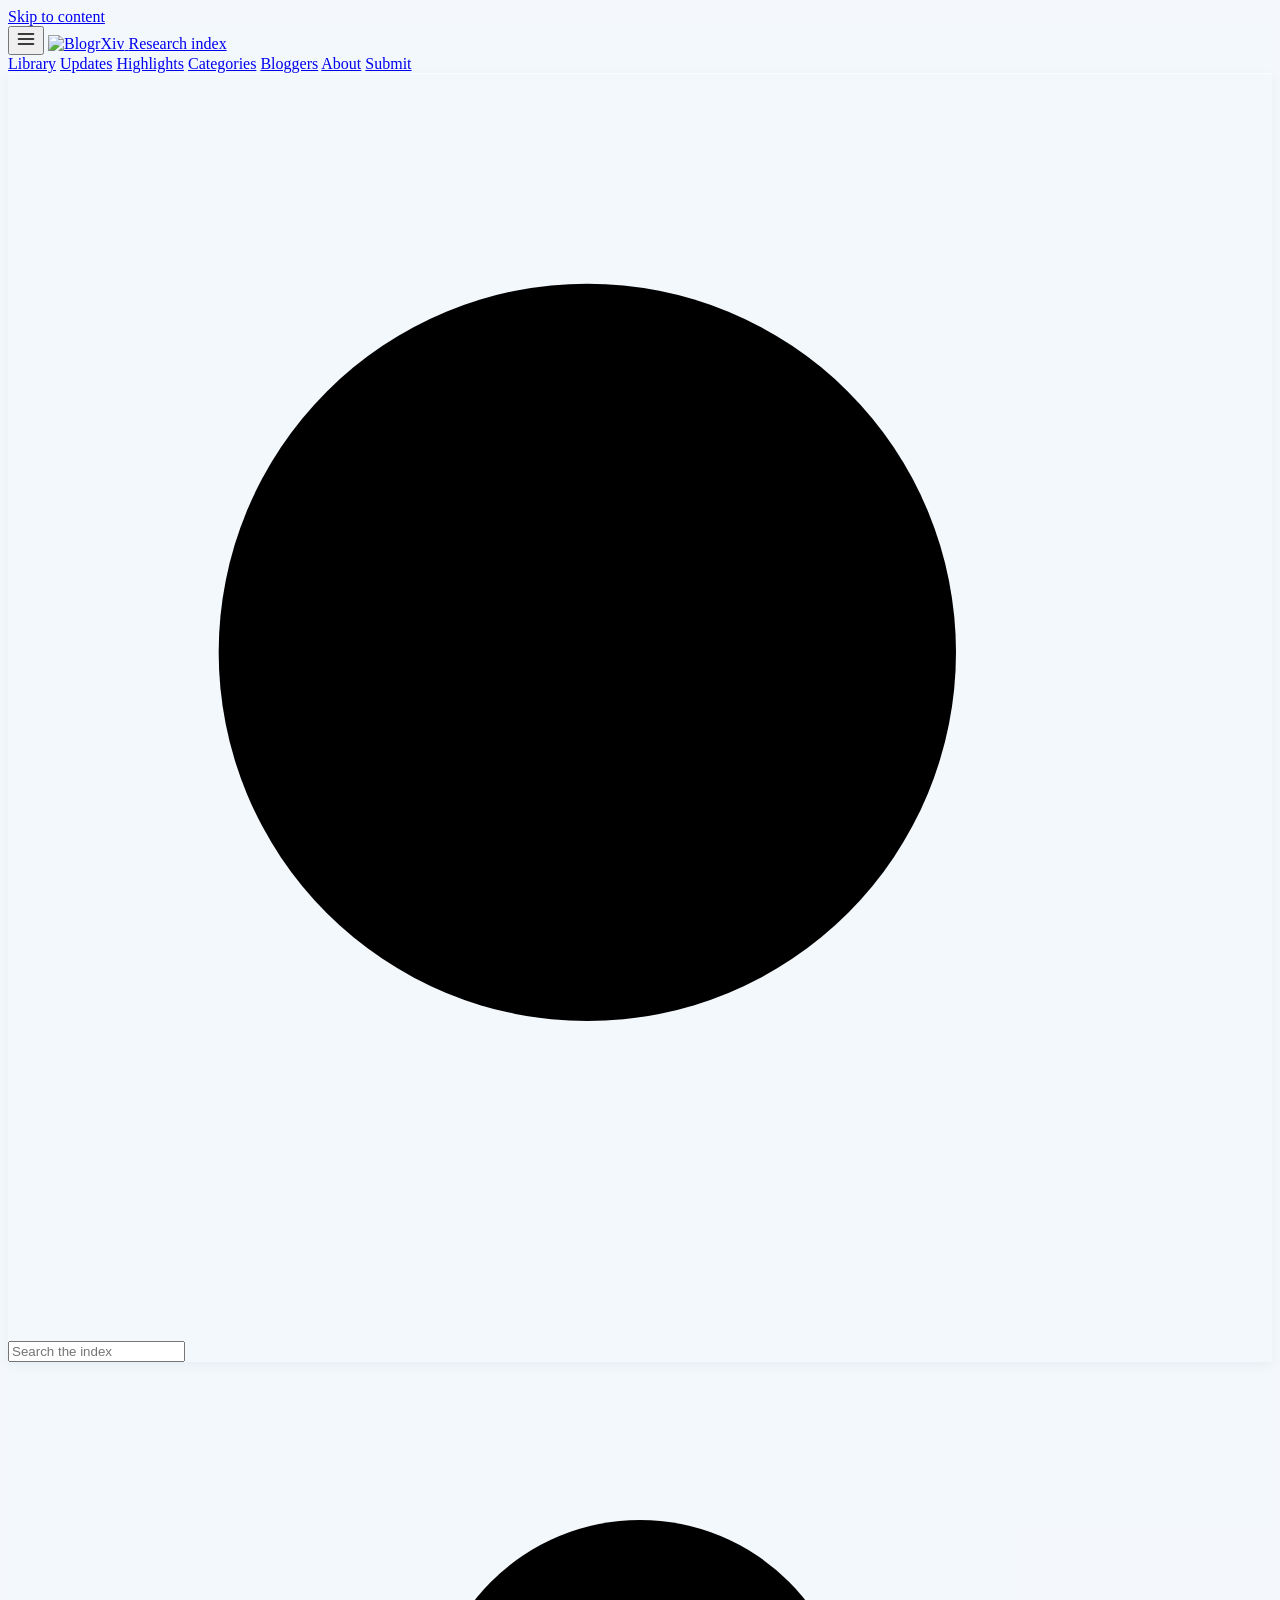
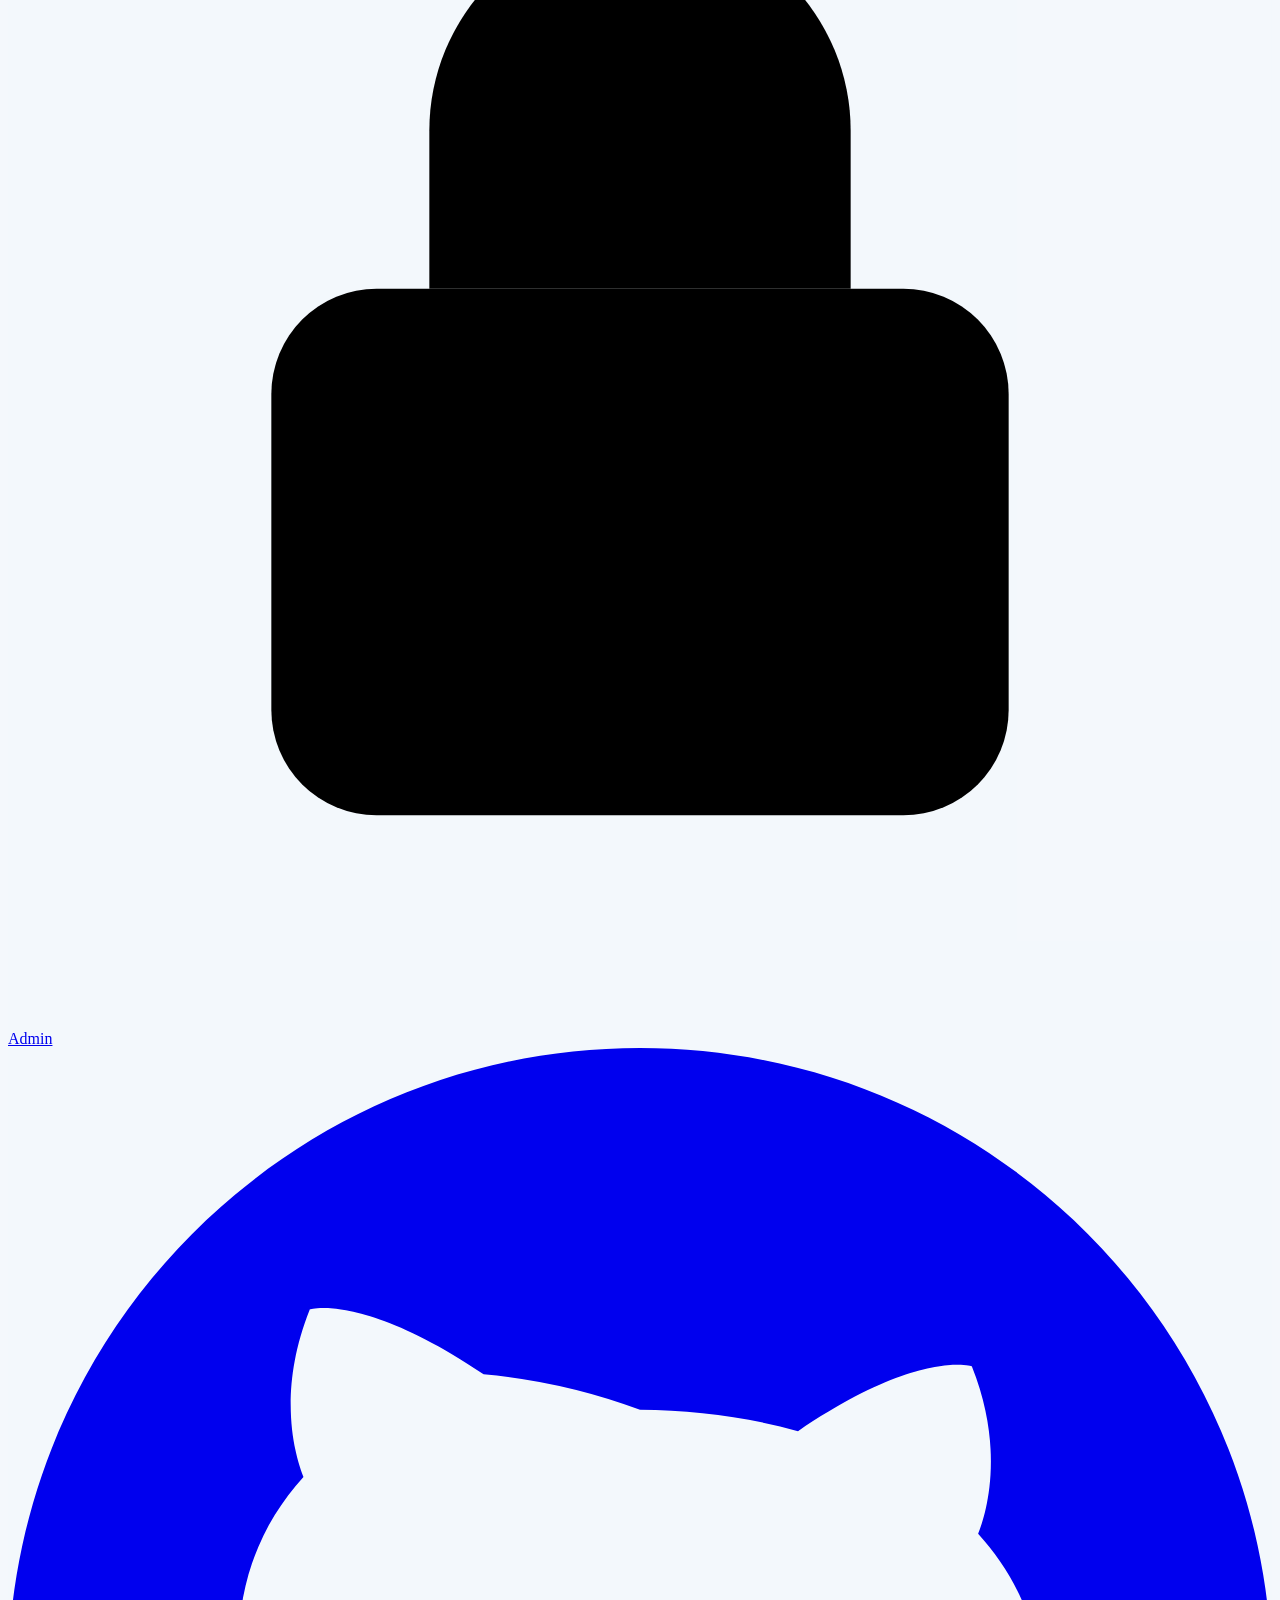
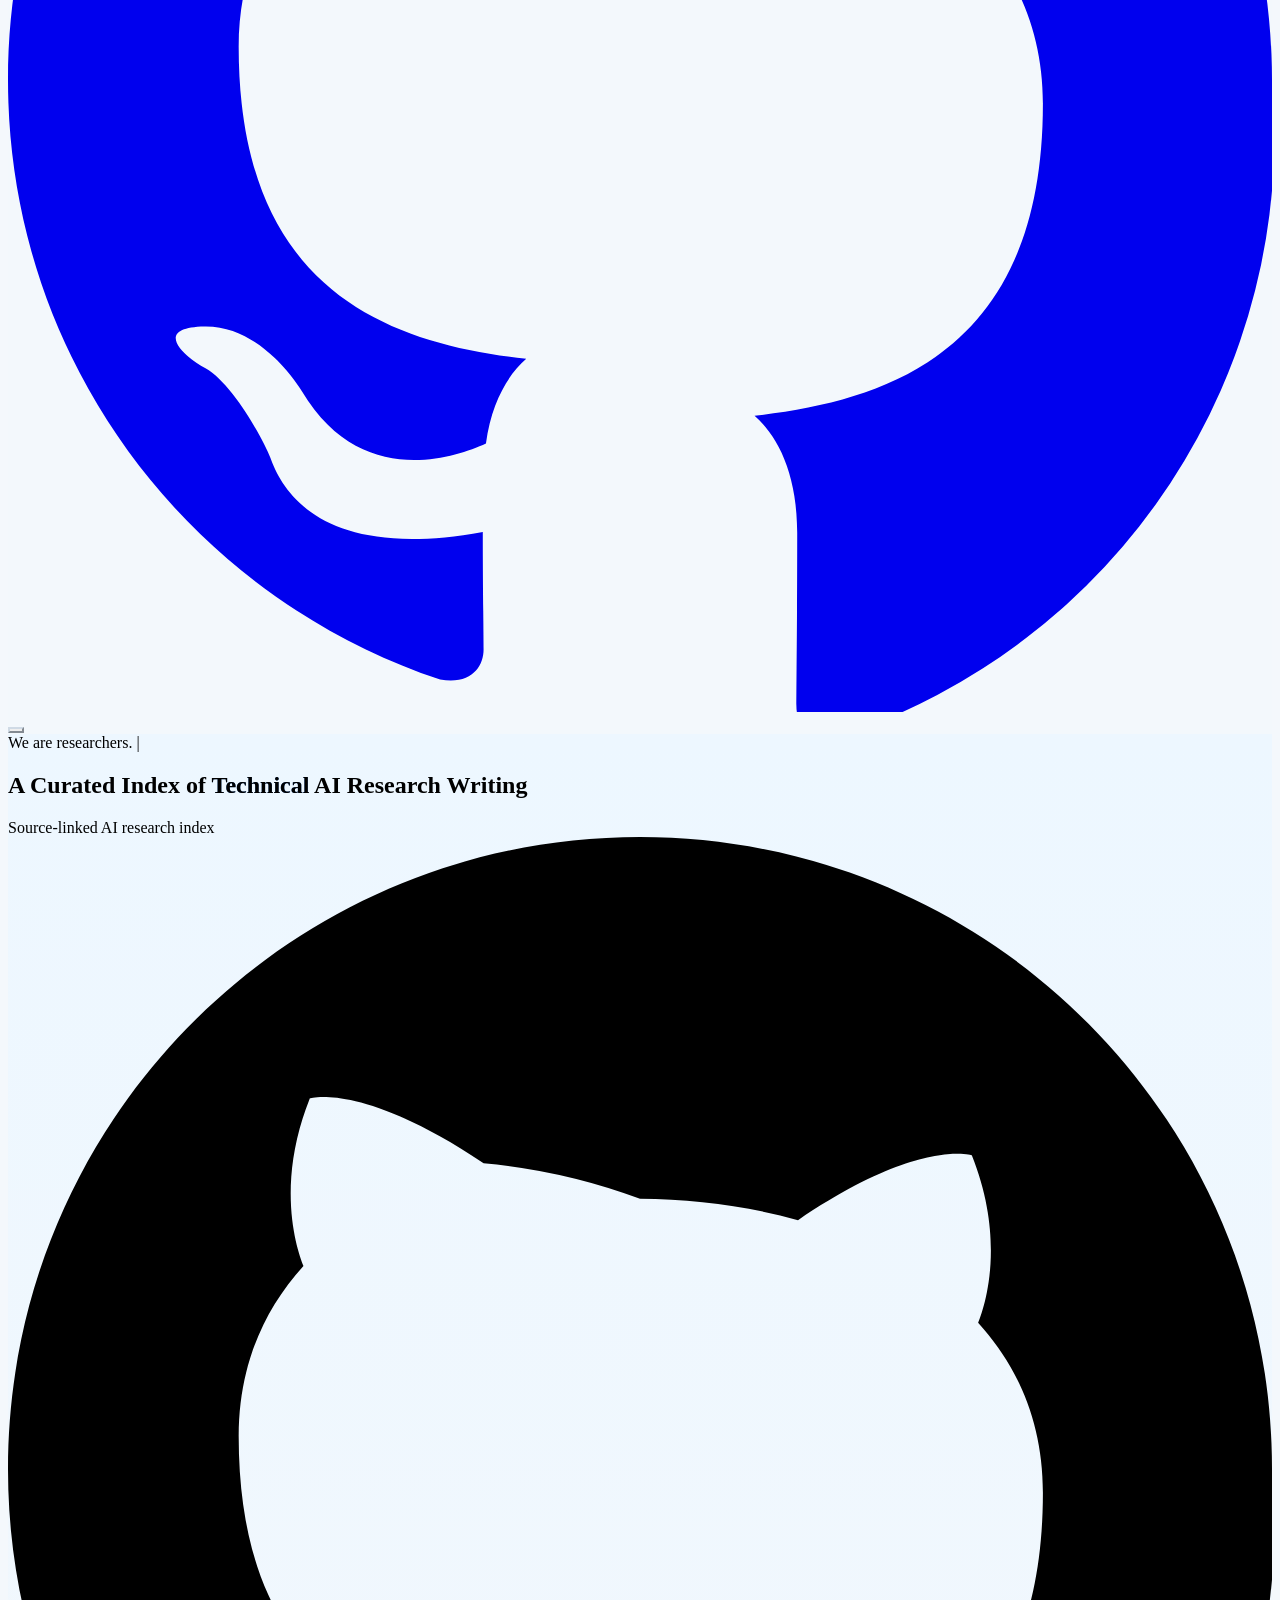
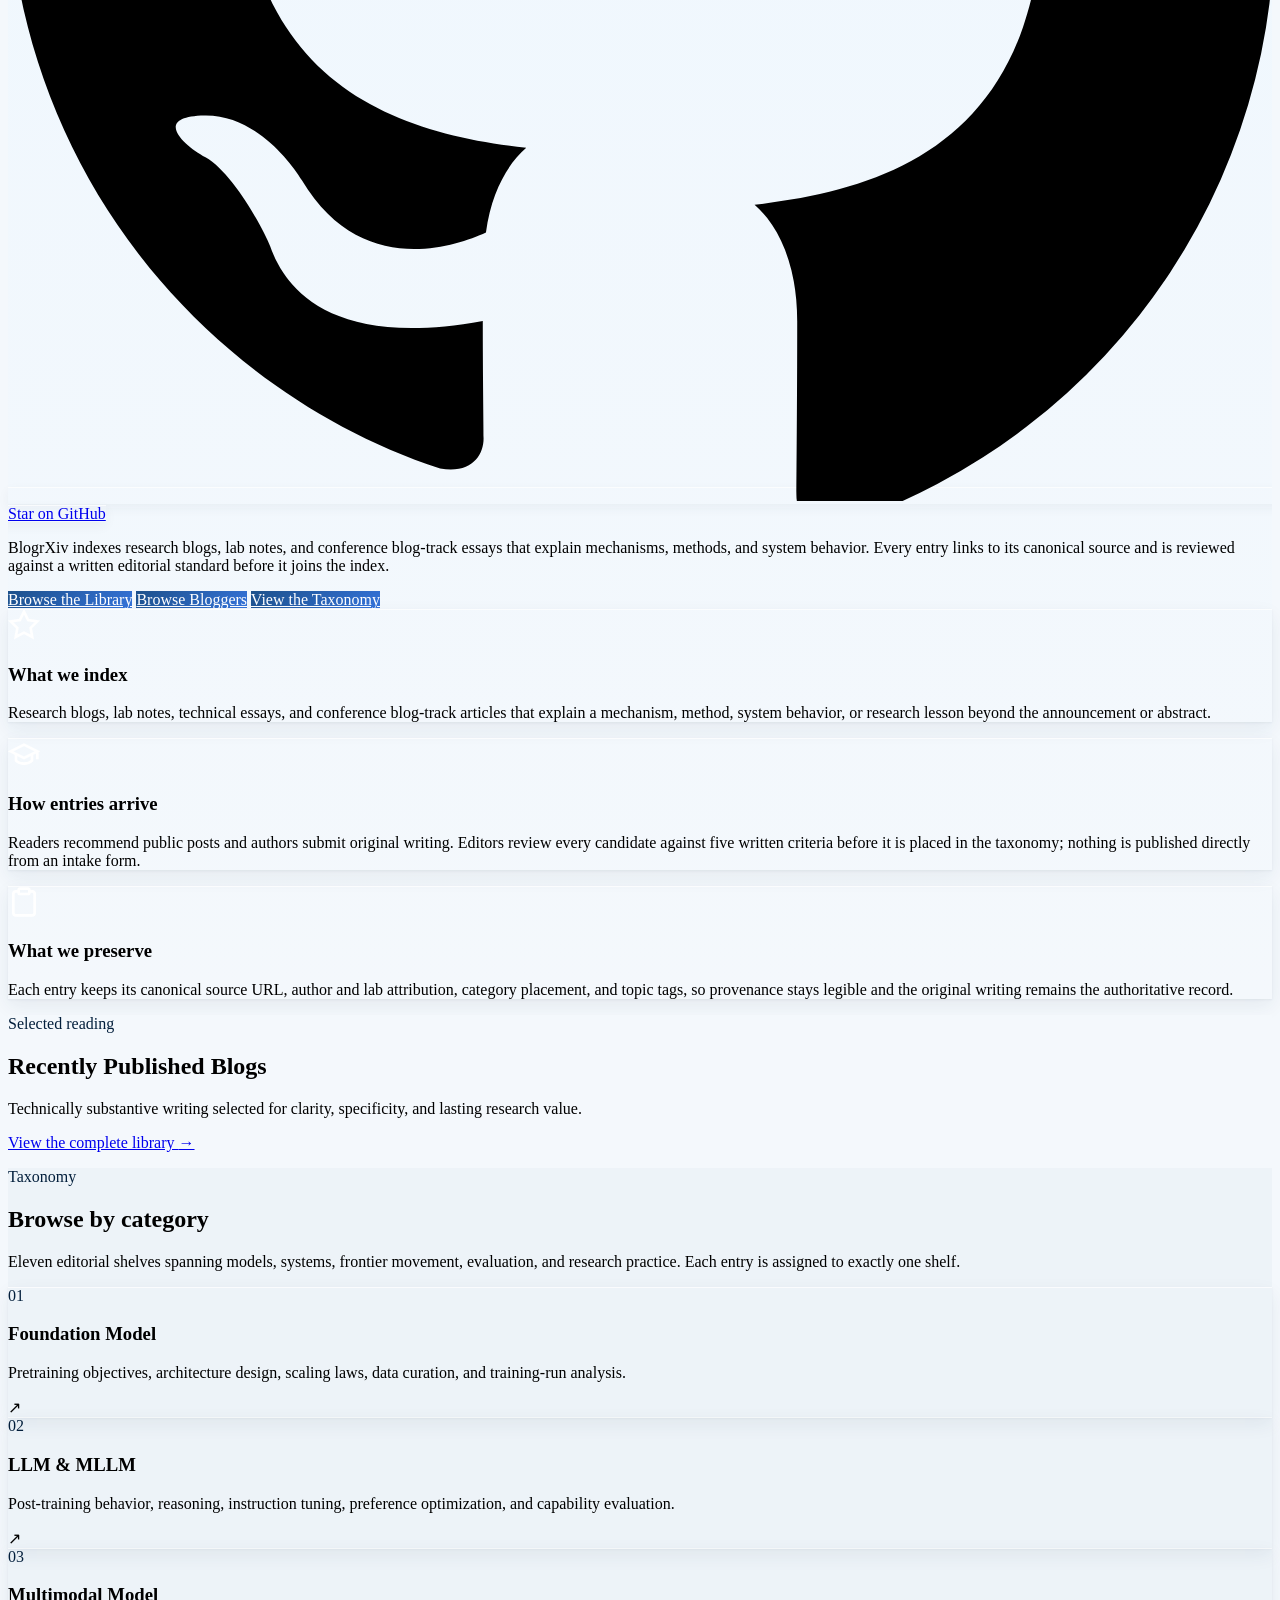
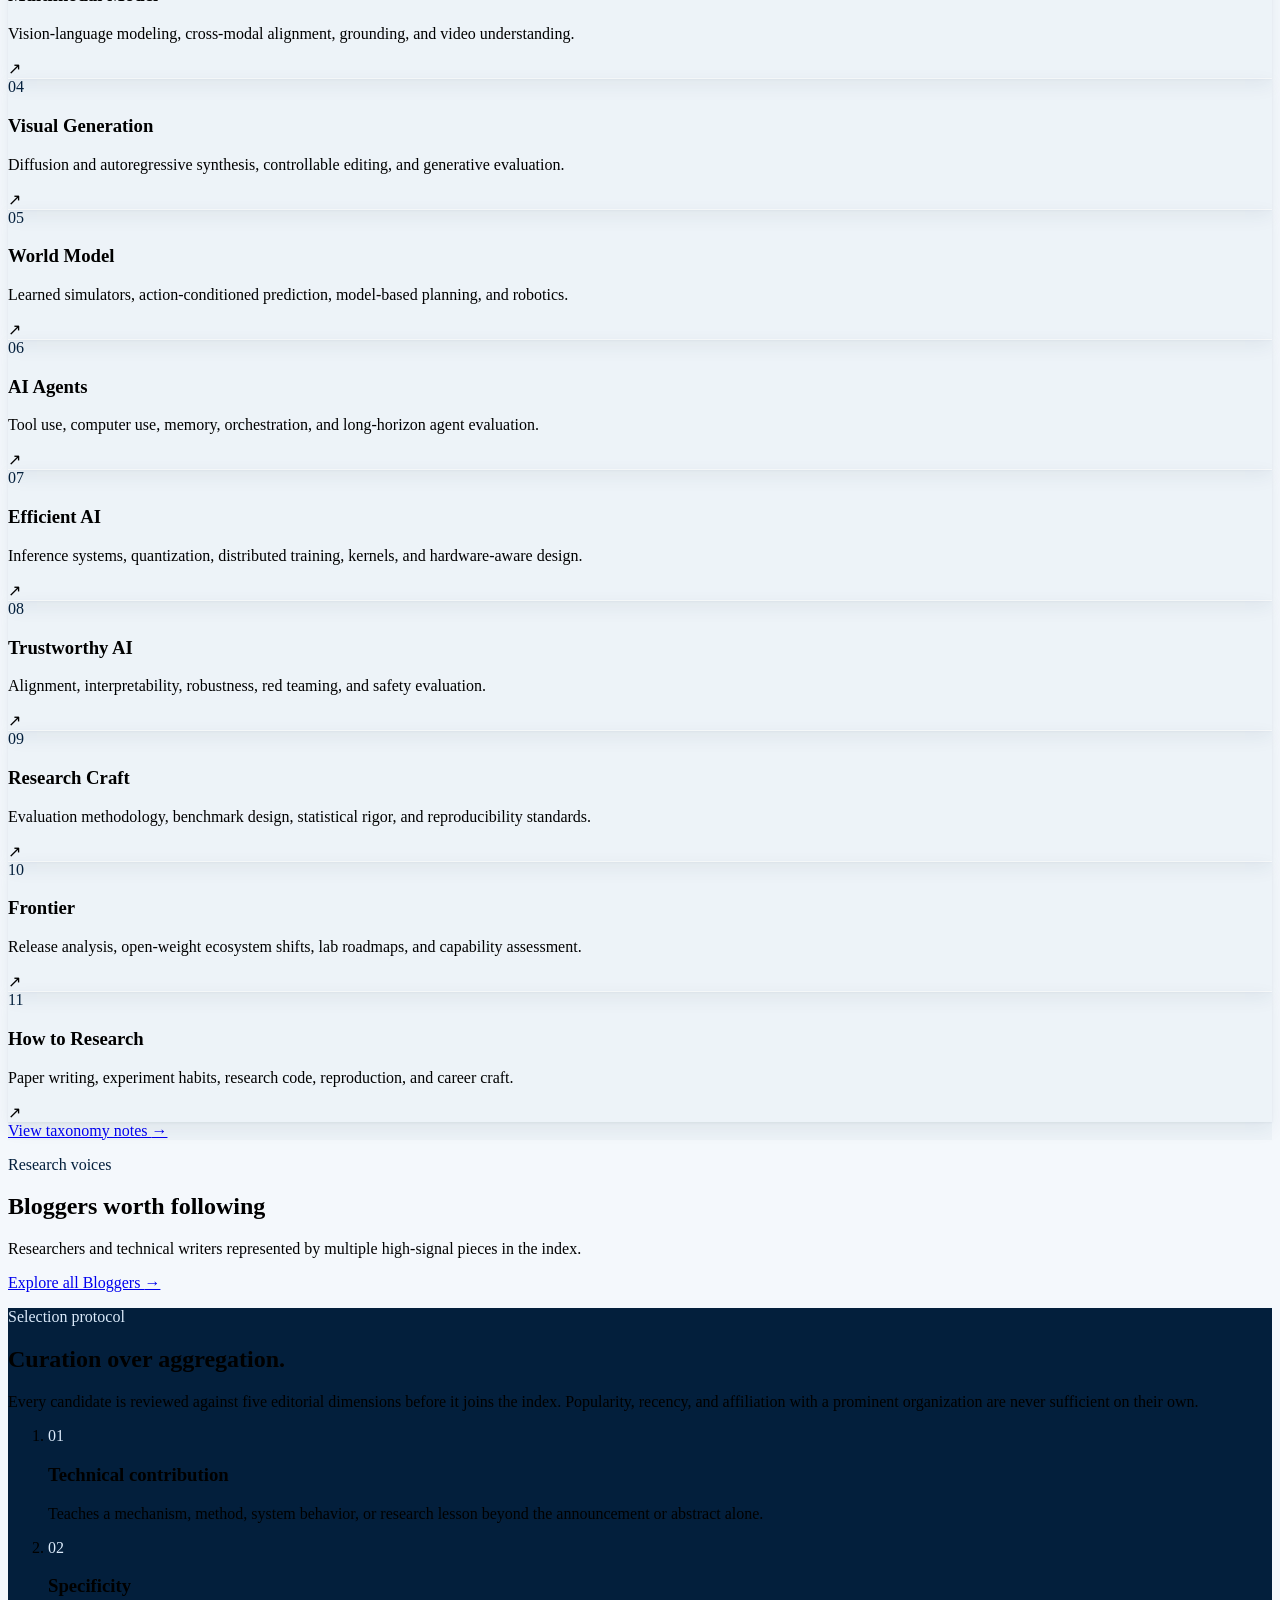
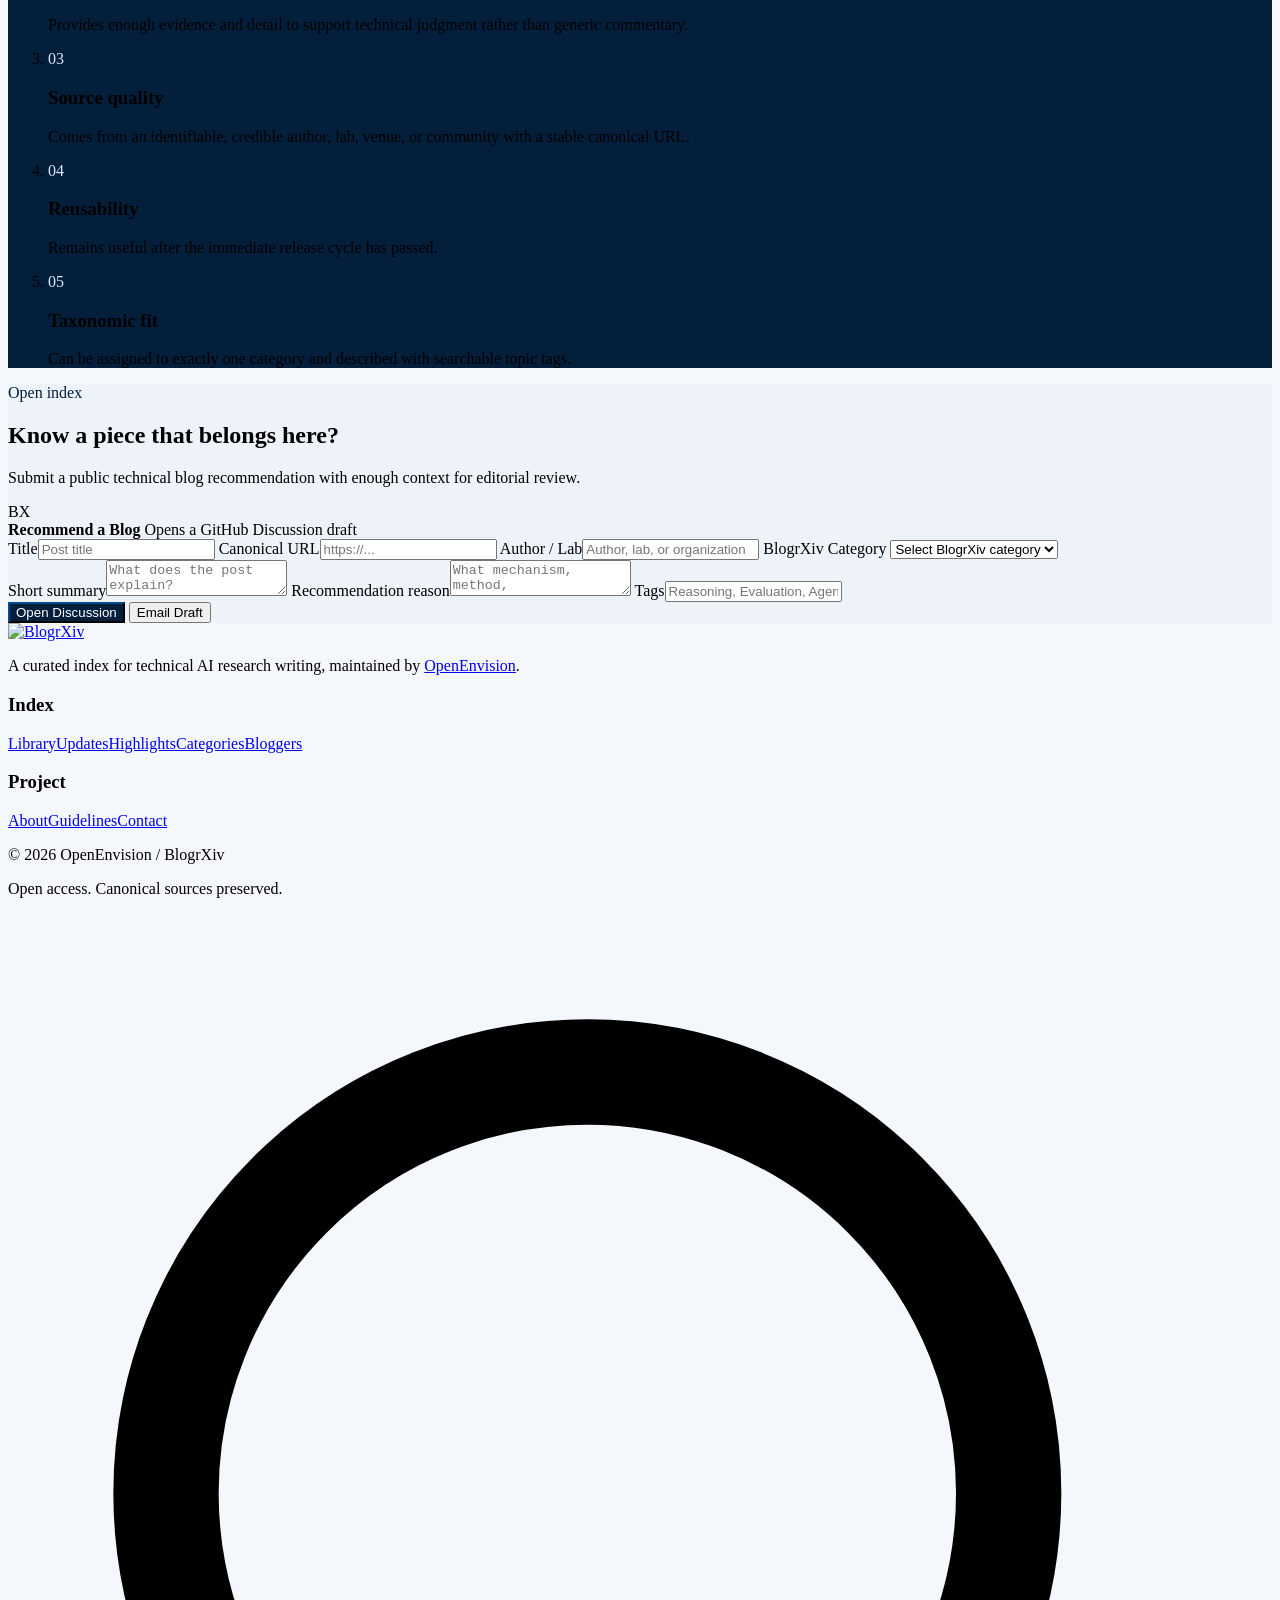
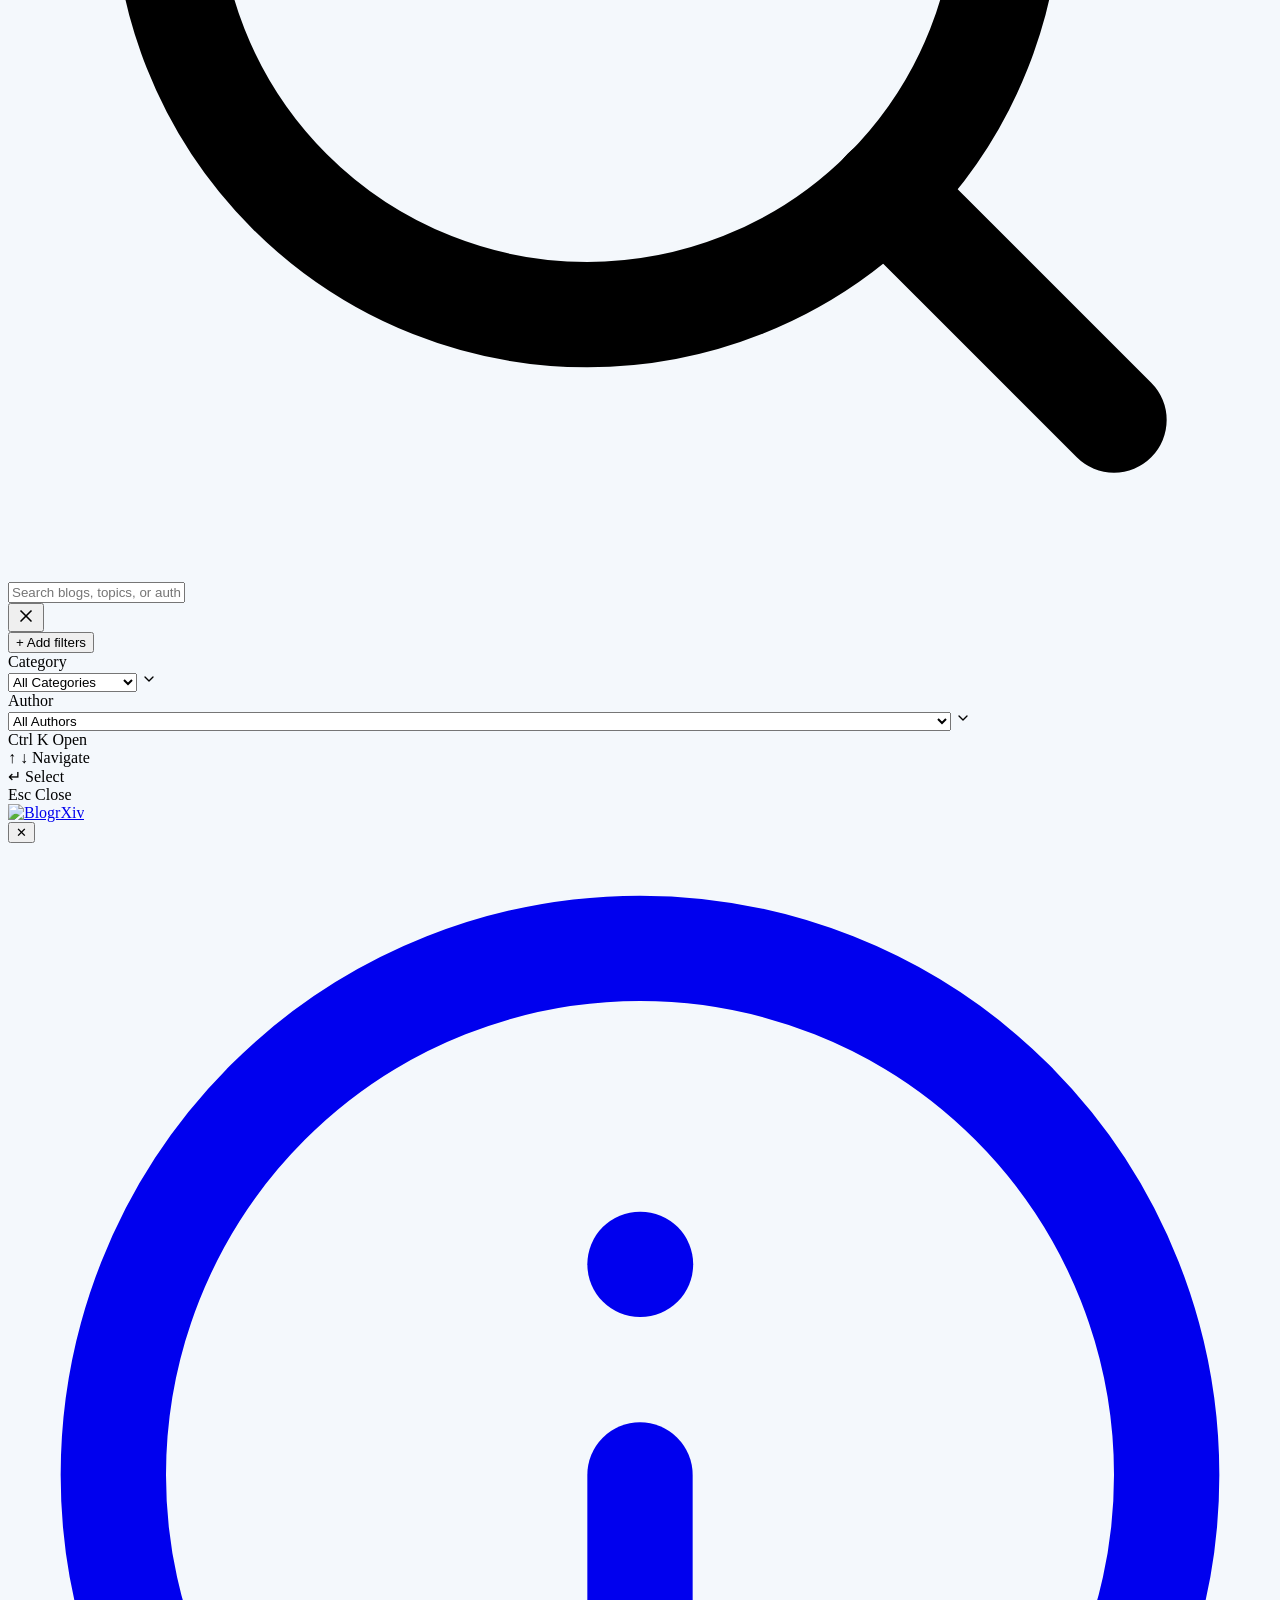
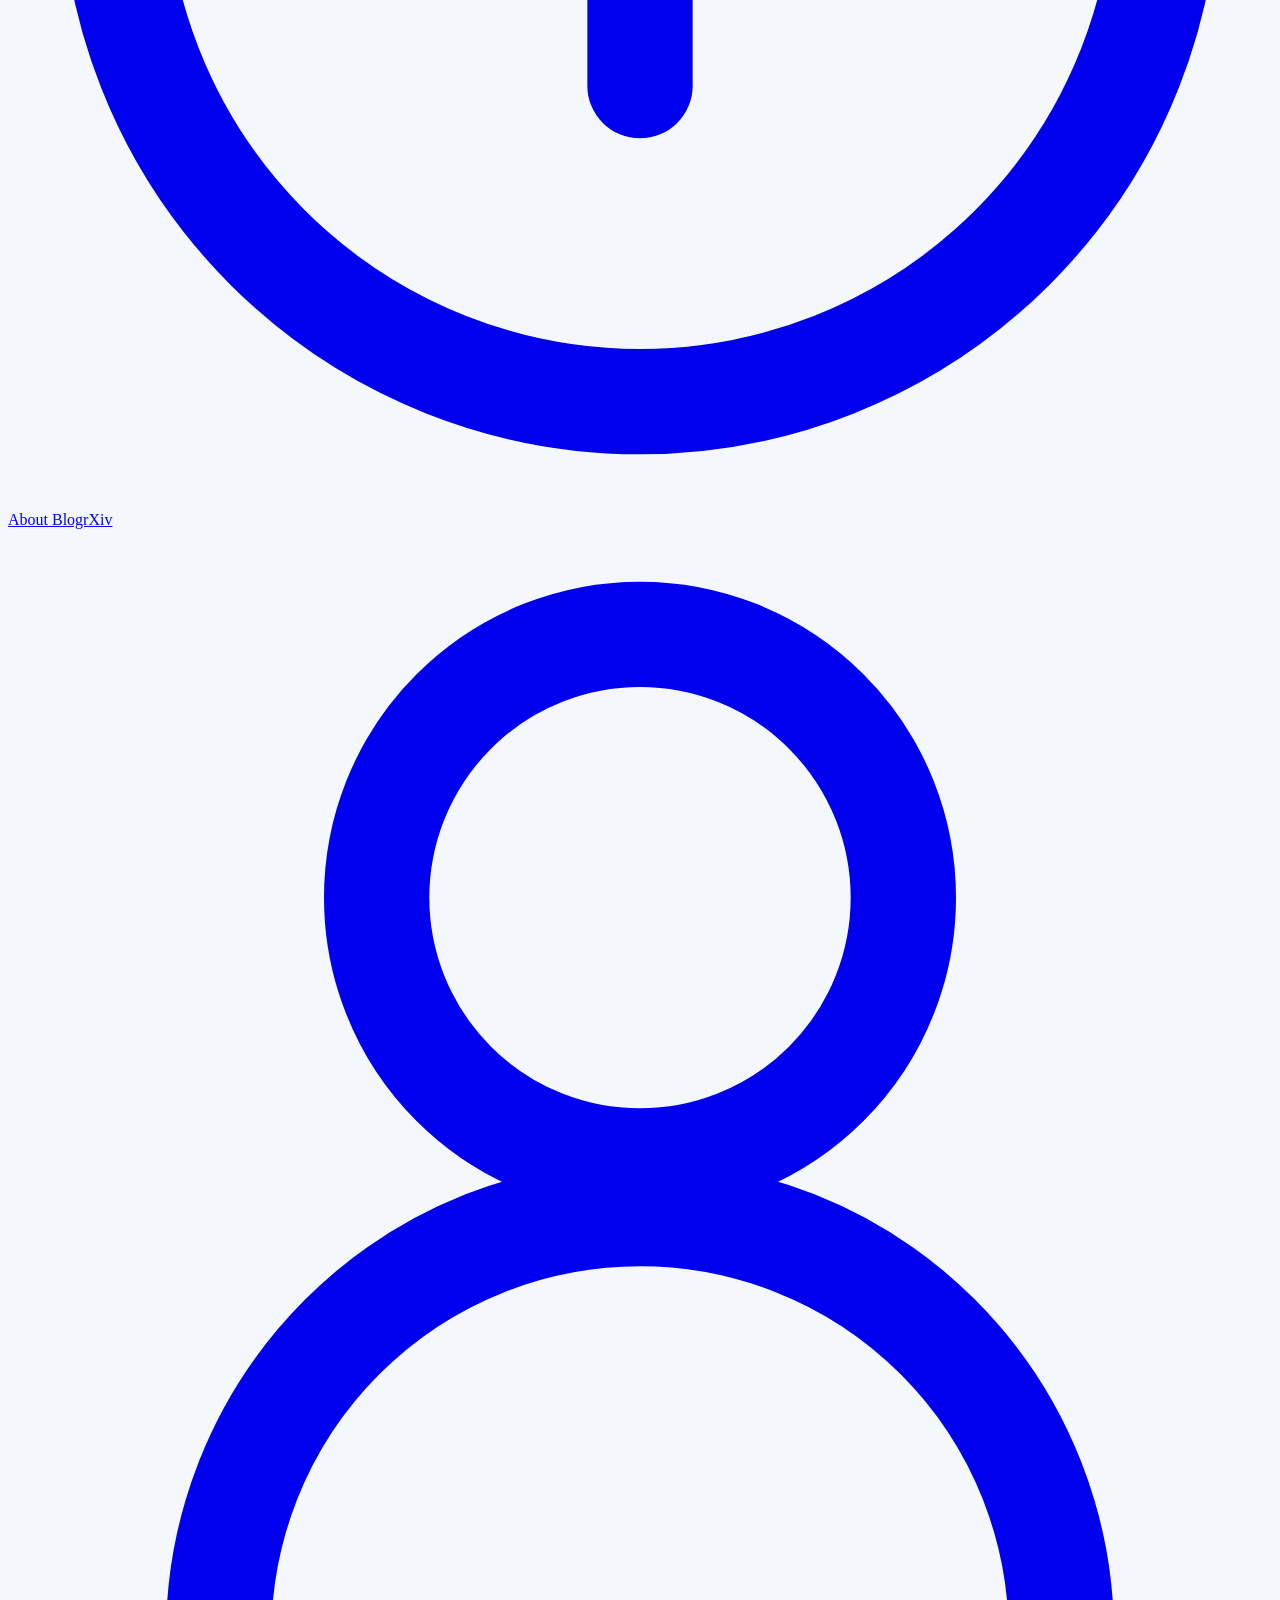
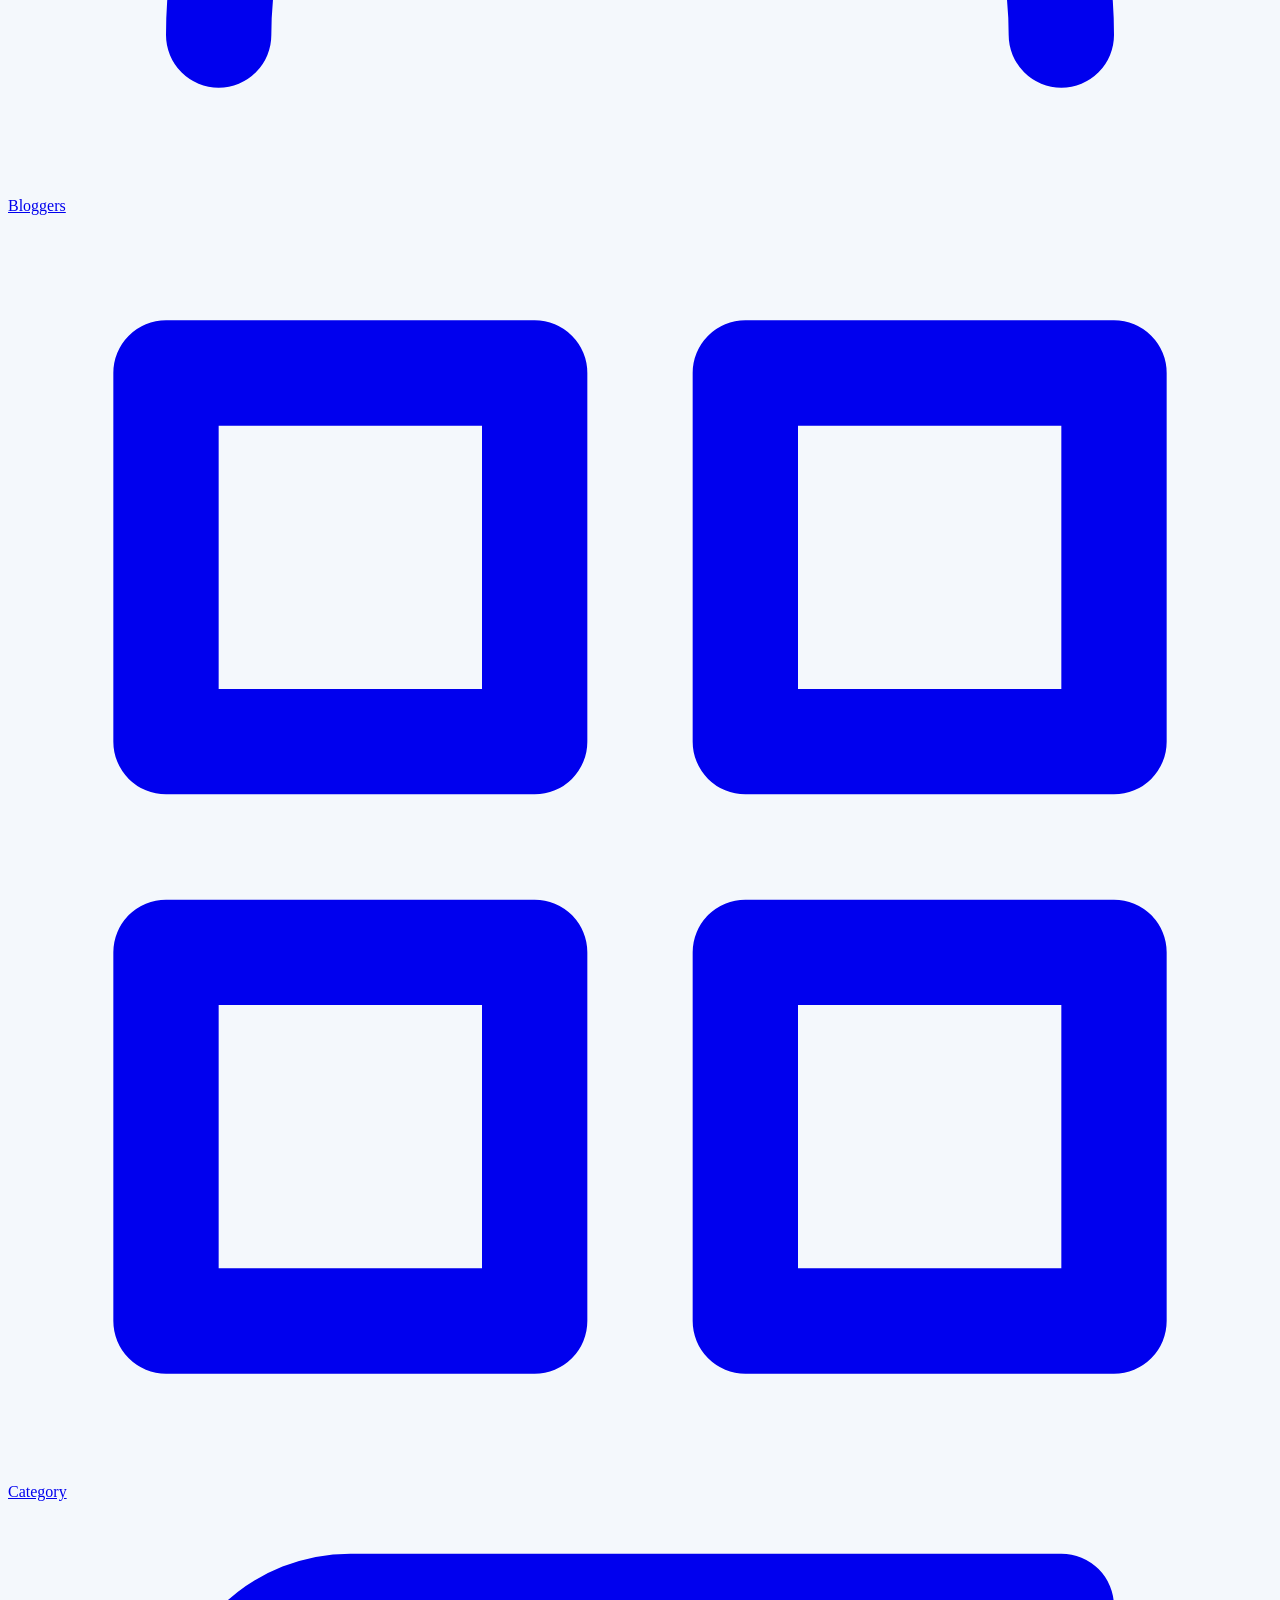
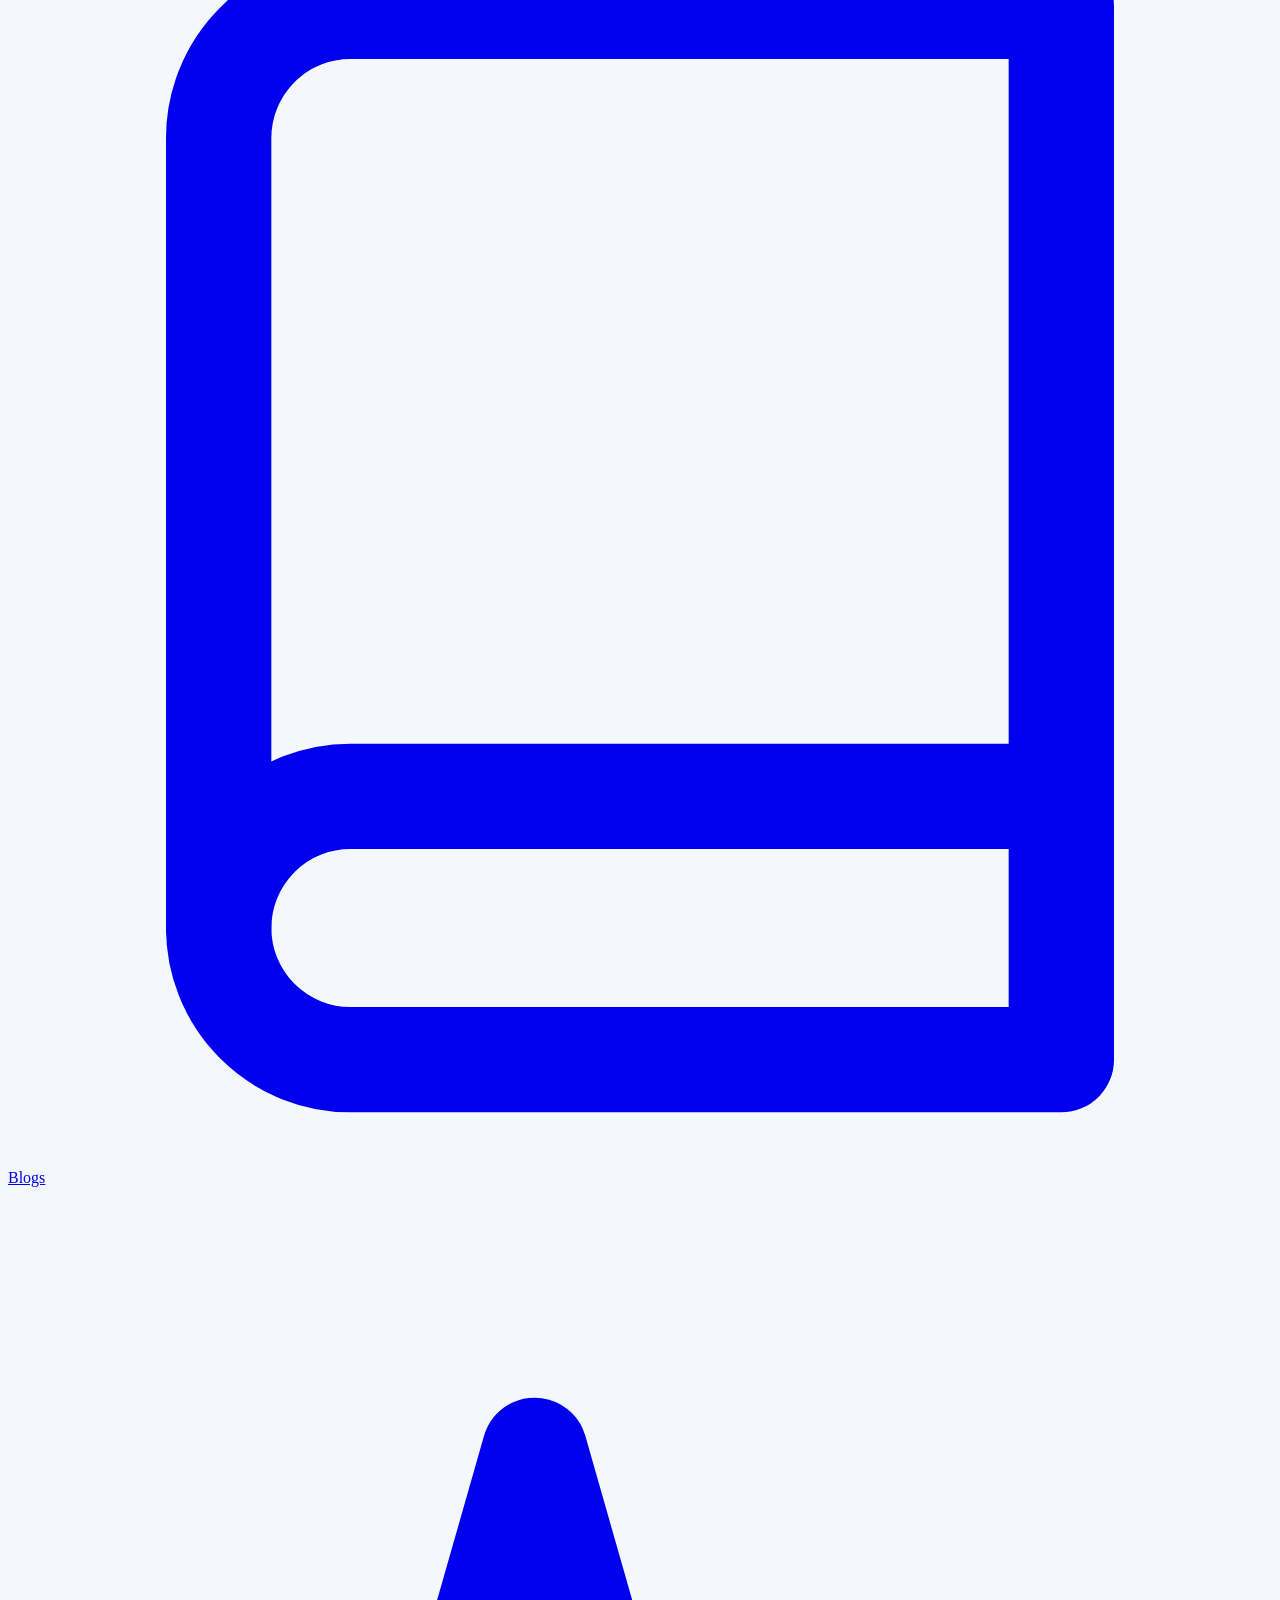
==== commit 9eac6fe9: "Rewrite research taxonomy copy and classification guidance Co-authored-by: dhsaikhgdius <dhsaikhgdiu" ====
--- a/site/index.html
+++ b/site/index.html
@@ -31,7 +31,7 @@
     <link rel="stylesheet" href="assets/css/academic-home.css?v=admin-login-1">
     <link rel="stylesheet" href="assets/css/blog-cards.css?v=realtime-likes-1">
     <link rel="stylesheet" href="assets/css/legacy-hero.css?v=justified-copy-1">
-    <link rel="stylesheet" href="assets/css/unified-palette.css?v=4">
+    <link rel="stylesheet" href="assets/css/unified-palette.css?v=3">
     <link rel="icon" type="image/svg+xml" href="assets/img/brand/icon.svg">
     <link rel="manifest" href="site.webmanifest">
     <meta property="og:type" content="website">
@@ -117,28 +117,29 @@
                     </div>
 
                     <h1 class="hero-title">
-                        <span class="hero-title-line">A curated index of</span>
-                        <span class="hero-title-line"><span class="gradient-text">technical</span> AI writing</span>
+                        <span class="hero-title-line">A Curated Index of</span>
+                        <span class="hero-title-line"><span class="gradient-text">Technical</span> AI Research Writing</span>
                     </h1>
                     <div class="hero-readership" aria-label="BlogrXiv readership">
                         <span class="hero-readership-meta">
-                            <span class="hero-readership-copy">AI Research Blog Discovery</span>
+                            <span class="hero-readership-copy">Source-linked AI research index</span>
                             <a class="hero-github-star" href="https://github.com/OpenEnvision/BlogXiv" target="_blank" rel="noopener noreferrer" aria-label="Star BlogrXiv on GitHub">
                                 <svg viewBox="0 0 16 16" aria-hidden="true" focusable="false">
                                     <path d="M8 0C3.58 0 0 3.58 0 8c0 3.54 2.29 6.53 5.47 7.59.4.07.55-.17.55-.38 0-.19-.01-.82-.01-1.49-2.01.37-2.53-.49-2.69-.94-.09-.23-.48-.94-.82-1.13-.28-.15-.68-.52-.01-.53.63-.01 1.08.58 1.23.82.72 1.21 1.87.87 2.33.66.07-.52.28-.87.51-1.07-1.78-.2-3.64-.89-3.64-3.95 0-.87.31-1.59.82-2.15-.08-.2-.36-1.02.08-2.12 0 0 .67-.21 2.2.82A7.65 7.65 0 0 1 8 4.58c.68.003 1.36.092 2 .27 1.53-1.04 2.2-.82 2.2-.82.44 1.1.16 1.92.08 2.12.51.56.82 1.27.82 2.15 0 3.07-1.87 3.75-3.65 3.95.29.25.54.73.54 1.48 0 1.07-.01 1.93-.01 2.2 0 .21.15.46.55.38A8.013 8.013 0 0 0 16 8c0-4.42-3.58-8-8-8z"></path>
                                 </svg>
-                                <span>Star! 🙏</span>
+                                <span>Star on GitHub</span>
                             </a>
                         </span>
                     </div>
                     <p class="hero-description">
-                        BlogrXiv is an editorially curated, source-linked index of research blogs, lab notes, and technical essays.
-                        Entries are selected for mechanisms, methods, and durable insight — not announcements.
+                        BlogrXiv indexes research blogs, lab notes, and conference blog-track essays that explain
+                        mechanisms, methods, and system behavior. Every entry links to its canonical source and is
+                        reviewed against a written editorial standard before it joins the index.
                     </p>
                     <div class="hero-actions hero-actions-single">
-                        <a href="explore.html" class="btn btn-primary btn-large btn-cta">Explore Blogs</a>
-                        <a href="bloggers.html" class="btn btn-primary btn-large btn-cta">Meet Bloggers</a>
-                        <a href="categories.html" class="btn btn-primary btn-large btn-cta">Browse Categories</a>
+                        <a href="explore.html" class="btn btn-primary btn-large btn-cta">Browse the Library</a>
+                        <a href="bloggers.html" class="btn btn-primary btn-large btn-cta">Browse Bloggers</a>
+                        <a href="categories.html" class="btn btn-primary btn-large btn-cta">View the Taxonomy</a>
                     </div>
                 </div>
                 <div class="hero-visual">
@@ -148,8 +149,8 @@
                                 <svg width="32" height="32" viewBox="0 0 24 24" fill="none" stroke="currentColor" stroke-width="2"><path d="M12 2l3.09 6.26L22 9.27l-5 4.87 1.18 6.88L12 17.77l-6.18 3.25L7 14.14 2 9.27l6.91-1.01L12 2z"></path></svg>
                             </div>
                             <div class="research-content">
-                                <h3 class="research-title">Why blogs?</h3>
-                                <p class="research-description">Research blogs sit between papers and social media: faster than surveys, more implementation-aware than abstracts, and often clearer about failure modes than a related-work section.</p>
+                                <h3 class="research-title">What we index</h3>
+                                <p class="research-description">Research blogs, lab notes, technical essays, and conference blog-track articles that explain a mechanism, method, system behavior, or research lesson beyond the announcement or abstract.</p>
                             </div>
                         </div>
                         <div class="research-card research-card-2">
@@ -157,8 +158,8 @@
                                 <svg width="32" height="32" viewBox="0 0 24 24" fill="none" stroke="currentColor" stroke-width="2"><path d="M22 10v6M2 10l10-5 10 5-10 5z"></path><path d="M6 12v5c3 3 9 3 12 0v-5"></path></svg>
                             </div>
                             <div class="research-content">
-                                <h3 class="research-title">Why BlogrXiv?</h3>
-                                <p class="research-description">The interpretive layer around AI research is hard to search. BlogrXiv organizes it with a conservative taxonomy, canonical source links, and editorial summaries a technical reader can judge.</p>
+                                <h3 class="research-title">How entries arrive</h3>
+                                <p class="research-description">Readers recommend public posts and authors submit original writing. Editors review every candidate against five written criteria before it is placed in the taxonomy; nothing is published directly from an intake form.</p>
                             </div>
                         </div>
                         <div class="research-card research-card-3">
@@ -166,8 +167,8 @@
                                 <svg width="32" height="32" viewBox="0 0 24 24" fill="none" stroke="currentColor" stroke-width="2"><path d="M16 4h2a2 2 0 0 1 2 2v14a2 2 0 0 1-2 2H6a2 2 0 0 1-2-2V6a2 2 0 0 1 2-2h2"></path><rect x="8" y="2" width="8" height="4" rx="1" ry="1"></rect></svg>
                             </div>
                             <div class="research-content">
-                                <h3 class="research-title">For researchers</h3>
-                                <p class="research-description">Use the index to find explanations, recipes, evals, and research-practice essays. Recommend a public post, or submit original writing, through the editorial review path — nothing is published by form alone.</p>
+                                <h3 class="research-title">What we preserve</h3>
+                                <p class="research-description">Each entry keeps its canonical source URL, author and lab attribution, category placement, and topic tags, so provenance stays legible and the original writing remains the authoritative record.</p>
                             </div>
                         </div>
                     </div>
@@ -198,20 +199,20 @@
                         <p class="section-kicker">Taxonomy</p>
                         <h2 class="section-title" id="categoryTitle">Browse by category</h2>
                     </div>
-                    <p class="section-description">Eleven shelves spanning models, systems, frontier reports, evaluation craft, and research practice. Classification follows the post’s primary mechanism.</p>
+                    <p class="section-description">Eleven editorial shelves spanning models, systems, frontier movement, evaluation, and research practice. Each entry is assigned to exactly one shelf.</p>
                 </div>
                 <div class="categories-grid">
-                    <article class="category-card" data-category="foundation-model" tabindex="0" role="link"><span class="category-number">01</span><div><h3 class="category-title">Foundation Model</h3><p class="category-description">Pretraining, datasets, architecture, scaling behavior, and open-weight recipes — not launch pages.</p></div><span class="category-arrow" aria-hidden="true">↗</span></article>
-                    <article class="category-card" data-category="llm-mllm" tabindex="0" role="link"><span class="category-number">02</span><div><h3 class="category-title">LLM &amp; MLLM</h3><p class="category-description">Reasoning, mixture-of-experts, post-training, retrieval transformers, and language-model analysis.</p></div><span class="category-arrow" aria-hidden="true">↗</span></article>
-                    <article class="category-card" data-category="multimodal-model" tabindex="0" role="link"><span class="category-number">03</span><div><h3 class="category-title">Multimodal Model</h3><p class="category-description">Vision-language systems, grounding, perception, and fused modalities — not pure image generators.</p></div><span class="category-arrow" aria-hidden="true">↗</span></article>
-                    <article class="category-card" data-category="visual-generation" tabindex="0" role="link"><span class="category-number">04</span><div><h3 class="category-title">Visual Generation</h3><p class="category-description">Diffusion, flow matching, latent modeling, and controllable image or video synthesis.</p></div><span class="category-arrow" aria-hidden="true">↗</span></article>
-                    <article class="category-card" data-category="world-model" tabindex="0" role="link"><span class="category-number">05</span><div><h3 class="category-title">World Model</h3><p class="category-description">Learned simulators, robotics/VLA, dynamics, spatial representations, and model-based planning.</p></div><span class="category-arrow" aria-hidden="true">↗</span></article>
-                    <article class="category-card" data-category="ai-agents" tabindex="0" role="link"><span class="category-number">06</span><div><h3 class="category-title">AI Agents</h3><p class="category-description">Tool use, harnesses, memory, multi-agent workflows, and agent evaluation under real infrastructure.</p></div><span class="category-arrow" aria-hidden="true">↗</span></article>
-                    <article class="category-card" data-category="efficient-ai" tabindex="0" role="link"><span class="category-number">07</span><div><h3 class="category-title">Efficient AI</h3><p class="category-description">Kernels, parallelism, quantization, speculative decoding, and training or inference systems.</p></div><span class="category-arrow" aria-hidden="true">↗</span></article>
-                    <article class="category-card" data-category="trustworthy-ai" tabindex="0" role="link"><span class="category-number">08</span><div><h3 class="category-title">Trustworthy AI</h3><p class="category-description">Safety, alignment, interpretability, control evaluations, security, and monitoring.</p></div><span class="category-arrow" aria-hidden="true">↗</span></article>
-                    <article class="category-card" data-category="research-craft" tabindex="0" role="link"><span class="category-number">09</span><div><h3 class="category-title">Research Craft</h3><p class="category-description">Evaluation methodology, experiment design, data analysis, and reproducibility as scientific practice.</p></div><span class="category-arrow" aria-hidden="true">↗</span></article>
-                    <article class="category-card" data-category="frontier" tabindex="0" role="link"><span class="category-number">10</span><div><h3 class="category-title">Frontier</h3><p class="category-description">Individual capability, compute, and power reports — not lab homepages or news indexes.</p></div><span class="category-arrow" aria-hidden="true">↗</span></article>
-                    <article class="category-card" data-category="how-to-research" tabindex="0" role="link"><span class="category-number">11</span><div><h3 class="category-title">How to Research</h3><p class="category-description">Advising, research taste, reading, writing, talks, and PhD practice as a durable craft.</p></div><span class="category-arrow" aria-hidden="true">↗</span></article>
+                    <article class="category-card" data-category="foundation-model" tabindex="0" role="link"><span class="category-number">01</span><div><h3 class="category-title">Foundation Model</h3><p class="category-description">Pretraining objectives, architecture design, scaling laws, data curation, and training-run analysis.</p></div><span class="category-arrow" aria-hidden="true">↗</span></article>
+                    <article class="category-card" data-category="llm-mllm" tabindex="0" role="link"><span class="category-number">02</span><div><h3 class="category-title">LLM &amp; MLLM</h3><p class="category-description">Post-training behavior, reasoning, instruction tuning, preference optimization, and capability evaluation.</p></div><span class="category-arrow" aria-hidden="true">↗</span></article>
+                    <article class="category-card" data-category="multimodal-model" tabindex="0" role="link"><span class="category-number">03</span><div><h3 class="category-title">Multimodal Model</h3><p class="category-description">Vision-language modeling, cross-modal alignment, grounding, and video understanding.</p></div><span class="category-arrow" aria-hidden="true">↗</span></article>
+                    <article class="category-card" data-category="visual-generation" tabindex="0" role="link"><span class="category-number">04</span><div><h3 class="category-title">Visual Generation</h3><p class="category-description">Diffusion and autoregressive synthesis, controllable editing, and generative evaluation.</p></div><span class="category-arrow" aria-hidden="true">↗</span></article>
+                    <article class="category-card" data-category="world-model" tabindex="0" role="link"><span class="category-number">05</span><div><h3 class="category-title">World Model</h3><p class="category-description">Learned simulators, action-conditioned prediction, model-based planning, and robotics.</p></div><span class="category-arrow" aria-hidden="true">↗</span></article>
+                    <article class="category-card" data-category="ai-agents" tabindex="0" role="link"><span class="category-number">06</span><div><h3 class="category-title">AI Agents</h3><p class="category-description">Tool use, computer use, memory, orchestration, and long-horizon agent evaluation.</p></div><span class="category-arrow" aria-hidden="true">↗</span></article>
+                    <article class="category-card" data-category="efficient-ai" tabindex="0" role="link"><span class="category-number">07</span><div><h3 class="category-title">Efficient AI</h3><p class="category-description">Inference systems, quantization, distributed training, kernels, and hardware-aware design.</p></div><span class="category-arrow" aria-hidden="true">↗</span></article>
+                    <article class="category-card" data-category="trustworthy-ai" tabindex="0" role="link"><span class="category-number">08</span><div><h3 class="category-title">Trustworthy AI</h3><p class="category-description">Alignment, interpretability, robustness, red teaming, and safety evaluation.</p></div><span class="category-arrow" aria-hidden="true">↗</span></article>
+                    <article class="category-card" data-category="research-craft" tabindex="0" role="link"><span class="category-number">09</span><div><h3 class="category-title">Research Craft</h3><p class="category-description">Evaluation methodology, benchmark design, statistical rigor, and reproducibility standards.</p></div><span class="category-arrow" aria-hidden="true">↗</span></article>
+                    <article class="category-card" data-category="frontier" tabindex="0" role="link"><span class="category-number">10</span><div><h3 class="category-title">Frontier</h3><p class="category-description">Release analysis, open-weight ecosystem shifts, lab roadmaps, and capability assessment.</p></div><span class="category-arrow" aria-hidden="true">↗</span></article>
+                    <article class="category-card" data-category="how-to-research" tabindex="0" role="link"><span class="category-number">11</span><div><h3 class="category-title">How to Research</h3><p class="category-description">Paper writing, experiment habits, research code, reproduction, and career craft.</p></div><span class="category-arrow" aria-hidden="true">↗</span></article>
                 </div>
                 <div class="load-more categories-load-more"><a href="categories.html" class="text-link">View taxonomy notes <span aria-hidden="true">→</span></a></div>
             </div>
@@ -236,12 +237,14 @@
                 <div class="standards-intro">
                     <p class="section-kicker">Selection protocol</p>
                     <h2 id="standardsTitle">Curation over aggregation.</h2>
-                    <p>Every indexed piece should help a technical reader understand a mechanism, method, system behavior, or research lesson.</p>
+                    <p>Every candidate is reviewed against five editorial dimensions before it joins the index. Popularity, recency, and affiliation with a prominent organization are never sufficient on their own.</p>
                 </div>
                 <ol class="standards-list">
-                    <li><span>01</span><div><h3>Technical contribution</h3><p>Explains a mechanism, method, system behavior, evaluation, or research lesson beyond the announcement.</p></div></li>
-                    <li><span>02</span><div><h3>Specificity</h3><p>Provides enough evidence, artifacts, or trade-offs to support technical judgment.</p></div></li>
-                    <li><span>03</span><div><h3>Durable value</h3><p>Remains useful after the release cycle; lab homepages and product landings are excluded.</p></div></li>
+                    <li><span>01</span><div><h3>Technical contribution</h3><p>Teaches a mechanism, method, system behavior, or research lesson beyond the announcement or abstract alone.</p></div></li>
+                    <li><span>02</span><div><h3>Specificity</h3><p>Provides enough evidence and detail to support technical judgment rather than generic commentary.</p></div></li>
+                    <li><span>03</span><div><h3>Source quality</h3><p>Comes from an identifiable, credible author, lab, venue, or community with a stable canonical URL.</p></div></li>
+                    <li><span>04</span><div><h3>Reusability</h3><p>Remains useful after the immediate release cycle has passed.</p></div></li>
+                    <li><span>05</span><div><h3>Taxonomic fit</h3><p>Can be assigned to exactly one category and described with searchable topic tags.</p></div></li>
                 </ol>
             </div>
         </section>
@@ -315,6 +318,6 @@
     <script src="assets/js/blog-data.js?v=2"></script>
     <script src="https://cdn.jsdelivr.net/npm/@supabase/supabase-js@2"></script>
     <script src="assets/js/blog-likes.js?v=realtime-1"></script>
-    <script src="assets/js/app.js?v=quality-20260825"></script>
+    <script src="assets/js/app.js?v=category-taxonomy-2"></script>
 </body>
 </html>
--- a/site/assets/css/unified-palette.css
+++ b/site/assets/css/unified-palette.css
@@ -316,42 +316,45 @@
     color: var(--unified-on-accent);
 }
 
-/* Categories page: softer topic chips and a readable low-emphasis action. */
+/* Categories page: left-aligned taxonomy cards with scope and boundary notes. */
 .categories-page .categories-section .category-card {
-    min-height: 520px;
-    display: flex;
-    align-items: center;
-    flex-direction: column;
-    padding: 30px 28px 26px;
+    padding: 28px 28px 26px;
     border-radius: 8px;
+    text-align: left;
 }
 
 .categories-page .categories-section .category-icon {
-    margin-bottom: 22px;
+    width: 52px;
+    height: 52px;
+    margin-bottom: 0;
     border-color: var(--unified-border);
     border-radius: 8px;
     background: color-mix(in srgb, var(--unified-accent-soft) 58%, transparent);
 }
 
+.categories-page .categories-section .category-icon svg {
+    width: 26px;
+    height: 26px;
+}
+
 .categories-page .categories-section .category-title {
     margin-bottom: 10px;
 }
 
 .categories-page .categories-section .category-description {
-    min-height: 4.8em;
-    max-width: 46ch;
-    margin-bottom: 12px;
+    margin-bottom: 16px;
+    font-size: 0.95rem;
 }
 
 .categories-page .categories-section .category-tags {
-    min-height: 64px;
     display: flex;
     align-content: flex-start;
     align-items: flex-start;
-    justify-content: center;
+    justify-content: flex-start;
+    flex-wrap: wrap;
     gap: 7px;
     width: 100%;
-    margin: 0 0 22px;
+    margin: 0 0 20px;
 }
 
 .categories-page .categories-section .category-tags .tag {
